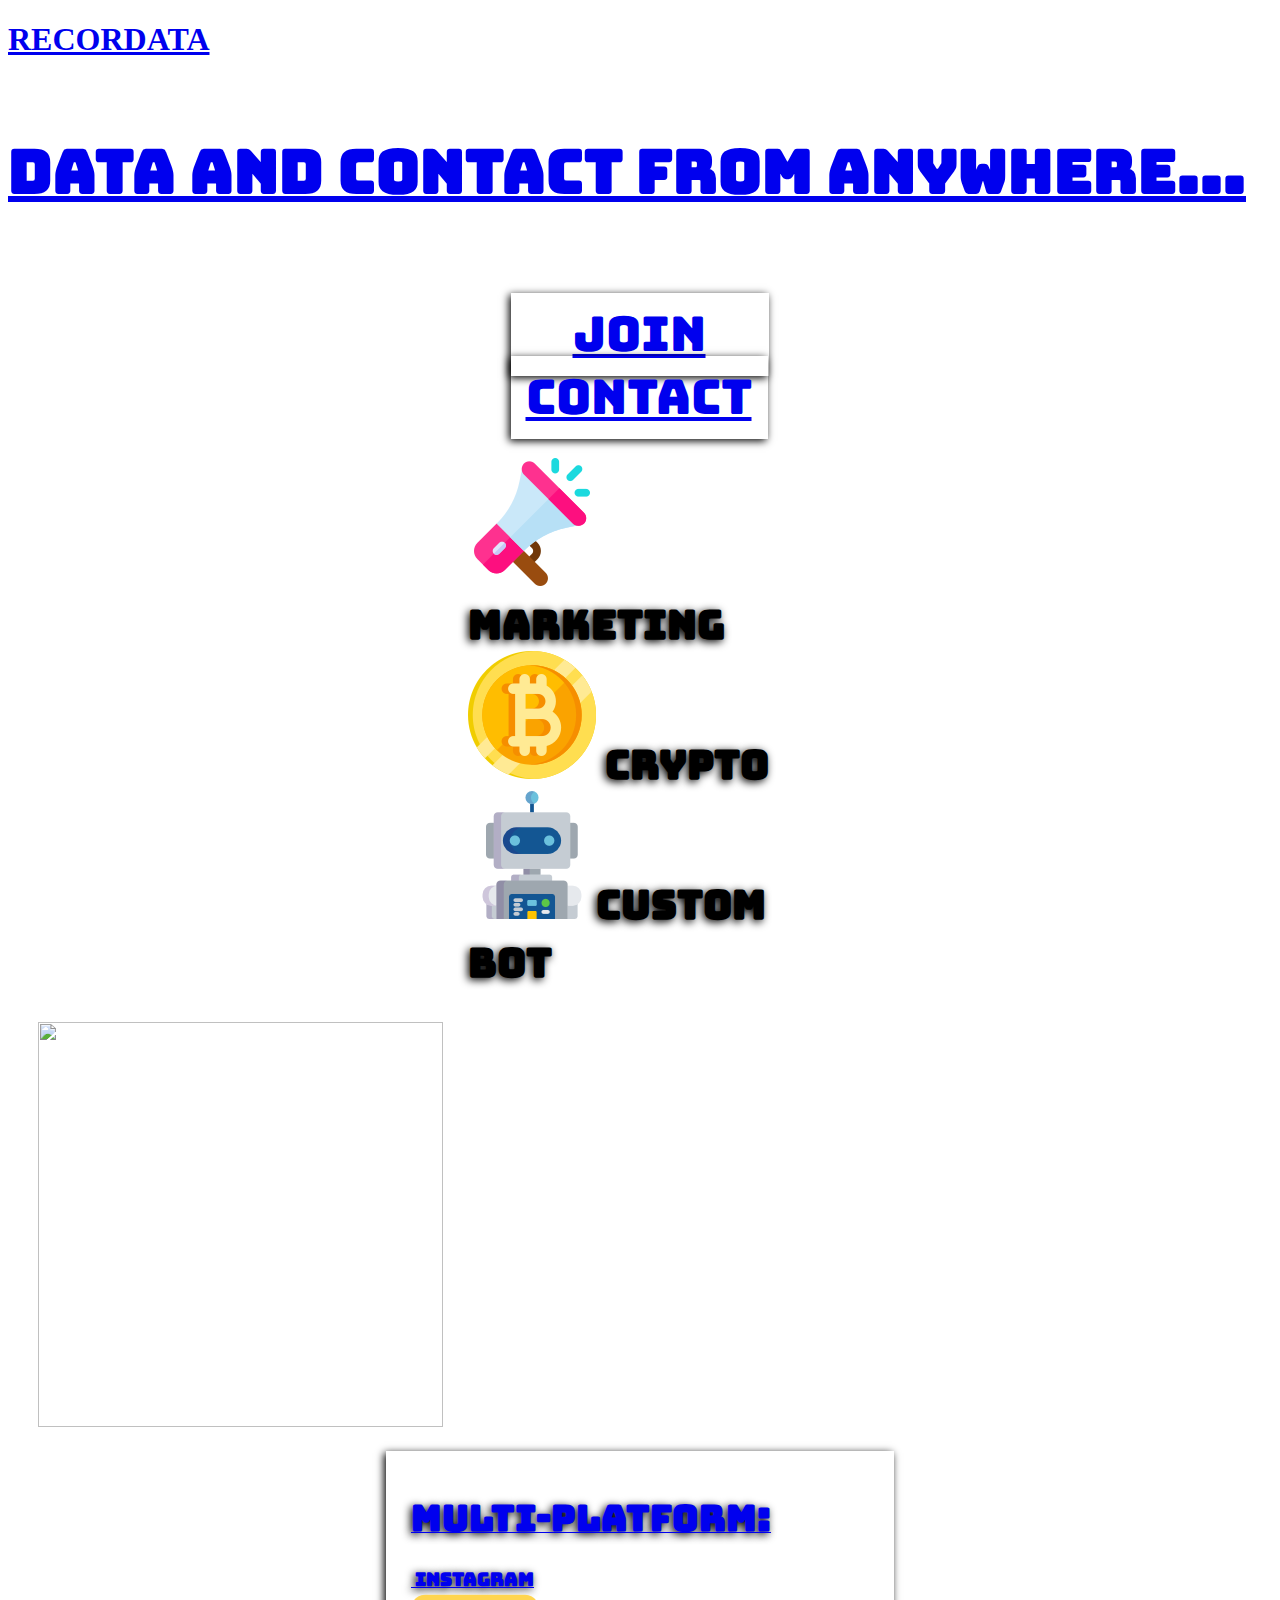
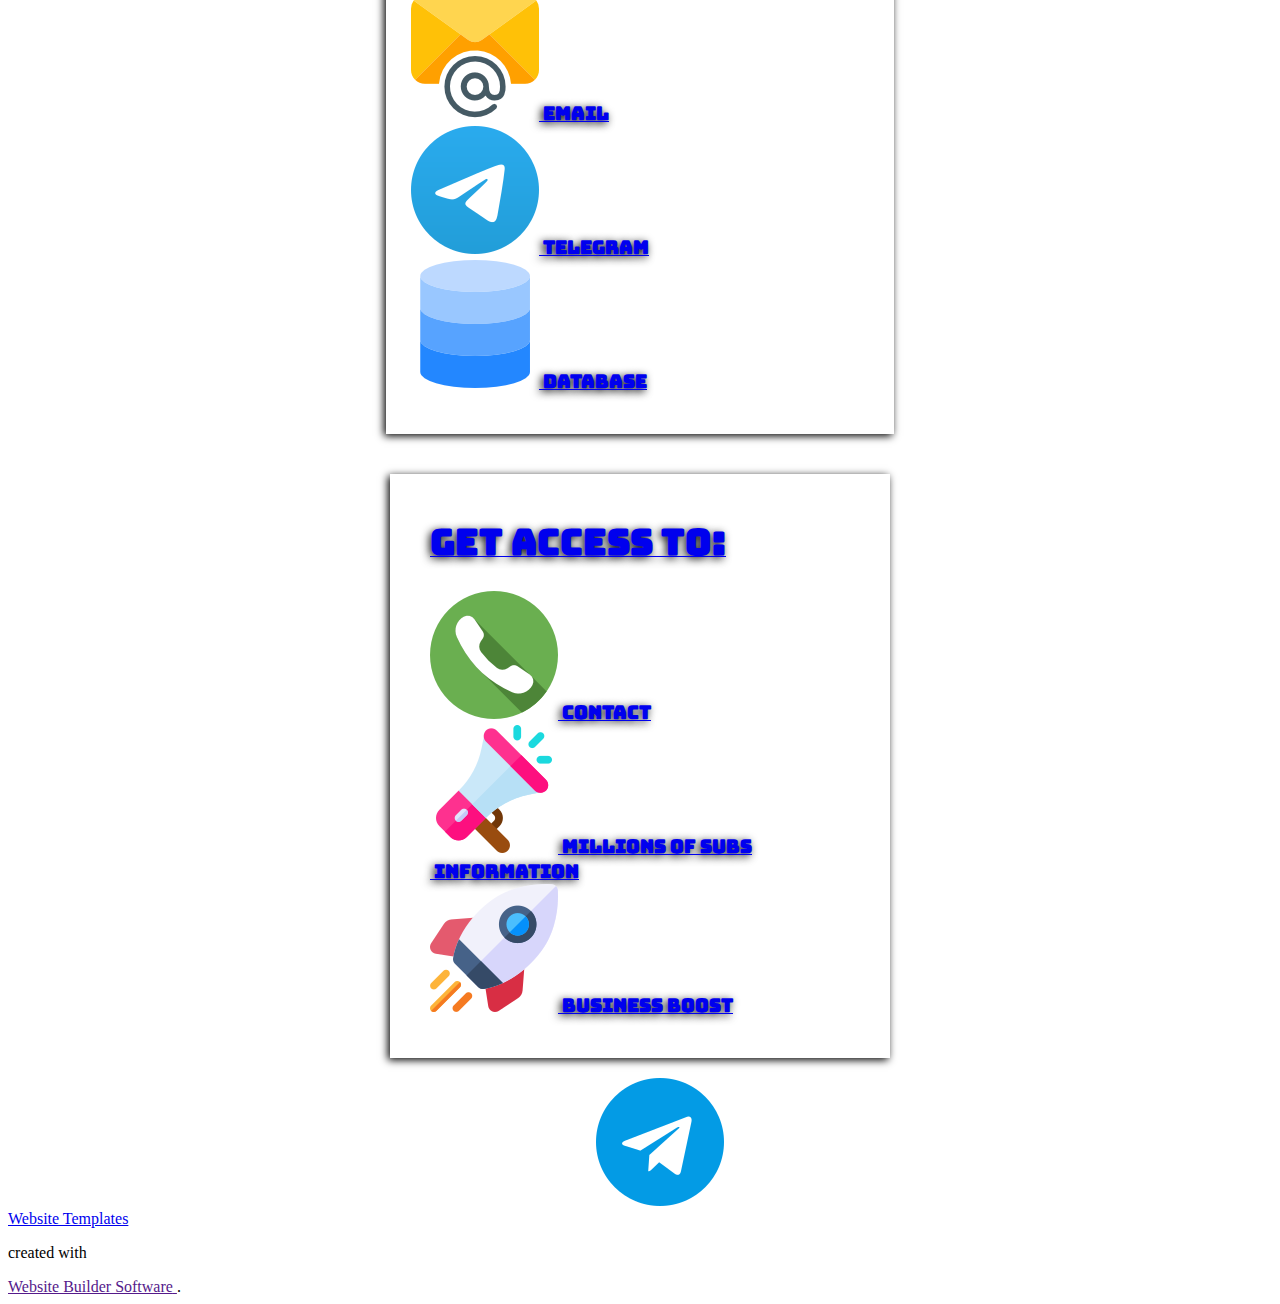
==== index.html @ 2dc0fab7 "Change style." ====
<!DOCTYPE html>
<html style="font-size: 16px;">
  <head>
    <meta name="viewport" content="width=device-width, initial-scale=1.0">
    <meta charset="utf-8">
    <meta name="keywords" content="RECORDATA, GET CONT​​ACT AND DATA FROM ANYWHERE..., INFORMATIONS, MARKETING, CRYPTO, CUSTOM BOTS">
    <meta name="description" content="">
    <meta name="page_type" content="np-template-header-footer-from-plugin">
    <title>RECORDATA</title>
    <link rel="stylesheet" href="nicepage.css" media="screen">
<link rel="stylesheet" href="RECORDATA.css" media="screen">
    <script class="u-script" type="text/javascript" src="jquery-1.9.1.min.js" defer=""></script>
    <script class="u-script" type="text/javascript" src="nicepage.js" defer=""></script>
    <meta name="generator" content="Nicepage 4.6.4, nicepage.com">
    <link id="u-theme-google-font" rel="stylesheet" href="https://fonts.googleapis.com/css?family=Open+Sans:300,300i,400,400i,500,500i,600,600i,700,700i,800,800i|Barlow:100,100i,200,200i,300,300i,400,400i,500,500i,600,600i,700,700i,800,800i,900,900i">
    <link id="u-page-google-font" rel="stylesheet" href="https://fonts.googleapis.com/css?family=Bungee:400|Barlow:100,100i,200,200i,300,300i,400,400i,500,500i,600,600i,700,700i,800,800i,900,900i">
    
    
    
    <script type="application/ld+json">{
		"@context": "http://schema.org",
		"@type": "Organization",
		"name": ""
}</script>
    <meta name="theme-color" content="#29b7dd">
    <meta property="og:title" content="RECORDATA">
    <meta property="og:type" content="website">
  </head>
  <body data-home-page="https://website1516956.nicepage.io/RECORDATA.html?version=03e67ec6-d038-4141-a27f-0fe1a5e801da" data-home-page-title="RECORDATA" class="u-body u-xl-mode"><header class="u-align-center u-clearfix u-header u-palette-3-light-1 u-sticky u-sticky-915a u-header" id="sec-2485"><style class="u-sticky-style" data-style-id="915a">.u-sticky-fixed.u-sticky-915a, .u-body.u-sticky-fixed .u-sticky-915a {
box-shadow: 2px -40px 8px 0 rgba(0,0,0,1) !important
}.u-sticky-fixed.u-sticky-915a:before, .u-body.u-sticky-fixed .u-sticky-915a:before {
borders: bottom !important; border-color: #404040 !important; border-width: 2px !important
}</style><h1 class="u-custom-font u-text u-text-default u-text-1">
        <a class="u-active-none u-border-none u-btn u-button-link u-button-style u-custom-font u-hover-none u-none u-text-body-alt-color u-btn-1" href="index.html">RECORDATA</a>
      </h1></header>
    <section class="u-align-center u-clearfix u-palette-2-base u-section-1" id="sec-3d4b">
      
      
      
      
      
      <div class="u-clearfix u-sheet u-sheet-1">
        <div class="u-clearfix u-expanded-width u-gutter-0 u-layout-wrap u-layout-wrap-1">
          <div class="u-gutter-0 u-layout">
            <div class="u-layout-row">
              <div class="u-align-center u-container-style u-layout-cell u-size-34 u-layout-cell-1">
                <div class="u-container-layout u-valign-top-xs u-container-layout-1">
                  <h1 class="u-custom-font u-text u-text-body-alt-color u-text-1">
                    <a class="u-active-none u-border-none u-btn u-button-link u-button-style u-custom-font u-hover-none u-none u-text-body-alt-color u-btn-1" href="index.html">data and contact from anywhere...<br>
                    </a>
                  </h1>
                  <div class="infinite u-align-center u-container-style u-group u-group-1">
                    <div class="u-container-layout u-valign-middle u-container-layout-2">
                      <a href="https://t.me/recordata" class="u-active-palette-1-dark-1 u-align-center u-btn u-btn-round u-button-style u-custom-font u-hover-feature u-hover-palette-1-dark-1 u-palette-1-light-1 u-radius-20 u-text-body-alt-color u-btn-2" target="_blank">JOIN</a>
                      <a href="https://t.me/len_nash" class="u-active-palette-3-dark-1 u-align-center u-border-none u-btn u-btn-round u-button-style u-custom-font u-hover-feature u-hover-palette-3-dark-1 u-palette-3-light-1 u-radius-20 u-text-body-alt-color u-btn-3" target="_blank">CONTACT</a>
                    </div>
                  </div>
                </div>
              </div>
              <div class="u-container-style u-layout-cell u-size-26 u-layout-cell-2">
                <div class="u-container-layout u-valign-bottom u-container-layout-3">
                  <h2 class="u-align-center u-custom-font u-hover-feature u-text u-text-body-alt-color u-text-2"><span class="u-file-icon u-icon"><img src="images/595990_150.png" alt=""></span> marketing<br><span class="u-file-icon u-icon"><img src="images/1490849_150.png" alt=""></span> crypto<br><span class="u-file-icon u-icon u-icon-3"><img src="images/773330_150.png" alt=""></span>custom bot
                  </h2>
                  <img class="u-align-center u-image u-image-1" src="images/logo-removebg-preview.png" data-image-width="577" data-image-height="433" data-animation-name="customAnimationIn" data-animation-duration="1000">
                </div>
              </div>
            </div>
          </div>
        </div>
      </div>
    </section>
    <section class="u-clearfix u-palette-2-dark-1 u-section-2" id="sec-1a21">
      
      
      
      
      
      
      
      <div class="u-clearfix u-sheet u-sheet-1">
        <div class="u-clearfix u-expanded-width u-gutter-0 u-layout-wrap u-layout-wrap-1">
          <div class="u-layout">
            <div class="u-layout-col">
              <div class="u-size-60">
                <div class="u-layout-row">
                  <div class="u-container-style u-hover-feature u-layout-cell u-shape-rectangle u-size-30 u-layout-cell-1">
                    <div class="u-container-layout u-container-layout-1">
                      <div class="u-align-left u-container-style u-group u-palette-3-light-1 u-preserve-proportions u-radius-30 u-shape-round u-group-1">
                        <div class="u-container-layout u-valign-middle u-container-layout-2">
                          <h3 class="u-custom-font u-text u-text-default u-text-1">
                            <a class="u-active-none u-border-none u-btn u-button-link u-button-style u-hover-none u-none u-text-body-alt-color u-btn-1" href="index.html">
                              <span style="font-size: 2.25rem;">MULTI-PLATFORM:</span>
                              <br>
                              <br><span class="u-file-icon u-icon u-icon-1"><img src="images/2111463.png" alt=""></span>&nbsp;Instagram<br><span class="u-file-icon u-icon u-icon-2"><img src="images/893247.png" alt=""></span>&nbsp;email<br><span class="u-file-icon u-icon u-icon-3"><img src="images/5968804.png" alt=""></span>&nbsp;telegram<br><span class="u-file-icon u-icon u-icon-4"><img src="images/1104982.png" alt=""></span>&nbsp;database<br>
                            </a>
                          </h3>
                        </div>
                      </div>
                    </div>
                  </div>
                  <div class="u-container-style u-hover-feature u-layout-cell u-shape-rectangle u-size-30 u-layout-cell-2">
                    <div class="u-container-layout u-container-layout-3">
                      <div class="u-container-style u-group u-palette-3-light-1 u-radius-30 u-shape-round u-group-2">
                        <div class="u-container-layout u-valign-middle u-container-layout-4">
                          <h3 class="u-align-left u-custom-font u-hover-feature u-text u-text-default u-text-2">
                            <a class="u-active-none u-border-none u-btn u-button-link u-button-style u-hover-none u-none u-text-body-alt-color u-btn-2" href="index.html">
                              <span style="font-size: 2.25rem;">GET access to:</span>
                              <br>
                              <br><span class="u-file-icon u-icon u-icon-5"><img src="images/552489.png" alt=""></span> contact<br><span class="u-file-icon u-icon u-icon-6"><img src="images/595990.png" alt=""></span> millions of subs<br><span class="u-file-icon u-icon u-icon-7"><img src="images/189664.png" alt=""></span> information<br><span class="u-file-icon u-icon u-icon-8"><img src="images/2285537.png" alt=""></span>&nbsp;BUSINESS BOOST<br>
                            </a>
                          </h3>
                        </div>
                      </div>
                    </div>
                  </div>
                </div>
              </div>
            </div>
          </div>
        </div><span class="u-align-center u-file-icon u-hover-feature u-icon u-icon-9" data-href="https://t.me/recordata" data-target="_blank" data-animation-name="customAnimationIn" data-animation-duration="1000"><img src="images/2111646_150.png" alt=""></span>
      </div>
    </section>
    
    
    
    <section class="u-backlink u-clearfix u-grey-80">
      <a class="u-link" href="https://nicepage.com/website-templates" target="_blank">
        <span>Website Templates</span>
      </a>
      <p class="u-text">
        <span>created with</span>
      </p>
      <a class="u-link" href="" target="_blank">
        <span>Website Builder Software</span>
      </a>. 
    </section>
  </body>
</html>
---- RECORDATA.css ----
.u-section-1 {
  background-image: none;
}

.u-section-1 .u-sheet-1 {
  min-height: 100vh;
}

.u-section-1 .u-layout-wrap-1 {
  margin-top: 33px;
  margin-bottom: 0;
}

.u-section-1 .u-layout-cell-1 {
  background-position: 50% 50%;
}

.u-section-1 .u-container-layout-1 {
  padding: 0;
}

.u-section-1 .u-text-1 {
  font-family: Bungee;
  font-size: 3.75rem;
  margin: 74px 0 0;
}

.u-section-1 .u-btn-1 {
  background-image: none;
  font-size: 3.75rem;
  font-family: Bungee;
  padding: 0;
}

.u-section-1 .u-group-1 {
  width: 259px;
  margin: 91px auto 0;
}

.u-section-1 .u-container-layout-2 {
  padding-top: 0;
  padding-bottom: 0;
}

.u-section-1 .u-btn-2 {
  border-style: none;
  transition-duration: 0.5s;
  font-size: 3rem;
  font-family: Bungee;
  align-self: center;
  box-shadow: -2px 2px 8px 0 rgba(0,0,0,1);
  transform: translateX(0px) translateY(0px) scale(1) rotate(0deg);
  margin: 0 auto;
  padding: 9px 63px 11px 62px;
}

.u-section-1 .u-btn-3 {
  border-style: none;
  transition-duration: 0.5s;
  font-size: 3rem;
  font-family: Bungee;
  align-self: center;
  box-shadow: -2px 2px 8px 0 rgba(0,0,0,1);
  transform: translateX(0px) translateY(0px) scale(1) rotate(0deg);
  background-image: none;
  margin: 31px auto 0;
  padding: 9px 16px 11px 15px;
}

.u-section-1 .u-layout-cell-2 {
  min-height: 562px;
}

.u-section-1 .u-container-layout-3 {
  padding: 30px 30px 0;
}

.u-section-1 .u-text-2 {
  font-family: Bungee;
  transition-duration: 0.5s;
  text-shadow: -2px 2px 8px rgba(0,0,0,1);
  font-size: 2.5rem;
  width: 344px;
  transform: translateX(0px) translateY(0px) scale(1) rotate(0deg);
  margin: 0 auto;
}

.u-section-1 .u-icon-3 {
  font-size: 1.3889em;
}

.u-section-1 .u-image-1 {
  width: 405px;
  height: 405px;
  --animation-custom_in-translate_x: -400px;
  --animation-custom_in-translate_y: 0px;
  --animation-custom_in-opacity: 0;
  --animation-custom_in-rotate: 180deg;
  --animation-custom_in-scale: 1;
  margin: 33px auto 0;
}

@media (max-width: 1199px) {
  .u-section-1 .u-layout-wrap-1 {
    position: relative;
  }

  .u-section-1 .u-layout-cell-2 {
    min-height: 463px;
  }

  .u-section-1 .u-text-2 {
    --animation-custom_in-translate_x: 0px;
    --animation-custom_in-translate_y: 0px;
    --animation-custom_in-opacity: 0;
    --animation-custom_in-rotate: 0deg;
    --animation-custom_in-scale: 0.3;
  }

  .u-section-1 .u-image-1 {
    width: 347px;
    height: 347px;
  }
}

@media (max-width: 991px) {
  .u-section-1 .u-layout-cell-2 {
    min-height: 100px;
  }

  .u-section-1 .u-text-2 {
    width: 252px;
  }

  .u-section-1 .u-image-1 {
    width: 252px;
    height: 252px;
  }
}

@media (max-width: 767px) {
  .u-section-1 .u-container-layout-3 {
    padding-left: 10px;
    padding-right: 10px;
  }
}

@media (max-width: 575px) {
  .u-section-1 .u-text-1 {
    font-size: 1.875rem;
    width: auto;
    margin-top: 0;
  }

  .u-section-1 .u-btn-1 {
    font-size: 3rem;
  }

  .u-section-1 .u-text-2 {
    width: auto;
    margin-right: 34px;
    margin-left: 14px;
  }
}

.u-section-1 .u-btn-2,
.u-section-1 .u-btn-2:before {
  transition-property: fill, color, background-color, stroke-width, border-style, border-width, border-top-width, border-left-width, border-right-width, border-bottom-width, custom-border, borders, box-shadow, text-shadow, opacity, border-radius, stroke, border-color, font-size, font-style, font-weight, text-decoration, letter-spacing, transform, background-image, background-size, background-position;
}

.u-section-1 .u-btn-2.u-btn-2.u-btn-2:hover {
  transform: translateX(0px) translateY(-5px) scale(1) !important;
  box-shadow: undefined undefined undefined rgba(var(--undefined-r),var(--undefined-g),var(--undefined-b),0) !important;
  text-shadow: undefined undefined undefined rgba(var(--undefined-r),var(--undefined-g),var(--undefined-b),0) !important;
}

.u-section-1 .u-btn-2.u-btn-2.u-btn-2:hover:before {
  background-color: transparent !important;
}

.u-section-1 .u-btn-2.u-btn-2.u-btn-2.hover {
  transform: translateX(0px) translateY(-5px) scale(1) !important;
  box-shadow: undefined undefined undefined rgba(var(--undefined-r),var(--undefined-g),var(--undefined-b),0) !important;
  text-shadow: undefined undefined undefined rgba(var(--undefined-r),var(--undefined-g),var(--undefined-b),0) !important;
}

.u-section-1 .u-container-layout:hover .u-btn-2 {
  transform: rotate(0deg) scale(1) translateX(0px) translateY(0px) !important;
}

.u-container-layout.hover .u-section-1 .u-btn-2 {
  transform: rotate(0deg) scale(1) translateX(0px) translateY(0px) !important;
}

.u-section-1 .u-btn-3,
.u-section-1 .u-btn-3:before {
  transition-property: fill, color, background-color, stroke-width, border-style, border-width, border-top-width, border-left-width, border-right-width, border-bottom-width, custom-border, borders, box-shadow, text-shadow, opacity, border-radius, stroke, border-color, font-size, font-style, font-weight, text-decoration, letter-spacing, transform, background-image, background-size, background-position;
}

.u-section-1 .u-btn-3.u-btn-3.u-btn-3:hover {
  transform: translateX(0px) translateY(-5px) scale(1) !important;
  box-shadow: undefined undefined undefined rgba(var(--undefined-r),var(--undefined-g),var(--undefined-b),0) !important;
  text-shadow: undefined undefined undefined rgba(var(--undefined-r),var(--undefined-g),var(--undefined-b),0) !important;
}

.u-section-1 .u-btn-3.u-btn-3.u-btn-3:hover:before {
  background-color: transparent !important;
}

.u-section-1 .u-btn-3.u-btn-3.u-btn-3.hover {
  transform: translateX(0px) translateY(-5px) scale(1) !important;
  box-shadow: undefined undefined undefined rgba(var(--undefined-r),var(--undefined-g),var(--undefined-b),0) !important;
  text-shadow: undefined undefined undefined rgba(var(--undefined-r),var(--undefined-g),var(--undefined-b),0) !important;
}

.u-section-1 .u-container-layout:hover .u-btn-3 {
  transform: rotate(0deg) scale(1) translateX(0px) translateY(0px) !important;
}

.u-container-layout.hover .u-section-1 .u-btn-3 {
  transform: rotate(0deg) scale(1) translateX(0px) translateY(0px) !important;
}

.u-section-1 .u-text-2,
.u-section-1 .u-text-2:before {
  transition-property: fill, color, background-color, stroke-width, border-style, border-width, border-top-width, border-left-width, border-right-width, border-bottom-width, custom-border, borders, box-shadow, text-shadow, opacity, border-radius, stroke, border-color, font-size, font-style, font-weight, text-decoration, letter-spacing, transform, background-image, background-size, background-position;
}

.u-section-1 .u-text-2.u-text-2.u-text-2:hover {
  transform: translateX(0px) translateY(-5px) scale(1) !important;
  box-shadow: undefined undefined undefined rgba(var(--undefined-r),var(--undefined-g),var(--undefined-b),0) !important;
  text-shadow: undefined undefined undefined rgba(var(--undefined-r),var(--undefined-g),var(--undefined-b),0) !important;
}

.u-section-1 .u-text-2.u-text-2.u-text-2.hover {
  transform: translateX(0px) translateY(-5px) scale(1) !important;
  box-shadow: undefined undefined undefined rgba(var(--undefined-r),var(--undefined-g),var(--undefined-b),0) !important;
  text-shadow: undefined undefined undefined rgba(var(--undefined-r),var(--undefined-g),var(--undefined-b),0) !important;
}

.u-section-1 .u-container-layout:hover .u-text-2 {
  transform: rotate(0deg) scale(1) translateX(0px) translateY(0px) !important;
}

.u-container-layout.hover .u-section-1 .u-text-2 {
  transform: rotate(0deg) scale(1) translateX(0px) translateY(0px) !important;
}

.u-block-327d-37:not([data-block-selected]):not([data-cell-selected]),
.u-block-327d-37:not([data-block-selected]):not([data-cell-selected]):before {
  transition-property: fill, color, background-color, stroke-width, border-style, border-width, border-top-width, border-left-width, border-right-width, border-bottom-width, custom-border, borders, box-shadow, text-shadow, opacity, border-radius, stroke, border-color, font-size, font-style, font-weight, text-decoration, letter-spacing, transform, background-image, background-size, background-position;
}

.u-block-327d-37:not([data-block-selected]):not([data-cell-selected]).u-block-327d-37:not([data-block-selected]):not([data-cell-selected]).u-block-327d-37:not([data-block-selected]):not([data-cell-selected]):hover {
  transform: translateX(0px) translateY(0px) scale(1.1) rotate(0deg) !important;
  box-shadow: undefined undefined undefined rgba(var(--undefined-r),var(--undefined-g),var(--undefined-b),0) !important;
  text-shadow: undefined undefined undefined rgba(var(--undefined-r),var(--undefined-g),var(--undefined-b),0) !important;
}

.u-block-327d-37.u-block-327d-37.u-block-327d-37.hover {
  transform: translateX(0px) translateY(0px) scale(1.1) rotate(0deg) !important;
  box-shadow: undefined undefined undefined rgba(var(--undefined-r),var(--undefined-g),var(--undefined-b),0) !important;
  text-shadow: undefined undefined undefined rgba(var(--undefined-r),var(--undefined-g),var(--undefined-b),0) !important;
}

.u-container-layout:hover .u-block-327d-37:not([data-block-selected]):not([data-cell-selected]) {
  transform: rotate(0deg) scale(1) translateX(0px) translateY(0px) !important;
}

.u-container-layout.hover .u-block-327d-37 {
  transform: rotate(0deg) scale(1) translateX(0px) translateY(0px) !important;
}

.u-block-327d-42:not([data-block-selected]):not([data-cell-selected]),
.u-block-327d-42:not([data-block-selected]):not([data-cell-selected]):before {
  transition-property: fill, color, background-color, stroke-width, border-style, border-width, border-top-width, border-left-width, border-right-width, border-bottom-width, custom-border, borders, box-shadow, text-shadow, opacity, border-radius, stroke, border-color, font-size, font-style, font-weight, text-decoration, letter-spacing, transform, background-image, background-size, background-position;
}

.u-block-327d-42:not([data-block-selected]):not([data-cell-selected]).u-block-327d-42:not([data-block-selected]):not([data-cell-selected]).u-block-327d-42:not([data-block-selected]):not([data-cell-selected]):hover {
  transform: translateX(0px) translateY(0px) scale(1.1) rotate(0deg) !important;
  box-shadow: undefined undefined undefined rgba(var(--undefined-r),var(--undefined-g),var(--undefined-b),0) !important;
  text-shadow: undefined undefined undefined rgba(var(--undefined-r),var(--undefined-g),var(--undefined-b),0) !important;
}

.u-block-327d-42.u-block-327d-42.u-block-327d-42.hover {
  transform: translateX(0px) translateY(0px) scale(1.1) rotate(0deg) !important;
  box-shadow: undefined undefined undefined rgba(var(--undefined-r),var(--undefined-g),var(--undefined-b),0) !important;
  text-shadow: undefined undefined undefined rgba(var(--undefined-r),var(--undefined-g),var(--undefined-b),0) !important;
}

.u-container-layout:hover .u-block-327d-42:not([data-block-selected]):not([data-cell-selected]) {
  transform: rotate(0deg) scale(1) translateX(0px) translateY(0px) !important;
}

.u-container-layout.hover .u-block-327d-42 {
  transform: rotate(0deg) scale(1) translateX(0px) translateY(0px) !important;
} .u-section-2 {
  background-image: none;
}

.u-section-2 .u-sheet-1 {
  min-height: 100vh;
}

.u-section-2 .u-layout-wrap-1 {
  margin-top: 0;
  margin-bottom: 0;
}

.u-section-2 .u-layout-cell-1 {
  transition-duration: 0.5s;
  transform: translateX(0px) translateY(0px) scale(1) rotate(0deg);
}

.u-section-2 .u-container-layout-1 {
  padding: 20px 13px;
}

.u-section-2 .u-group-1 {
  width: 508px;
  height: auto;
  min-height: 300px;
  box-shadow: -2px 2px 8px 0 rgba(0,0,0,1);
  margin: 0 auto;
}

.u-section-2 .u-container-layout-2 {
  padding: 40px 40px 40px 25px;
}

.u-section-2 .u-text-1 {
  font-family: Bungee;
  text-shadow: -2px 2px 8px rgba(0,0,0,1);
  margin: 3px auto 0 0;
}

.u-section-2 .u-btn-1 {
  background-image: none;
  margin-left: auto;
  margin-right: auto;
  padding: 0;
}

.u-section-2 .u-icon-1 {
  margin-left: auto;
  margin-right: auto;
}

.u-section-2 .u-icon-2 {
  margin-left: auto;
  margin-right: auto;
}

.u-section-2 .u-icon-3 {
  margin-left: auto;
  margin-right: auto;
}

.u-section-2 .u-icon-4 {
  margin-left: auto;
  margin-right: auto;
}

.u-section-2 .u-layout-cell-2 {
  transition-duration: 0.5s;
  transform: translateX(0px) translateY(0px) scale(1) rotate(0deg);
}

.u-section-2 .u-container-layout-3 {
  padding: 20px;
}

.u-section-2 .u-group-2 {
  width: 500px;
  box-shadow: -2px 2px 8px 0 rgba(0,0,0,1);
  height: auto;
  min-height: 300px;
  margin: 0 auto;
}

.u-section-2 .u-container-layout-4 {
  padding: 40px;
}

.u-section-2 .u-text-2 {
  font-family: Bungee;
  transition-duration: 0.5s;
  text-shadow: -2px 2px 8px rgba(26,26,26,1);
  transform: translateX(0px) translateY(0px) scale(1) rotate(0deg);
  margin: 4px auto 0 0;
}

.u-section-2 .u-btn-2 {
  background-image: none;
  margin-left: auto;
  margin-right: auto;
  padding: 0;
}

.u-section-2 .u-icon-5 {
  margin-left: auto;
  margin-right: auto;
}

.u-section-2 .u-icon-6 {
  margin-left: auto;
  margin-right: auto;
}

.u-section-2 .u-icon-7 {
  margin-left: auto;
  margin-right: auto;
}

.u-section-2 .u-icon-8 {
  margin-left: auto;
  margin-right: auto;
}

.u-section-2 .u-icon-9 {
  width: 64px;
  height: 64px;
  --animation-custom_in-translate_x: -400px;
  --animation-custom_in-translate_y: 0px;
  --animation-custom_in-opacity: 0;
  --animation-custom_in-rotate: 180deg;
  --animation-custom_in-scale: 1;
  transition-duration: 0.5s;
  transform: translateX(0px) translateY(0px) scale(1) rotate(0deg);
  margin: 263px auto 60px 588px;
  padding: 0;
}

@media (max-width: 1199px) {
   .u-section-2 {
    min-height: 100vh;
  }

  .u-section-2 .u-group-1 {
    width: 444px;
    height: auto;
  }

  .u-section-2 .u-group-2 {
    width: 430px;
    height: auto;
  }

  .u-section-2 .u-icon-9 {
    margin-left: 488px;
  }
}

@media (max-width: 991px) {
  .u-section-2 .u-group-1 {
    width: 334px;
  }

  .u-section-2 .u-container-layout-2 {
    padding-top: 30px;
    padding-bottom: 30px;
    padding-right: 30px;
  }

  .u-section-2 .u-group-2 {
    width: 320px;
  }

  .u-section-2 .u-container-layout-4 {
    padding: 30px;
  }

  .u-section-2 .u-icon-9 {
    margin-left: 378px;
  }
}

@media (max-width: 767px) {
  .u-section-2 .u-container-layout-1 {
    padding-left: 10px;
    padding-right: 10px;
  }

  .u-section-2 .u-container-layout-2 {
    padding-left: 10px;
    padding-right: 10px;
  }

  .u-section-2 .u-container-layout-3 {
    padding-left: 10px;
    padding-right: 10px;
  }

  .u-section-2 .u-container-layout-4 {
    padding-left: 10px;
    padding-right: 10px;
  }

  .u-section-2 .u-icon-9 {
    margin-left: 288px;
  }
}

@media (max-width: 575px) {
  .u-section-2 .u-group-1 {
    width: 320px;
  }

  .u-section-2 .u-icon-9 {
    margin-left: 188px;
  }
}

.u-section-2 .u-container-layout-3:not([data-block-selected]):not([data-cell-selected]),
.u-section-2 .u-container-layout-3:not([data-block-selected]):not([data-cell-selected]):before {
  transition-property: fill, color, background-color, stroke-width, border-style, border-width, border-top-width, border-left-width, border-right-width, border-bottom-width, custom-border, borders, box-shadow, text-shadow, opacity, border-radius, stroke, border-color, font-size, font-style, font-weight, text-decoration, letter-spacing, transform, background-image, background-size, background-position;
}

.u-section-2 .u-container-layout-3:not([data-block-selected]):not([data-cell-selected]).u-section-2 .u-container-layout-3:not([data-block-selected]):not([data-cell-selected]).u-section-2 .u-container-layout-3:not([data-block-selected]):not([data-cell-selected]):hover {
  transform: translateX(0px) translateY(-5px) scale(1) !important;
  box-shadow: undefined undefined undefined rgba(var(--undefined-r),var(--undefined-g),var(--undefined-b),0) !important;
  text-shadow: undefined undefined undefined rgba(var(--undefined-r),var(--undefined-g),var(--undefined-b),0) !important;
  stroke-width: 0px !important;
}

.u-section-2 .u-container-layout-3:not([data-block-selected]):not([data-cell-selected]) {
  stroke-width: 0 !important;
}

.u-section-2 .u-container-layout-3.u-container-layout-3.u-container-layout-3.hover {
  transform: translateX(0px) translateY(-5px) scale(1) !important;
  box-shadow: undefined undefined undefined rgba(var(--undefined-r),var(--undefined-g),var(--undefined-b),0) !important;
  text-shadow: undefined undefined undefined rgba(var(--undefined-r),var(--undefined-g),var(--undefined-b),0) !important;
  stroke-width: 0px !important;
}

.u-section-2 .u-container-layout-3 {
  stroke-width: 0 !important;
}

.u-section-2 .u-container-layout:hover .u-container-layout-3:not([data-block-selected]):not([data-cell-selected]) {
  transform: rotate(0deg) scale(1) translateX(0px) translateY(0px) !important;
}

.u-container-layout.hover .u-section-2 .u-container-layout-3 {
  transform: rotate(0deg) scale(1) translateX(0px) translateY(0px) !important;
}

.u-block-7a8c-28:not([data-block-selected]):not([data-cell-selected]),
.u-block-7a8c-28:not([data-block-selected]):not([data-cell-selected]):before {
  transition-property: fill, color, background-color, stroke-width, border-style, border-width, border-top-width, border-left-width, border-right-width, border-bottom-width, custom-border, borders, box-shadow, text-shadow, opacity, border-radius, stroke, border-color, font-size, font-style, font-weight, text-decoration, letter-spacing, transform, background-image, background-size, background-position;
}

.u-block-7a8c-28:not([data-block-selected]):not([data-cell-selected]).u-block-7a8c-28:not([data-block-selected]):not([data-cell-selected]).u-block-7a8c-28:not([data-block-selected]):not([data-cell-selected]):hover {
  transform: translateX(0px) translateY(0px) scale(1.1) rotate(0deg) !important;
  box-shadow: undefined undefined undefined rgba(var(--undefined-r),var(--undefined-g),var(--undefined-b),0) !important;
  text-shadow: undefined undefined undefined rgba(var(--undefined-r),var(--undefined-g),var(--undefined-b),0) !important;
}

.u-block-7a8c-28.u-block-7a8c-28.u-block-7a8c-28.hover {
  transform: translateX(0px) translateY(0px) scale(1.1) rotate(0deg) !important;
  box-shadow: undefined undefined undefined rgba(var(--undefined-r),var(--undefined-g),var(--undefined-b),0) !important;
  text-shadow: undefined undefined undefined rgba(var(--undefined-r),var(--undefined-g),var(--undefined-b),0) !important;
}

.u-container-layout:hover .u-block-7a8c-28:not([data-block-selected]):not([data-cell-selected]) {
  transform: rotate(0deg) scale(1) translateX(0px) translateY(0px) !important;
}

.u-container-layout.hover .u-block-7a8c-28 {
  transform: rotate(0deg) scale(1) translateX(0px) translateY(0px) !important;
}

.u-section-2 .u-icon-8:not([data-block-selected]):not([data-cell-selected]),
.u-section-2 .u-icon-8:not([data-block-selected]):not([data-cell-selected]):before {
  transition-property: fill, color, background-color, stroke-width, border-style, border-width, border-top-width, border-left-width, border-right-width, border-bottom-width, custom-border, borders, box-shadow, text-shadow, opacity, border-radius, stroke, border-color, font-size, font-style, font-weight, text-decoration, letter-spacing, transform, background-image, background-size, background-position;
}

.u-section-2 .u-icon-8:not([data-block-selected]):not([data-cell-selected]).u-section-2 .u-icon-8:not([data-block-selected]):not([data-cell-selected]).u-section-2 .u-icon-8:not([data-block-selected]):not([data-cell-selected]):hover {
  transform: translateX(0px) translateY(0px) scale(1.1) rotate(0deg) !important;
  box-shadow: undefined undefined undefined rgba(var(--undefined-r),var(--undefined-g),var(--undefined-b),0) !important;
  text-shadow: undefined undefined undefined rgba(var(--undefined-r),var(--undefined-g),var(--undefined-b),0) !important;
}

.u-section-2 .u-icon-8.u-icon-8.u-icon-8.hover {
  transform: translateX(0px) translateY(0px) scale(1.1) rotate(0deg) !important;
  box-shadow: undefined undefined undefined rgba(var(--undefined-r),var(--undefined-g),var(--undefined-b),0) !important;
  text-shadow: undefined undefined undefined rgba(var(--undefined-r),var(--undefined-g),var(--undefined-b),0) !important;
}

.u-section-2 .u-container-layout:hover .u-icon-8:not([data-block-selected]):not([data-cell-selected]) {
  transform: rotate(0deg) scale(1) translateX(0px) translateY(0px) !important;
}

.u-container-layout.hover .u-section-2 .u-icon-8 {
  transform: rotate(0deg) scale(1) translateX(0px) translateY(0px) !important;
}

.u-section-2 .u-text-2,
.u-section-2 .u-text-2:before {
  transition-property: fill, color, background-color, stroke-width, border-style, border-width, border-top-width, border-left-width, border-right-width, border-bottom-width, custom-border, borders, box-shadow, text-shadow, opacity, border-radius, stroke, border-color, font-size, font-style, font-weight, text-decoration, letter-spacing, transform, background-image, background-size, background-position;
}

.u-section-2 .u-container-layout:hover .u-text-2 {
  transform: rotate(0deg) scale(1) translateX(0px) translateY(0px) !important;
}

.u-container-layout.hover .u-section-2 .u-text-2 {
  transform: rotate(0deg) scale(1) translateX(0px) translateY(0px) !important;
}

.u-section-2 .u-layout-cell-1,
.u-section-2 .u-layout-cell-1:before {
  transition-property: fill, color, background-color, stroke-width, border-style, border-width, border-top-width, border-left-width, border-right-width, border-bottom-width, custom-border, borders, box-shadow, text-shadow, opacity, border-radius, stroke, border-color, font-size, font-style, font-weight, text-decoration, letter-spacing, transform, background-image, background-size, background-position;
}

.u-section-2 .u-layout-cell-1.u-layout-cell-1.u-layout-cell-1:hover {
  transform: translateX(0px) translateY(-5px) scale(1) !important;
  box-shadow: undefined undefined undefined rgba(var(--undefined-r),var(--undefined-g),var(--undefined-b),0) !important;
  text-shadow: undefined undefined undefined rgba(var(--undefined-r),var(--undefined-g),var(--undefined-b),0) !important;
}

.u-section-2 .u-layout-cell-1.u-layout-cell-1.u-layout-cell-1.hover {
  transform: translateX(0px) translateY(-5px) scale(1) !important;
  box-shadow: undefined undefined undefined rgba(var(--undefined-r),var(--undefined-g),var(--undefined-b),0) !important;
  text-shadow: undefined undefined undefined rgba(var(--undefined-r),var(--undefined-g),var(--undefined-b),0) !important;
}

.u-section-2 .u-container-layout:hover .u-layout-cell-1 {
  transform: rotate(0deg) scale(1) translateX(0px) translateY(0px) !important;
}

.u-container-layout.hover .u-section-2 .u-layout-cell-1 {
  transform: rotate(0deg) scale(1) translateX(0px) translateY(0px) !important;
}

.u-section-2 .u-layout-cell-2,
.u-section-2 .u-layout-cell-2:before {
  transition-property: fill, color, background-color, stroke-width, border-style, border-width, border-top-width, border-left-width, border-right-width, border-bottom-width, custom-border, borders, box-shadow, text-shadow, opacity, border-radius, stroke, border-color, font-size, font-style, font-weight, text-decoration, letter-spacing, transform, background-image, background-size, background-position;
}

.u-section-2 .u-container-layout:hover .u-layout-cell-2 {
  transform: rotate(0deg) scale(1) translateX(0px) translateY(0px) !important;
}

.u-container-layout.hover .u-section-2 .u-layout-cell-2 {
  transform: rotate(0deg) scale(1) translateX(0px) translateY(0px) !important;
}

.u-section-2 .u-icon-9,
.u-section-2 .u-icon-9:before {
  transition-property: fill, color, background-color, stroke-width, border-style, border-width, border-top-width, border-left-width, border-right-width, border-bottom-width, custom-border, borders, box-shadow, text-shadow, opacity, border-radius, stroke, border-color, font-size, font-style, font-weight, text-decoration, letter-spacing, transform, background-image, background-size, background-position;
}

.u-section-2 .u-icon-9.u-icon-9.u-icon-9:hover {
  transform: translateX(0px) translateY(0px) scale(1.1) !important;
  box-shadow: undefined undefined undefined rgba(var(--undefined-r),var(--undefined-g),var(--undefined-b),0) !important;
  text-shadow: undefined undefined undefined rgba(var(--undefined-r),var(--undefined-g),var(--undefined-b),0) !important;
  stroke-width: 0px !important;
}

.u-section-2 .u-icon-9 {
  stroke-width: 0 !important;
}

.u-section-2 .u-icon-9.u-icon-9.u-icon-9.hover {
  transform: translateX(0px) translateY(0px) scale(1.1) !important;
  box-shadow: undefined undefined undefined rgba(var(--undefined-r),var(--undefined-g),var(--undefined-b),0) !important;
  text-shadow: undefined undefined undefined rgba(var(--undefined-r),var(--undefined-g),var(--undefined-b),0) !important;
  stroke-width: 0px !important;
}

.u-section-2 .u-icon-9 {
  stroke-width: 0 !important;
}

.u-section-2 .u-container-layout:hover .u-icon-9 {
  transform: rotate(0deg) scale(1) translateX(0px) translateY(0px) !important;
}

.u-container-layout.hover .u-section-2 .u-icon-9 {
  transform: rotate(0deg) scale(1) translateX(0px) translateY(0px) !important;
}
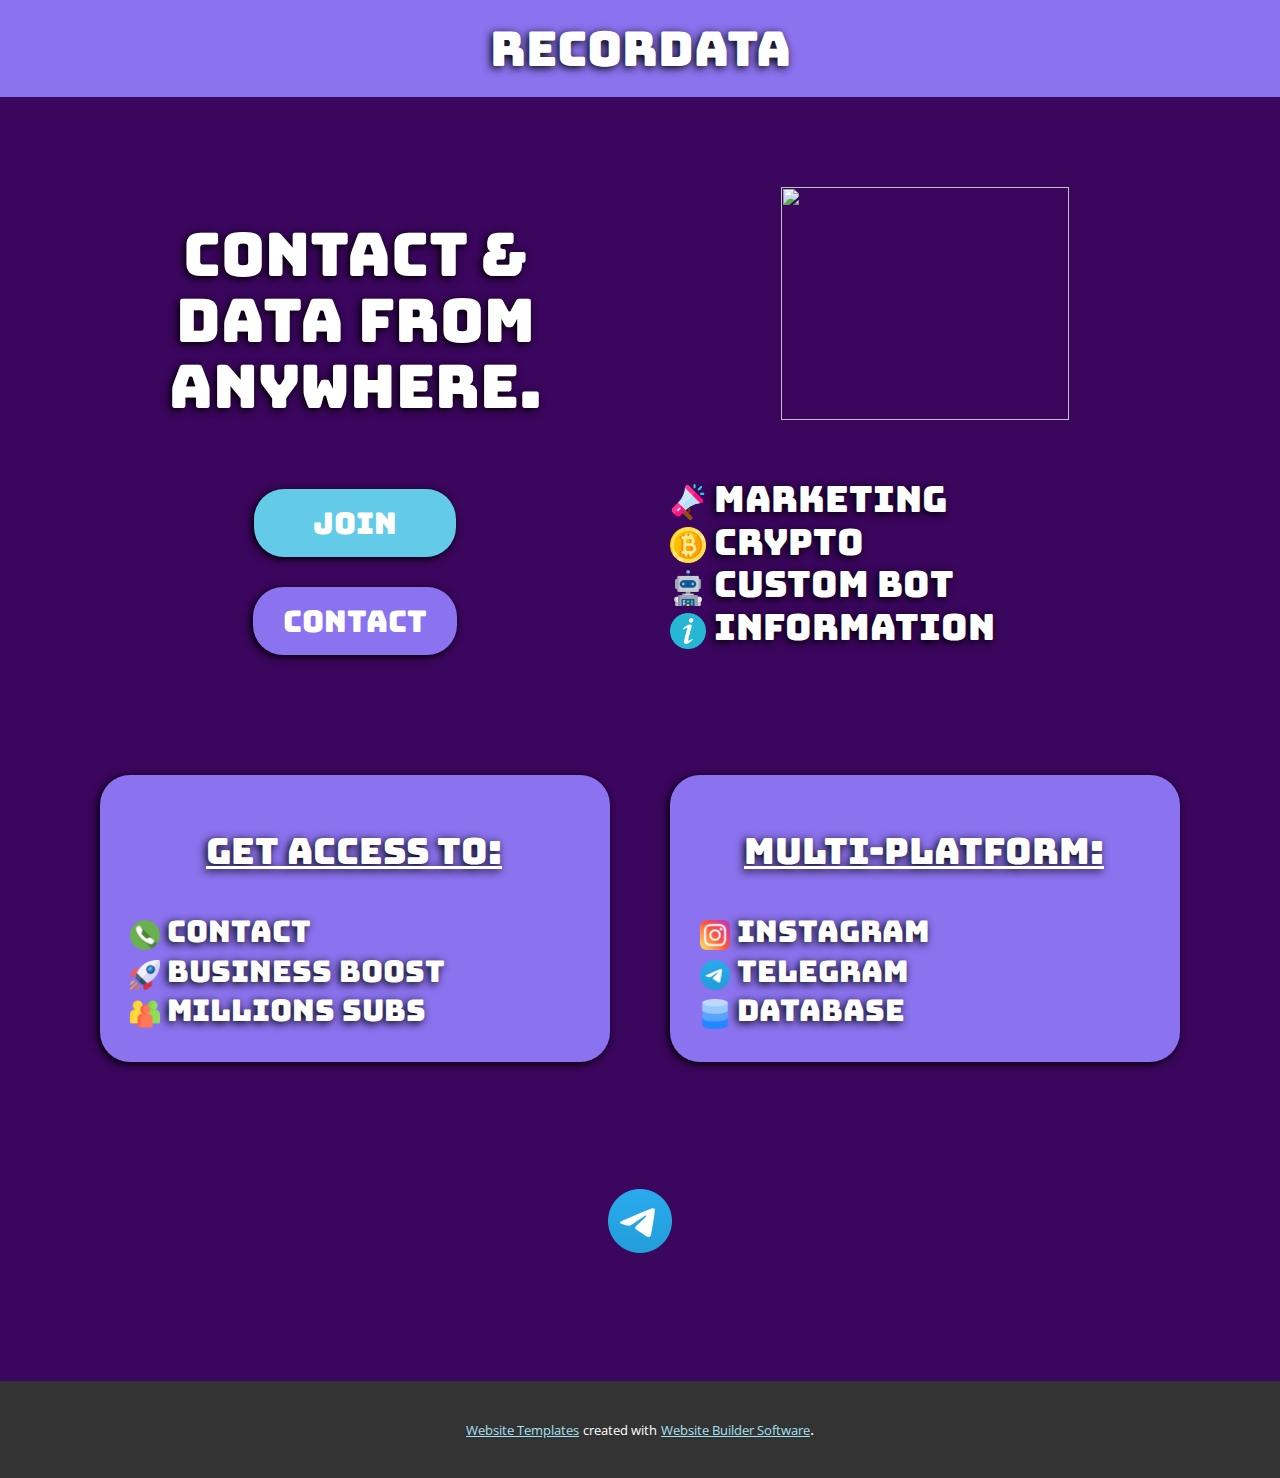
==== commit 44ec837b: "Change style." ====
--- a/index.html
+++ b/index.html
@@ -3,8 +3,8 @@
   <head>
     <meta name="viewport" content="width=device-width, initial-scale=1.0">
     <meta charset="utf-8">
-    <meta name="keywords" content="RECORDATA, GET CONT​​ACT AND DATA FROM ANYWHERE..., INFORMATIONS, MARKETING, CRYPTO, CUSTOM BOTS">
-    <meta name="description" content="">
+    <meta name="keywords" content="marketing data">
+    <meta name="description" content="Get contact and data from anywhere.">
     <meta name="page_type" content="np-template-header-footer-from-plugin">
     <title>RECORDATA</title>
     <link rel="stylesheet" href="nicepage.css" media="screen">
@@ -12,64 +12,120 @@
     <script class="u-script" type="text/javascript" src="jquery-1.9.1.min.js" defer=""></script>
     <script class="u-script" type="text/javascript" src="nicepage.js" defer=""></script>
     <meta name="generator" content="Nicepage 4.6.4, nicepage.com">
+    <link rel="icon" href="images/favicon.ico">
     <link id="u-theme-google-font" rel="stylesheet" href="https://fonts.googleapis.com/css?family=Open+Sans:300,300i,400,400i,500,500i,600,600i,700,700i,800,800i|Barlow:100,100i,200,200i,300,300i,400,400i,500,500i,600,600i,700,700i,800,800i,900,900i">
     <link id="u-page-google-font" rel="stylesheet" href="https://fonts.googleapis.com/css?family=Bungee:400|Barlow:100,100i,200,200i,300,300i,400,400i,500,500i,600,600i,700,700i,800,800i,900,900i">
-    
     
     
     <script type="application/ld+json">{
 		"@context": "http://schema.org",
 		"@type": "Organization",
-		"name": ""
+		"name": "WebSite1516956"
 }</script>
     <meta name="theme-color" content="#29b7dd">
     <meta property="og:title" content="RECORDATA">
+    <meta property="og:description" content="Get contact and data from anywhere.">
     <meta property="og:type" content="website">
   </head>
-  <body data-home-page="https://website1516956.nicepage.io/RECORDATA.html?version=03e67ec6-d038-4141-a27f-0fe1a5e801da" data-home-page-title="RECORDATA" class="u-body u-xl-mode"><header class="u-align-center u-clearfix u-header u-palette-3-light-1 u-sticky u-sticky-915a u-header" id="sec-2485"><style class="u-sticky-style" data-style-id="915a">.u-sticky-fixed.u-sticky-915a, .u-body.u-sticky-fixed .u-sticky-915a {
+  <body data-home-page="https://website1516956.nicepage.io/RECORDATA.html?version=90369219-6221-4134-940f-69989429420b" data-home-page-title="RECORDATA" class="u-body u-xl-mode"><header class="u-align-center u-clearfix u-header u-palette-3-light-1 u-sticky u-sticky-915a u-header" id="sec-2485"><style class="u-sticky-style" data-style-id="915a">.u-sticky-fixed.u-sticky-915a, .u-body.u-sticky-fixed .u-sticky-915a {
 box-shadow: 2px -40px 8px 0 rgba(0,0,0,1) !important
 }.u-sticky-fixed.u-sticky-915a:before, .u-body.u-sticky-fixed .u-sticky-915a:before {
-borders: bottom !important; border-color: #404040 !important; border-width: 2px !important
+borders: top right bottom left !important
 }</style><h1 class="u-custom-font u-text u-text-default u-text-1">
         <a class="u-active-none u-border-none u-btn u-button-link u-button-style u-custom-font u-hover-none u-none u-text-body-alt-color u-btn-1" href="index.html">RECORDATA</a>
       </h1></header>
-    <section class="u-align-center u-clearfix u-palette-2-base u-section-1" id="sec-3d4b">
-      
-      
-      
-      
-      
+    <section class="u-clearfix u-palette-2-dark-1 u-section-1" id="sec-03e0">
       <div class="u-clearfix u-sheet u-sheet-1">
-        <div class="u-clearfix u-expanded-width u-gutter-0 u-layout-wrap u-layout-wrap-1">
-          <div class="u-gutter-0 u-layout">
-            <div class="u-layout-row">
-              <div class="u-align-center u-container-style u-layout-cell u-size-34 u-layout-cell-1">
-                <div class="u-container-layout u-valign-top-xs u-container-layout-1">
-                  <h1 class="u-custom-font u-text u-text-body-alt-color u-text-1">
-                    <a class="u-active-none u-border-none u-btn u-button-link u-button-style u-custom-font u-hover-none u-none u-text-body-alt-color u-btn-1" href="index.html">data and contact from anywhere...<br>
-                    </a>
-                  </h1>
-                  <div class="infinite u-align-center u-container-style u-group u-group-1">
-                    <div class="u-container-layout u-valign-middle u-container-layout-2">
-                      <a href="https://t.me/recordata" class="u-active-palette-1-dark-1 u-align-center u-btn u-btn-round u-button-style u-custom-font u-hover-feature u-hover-palette-1-dark-1 u-palette-1-light-1 u-radius-20 u-text-body-alt-color u-btn-2" target="_blank">JOIN</a>
-                      <a href="https://t.me/len_nash" class="u-active-palette-3-dark-1 u-align-center u-border-none u-btn u-btn-round u-button-style u-custom-font u-hover-feature u-hover-palette-3-dark-1 u-palette-3-light-1 u-radius-20 u-text-body-alt-color u-btn-3" target="_blank">CONTACT</a>
+        <div class="u-clearfix u-expanded-width u-layout-wrap u-layout-wrap-1">
+          <div class="u-layout">
+            <div class="u-layout-col">
+              <div class="u-size-30">
+                <div class="u-layout-row">
+                  <div class="u-container-style u-layout-cell u-size-30 u-layout-cell-1">
+                    <div class="u-container-layout u-container-layout-1">
+                      <h1 class="u-align-center u-custom-font u-hover-feature u-text u-text-default u-text-1"> contact &amp; data from anywhere.</h1>
+                    </div>
+                  </div>
+                  <div class="u-container-style u-layout-cell u-size-30 u-layout-cell-2">
+                    <div class="u-container-layout u-container-layout-2">
+                      <img class="u-align-center u-image u-image-1" src="images/logo-removebg-preview.png" data-image-width="577" data-image-height="433">
                     </div>
                   </div>
                 </div>
               </div>
-              <div class="u-container-style u-layout-cell u-size-26 u-layout-cell-2">
-                <div class="u-container-layout u-valign-bottom u-container-layout-3">
-                  <h2 class="u-align-center u-custom-font u-hover-feature u-text u-text-body-alt-color u-text-2"><span class="u-file-icon u-icon"><img src="images/595990_150.png" alt=""></span> marketing<br><span class="u-file-icon u-icon"><img src="images/1490849_150.png" alt=""></span> crypto<br><span class="u-file-icon u-icon u-icon-3"><img src="images/773330_150.png" alt=""></span>custom bot
-                  </h2>
-                  <img class="u-align-center u-image u-image-1" src="images/logo-removebg-preview.png" data-image-width="577" data-image-height="433" data-animation-name="customAnimationIn" data-animation-duration="1000">
+              <div class="u-size-30">
+                <div class="u-layout-row">
+                  <div class="u-container-style u-layout-cell u-size-30 u-layout-cell-3">
+                    <div class="u-container-layout u-container-layout-3">
+                      <div class="u-align-center u-container-style u-group u-group-1">
+                        <div class="u-container-layout u-valign-middle">
+                          <a href="https://t.me/recordata" class="u-active-palette-1-dark-1 u-border-none u-btn u-btn-round u-button-style u-custom-font u-hover-palette-1-dark-1 u-palette-1-light-1 u-radius-30 u-text-body-alt-color u-btn-1" target="_blank">JOIN</a>
+                          <a href="https://t.me/len_nash" class="u-active-palette-3-dark-1 u-border-none u-btn u-btn-round u-button-style u-custom-font u-hover-palette-3-dark-1 u-palette-3-light-1 u-radius-30 u-btn-2" target="_blank">CONTACT</a>
+                        </div>
+                      </div>
+                    </div>
+                  </div>
+                  <div class="u-container-style u-layout-cell u-size-30 u-layout-cell-4">
+                    <div class="u-container-layout u-valign-top u-container-layout-5">
+                      <h2 class="u-align-left u-custom-font u-hover-feature u-text u-text-default u-text-2"><span class="u-file-icon u-icon"><img src="images/595990_150.png" alt=""></span>&nbsp;marketing<br><span class="u-file-icon u-icon"><img src="images/1490849_150.png" alt=""></span>&nbsp;crypto<br><span class="u-file-icon u-icon"><img src="images/773330_150.png" alt=""></span>&nbsp;custom bot<br><span class="u-file-icon u-icon"><img src="images/189664_150.png" alt=""></span>&nbsp;INFORMATION<br>
+                      </h2>
+                    </div>
+                  </div>
+                </div>
+              </div>
+            </div>
+          </div>
+        </div>
+        <div class="u-clearfix u-expanded-width u-layout-wrap u-layout-wrap-2">
+          <div class="u-layout">
+            <div class="u-layout-col">
+              <div class="u-size-30">
+                <div class="u-layout-row">
+                  <div class="u-container-style u-layout-cell u-size-30 u-layout-cell-5">
+                    <div class="u-container-layout u-valign-top u-container-layout-6">
+                      <div class="u-container-style u-expanded-width u-group u-hover-feature u-palette-3-light-1 u-radius-30 u-shape-round u-group-2">
+                        <div class="u-container-layout u-valign-bottom u-container-layout-7">
+                          <div class="u-container-style u-group u-hover-feature u-group-3">
+                            <div class="u-container-layout">
+                              <h3 class="u-align-center u-custom-font u-text u-text-default u-text-3">get access to:<br>
+                              </h3>
+                              <h4 class="u-align-left u-custom-font u-text u-text-default u-text-4"><span class="u-file-icon u-icon"><img src="images/552489_150.png" alt=""></span>&nbsp;contact<br><span class="u-file-icon u-icon"><img src="images/2285537_150.png" alt=""></span>&nbsp;business boost<br><span class="u-file-icon u-icon"><img src="images/878719_150.png" alt=""></span>&nbsp;millions subs<br>
+                              </h4>
+                            </div>
+                          </div>
+                        </div>
+                      </div>
+                    </div>
+                  </div>
+                  <div class="u-container-style u-layout-cell u-size-30 u-layout-cell-6">
+                    <div class="u-container-layout u-valign-top u-container-layout-9">
+                      <div class="u-align-center u-container-style u-expanded-width u-group u-hover-feature u-palette-3-light-1 u-radius-30 u-shape-round u-group-4">
+                        <div class="u-container-layout u-valign-bottom u-container-layout-10">
+                          <div class="u-container-style u-group u-hover-feature u-group-5">
+                            <div class="u-container-layout">
+                              <h3 class="u-align-center u-custom-font u-text u-text-default u-text-5">MULTI-platform:</h3>
+                              <h4 class="u-align-left u-custom-font u-text u-text-default u-text-6"><span class="u-file-icon u-icon"><img src="images/2111463_150.png" alt=""></span>&nbsp;instagram<br><span class="u-file-icon u-icon"><img src="images/5968804_150.png" alt=""></span>&nbsp;telegram<br><span class="u-file-icon u-icon"><img src="images/1104982_150.png" alt=""></span>&nbsp;database<br>
+                              </h4>
+                            </div>
+                          </div>
+                        </div>
+                      </div>
+                    </div>
+                  </div>
+                </div>
+              </div>
+              <div class="u-size-30">
+                <div class="u-layout-col">
+                  <div class="u-container-style u-layout-cell u-size-60 u-layout-cell-7">
+                    <div class="u-container-layout u-container-layout-12"><span class="u-file-icon u-hover-feature u-icon u-icon-11" data-animation-name="customAnimationIn" data-animation-duration="2000" data-href="https://t.me/recordata" data-target="_blank"><img src="images/5968804_150.png" alt=""></span>
+                    </div>
+                  </div>
                 </div>
               </div>
             </div>
           </div>
         </div>
       </div>
-    </section>
-    <section class="u-clearfix u-palette-2-dark-1 u-section-2" id="sec-1a21">
       
       
       
@@ -77,48 +133,6 @@
       
       
       
-      <div class="u-clearfix u-sheet u-sheet-1">
-        <div class="u-clearfix u-expanded-width u-gutter-0 u-layout-wrap u-layout-wrap-1">
-          <div class="u-layout">
-            <div class="u-layout-col">
-              <div class="u-size-60">
-                <div class="u-layout-row">
-                  <div class="u-container-style u-hover-feature u-layout-cell u-shape-rectangle u-size-30 u-layout-cell-1">
-                    <div class="u-container-layout u-container-layout-1">
-                      <div class="u-align-left u-container-style u-group u-palette-3-light-1 u-preserve-proportions u-radius-30 u-shape-round u-group-1">
-                        <div class="u-container-layout u-valign-middle u-container-layout-2">
-                          <h3 class="u-custom-font u-text u-text-default u-text-1">
-                            <a class="u-active-none u-border-none u-btn u-button-link u-button-style u-hover-none u-none u-text-body-alt-color u-btn-1" href="index.html">
-                              <span style="font-size: 2.25rem;">MULTI-PLATFORM:</span>
-                              <br>
-                              <br><span class="u-file-icon u-icon u-icon-1"><img src="images/2111463.png" alt=""></span>&nbsp;Instagram<br><span class="u-file-icon u-icon u-icon-2"><img src="images/893247.png" alt=""></span>&nbsp;email<br><span class="u-file-icon u-icon u-icon-3"><img src="images/5968804.png" alt=""></span>&nbsp;telegram<br><span class="u-file-icon u-icon u-icon-4"><img src="images/1104982.png" alt=""></span>&nbsp;database<br>
-                            </a>
-                          </h3>
-                        </div>
-                      </div>
-                    </div>
-                  </div>
-                  <div class="u-container-style u-hover-feature u-layout-cell u-shape-rectangle u-size-30 u-layout-cell-2">
-                    <div class="u-container-layout u-container-layout-3">
-                      <div class="u-container-style u-group u-palette-3-light-1 u-radius-30 u-shape-round u-group-2">
-                        <div class="u-container-layout u-valign-middle u-container-layout-4">
-                          <h3 class="u-align-left u-custom-font u-hover-feature u-text u-text-default u-text-2">
-                            <a class="u-active-none u-border-none u-btn u-button-link u-button-style u-hover-none u-none u-text-body-alt-color u-btn-2" href="index.html">
-                              <span style="font-size: 2.25rem;">GET access to:</span>
-                              <br>
-                              <br><span class="u-file-icon u-icon u-icon-5"><img src="images/552489.png" alt=""></span> contact<br><span class="u-file-icon u-icon u-icon-6"><img src="images/595990.png" alt=""></span> millions of subs<br><span class="u-file-icon u-icon u-icon-7"><img src="images/189664.png" alt=""></span> information<br><span class="u-file-icon u-icon u-icon-8"><img src="images/2285537.png" alt=""></span>&nbsp;BUSINESS BOOST<br>
-                            </a>
-                          </h3>
-                        </div>
-                      </div>
-                    </div>
-                  </div>
-                </div>
-              </div>
-            </div>
-          </div>
-        </div><span class="u-align-center u-file-icon u-hover-feature u-icon u-icon-9" data-href="https://t.me/recordata" data-target="_blank" data-animation-name="customAnimationIn" data-animation-duration="1000"><img src="images/2111646_150.png" alt=""></span>
-      </div>
     </section>
     
     
--- a/nicepage.css
+++ b/nicepage.css
@@ -0,0 +1,36937 @@
+/*begin-commonstyles library*//*!
+ * froala_editor v4.0.6 (https://www.froala.com/wysiwyg-editor)
+ * License https://froala.com/wysiwyg-editor/terms/
+ * Copyright 2014-2021 Froala Labs
+ */
+
+.fr-clearfix::after {
+  clear: both;
+  display: block;
+  content: "";
+  height: 0; }
+
+.fr-hide-by-clipping {
+  position: absolute;
+  width: 1px;
+  height: 1px;
+  padding: 0;
+  margin: -1px;
+  overflow: hidden;
+  clip: rect(0, 0, 0, 0);
+  border: 0; }
+
+.fr-view img.fr-rounded, .fr-view .fr-img-caption.fr-rounded img {
+  border-radius: 10px;
+  -moz-border-radius: 10px;
+  -webkit-border-radius: 10px;
+  -moz-background-clip: padding;
+  -webkit-background-clip: padding-box;
+  background-clip: padding-box; }
+
+.fr-view img.fr-shadow, .fr-view .fr-img-caption.fr-shadow img {
+  -webkit-box-shadow: 10px 10px 5px 0px #cccccc;
+  -moz-box-shadow: 10px 10px 5px 0px #cccccc;
+  box-shadow: 10px 10px 5px 0px #cccccc; }
+
+.fr-view img.fr-bordered, .fr-view .fr-img-caption.fr-bordered img {
+  border: solid 5px #CCC; }
+
+.fr-view img.fr-bordered {
+  -webkit-box-sizing: content-box;
+  -moz-box-sizing: content-box;
+  box-sizing: content-box; }
+
+.fr-view .fr-img-caption.fr-bordered img {
+  -webkit-box-sizing: border-box;
+  -moz-box-sizing: border-box;
+  box-sizing: border-box; }
+
+.fr-view {
+  word-wrap: break-word; }
+  .fr-view span[style~="color:"] a {
+    color: inherit; }
+  .fr-view strong {
+    font-weight: 700; }
+  .fr-view table[border='0'] td:not([class]), .fr-view table[border='0'] th:not([class]), .fr-view table[border='0'] td[class=""], .fr-view table[border='0'] th[class=""] {
+    border-width: 0px; }
+  .fr-view table {
+    border: none;
+    border-collapse: collapse;
+    empty-cells: show;
+    max-width: 100%; }
+    .fr-view table td {
+      min-width: 5px; }
+    .fr-view table.fr-dashed-borders td, .fr-view table.fr-dashed-borders th {
+      border-style: dashed; }
+    .fr-view table.fr-alternate-rows tbody tr:nth-child(2n) {
+      background: whitesmoke; }
+    .fr-view table td, .fr-view table th {
+      border: 1px solid #DDD; }
+      .fr-view table td:empty, .fr-view table th:empty {
+        height: 20px; }
+      .fr-view table td.fr-highlighted, .fr-view table th.fr-highlighted {
+        border: 1px double red; }
+      .fr-view table td.fr-thick, .fr-view table th.fr-thick {
+        border-width: 2px; }
+    .fr-view table th {
+      background: #ececec; }
+  .fr-view hr {
+    clear: both;
+    user-select: none;
+    -o-user-select: none;
+    -moz-user-select: none;
+    -khtml-user-select: none;
+    -webkit-user-select: none;
+    -ms-user-select: none;
+    break-after: always;
+    page-break-after: always; }
+  .fr-view .fr-file {
+    position: relative; }
+    .fr-view .fr-file::after {
+      position: relative;
+      content: "\1F4CE";
+      font-weight: normal; }
+  .fr-view pre {
+    white-space: pre-wrap;
+    word-wrap: break-word;
+    overflow: visible; }
+/*  .fr-view[dir="rtl"] blockquote {
+    border-left: none;
+    border-right: solid 2px #5E35B1;
+    margin-right: 0;
+    padding-right: 5px;
+    padding-left: 0; }
+    .fr-view[dir="rtl"] blockquote blockquote {
+      border-color: #00BCD4; }
+      .fr-view[dir="rtl"] blockquote blockquote blockquote {
+        border-color: #43A047; }
+  .fr-view blockquote {
+    border-left: solid 2px #5E35B1;
+    margin-left: 0;
+    padding-left: 5px;
+    color: #5E35B1; }
+    .fr-view blockquote blockquote {
+      border-color: #00BCD4;
+      color: #00BCD4; }
+      .fr-view blockquote blockquote blockquote {
+        border-color: #43A047;
+        color: #43A047; } */
+  .fr-view span.fr-emoticon {
+    font-weight: normal;
+    font-family: "Apple Color Emoji","Segoe UI Emoji","NotoColorEmoji","Segoe UI Symbol","Android Emoji","EmojiSymbols";
+    display: inline;
+    line-height: 0; }
+    .fr-view span.fr-emoticon.fr-emoticon-img {
+      background-repeat: no-repeat !important;
+      font-size: inherit;
+      height: 1em;
+      width: 1em;
+      min-height: 20px;
+      min-width: 20px;
+      display: inline-block;
+      margin: -.1em .1em .1em;
+      line-height: 1;
+      vertical-align: middle; }
+  .fr-view .fr-text-gray {
+    color: #AAA !important; }
+  .fr-view .fr-text-bordered {
+    border-top: solid 1px #222;
+    border-bottom: solid 1px #222;
+    padding: 10px 0; }
+  .fr-view .fr-text-spaced {
+    letter-spacing: 1px; }
+  .fr-view .fr-text-uppercase {
+    text-transform: uppercase; }
+  .fr-view .fr-class-highlighted {
+    background-color: #ffff00; }
+  .fr-view .fr-class-code {
+    border-color: #cccccc;
+    border-radius: 2px;
+    -moz-border-radius: 2px;
+    -webkit-border-radius: 2px;
+    -moz-background-clip: padding;
+    -webkit-background-clip: padding-box;
+    background-clip: padding-box;
+    background: #f5f5f5;
+    padding: 10px;
+    font-family: "Courier New", Courier, monospace; }
+  .fr-view .fr-class-transparency {
+    opacity: 0.5; }
+  .fr-view img {
+    position: relative;
+    max-width: 100%; }
+    .fr-view img.fr-dib {
+      margin: 10px auto;
+      display: block;
+      float: none;
+      vertical-align: top; }
+      .fr-view img.fr-dib.fr-fil {
+        margin-left: 0;
+        text-align: left; }
+      .fr-view img.fr-dib.fr-fir {
+        margin-right: 0;
+        text-align: right; }
+    .fr-view img.fr-dii {
+      display: inline-block;
+      float: none;
+      vertical-align: bottom;
+      margin-left: 5px;
+      margin-right: 5px;
+      max-width: calc(100% - (2 * 5px)); }
+      .fr-view img.fr-dii.fr-fil {
+        float: left;
+        margin: 10px 15px 10px 0;
+        max-width: calc(100% - 5px); }
+      .fr-view img.fr-dii.fr-fir {
+        float: right;
+        margin: 10px 0 10px 15px;
+        max-width: calc(100% - 5px); }
+  .fr-view span.fr-img-caption {
+    position: relative;
+    max-width: 100%; }
+    .fr-view span.fr-img-caption.fr-dib {
+      margin: 5px auto;
+      display: block;
+      float: none;
+      vertical-align: top; }
+      .fr-view span.fr-img-caption.fr-dib.fr-fil {
+        margin-left: 0;
+        text-align: left; }
+      .fr-view span.fr-img-caption.fr-dib.fr-fir {
+        margin-right: 0;
+        text-align: right; }
+    .fr-view span.fr-img-caption.fr-dii {
+      display: inline-block;
+      float: none;
+      vertical-align: bottom;
+      margin-left: 5px;
+      margin-right: 5px;
+      max-width: calc(100% - (2 * 5px)); }
+      .fr-view span.fr-img-caption.fr-dii.fr-fil {
+        float: left;
+        margin: 5px 5px 5px 0;
+        max-width: calc(100% - 5px); }
+      .fr-view span.fr-img-caption.fr-dii.fr-fir {
+        float: right;
+        margin: 5px 0 5px 5px;
+        max-width: calc(100% - 5px); }
+  .fr-view .fr-video {
+    text-align: center;
+    position: relative; }
+    .fr-view .fr-video.fr-rv {
+      padding-bottom: 56.25%;
+      padding-top: 30px;
+      height: 0;
+      overflow: hidden; }
+      .fr-view .fr-video.fr-rv > iframe, .fr-view .fr-video.fr-rv object, .fr-view .fr-video.fr-rv embed {
+        position: absolute !important;
+        top: 0;
+        left: 0;
+        width: 100%;
+        height: 100%; }
+    .fr-view .fr-video > * {
+      -webkit-box-sizing: content-box;
+      -moz-box-sizing: content-box;
+      box-sizing: content-box;
+      max-width: 100%;
+      border: none; }
+    .fr-view .fr-video.fr-dvb {
+      display: block;
+      clear: both; }
+      .fr-view .fr-video.fr-dvb.fr-fvl {
+        text-align: left; }
+      .fr-view .fr-video.fr-dvb.fr-fvr {
+        text-align: right; }
+    .fr-view .fr-video.fr-dvi {
+      display: inline-block; }
+      .fr-view .fr-video.fr-dvi.fr-fvl {
+        float: left; }
+      .fr-view .fr-video.fr-dvi.fr-fvr {
+        float: right; }
+  .fr-view a.fr-strong {
+    font-weight: 700; }
+  .fr-view a.fr-green {
+    color: green; }
+  .fr-view .fr-img-caption {
+    text-align: center; }
+    .fr-view .fr-img-caption .fr-img-wrap {
+      padding: 0;
+      margin: auto;
+      text-align: center;
+      width: 100%; }
+      .fr-view .fr-img-caption .fr-img-wrap a {
+        display: block; }
+      .fr-view .fr-img-caption .fr-img-wrap img {
+        display: block;
+        margin: auto;
+        width: 100%; }
+      .fr-view .fr-img-caption .fr-img-wrap > span {
+        margin: auto;
+        display: block;
+        padding: 5px 5px 10px;
+        font-size: 14px;
+        font-weight: initial;
+        -webkit-box-sizing: border-box;
+        -moz-box-sizing: border-box;
+        box-sizing: border-box;
+        -webkit-opacity: 0.9;
+        -moz-opacity: 0.9;
+        opacity: 0.9;
+        -ms-filter: "progid:DXImageTransform.Microsoft.Alpha(Opacity=0)";
+        width: 100%;
+        text-align: center; }
+  .fr-view button.fr-rounded, .fr-view input.fr-rounded, .fr-view textarea.fr-rounded {
+    border-radius: 10px;
+    -moz-border-radius: 10px;
+    -webkit-border-radius: 10px;
+    -moz-background-clip: padding;
+    -webkit-background-clip: padding-box;
+    background-clip: padding-box; }
+  .fr-view button.fr-large, .fr-view input.fr-large, .fr-view textarea.fr-large {
+    font-size: 24px; }
+
+/**
+ * Image style.
+ */
+a.fr-view.fr-strong {
+  font-weight: 700; }
+a.fr-view.fr-green {
+  color: green; }
+
+/**
+ * Link style.
+ */
+img.fr-view {
+  position: relative;
+  max-width: 100%; }
+  img.fr-view.fr-dib {
+    margin: 5px auto;
+    display: block;
+    float: none;
+    vertical-align: top; }
+    img.fr-view.fr-dib.fr-fil {
+      margin-left: 0;
+      text-align: left; }
+    img.fr-view.fr-dib.fr-fir {
+      margin-right: 0;
+      text-align: right; }
+  img.fr-view.fr-dii {
+    display: inline-block;
+    float: none;
+    vertical-align: bottom;
+    margin-left: 5px;
+    margin-right: 5px;
+    max-width: calc(100% - (2 * 5px)); }
+    img.fr-view.fr-dii.fr-fil {
+      float: left;
+      margin: 5px 5px 5px 0;
+      max-width: calc(100% - 5px); }
+    img.fr-view.fr-dii.fr-fir {
+      float: right;
+      margin: 5px 0 5px 5px;
+      max-width: calc(100% - 5px); }
+
+span.fr-img-caption.fr-view {
+  position: relative;
+  max-width: 100%; }
+  span.fr-img-caption.fr-view.fr-dib {
+    margin: 5px auto;
+    display: block;
+    float: none;
+    vertical-align: top; }
+    span.fr-img-caption.fr-view.fr-dib.fr-fil {
+      margin-left: 0;
+      text-align: left; }
+    span.fr-img-caption.fr-view.fr-dib.fr-fir {
+      margin-right: 0;
+      text-align: right; }
+  span.fr-img-caption.fr-view.fr-dii {
+    display: inline-block;
+    float: none;
+    vertical-align: bottom;
+    margin-left: 5px;
+    margin-right: 5px;
+    max-width: calc(100% - (2 * 5px)); }
+    span.fr-img-caption.fr-view.fr-dii.fr-fil {
+      float: left;
+      margin: 5px 5px 5px 0;
+      max-width: calc(100% - 5px); }
+    span.fr-img-caption.fr-view.fr-dii.fr-fir {
+      float: right;
+      margin: 5px 0 5px 5px;
+      max-width: calc(100% - 5px); }
+/*end-commonstyles library*/@charset "UTF-8";
+/*! normalize.css v4.1.1 | MIT License | github.com/necolas/normalize.css */
+html {
+  font-family: sans-serif;
+  -ms-text-size-adjust: 100%;
+  -webkit-text-size-adjust: 100%;
+}
+body {
+  margin: 0;
+}
+article,
+aside,
+details,
+figcaption,
+figure,
+footer,
+header,
+main,
+menu,
+nav,
+section,
+summary {
+  display: block;
+}
+audio,
+canvas,
+progress,
+video {
+  display: inline-block;
+}
+audio:not([controls]) {
+  display: none;
+  height: 0;
+}
+progress {
+  vertical-align: baseline;
+}
+template,
+[hidden] {
+  display: none;
+}
+a {
+  background-color: transparent;
+  -webkit-text-decoration-skip: objects;
+}
+a:active,
+a:hover {
+  outline-width: 0;
+}
+abbr[title] {
+  border-bottom: none;
+  text-decoration: underline;
+}
+b,
+strong {
+  font-weight: inherit;
+  font-weight: bold;
+}
+dfn {
+  font-style: italic;
+}
+h1 {
+  font-size: 2em;
+  margin: 0.67em 0;
+}
+mark {
+  background-color: #ff0;
+  color: #000;
+}
+small {
+  font-size: 80%;
+}
+sub,
+sup {
+  font-size: 75%;
+  line-height: 0;
+  position: relative;
+  vertical-align: baseline;
+}
+sub {
+  bottom: -0.25em;
+}
+sup {
+  top: -0.5em;
+}
+img {
+  border-style: none;
+}
+svg:not(:root) {
+  overflow: hidden;
+}
+code,
+kbd,
+pre,
+samp {
+  font-family: monospace,monospace;
+  font-size: 1em;
+}
+hr {
+  box-sizing: content-box;
+  height: 0;
+  overflow: visible;
+}
+button,
+input,
+optgroup,
+select,
+textarea {
+  color: inherit;
+  font: inherit;
+  margin: 0;
+}
+optgroup {
+  font-weight: 700;
+}
+button,
+input {
+  overflow: visible;
+}
+button,
+select {
+  text-transform: none;
+}
+button,
+html [type="button"],
+[type="reset"],
+[type="submit"] {
+  -webkit-appearance: button;
+}
+button::-moz-focus-inner,
+[type="button"]::-moz-focus-inner,
+[type="reset"]::-moz-focus-inner,
+[type="submit"]::-moz-focus-inner {
+  border-style: none;
+  padding: 0;
+}
+button:-moz-focusring,
+[type="button"]:-moz-focusring,
+[type="reset"]:-moz-focusring,
+[type="submit"]:-moz-focusring {
+  outline: 1px dotted ButtonText;
+}
+fieldset {
+  border: 1px solid silver;
+  margin: 0 2px;
+  padding: 0.35em 0.625em 0.75em;
+}
+legend {
+  box-sizing: border-box;
+  color: inherit;
+  display: table;
+  max-width: 100%;
+  padding: 0;
+  white-space: normal;
+}
+textarea {
+  overflow: auto;
+}
+[type="checkbox"],
+[type="radio"] {
+  box-sizing: border-box;
+  padding: 0;
+}
+[type="number"]::-webkit-inner-spin-button,
+[type="number"]::-webkit-outer-spin-button {
+  height: auto;
+}
+[type="search"] {
+  -webkit-appearance: textfield;
+  outline-offset: -2px;
+}
+[type="search"]::-webkit-search-cancel-button,
+[type="search"]::-webkit-search-decoration {
+  -webkit-appearance: none;
+}
+::-webkit-input-placeholder {
+  color: inherit;
+  opacity: 0.54;
+}
+::-webkit-file-upload-button {
+  -webkit-appearance: button;
+  font: inherit;
+}
+ul,
+ol {
+  padding-left: 20px;
+}
+/* Fade effect */
+/* Over effect */
+/* Slide effect */
+/* Over and Slide effect */
+/* Flip Left effect */
+/* Flip Right effect */
+/* Flip Top effect */
+/* Flip Bottom effect */
+/* Wobble Left effect */
+/* Wobble Right effect */
+/* Wobble top effect */
+/* Wobble bottom effect */
+/* Zoom and Rotate Effects */
+/* Utility */
+.u-over-slide {
+  position: absolute;
+  left: 0;
+  top: 0;
+  width: 100%;
+  height: 100%;
+}
+.u-background-effect {
+  overflow: hidden;
+}
+.u-background-effect ~ .u-container-layout {
+  cursor: pointer;
+}
+/* Fade effect */
+.u-effect-fade .u-over-slide {
+  opacity: 0;
+  transition: all 500ms ease;
+}
+.u-effect-fade:hover .u-over-slide,
+.u-effect-fade.u-effect-active .u-over-slide {
+  opacity: 1;
+}
+/* Over effect */
+.u-effect-over-left .u-over-slide {
+  transform: translate(-100%, 0);
+  transition: all 500ms ease;
+}
+.u-effect-over-left:hover .u-over-slide,
+.u-effect-over-left.u-effect-active .u-over-slide {
+  transform: translate(0, 0);
+}
+.u-effect-over-right .u-over-slide {
+  transform: translate(100%, 0);
+  transition: all 500ms ease;
+}
+.u-effect-over-right:hover .u-over-slide,
+.u-effect-over-right.u-effect-active .u-over-slide {
+  transform: translate(0, 0);
+}
+.u-effect-over-top .u-over-slide {
+  transform: translate(0, -100%);
+  transition: all 500ms ease;
+}
+.u-effect-over-top:hover .u-over-slide,
+.u-effect-over-top.u-effect-active .u-over-slide {
+  transform: translate(0, 0);
+}
+.u-effect-over-bottom .u-over-slide {
+  transform: translate(0, 100%);
+  transition: all 500ms ease;
+}
+.u-effect-over-bottom:hover .u-over-slide,
+.u-effect-over-bottom.u-effect-active .u-over-slide {
+  transform: translate(0, 0);
+}
+.u-effect-over-topleft .u-over-slide {
+  transform: translate(-100%, -100%);
+  transition: all 500ms ease;
+}
+.u-effect-over-topleft:hover .u-over-slide,
+.u-effect-over-topleft.u-effect-active .u-over-slide {
+  transform: translate(0, 0);
+}
+.u-effect-over-topright .u-over-slide {
+  transform: translate(100%, -100%);
+  transition: all 500ms ease;
+}
+.u-effect-over-topright:hover .u-over-slide,
+.u-effect-over-topright.u-effect-active .u-over-slide {
+  transform: translate(0, 0);
+}
+.u-effect-over-bottomleft .u-over-slide {
+  transform: translate(-100%, 100%);
+  transition: all 500ms ease;
+}
+.u-effect-over-bottomleft:hover .u-over-slide,
+.u-effect-over-bottomleft.u-effect-active .u-over-slide {
+  transform: translate(0, 0);
+}
+.u-effect-over-bottomright .u-over-slide {
+  transform: translate(100%, 100%);
+  transition: all 500ms ease;
+}
+.u-effect-over-bottomright:hover .u-over-slide,
+.u-effect-over-bottomright.u-effect-active .u-over-slide {
+  transform: translate(0, 0);
+}
+/* Slide effect */
+.u-effect-slide-left .u-over-slide {
+  transform: translate(-100%, 0);
+  transition: all 500ms ease;
+}
+.u-effect-slide-left:hover .u-over-slide,
+.u-effect-slide-left.u-effect-active .u-over-slide {
+  transform: translate(0, 0);
+}
+.u-effect-slide-left .u-back-slide {
+  transition: all 500ms ease;
+}
+.u-effect-slide-left:hover .u-back-slide,
+.u-effect-slide-left.u-effect-active .u-back-slide {
+  transform: translate(100%, 0);
+}
+.u-effect-slide-right .u-over-slide {
+  transform: translate(100%, 0);
+  transition: all 500ms ease;
+}
+.u-effect-slide-right:hover .u-over-slide,
+.u-effect-slide-right.u-effect-active .u-over-slide {
+  transform: translate(0, 0);
+}
+.u-effect-slide-right .u-back-slide {
+  transition: all 500ms ease;
+}
+.u-effect-slide-right:hover .u-back-slide,
+.u-effect-slide-right.u-effect-active .u-back-slide {
+  transform: translate(-100%, 0);
+}
+.u-effect-slide-top .u-over-slide {
+  transform: translate(0, -100%);
+  transition: all 500ms ease;
+}
+.u-effect-slide-top:hover .u-over-slide,
+.u-effect-slide-top.u-effect-active .u-over-slide {
+  transform: translate(0, 0);
+}
+.u-effect-slide-top .u-back-slide {
+  transition: all 500ms ease;
+}
+.u-effect-slide-top:hover .u-back-slide,
+.u-effect-slide-top.u-effect-active .u-back-slide {
+  transform: translate(0, 100%);
+}
+.u-effect-slide-bottom .u-over-slide {
+  transform: translate(0, 100%);
+  transition: all 500ms ease;
+}
+.u-effect-slide-bottom:hover .u-over-slide,
+.u-effect-slide-bottom.u-effect-active .u-over-slide {
+  transform: translate(0, 0);
+}
+.u-effect-slide-bottom .u-back-slide {
+  transition: all 500ms ease;
+}
+.u-effect-slide-bottom:hover .u-back-slide,
+.u-effect-slide-bottom.u-effect-active .u-back-slide {
+  transform: translate(0, -100%);
+}
+.u-effect-slide-topleft .u-over-slide {
+  transform: translate(-100%, -100%);
+  transition: all 500ms ease;
+}
+.u-effect-slide-topleft:hover .u-over-slide,
+.u-effect-slide-topleft.u-effect-active .u-over-slide {
+  transform: translate(0, 0);
+}
+.u-effect-slide-topleft .u-back-slide {
+  transition: all 500ms ease;
+}
+.u-effect-slide-topleft:hover .u-back-slide,
+.u-effect-slide-topleft.u-effect-active .u-back-slide {
+  transform: translate(100%, 100%);
+}
+.u-effect-slide-topright .u-over-slide {
+  transform: translate(100%, -100%);
+  transition: all 500ms ease;
+}
+.u-effect-slide-topright:hover .u-over-slide,
+.u-effect-slide-topright.u-effect-active .u-over-slide {
+  transform: translate(0, 0);
+}
+.u-effect-slide-topright .u-back-slide {
+  transition: all 500ms ease;
+}
+.u-effect-slide-topright:hover .u-back-slide,
+.u-effect-slide-topright.u-effect-active .u-back-slide {
+  transform: translate(-100%, 100%);
+}
+.u-effect-slide-bottomleft .u-over-slide {
+  transform: translate(-100%, 100%);
+  transition: all 500ms ease;
+}
+.u-effect-slide-bottomleft:hover .u-over-slide,
+.u-effect-slide-bottomleft.u-effect-active .u-over-slide {
+  transform: translate(0, 0);
+}
+.u-effect-slide-bottomleft .u-back-slide {
+  transition: all 500ms ease;
+}
+.u-effect-slide-bottomleft:hover .u-back-slide,
+.u-effect-slide-bottomleft.u-effect-active .u-back-slide {
+  transform: translate(100%, -100%);
+}
+.u-effect-slide-bottomright .u-over-slide {
+  transform: translate(100%, 100%);
+  transition: all 500ms ease;
+}
+.u-effect-slide-bottomright:hover .u-over-slide,
+.u-effect-slide-bottomright.u-effect-active .u-over-slide {
+  transform: translate(0, 0);
+}
+.u-effect-slide-bottomright .u-back-slide {
+  transition: all 500ms ease;
+}
+.u-effect-slide-bottomright:hover .u-back-slide,
+.u-effect-slide-bottomright.u-effect-active .u-back-slide {
+  transform: translate(-100%, -100%);
+}
+/* Flip */
+.u-effect-flip-left,
+.u-effect-flip-left .u-slidesWrapper {
+  perspective: 300px;
+}
+.u-effect-flip-left .u-over-slide {
+  opacity: 0;
+  transform: rotateY(180deg);
+  transform-origin: center left;
+  transition: transform 500ms ease, transform-origin 500ms ease, opacity 0ms ease 500ms;
+}
+.u-effect-flip-left:hover .u-over-slide,
+.u-effect-flip-left.u-effect-active .u-over-slide {
+  opacity: 1;
+  transform: rotateY(0deg);
+  transition: transform 500ms ease, transform-origin 500ms ease;
+}
+.u-effect-flip-right,
+.u-effect-flip-right .u-slidesWrapper {
+  perspective: 300px;
+}
+.u-effect-flip-right .u-over-slide {
+  opacity: 0;
+  transform: rotateY(-180deg);
+  transform-origin: center right;
+  transition: transform 500ms ease, transform-origin 500ms ease, opacity 0ms ease 500ms;
+}
+.u-effect-flip-right:hover .u-over-slide,
+.u-effect-flip-right.u-effect-active .u-over-slide {
+  opacity: 1;
+  transform: rotateY(0deg);
+  transition: transform 500ms ease, transform-origin 500ms ease;
+}
+.u-effect-flip-top,
+.u-effect-flip-top .u-slidesWrapper {
+  perspective: 300px;
+}
+.u-effect-flip-top .u-over-slide {
+  opacity: 0;
+  transform: rotateX(-180deg);
+  transform-origin: center top;
+  transition: transform 500ms ease, transform-origin 500ms ease, opacity 0ms ease 500ms;
+}
+.u-effect-flip-top:hover .u-over-slide,
+.u-effect-flip-top.u-effect-active .u-over-slide {
+  opacity: 1;
+  transform: rotateX(0deg);
+  transition: transform 500ms ease, transform-origin 500ms ease;
+}
+.u-effect-flip-bottom,
+.u-effect-flip-bottom .u-slidesWrapper {
+  perspective: 300px;
+}
+.u-effect-flip-bottom .u-over-slide {
+  opacity: 0;
+  transform: rotateX(180deg);
+  transform-origin: center bottom;
+  transition: transform 500ms ease, transform-origin 500ms ease, opacity 0ms ease 500ms;
+}
+.u-effect-flip-bottom:hover .u-over-slide,
+.u-effect-flip-bottom.u-effect-active .u-over-slide {
+  opacity: 1;
+  transform: rotateX(0deg);
+  transition: transform 500ms ease, transform-origin 500ms ease;
+}
+/* Wooble */
+.u-effect-wobble-left,
+.u-effect-wobble-left .u-slidesWrapper {
+  perspective: 300px;
+}
+.u-effect-wobble-left .u-over-slide {
+  opacity: 0;
+  transform: rotateY(130deg);
+  transform-origin: center left;
+  transition: transform 500ms ease, transform-origin 500ms ease, opacity 0ms ease 500ms;
+}
+.u-effect-wobble-left:hover .u-over-slide,
+.u-effect-wobble-left.u-effect-active .u-over-slide {
+  opacity: 1;
+  transform: rotateY(0deg);
+  transform-origin: center right;
+  transition: transform 500ms ease, transform-origin 500ms ease;
+}
+.u-effect-wobble-right,
+.u-effect-wobble-right .u-slidesWrapper {
+  perspective: 300px;
+}
+.u-effect-wobble-right .u-over-slide {
+  opacity: 0;
+  transform: rotateY(-130deg);
+  transform-origin: center right;
+  transition: transform 500ms ease, transform-origin 500ms ease, opacity 0ms ease 500ms;
+}
+.u-effect-wobble-right:hover .u-over-slide,
+.u-effect-wobble-right.u-effect-active .u-over-slide {
+  opacity: 1;
+  transform: rotateY(0deg);
+  transform-origin: center left;
+  transition: transform 500ms ease, transform-origin 500ms ease;
+}
+.u-effect-wobble-top,
+.u-effect-wobble-top .u-slidesWrapper {
+  perspective: 300px;
+}
+.u-effect-wobble-top .u-over-slide {
+  opacity: 0;
+  transform: rotateX(-130deg);
+  transform-origin: center top;
+  transition: transform 500ms ease, transform-origin 500ms ease, opacity 0ms ease 500ms;
+}
+.u-effect-wobble-top:hover .u-over-slide,
+.u-effect-wobble-top.u-effect-active .u-over-slide {
+  opacity: 1;
+  transform: rotateX(0deg);
+  transform-origin: center bottom;
+  transition: transform 500ms ease, transform-origin 500ms ease;
+}
+.u-effect-wobble-bottom,
+.u-effect-wobble-bottom .u-slidesWrapper {
+  perspective: 300px;
+}
+.u-effect-wobble-bottom .u-over-slide {
+  opacity: 0;
+  transform: rotateX(130deg);
+  transform-origin: center bottom;
+  transition: transform 500ms ease, transform-origin 500ms ease, opacity 0ms ease 500ms;
+}
+.u-effect-wobble-bottom:hover .u-over-slide,
+.u-effect-wobble-bottom.u-effect-active .u-over-slide {
+  opacity: 1;
+  transform: rotateX(0deg);
+  transform-origin: center top;
+  transition: transform 500ms ease, transform-origin 500ms ease;
+}
+/* Zoom */
+.u-effect-zoom .u-over-slide {
+  transition: transform 500ms ease;
+  transform: scale(0, 0);
+}
+.u-effect-zoom:hover .u-over-slide,
+.u-effect-zoom.u-effect-active .u-over-slide {
+  transform: scale(1, 1);
+}
+.u-effect-hover-zoom .u-back-slide,
+.u-effect-hover-zoom .u-background-effect-image {
+  transition: transform 500ms ease;
+  transform: scale(1);
+}
+.u-effect-hover-zoom:hover .u-back-slide,
+.u-effect-hover-zoom:hover .u-background-effect-image,
+.u-effect-hover-zoom.u-effect-active .u-back-slide,
+.u-effect-hover-zoom.u-effect-active .u-background-effect-image {
+  transform: scale(var(--effect-scale));
+}
+.u-effect-hover-zoomOut .u-back-slide,
+.u-effect-hover-zoomOut .u-background-effect-image {
+  transition: transform 500ms ease;
+  transform: scale(var(--effect-scale));
+}
+.u-effect-hover-zoomOut:hover .u-back-slide,
+.u-effect-hover-zoomOut:hover .u-background-effect-image,
+.u-effect-hover-zoomOut.u-effect-active .u-back-slide,
+.u-effect-hover-zoomOut.u-effect-active .u-background-effect-image {
+  transform: scale(1);
+}
+.u-effect-hover-liftUp > .u-background-effect {
+  overflow: visible;
+}
+.u-effect-hover-liftUp .u-back-slide,
+.u-effect-hover-liftUp .u-background-effect-image {
+  transition: transform 500ms ease;
+  transform: scale(1);
+}
+.u-effect-hover-liftUp:hover .u-back-slide,
+.u-effect-hover-liftUp.u-effect-active .u-back-slide,
+.u-effect-hover-liftUp:hover .u-background-effect-image,
+.u-effect-hover-liftUp.u-effect-active .u-background-effect-image {
+  transform: scale(var(--effect-scale));
+  z-index: 1;
+}
+.u-effect-hover-liftUp:hover > .u-container-layout {
+  z-index: 2;
+}
+.u-effect-zoom-rotate .u-over-slide {
+  transition: transform 500ms ease;
+  transform: rotate(0deg) scale(0, 0);
+}
+.u-effect-zoom-rotate:hover .u-over-slide,
+.u-effect-zoom-rotate.u-effect-active .u-over-slide {
+  transform: rotate(360deg) scale(1, 1);
+}
+.u-effect-zoom-rotateX .u-over-slide {
+  transition: transform 500ms ease;
+  transform: rotateX(0deg) scale(0, 0);
+}
+.u-effect-zoom-rotateX:hover .u-over-slide,
+.u-effect-zoom-rotateX.u-effect-active .u-over-slide {
+  transform: rotateX(360deg) scale(1, 1);
+}
+.u-effect-zoom-rotateY .u-over-slide {
+  transition: transform 500ms ease;
+  transform: rotateY(0deg) scale(0, 0);
+}
+.u-effect-zoom-rotateY:hover .u-over-slide,
+.u-effect-zoom-rotateY.u-effect-active .u-over-slide {
+  transform: rotateY(360deg) scale(1, 1);
+}
+.u-effect-hover-slide .u-back-image,
+.u-effect-hover-slide .u-background-effect-image {
+  transition-duration: 500ms;
+  transition-timing-function: ease;
+  transition-property: left, right, top, bottom;
+}
+.u-effect-hover-slide .u-effect-hover-slide-direction-right {
+  left: auto;
+}
+.u-effect-hover-slide .u-effect-hover-slide-direction-up {
+  top: auto;
+}
+.u-effect-hover-slide:hover .u-back-image.u-effect-hover-slide-direction-left,
+.u-effect-hover-slide:hover .u-background-effect-image.u-effect-hover-slide-direction-left,
+.u-effect-hover-slide.u-effect-active .u-back-image.u-effect-hover-slide-direction-left,
+.u-effect-hover-slide.u-effect-active .u-background-effect-image.u-effect-hover-slide-direction-left {
+  left: 0 !important;
+}
+.u-effect-hover-slide:hover .u-back-image.u-effect-hover-slide-direction-right,
+.u-effect-hover-slide:hover .u-background-effect-image.u-effect-hover-slide-direction-right,
+.u-effect-hover-slide.u-effect-active .u-back-image.u-effect-hover-slide-direction-right,
+.u-effect-hover-slide.u-effect-active .u-background-effect-image.u-effect-hover-slide-direction-right {
+  right: 0 !important;
+}
+.u-effect-hover-slide:hover .u-back-image.u-effect-hover-slide-direction-up,
+.u-effect-hover-slide:hover .u-background-effect-image.u-effect-hover-slide-direction-up,
+.u-effect-hover-slide.u-effect-active .u-back-image.u-effect-hover-slide-direction-up,
+.u-effect-hover-slide.u-effect-active .u-background-effect-image.u-effect-hover-slide-direction-up {
+  bottom: 0 !important;
+}
+.u-effect-hover-slide:hover .u-back-image.u-effect-hover-slide-direction-down,
+.u-effect-hover-slide:hover .u-background-effect-image.u-effect-hover-slide-direction-down,
+.u-effect-hover-slide.u-effect-active .u-back-image.u-effect-hover-slide-direction-down,
+.u-effect-hover-slide.u-effect-active .u-background-effect-image.u-effect-hover-slide-direction-down {
+  top: 0 !important;
+}
+.u-btn {
+  /*display: inline-block;*/
+  display: table;
+  /*TODO maye need another solution for negative marin*/
+  cursor: pointer;
+  color: inherit;
+  font-size: inherit;
+  font-family: inherit;
+  line-height: inherit;
+  letter-spacing: inherit;
+  text-transform: inherit;
+  font-style: inherit;
+  font-weight: inherit;
+  text-decoration: none;
+  border: 0 none transparent;
+  outline-width: 0;
+  background-color: transparent;
+  margin: 0;
+  -webkit-text-decoration-skip: objects;
+  font-style: initial;
+  white-space: nowrap;
+  -webkit-user-select: none;
+      -ms-user-select: none;
+          user-select: none;
+  vertical-align: middle;
+  text-align: center;
+  padding: 10px 30px;
+  border-radius: 0;
+  align-self: flex-start;
+}
+.u-btn:focus,
+.u-btn:active:focus,
+.u-btn.active:focus {
+  outline: thin dotted;
+  outline: 5px auto -webkit-focus-ring-color;
+  outline-offset: -2px;
+}
+.u-btn:hover,
+.u-btn:focus {
+  text-decoration: none;
+}
+.u-btn:active,
+.u-btn.active {
+  outline: 0;
+  background-image: none;
+}
+.u-btn.disabled,
+.u-btn[disabled] {
+  opacity: 0.6;
+}
+.u-btn-circle {
+  border-radius: 50%;
+}
+.u-btn-rectangle {
+  border-radius: 0 !important;
+}
+.u-text a,
+.u-post-content a,
+.u-tab-item a,
+.u-nav-item a {
+  font-size: inherit;
+  font-family: inherit;
+  line-height: inherit;
+  letter-spacing: inherit;
+  text-transform: inherit;
+}
+.u-text:not(ul):not(ol):not(p):not(.u-post-content):not(.u-block-content):not(.u-product-desc):not(.u-cart-block-content):not(.u-checkout-block-content) a {
+  color: inherit;
+}
+.u-text:not(ul):not(ol):not(p):not(.u-post-content):not(.u-block-content):not(.u-product-desc):not(.u-cart-block-content):not(.u-checkout-block-content) a,
+.u-text:not(ul):not(ol):not(p):not(.u-post-content):not(.u-block-content):not(.u-product-desc):not(.u-cart-block-content):not(.u-checkout-block-content) a:hover {
+  text-decoration: none;
+}
+.u-link,
+a {
+  border-top-width: 0;
+  border-left-width: 0;
+  border-right-width: 0;
+}
+.u-link {
+  display: table;
+  border-style: solid;
+  border-bottom-width: 0;
+  white-space: nowrap;
+  align-self: flex-start;
+}
+.u-link,
+.u-link:hover,
+.u-link:focus {
+  text-decoration: none;
+}
+.u-link:focus,
+.u-link:active:focus,
+.u-link.active:focus {
+  outline: thin dotted;
+  outline: 5px auto -webkit-focus-ring-color;
+  outline-offset: -2px;
+}
+.u-underline,
+.u-underline:hover {
+  text-decoration: underline;
+  border-bottom-width: 0;
+}
+.u-no-underline,
+.u-no-underline:hover {
+  text-decoration: none;
+  border-bottom-width: 0;
+}
+.u-block-content > :first-child,
+.u-product-desc > :first-child,
+.u-product-tab-pane > :first-child,
+.u-post-content > :first-child {
+  margin-top: 0;
+}
+.u-block-content > :last-child,
+.u-product-desc > :last-child,
+.u-product-tab-pane > :last-child,
+.u-post-content > :last-child {
+  margin-bottom: 0;
+}
+.u-block-content p,
+.u-product-desc p,
+.u-product-tab-pane p,
+.u-post-content p {
+  text-decoration: inherit !important;
+  color: inherit !important;
+  font-style: inherit !important;
+  font-size: inherit !important;
+  font-weight: inherit !important;
+  font-family: inherit !important;
+  line-height: inherit !important;
+  letter-spacing: inherit !important;
+  text-transform: inherit !important;
+}
+.u-logo {
+  color: inherit;
+  font-size: inherit;
+  font-family: inherit;
+  line-height: inherit;
+  letter-spacing: inherit;
+  text-transform: inherit;
+  font-style: inherit;
+  font-weight: inherit;
+  text-decoration: none;
+  border: 0 none transparent;
+  outline-width: 0;
+  background-color: transparent;
+  margin: 0;
+  -webkit-text-decoration-skip: objects;
+}
+.u-image.u-logo {
+  display: table;
+  white-space: nowrap;
+}
+.u-image.u-logo img {
+  display: block;
+}
+.u-form-horizontal {
+  display: flex;
+  flex-flow: row;
+  align-items: center;
+  flex-grow: 1;
+}
+.u-input {
+  display: block;
+  width: 100%;
+  padding: 10px 12px;
+  background-image: none;
+  background-clip: padding-box;
+  border: none;
+  border-radius: 3px;
+  transition: border-color ease-in-out 0.15s, box-shadow ease-in-out 0.15s;
+  background-color: transparent;
+  color: inherit;
+  height: auto;
+}
+.u-form-horizontal .u-form-group:not(.u-label-top) label,
+.u-form-horizontal .u-form-group:not(.u-label-top) input,
+.u-form-horizontal .u-form-select-wrapper,
+.u-form-horizontal .u-form-radio-button-wrapper {
+  display: flex;
+  align-items: center;
+  justify-content: center;
+  margin-bottom: 0;
+  flex-grow: 1;
+}
+.u-form-vertical {
+  display: flex;
+  flex-wrap: wrap;
+  align-items: flex-end;
+}
+.u-form-vertical.u-form-spacing-50 {
+  margin-left: -50px;
+  width: calc(100% +  50px);
+}
+.u-form-vertical.u-form-spacing-50 .u-form-group {
+  margin-bottom: 50px;
+  padding-left: 50px;
+}
+.u-form-vertical.u-form-spacing-49 {
+  margin-left: -49px;
+  width: calc(100% +  49px);
+}
+.u-form-vertical.u-form-spacing-49 .u-form-group {
+  margin-bottom: 49px;
+  padding-left: 49px;
+}
+.u-form-vertical.u-form-spacing-48 {
+  margin-left: -48px;
+  width: calc(100% +  48px);
+}
+.u-form-vertical.u-form-spacing-48 .u-form-group {
+  margin-bottom: 48px;
+  padding-left: 48px;
+}
+.u-form-vertical.u-form-spacing-47 {
+  margin-left: -47px;
+  width: calc(100% +  47px);
+}
+.u-form-vertical.u-form-spacing-47 .u-form-group {
+  margin-bottom: 47px;
+  padding-left: 47px;
+}
+.u-form-vertical.u-form-spacing-46 {
+  margin-left: -46px;
+  width: calc(100% +  46px);
+}
+.u-form-vertical.u-form-spacing-46 .u-form-group {
+  margin-bottom: 46px;
+  padding-left: 46px;
+}
+.u-form-vertical.u-form-spacing-45 {
+  margin-left: -45px;
+  width: calc(100% +  45px);
+}
+.u-form-vertical.u-form-spacing-45 .u-form-group {
+  margin-bottom: 45px;
+  padding-left: 45px;
+}
+.u-form-vertical.u-form-spacing-44 {
+  margin-left: -44px;
+  width: calc(100% +  44px);
+}
+.u-form-vertical.u-form-spacing-44 .u-form-group {
+  margin-bottom: 44px;
+  padding-left: 44px;
+}
+.u-form-vertical.u-form-spacing-43 {
+  margin-left: -43px;
+  width: calc(100% +  43px);
+}
+.u-form-vertical.u-form-spacing-43 .u-form-group {
+  margin-bottom: 43px;
+  padding-left: 43px;
+}
+.u-form-vertical.u-form-spacing-42 {
+  margin-left: -42px;
+  width: calc(100% +  42px);
+}
+.u-form-vertical.u-form-spacing-42 .u-form-group {
+  margin-bottom: 42px;
+  padding-left: 42px;
+}
+.u-form-vertical.u-form-spacing-41 {
+  margin-left: -41px;
+  width: calc(100% +  41px);
+}
+.u-form-vertical.u-form-spacing-41 .u-form-group {
+  margin-bottom: 41px;
+  padding-left: 41px;
+}
+.u-form-vertical.u-form-spacing-40 {
+  margin-left: -40px;
+  width: calc(100% +  40px);
+}
+.u-form-vertical.u-form-spacing-40 .u-form-group {
+  margin-bottom: 40px;
+  padding-left: 40px;
+}
+.u-form-vertical.u-form-spacing-39 {
+  margin-left: -39px;
+  width: calc(100% +  39px);
+}
+.u-form-vertical.u-form-spacing-39 .u-form-group {
+  margin-bottom: 39px;
+  padding-left: 39px;
+}
+.u-form-vertical.u-form-spacing-38 {
+  margin-left: -38px;
+  width: calc(100% +  38px);
+}
+.u-form-vertical.u-form-spacing-38 .u-form-group {
+  margin-bottom: 38px;
+  padding-left: 38px;
+}
+.u-form-vertical.u-form-spacing-37 {
+  margin-left: -37px;
+  width: calc(100% +  37px);
+}
+.u-form-vertical.u-form-spacing-37 .u-form-group {
+  margin-bottom: 37px;
+  padding-left: 37px;
+}
+.u-form-vertical.u-form-spacing-36 {
+  margin-left: -36px;
+  width: calc(100% +  36px);
+}
+.u-form-vertical.u-form-spacing-36 .u-form-group {
+  margin-bottom: 36px;
+  padding-left: 36px;
+}
+.u-form-vertical.u-form-spacing-35 {
+  margin-left: -35px;
+  width: calc(100% +  35px);
+}
+.u-form-vertical.u-form-spacing-35 .u-form-group {
+  margin-bottom: 35px;
+  padding-left: 35px;
+}
+.u-form-vertical.u-form-spacing-34 {
+  margin-left: -34px;
+  width: calc(100% +  34px);
+}
+.u-form-vertical.u-form-spacing-34 .u-form-group {
+  margin-bottom: 34px;
+  padding-left: 34px;
+}
+.u-form-vertical.u-form-spacing-33 {
+  margin-left: -33px;
+  width: calc(100% +  33px);
+}
+.u-form-vertical.u-form-spacing-33 .u-form-group {
+  margin-bottom: 33px;
+  padding-left: 33px;
+}
+.u-form-vertical.u-form-spacing-32 {
+  margin-left: -32px;
+  width: calc(100% +  32px);
+}
+.u-form-vertical.u-form-spacing-32 .u-form-group {
+  margin-bottom: 32px;
+  padding-left: 32px;
+}
+.u-form-vertical.u-form-spacing-31 {
+  margin-left: -31px;
+  width: calc(100% +  31px);
+}
+.u-form-vertical.u-form-spacing-31 .u-form-group {
+  margin-bottom: 31px;
+  padding-left: 31px;
+}
+.u-form-vertical.u-form-spacing-30 {
+  margin-left: -30px;
+  width: calc(100% +  30px);
+}
+.u-form-vertical.u-form-spacing-30 .u-form-group {
+  margin-bottom: 30px;
+  padding-left: 30px;
+}
+.u-form-vertical.u-form-spacing-29 {
+  margin-left: -29px;
+  width: calc(100% +  29px);
+}
+.u-form-vertical.u-form-spacing-29 .u-form-group {
+  margin-bottom: 29px;
+  padding-left: 29px;
+}
+.u-form-vertical.u-form-spacing-28 {
+  margin-left: -28px;
+  width: calc(100% +  28px);
+}
+.u-form-vertical.u-form-spacing-28 .u-form-group {
+  margin-bottom: 28px;
+  padding-left: 28px;
+}
+.u-form-vertical.u-form-spacing-27 {
+  margin-left: -27px;
+  width: calc(100% +  27px);
+}
+.u-form-vertical.u-form-spacing-27 .u-form-group {
+  margin-bottom: 27px;
+  padding-left: 27px;
+}
+.u-form-vertical.u-form-spacing-26 {
+  margin-left: -26px;
+  width: calc(100% +  26px);
+}
+.u-form-vertical.u-form-spacing-26 .u-form-group {
+  margin-bottom: 26px;
+  padding-left: 26px;
+}
+.u-form-vertical.u-form-spacing-25 {
+  margin-left: -25px;
+  width: calc(100% +  25px);
+}
+.u-form-vertical.u-form-spacing-25 .u-form-group {
+  margin-bottom: 25px;
+  padding-left: 25px;
+}
+.u-form-vertical.u-form-spacing-24 {
+  margin-left: -24px;
+  width: calc(100% +  24px);
+}
+.u-form-vertical.u-form-spacing-24 .u-form-group {
+  margin-bottom: 24px;
+  padding-left: 24px;
+}
+.u-form-vertical.u-form-spacing-23 {
+  margin-left: -23px;
+  width: calc(100% +  23px);
+}
+.u-form-vertical.u-form-spacing-23 .u-form-group {
+  margin-bottom: 23px;
+  padding-left: 23px;
+}
+.u-form-vertical.u-form-spacing-22 {
+  margin-left: -22px;
+  width: calc(100% +  22px);
+}
+.u-form-vertical.u-form-spacing-22 .u-form-group {
+  margin-bottom: 22px;
+  padding-left: 22px;
+}
+.u-form-vertical.u-form-spacing-21 {
+  margin-left: -21px;
+  width: calc(100% +  21px);
+}
+.u-form-vertical.u-form-spacing-21 .u-form-group {
+  margin-bottom: 21px;
+  padding-left: 21px;
+}
+.u-form-vertical.u-form-spacing-20 {
+  margin-left: -20px;
+  width: calc(100% +  20px);
+}
+.u-form-vertical.u-form-spacing-20 .u-form-group {
+  margin-bottom: 20px;
+  padding-left: 20px;
+}
+.u-form-vertical.u-form-spacing-19 {
+  margin-left: -19px;
+  width: calc(100% +  19px);
+}
+.u-form-vertical.u-form-spacing-19 .u-form-group {
+  margin-bottom: 19px;
+  padding-left: 19px;
+}
+.u-form-vertical.u-form-spacing-18 {
+  margin-left: -18px;
+  width: calc(100% +  18px);
+}
+.u-form-vertical.u-form-spacing-18 .u-form-group {
+  margin-bottom: 18px;
+  padding-left: 18px;
+}
+.u-form-vertical.u-form-spacing-17 {
+  margin-left: -17px;
+  width: calc(100% +  17px);
+}
+.u-form-vertical.u-form-spacing-17 .u-form-group {
+  margin-bottom: 17px;
+  padding-left: 17px;
+}
+.u-form-vertical.u-form-spacing-16 {
+  margin-left: -16px;
+  width: calc(100% +  16px);
+}
+.u-form-vertical.u-form-spacing-16 .u-form-group {
+  margin-bottom: 16px;
+  padding-left: 16px;
+}
+.u-form-vertical.u-form-spacing-15 {
+  margin-left: -15px;
+  width: calc(100% +  15px);
+}
+.u-form-vertical.u-form-spacing-15 .u-form-group {
+  margin-bottom: 15px;
+  padding-left: 15px;
+}
+.u-form-vertical.u-form-spacing-14 {
+  margin-left: -14px;
+  width: calc(100% +  14px);
+}
+.u-form-vertical.u-form-spacing-14 .u-form-group {
+  margin-bottom: 14px;
+  padding-left: 14px;
+}
+.u-form-vertical.u-form-spacing-13 {
+  margin-left: -13px;
+  width: calc(100% +  13px);
+}
+.u-form-vertical.u-form-spacing-13 .u-form-group {
+  margin-bottom: 13px;
+  padding-left: 13px;
+}
+.u-form-vertical.u-form-spacing-12 {
+  margin-left: -12px;
+  width: calc(100% +  12px);
+}
+.u-form-vertical.u-form-spacing-12 .u-form-group {
+  margin-bottom: 12px;
+  padding-left: 12px;
+}
+.u-form-vertical.u-form-spacing-11 {
+  margin-left: -11px;
+  width: calc(100% +  11px);
+}
+.u-form-vertical.u-form-spacing-11 .u-form-group {
+  margin-bottom: 11px;
+  padding-left: 11px;
+}
+.u-form-vertical.u-form-spacing-10 {
+  margin-left: -10px;
+  width: calc(100% +  10px);
+}
+.u-form-vertical.u-form-spacing-10 .u-form-group {
+  margin-bottom: 10px;
+  padding-left: 10px;
+}
+.u-form-vertical.u-form-spacing-9 {
+  margin-left: -9px;
+  width: calc(100% +  9px);
+}
+.u-form-vertical.u-form-spacing-9 .u-form-group {
+  margin-bottom: 9px;
+  padding-left: 9px;
+}
+.u-form-vertical.u-form-spacing-8 {
+  margin-left: -8px;
+  width: calc(100% +  8px);
+}
+.u-form-vertical.u-form-spacing-8 .u-form-group {
+  margin-bottom: 8px;
+  padding-left: 8px;
+}
+.u-form-vertical.u-form-spacing-7 {
+  margin-left: -7px;
+  width: calc(100% +  7px);
+}
+.u-form-vertical.u-form-spacing-7 .u-form-group {
+  margin-bottom: 7px;
+  padding-left: 7px;
+}
+.u-form-vertical.u-form-spacing-6 {
+  margin-left: -6px;
+  width: calc(100% +  6px);
+}
+.u-form-vertical.u-form-spacing-6 .u-form-group {
+  margin-bottom: 6px;
+  padding-left: 6px;
+}
+.u-form-vertical.u-form-spacing-5 {
+  margin-left: -5px;
+  width: calc(100% +  5px);
+}
+.u-form-vertical.u-form-spacing-5 .u-form-group {
+  margin-bottom: 5px;
+  padding-left: 5px;
+}
+.u-form-vertical.u-form-spacing-4 {
+  margin-left: -4px;
+  width: calc(100% +  4px);
+}
+.u-form-vertical.u-form-spacing-4 .u-form-group {
+  margin-bottom: 4px;
+  padding-left: 4px;
+}
+.u-form-vertical.u-form-spacing-3 {
+  margin-left: -3px;
+  width: calc(100% +  3px);
+}
+.u-form-vertical.u-form-spacing-3 .u-form-group {
+  margin-bottom: 3px;
+  padding-left: 3px;
+}
+.u-form-vertical.u-form-spacing-2 {
+  margin-left: -2px;
+  width: calc(100% +  2px);
+}
+.u-form-vertical.u-form-spacing-2 .u-form-group {
+  margin-bottom: 2px;
+  padding-left: 2px;
+}
+.u-form-vertical.u-form-spacing-1 {
+  margin-left: -1px;
+  width: calc(100% +  1px);
+}
+.u-form-vertical.u-form-spacing-1 .u-form-group {
+  margin-bottom: 1px;
+  padding-left: 1px;
+}
+.u-form-vertical.u-form-spacing-0 {
+  margin-left: 0px;
+  width: calc(100% +  0px);
+}
+.u-form-vertical.u-form-spacing-0 .u-form-group {
+  margin-bottom: 0px;
+  padding-left: 0px;
+}
+.u-form-vertical .u-form-group {
+  width: 100%;
+}
+.u-form-vertical .u-label-left {
+  display: flex;
+}
+.u-form-vertical .u-label-left label {
+  flex: none;
+  width: 100px;
+}
+.u-form-vertical .u-label-left label + input,
+.u-form-vertical .u-label-left label + textarea {
+  flex-grow: 1;
+}
+.u-form-vertical .u-form-submit.u-label-left label {
+  pointer-events: none;
+}
+.u-form-vertical .u-form-submit.u-label-left .u-btn-submit {
+  pointer-events: auto;
+}
+.u-form-vertical .u-form-partition-factor-10 {
+  width: 10%;
+}
+.u-form-vertical .u-form-partition-factor-9 {
+  width: 11.11111111%;
+}
+.u-form-vertical .u-form-partition-factor-8 {
+  width: 12.5%;
+}
+.u-form-vertical .u-form-partition-factor-7 {
+  width: 14.28571429%;
+}
+.u-form-vertical .u-form-partition-factor-6 {
+  width: 16.66666667%;
+}
+.u-form-vertical .u-form-partition-factor-5 {
+  width: 20%;
+}
+.u-form-vertical .u-form-partition-factor-4 {
+  width: 25%;
+}
+.u-form-vertical .u-form-partition-factor-3 {
+  width: 33.33333333%;
+}
+.u-form-vertical .u-form-partition-factor-2 {
+  width: 50%;
+}
+.u-form-vertical .u-form-partition-factor-1 {
+  width: 100%;
+}
+@media (max-width: 575px) {
+  .u-form-vertical .u-form-group {
+    width: 100%;
+  }
+}
+.u-form-horizontal .u-form-group:not(.u-label-top) {
+  display: flex;
+  flex: 0 0 auto;
+  flex-flow: row nowrap;
+  align-items: center;
+  margin-bottom: 0;
+  flex-grow: 1;
+}
+.u-form-horizontal .u-form-submit {
+  display: flex;
+  flex-grow: 0 !important;
+}
+.u-form-horizontal .u-form-group.u-label-top.u-form-submit {
+  align-self: flex-end;
+}
+.u-form-horizontal .u-form-group:not(.u-label-top) label {
+  display: flex;
+  flex-grow: 0;
+  margin-right: 10px;
+}
+.u-form-horizontal .u-form-group:not(.u-label-top) .u-input {
+  display: flex;
+  width: 0;
+  vertical-align: middle;
+  flex-grow: 1;
+  flex-shrink: 1;
+  min-width: 0px;
+}
+.u-label-none label {
+  display: none !important;
+}
+.u-form-horizontal .input-group {
+  width: auto;
+}
+.u-form-control-hidden {
+  display: none !important;
+}
+.u-form-horizontal .u-btn-submit,
+.u-form-vertical .u-btn-submit {
+  margin-top: 1px;
+  margin-bottom: 1px;
+  position: relative;
+}
+.u-form-horizontal .u-form-group:not(.u-label-top) {
+  flex-shrink: 1;
+  min-width: 0;
+}
+/* ********  spacing ******** */
+.u-form-horizontal.u-form-spacing-50 .u-form-group {
+  margin-right: 50px;
+}
+.u-form-horizontal.u-form-spacing-49 .u-form-group {
+  margin-right: 49px;
+}
+.u-form-horizontal.u-form-spacing-48 .u-form-group {
+  margin-right: 48px;
+}
+.u-form-horizontal.u-form-spacing-47 .u-form-group {
+  margin-right: 47px;
+}
+.u-form-horizontal.u-form-spacing-46 .u-form-group {
+  margin-right: 46px;
+}
+.u-form-horizontal.u-form-spacing-45 .u-form-group {
+  margin-right: 45px;
+}
+.u-form-horizontal.u-form-spacing-44 .u-form-group {
+  margin-right: 44px;
+}
+.u-form-horizontal.u-form-spacing-43 .u-form-group {
+  margin-right: 43px;
+}
+.u-form-horizontal.u-form-spacing-42 .u-form-group {
+  margin-right: 42px;
+}
+.u-form-horizontal.u-form-spacing-41 .u-form-group {
+  margin-right: 41px;
+}
+.u-form-horizontal.u-form-spacing-40 .u-form-group {
+  margin-right: 40px;
+}
+.u-form-horizontal.u-form-spacing-39 .u-form-group {
+  margin-right: 39px;
+}
+.u-form-horizontal.u-form-spacing-38 .u-form-group {
+  margin-right: 38px;
+}
+.u-form-horizontal.u-form-spacing-37 .u-form-group {
+  margin-right: 37px;
+}
+.u-form-horizontal.u-form-spacing-36 .u-form-group {
+  margin-right: 36px;
+}
+.u-form-horizontal.u-form-spacing-35 .u-form-group {
+  margin-right: 35px;
+}
+.u-form-horizontal.u-form-spacing-34 .u-form-group {
+  margin-right: 34px;
+}
+.u-form-horizontal.u-form-spacing-33 .u-form-group {
+  margin-right: 33px;
+}
+.u-form-horizontal.u-form-spacing-32 .u-form-group {
+  margin-right: 32px;
+}
+.u-form-horizontal.u-form-spacing-31 .u-form-group {
+  margin-right: 31px;
+}
+.u-form-horizontal.u-form-spacing-30 .u-form-group {
+  margin-right: 30px;
+}
+.u-form-horizontal.u-form-spacing-29 .u-form-group {
+  margin-right: 29px;
+}
+.u-form-horizontal.u-form-spacing-28 .u-form-group {
+  margin-right: 28px;
+}
+.u-form-horizontal.u-form-spacing-27 .u-form-group {
+  margin-right: 27px;
+}
+.u-form-horizontal.u-form-spacing-26 .u-form-group {
+  margin-right: 26px;
+}
+.u-form-horizontal.u-form-spacing-25 .u-form-group {
+  margin-right: 25px;
+}
+.u-form-horizontal.u-form-spacing-24 .u-form-group {
+  margin-right: 24px;
+}
+.u-form-horizontal.u-form-spacing-23 .u-form-group {
+  margin-right: 23px;
+}
+.u-form-horizontal.u-form-spacing-22 .u-form-group {
+  margin-right: 22px;
+}
+.u-form-horizontal.u-form-spacing-21 .u-form-group {
+  margin-right: 21px;
+}
+.u-form-horizontal.u-form-spacing-20 .u-form-group {
+  margin-right: 20px;
+}
+.u-form-horizontal.u-form-spacing-19 .u-form-group {
+  margin-right: 19px;
+}
+.u-form-horizontal.u-form-spacing-18 .u-form-group {
+  margin-right: 18px;
+}
+.u-form-horizontal.u-form-spacing-17 .u-form-group {
+  margin-right: 17px;
+}
+.u-form-horizontal.u-form-spacing-16 .u-form-group {
+  margin-right: 16px;
+}
+.u-form-horizontal.u-form-spacing-15 .u-form-group {
+  margin-right: 15px;
+}
+.u-form-horizontal.u-form-spacing-14 .u-form-group {
+  margin-right: 14px;
+}
+.u-form-horizontal.u-form-spacing-13 .u-form-group {
+  margin-right: 13px;
+}
+.u-form-horizontal.u-form-spacing-12 .u-form-group {
+  margin-right: 12px;
+}
+.u-form-horizontal.u-form-spacing-11 .u-form-group {
+  margin-right: 11px;
+}
+.u-form-horizontal.u-form-spacing-10 .u-form-group {
+  margin-right: 10px;
+}
+.u-form-horizontal.u-form-spacing-9 .u-form-group {
+  margin-right: 9px;
+}
+.u-form-horizontal.u-form-spacing-8 .u-form-group {
+  margin-right: 8px;
+}
+.u-form-horizontal.u-form-spacing-7 .u-form-group {
+  margin-right: 7px;
+}
+.u-form-horizontal.u-form-spacing-6 .u-form-group {
+  margin-right: 6px;
+}
+.u-form-horizontal.u-form-spacing-5 .u-form-group {
+  margin-right: 5px;
+}
+.u-form-horizontal.u-form-spacing-4 .u-form-group {
+  margin-right: 4px;
+}
+.u-form-horizontal.u-form-spacing-3 .u-form-group {
+  margin-right: 3px;
+}
+.u-form-horizontal.u-form-spacing-2 .u-form-group {
+  margin-right: 2px;
+}
+.u-form-horizontal.u-form-spacing-1 .u-form-group {
+  margin-right: 1px;
+}
+.u-form-horizontal.u-form-spacing-0 .u-form-group {
+  margin-right: 0px;
+}
+/* ********  end of spacing ******** */
+.u-form-horizontal .u-form-group.u-form-submit {
+  margin-right: 0;
+}
+.u-form div.u-form-send-error,
+.u-form div.u-form-send-success {
+  display: none;
+  position: absolute;
+  bottom: 0px;
+  left: 0px;
+  width: 100%;
+  text-align: center;
+  color: #fff;
+  padding: 20px 0px 20px 0px;
+  border: none;
+}
+.u-form .u-form-group.u-form-checkbox,
+.u-form .u-form-group.u-form-agree {
+  display: flex;
+}
+.u-form .u-form-group.u-form-checkbox input[type="checkbox"],
+.u-form .u-form-group.u-form-agree input[type="checkbox"] {
+  float: left;
+  flex-shrink: 0;
+}
+.u-form .u-form-group.u-form-checkbox label.u-label,
+.u-form .u-form-group.u-form-agree label.u-label {
+  margin-left: 5px;
+}
+.u-form .u-form-group.u-form-checkbox label.u-label a,
+.u-form .u-form-group.u-form-agree label.u-label a {
+  margin-top: 0;
+  margin-bottom: 0;
+}
+.u-form .u-form-horizontal .u-form-group.u-form-checkbox,
+.u-form .u-form-horizontal .u-form-group.u-form-agree {
+  align-items: center;
+}
+.u-form .u-form-horizontal input[type="checkbox"] {
+  width: 13px;
+  max-width: 13px;
+  margin-bottom: 3px;
+  min-width: 13px;
+}
+.u-form .u-form-vertical .u-form-group.u-form-checkbox,
+.u-form .u-form-vertical .u-form-group.u-form-agree {
+  align-items: baseline;
+}
+.u-form-send-message {
+  z-index: 1;
+}
+.u-form-send-error {
+  background: #F95D51;
+}
+.u-form-send-success {
+  background: #62C584;
+}
+.u-form {
+  position: relative;
+  font-size: 1rem;
+  height: auto !important;
+}
+.u-form-group {
+  text-align: start;
+}
+.u-btn-submit {
+  display: inline-block;
+}
+.u-label {
+  font-weight: normal;
+}
+.u-form ::placeholder {
+  opacity: 0.5;
+}
+.u-form :-ms-input-placeholder {
+  opacity: 1;
+}
+.u-form-horizontal .u-form-submit {
+  margin-right: 0 !important;
+}
+.u-form-vertical .u-form-submit {
+  margin-bottom: 0 !important;
+}
+@media (max-width: 767px) {
+  .u-form-horizontal {
+    flex-direction: column;
+    align-items: stretch;
+    margin: -0.5rem !important;
+  }
+  .u-form-horizontal .u-form-group {
+    border: 0.5rem solid transparent !important;
+    margin-right: 0 !important;
+  }
+  .u-form-horizontal label {
+    display: none;
+  }
+  .u-form-horizontal .u-btn-submit {
+    flex-grow: 1;
+  }
+}
+.u-input-round {
+  border-radius: 4px;
+}
+.u-input-rectangle {
+  border-radius: 0;
+}
+.u-form-select-wrapper {
+  position: relative;
+}
+.u-form-select-wrapper select {
+  -webkit-appearance: none;
+     -moz-appearance: none;
+          appearance: none;
+}
+.u-form-select-wrapper .u-caret {
+  position: absolute;
+  top: 50%;
+  transform: translateY(-50%);
+  right: 10px;
+  pointer-events: none;
+}
+.u-form-select-wrapper select[size] ~ .u-caret {
+  display: none;
+}
+.u-btn-submit-container {
+  width: 100%;
+  pointer-events: none;
+}
+*,
+*:before,
+*:after {
+  box-sizing: border-box;
+}
+html {
+  height: 100%;
+  overflow-y: auto;
+  overflow-x: hidden;
+}
+body {
+  height: auto;
+  min-height: 100%;
+}
+body,
+aside,
+.u-sidebar-block,
+section,
+header,
+footer {
+  position: relative;
+}
+section > *,
+header > *,
+footer > *,
+.u-sheet > *,
+.u-section-row > * {
+  position: relative;
+}
+base {
+  display: none;
+}
+a {
+  color: #259bca;
+  text-decoration: none;
+}
+a:hover {
+  color: #0676a4;
+}
+a:focus {
+  outline: thin dotted;
+  outline: 5px auto -webkit-focus-ring-color;
+  outline-offset: -2px;
+}
+.u-clearfix:after,
+.u-clearfix:before {
+  content: '';
+  display: table;
+}
+.u-clearfix:after {
+  clear: both;
+}
+.u-textlink,
+.u-textlink:hover,
+.u-textlink:focus,
+.u-textlink:active {
+  color: inherit;
+}
+:not(.u-effect-fade) > .u-opacity-100,
+.u-opacity-100:before,
+.u-opacity-100 > .u-container-layout:before {
+  opacity: 1;
+}
+:not(.u-effect-fade) > .u-opacity-95,
+.u-opacity-95:before,
+.u-opacity-95 > .u-container-layout:before {
+  opacity: 0.95;
+}
+:not(.u-effect-fade) > .u-opacity-90,
+.u-opacity-90:before,
+.u-opacity-90 > .u-container-layout:before {
+  opacity: 0.9;
+}
+:not(.u-effect-fade) > .u-opacity-85,
+.u-opacity-85:before,
+.u-opacity-85 > .u-container-layout:before {
+  opacity: 0.85;
+}
+:not(.u-effect-fade) > .u-opacity-80,
+.u-opacity-80:before,
+.u-opacity-80 > .u-container-layout:before {
+  opacity: 0.8;
+}
+:not(.u-effect-fade) > .u-opacity-75,
+.u-opacity-75:before,
+.u-opacity-75 > .u-container-layout:before {
+  opacity: 0.75;
+}
+:not(.u-effect-fade) > .u-opacity-70,
+.u-opacity-70:before,
+.u-opacity-70 > .u-container-layout:before {
+  opacity: 0.7;
+}
+:not(.u-effect-fade) > .u-opacity-65,
+.u-opacity-65:before,
+.u-opacity-65 > .u-container-layout:before {
+  opacity: 0.65;
+}
+:not(.u-effect-fade) > .u-opacity-60,
+.u-opacity-60:before,
+.u-opacity-60 > .u-container-layout:before {
+  opacity: 0.6;
+}
+:not(.u-effect-fade) > .u-opacity-55,
+.u-opacity-55:before,
+.u-opacity-55 > .u-container-layout:before {
+  opacity: 0.55;
+}
+:not(.u-effect-fade) > .u-opacity-50,
+.u-opacity-50:before,
+.u-opacity-50 > .u-container-layout:before {
+  opacity: 0.5;
+}
+:not(.u-effect-fade) > .u-opacity-45,
+.u-opacity-45:before,
+.u-opacity-45 > .u-container-layout:before {
+  opacity: 0.45;
+}
+:not(.u-effect-fade) > .u-opacity-40,
+.u-opacity-40:before,
+.u-opacity-40 > .u-container-layout:before {
+  opacity: 0.4;
+}
+:not(.u-effect-fade) > .u-opacity-35,
+.u-opacity-35:before,
+.u-opacity-35 > .u-container-layout:before {
+  opacity: 0.35;
+}
+:not(.u-effect-fade) > .u-opacity-30,
+.u-opacity-30:before,
+.u-opacity-30 > .u-container-layout:before {
+  opacity: 0.3;
+}
+:not(.u-effect-fade) > .u-opacity-25,
+.u-opacity-25:before,
+.u-opacity-25 > .u-container-layout:before {
+  opacity: 0.25;
+}
+:not(.u-effect-fade) > .u-opacity-20,
+.u-opacity-20:before,
+.u-opacity-20 > .u-container-layout:before {
+  opacity: 0.2;
+}
+:not(.u-effect-fade) > .u-opacity-15,
+.u-opacity-15:before,
+.u-opacity-15 > .u-container-layout:before {
+  opacity: 0.15;
+}
+:not(.u-effect-fade) > .u-opacity-10,
+.u-opacity-10:before,
+.u-opacity-10 > .u-container-layout:before {
+  opacity: 0.1;
+}
+:not(.u-effect-fade) > .u-opacity-5,
+.u-opacity-5:before,
+.u-opacity-5 > .u-container-layout:before {
+  opacity: 0.05;
+}
+:not(.u-effect-fade) > .u-opacity-0,
+.u-opacity-0:before,
+.u-opacity-0 > .u-container-layout:before {
+  opacity: 0;
+}
+.u-spacing-100.u-countdown-item .u-countdown-counter,
+.u-text.u-spacing-100 li {
+  margin-bottom: 100px;
+}
+.u-text.u-indent-100,
+.u-text.u-indent-100 ul,
+.u-text.u-indent-100 ol {
+  padding-left: 120px;
+}
+.u-form-vertical .u-label-left .u-spacing-100.u-label {
+  margin-right: 100px;
+}
+.u-spacing-100.u-countdown-counter > div + div,
+.u-spacing-100.u-price-wrapper > div + div,
+.u-spacing-100 .u-social-url + .u-social-url {
+  margin-left: 100px;
+}
+.u-spacing-100.u-countdown-wrapper > div:not(.u-hidden) + div {
+  margin-left: 50px;
+}
+.u-spacing-100.u-icon,
+.u-spacing-100.u-search-icon,
+.u-spacing-100.u-gallery-nav,
+.u-spacing-100.u-carousel-control {
+  padding: 100px;
+}
+blockquote.u-text.u-indent-100 {
+  padding-left: 100px;
+}
+.u-spacing-99.u-countdown-item .u-countdown-counter,
+.u-text.u-spacing-99 li {
+  margin-bottom: 99px;
+}
+.u-text.u-indent-99,
+.u-text.u-indent-99 ul,
+.u-text.u-indent-99 ol {
+  padding-left: 119px;
+}
+.u-form-vertical .u-label-left .u-spacing-99.u-label {
+  margin-right: 99px;
+}
+.u-spacing-99.u-countdown-counter > div + div,
+.u-spacing-99.u-price-wrapper > div + div,
+.u-spacing-99 .u-social-url + .u-social-url {
+  margin-left: 99px;
+}
+.u-spacing-99.u-countdown-wrapper > div:not(.u-hidden) + div {
+  margin-left: 49.5px;
+}
+.u-spacing-99.u-icon,
+.u-spacing-99.u-search-icon,
+.u-spacing-99.u-gallery-nav,
+.u-spacing-99.u-carousel-control {
+  padding: 99px;
+}
+blockquote.u-text.u-indent-99 {
+  padding-left: 99px;
+}
+.u-spacing-98.u-countdown-item .u-countdown-counter,
+.u-text.u-spacing-98 li {
+  margin-bottom: 98px;
+}
+.u-text.u-indent-98,
+.u-text.u-indent-98 ul,
+.u-text.u-indent-98 ol {
+  padding-left: 118px;
+}
+.u-form-vertical .u-label-left .u-spacing-98.u-label {
+  margin-right: 98px;
+}
+.u-spacing-98.u-countdown-counter > div + div,
+.u-spacing-98.u-price-wrapper > div + div,
+.u-spacing-98 .u-social-url + .u-social-url {
+  margin-left: 98px;
+}
+.u-spacing-98.u-countdown-wrapper > div:not(.u-hidden) + div {
+  margin-left: 49px;
+}
+.u-spacing-98.u-icon,
+.u-spacing-98.u-search-icon,
+.u-spacing-98.u-gallery-nav,
+.u-spacing-98.u-carousel-control {
+  padding: 98px;
+}
+blockquote.u-text.u-indent-98 {
+  padding-left: 98px;
+}
+.u-spacing-97.u-countdown-item .u-countdown-counter,
+.u-text.u-spacing-97 li {
+  margin-bottom: 97px;
+}
+.u-text.u-indent-97,
+.u-text.u-indent-97 ul,
+.u-text.u-indent-97 ol {
+  padding-left: 117px;
+}
+.u-form-vertical .u-label-left .u-spacing-97.u-label {
+  margin-right: 97px;
+}
+.u-spacing-97.u-countdown-counter > div + div,
+.u-spacing-97.u-price-wrapper > div + div,
+.u-spacing-97 .u-social-url + .u-social-url {
+  margin-left: 97px;
+}
+.u-spacing-97.u-countdown-wrapper > div:not(.u-hidden) + div {
+  margin-left: 48.5px;
+}
+.u-spacing-97.u-icon,
+.u-spacing-97.u-search-icon,
+.u-spacing-97.u-gallery-nav,
+.u-spacing-97.u-carousel-control {
+  padding: 97px;
+}
+blockquote.u-text.u-indent-97 {
+  padding-left: 97px;
+}
+.u-spacing-96.u-countdown-item .u-countdown-counter,
+.u-text.u-spacing-96 li {
+  margin-bottom: 96px;
+}
+.u-text.u-indent-96,
+.u-text.u-indent-96 ul,
+.u-text.u-indent-96 ol {
+  padding-left: 116px;
+}
+.u-form-vertical .u-label-left .u-spacing-96.u-label {
+  margin-right: 96px;
+}
+.u-spacing-96.u-countdown-counter > div + div,
+.u-spacing-96.u-price-wrapper > div + div,
+.u-spacing-96 .u-social-url + .u-social-url {
+  margin-left: 96px;
+}
+.u-spacing-96.u-countdown-wrapper > div:not(.u-hidden) + div {
+  margin-left: 48px;
+}
+.u-spacing-96.u-icon,
+.u-spacing-96.u-search-icon,
+.u-spacing-96.u-gallery-nav,
+.u-spacing-96.u-carousel-control {
+  padding: 96px;
+}
+blockquote.u-text.u-indent-96 {
+  padding-left: 96px;
+}
+.u-spacing-95.u-countdown-item .u-countdown-counter,
+.u-text.u-spacing-95 li {
+  margin-bottom: 95px;
+}
+.u-text.u-indent-95,
+.u-text.u-indent-95 ul,
+.u-text.u-indent-95 ol {
+  padding-left: 115px;
+}
+.u-form-vertical .u-label-left .u-spacing-95.u-label {
+  margin-right: 95px;
+}
+.u-spacing-95.u-countdown-counter > div + div,
+.u-spacing-95.u-price-wrapper > div + div,
+.u-spacing-95 .u-social-url + .u-social-url {
+  margin-left: 95px;
+}
+.u-spacing-95.u-countdown-wrapper > div:not(.u-hidden) + div {
+  margin-left: 47.5px;
+}
+.u-spacing-95.u-icon,
+.u-spacing-95.u-search-icon,
+.u-spacing-95.u-gallery-nav,
+.u-spacing-95.u-carousel-control {
+  padding: 95px;
+}
+blockquote.u-text.u-indent-95 {
+  padding-left: 95px;
+}
+.u-spacing-94.u-countdown-item .u-countdown-counter,
+.u-text.u-spacing-94 li {
+  margin-bottom: 94px;
+}
+.u-text.u-indent-94,
+.u-text.u-indent-94 ul,
+.u-text.u-indent-94 ol {
+  padding-left: 114px;
+}
+.u-form-vertical .u-label-left .u-spacing-94.u-label {
+  margin-right: 94px;
+}
+.u-spacing-94.u-countdown-counter > div + div,
+.u-spacing-94.u-price-wrapper > div + div,
+.u-spacing-94 .u-social-url + .u-social-url {
+  margin-left: 94px;
+}
+.u-spacing-94.u-countdown-wrapper > div:not(.u-hidden) + div {
+  margin-left: 47px;
+}
+.u-spacing-94.u-icon,
+.u-spacing-94.u-search-icon,
+.u-spacing-94.u-gallery-nav,
+.u-spacing-94.u-carousel-control {
+  padding: 94px;
+}
+blockquote.u-text.u-indent-94 {
+  padding-left: 94px;
+}
+.u-spacing-93.u-countdown-item .u-countdown-counter,
+.u-text.u-spacing-93 li {
+  margin-bottom: 93px;
+}
+.u-text.u-indent-93,
+.u-text.u-indent-93 ul,
+.u-text.u-indent-93 ol {
+  padding-left: 113px;
+}
+.u-form-vertical .u-label-left .u-spacing-93.u-label {
+  margin-right: 93px;
+}
+.u-spacing-93.u-countdown-counter > div + div,
+.u-spacing-93.u-price-wrapper > div + div,
+.u-spacing-93 .u-social-url + .u-social-url {
+  margin-left: 93px;
+}
+.u-spacing-93.u-countdown-wrapper > div:not(.u-hidden) + div {
+  margin-left: 46.5px;
+}
+.u-spacing-93.u-icon,
+.u-spacing-93.u-search-icon,
+.u-spacing-93.u-gallery-nav,
+.u-spacing-93.u-carousel-control {
+  padding: 93px;
+}
+blockquote.u-text.u-indent-93 {
+  padding-left: 93px;
+}
+.u-spacing-92.u-countdown-item .u-countdown-counter,
+.u-text.u-spacing-92 li {
+  margin-bottom: 92px;
+}
+.u-text.u-indent-92,
+.u-text.u-indent-92 ul,
+.u-text.u-indent-92 ol {
+  padding-left: 112px;
+}
+.u-form-vertical .u-label-left .u-spacing-92.u-label {
+  margin-right: 92px;
+}
+.u-spacing-92.u-countdown-counter > div + div,
+.u-spacing-92.u-price-wrapper > div + div,
+.u-spacing-92 .u-social-url + .u-social-url {
+  margin-left: 92px;
+}
+.u-spacing-92.u-countdown-wrapper > div:not(.u-hidden) + div {
+  margin-left: 46px;
+}
+.u-spacing-92.u-icon,
+.u-spacing-92.u-search-icon,
+.u-spacing-92.u-gallery-nav,
+.u-spacing-92.u-carousel-control {
+  padding: 92px;
+}
+blockquote.u-text.u-indent-92 {
+  padding-left: 92px;
+}
+.u-spacing-91.u-countdown-item .u-countdown-counter,
+.u-text.u-spacing-91 li {
+  margin-bottom: 91px;
+}
+.u-text.u-indent-91,
+.u-text.u-indent-91 ul,
+.u-text.u-indent-91 ol {
+  padding-left: 111px;
+}
+.u-form-vertical .u-label-left .u-spacing-91.u-label {
+  margin-right: 91px;
+}
+.u-spacing-91.u-countdown-counter > div + div,
+.u-spacing-91.u-price-wrapper > div + div,
+.u-spacing-91 .u-social-url + .u-social-url {
+  margin-left: 91px;
+}
+.u-spacing-91.u-countdown-wrapper > div:not(.u-hidden) + div {
+  margin-left: 45.5px;
+}
+.u-spacing-91.u-icon,
+.u-spacing-91.u-search-icon,
+.u-spacing-91.u-gallery-nav,
+.u-spacing-91.u-carousel-control {
+  padding: 91px;
+}
+blockquote.u-text.u-indent-91 {
+  padding-left: 91px;
+}
+.u-spacing-90.u-countdown-item .u-countdown-counter,
+.u-text.u-spacing-90 li {
+  margin-bottom: 90px;
+}
+.u-text.u-indent-90,
+.u-text.u-indent-90 ul,
+.u-text.u-indent-90 ol {
+  padding-left: 110px;
+}
+.u-form-vertical .u-label-left .u-spacing-90.u-label {
+  margin-right: 90px;
+}
+.u-spacing-90.u-countdown-counter > div + div,
+.u-spacing-90.u-price-wrapper > div + div,
+.u-spacing-90 .u-social-url + .u-social-url {
+  margin-left: 90px;
+}
+.u-spacing-90.u-countdown-wrapper > div:not(.u-hidden) + div {
+  margin-left: 45px;
+}
+.u-spacing-90.u-icon,
+.u-spacing-90.u-search-icon,
+.u-spacing-90.u-gallery-nav,
+.u-spacing-90.u-carousel-control {
+  padding: 90px;
+}
+blockquote.u-text.u-indent-90 {
+  padding-left: 90px;
+}
+.u-spacing-89.u-countdown-item .u-countdown-counter,
+.u-text.u-spacing-89 li {
+  margin-bottom: 89px;
+}
+.u-text.u-indent-89,
+.u-text.u-indent-89 ul,
+.u-text.u-indent-89 ol {
+  padding-left: 109px;
+}
+.u-form-vertical .u-label-left .u-spacing-89.u-label {
+  margin-right: 89px;
+}
+.u-spacing-89.u-countdown-counter > div + div,
+.u-spacing-89.u-price-wrapper > div + div,
+.u-spacing-89 .u-social-url + .u-social-url {
+  margin-left: 89px;
+}
+.u-spacing-89.u-countdown-wrapper > div:not(.u-hidden) + div {
+  margin-left: 44.5px;
+}
+.u-spacing-89.u-icon,
+.u-spacing-89.u-search-icon,
+.u-spacing-89.u-gallery-nav,
+.u-spacing-89.u-carousel-control {
+  padding: 89px;
+}
+blockquote.u-text.u-indent-89 {
+  padding-left: 89px;
+}
+.u-spacing-88.u-countdown-item .u-countdown-counter,
+.u-text.u-spacing-88 li {
+  margin-bottom: 88px;
+}
+.u-text.u-indent-88,
+.u-text.u-indent-88 ul,
+.u-text.u-indent-88 ol {
+  padding-left: 108px;
+}
+.u-form-vertical .u-label-left .u-spacing-88.u-label {
+  margin-right: 88px;
+}
+.u-spacing-88.u-countdown-counter > div + div,
+.u-spacing-88.u-price-wrapper > div + div,
+.u-spacing-88 .u-social-url + .u-social-url {
+  margin-left: 88px;
+}
+.u-spacing-88.u-countdown-wrapper > div:not(.u-hidden) + div {
+  margin-left: 44px;
+}
+.u-spacing-88.u-icon,
+.u-spacing-88.u-search-icon,
+.u-spacing-88.u-gallery-nav,
+.u-spacing-88.u-carousel-control {
+  padding: 88px;
+}
+blockquote.u-text.u-indent-88 {
+  padding-left: 88px;
+}
+.u-spacing-87.u-countdown-item .u-countdown-counter,
+.u-text.u-spacing-87 li {
+  margin-bottom: 87px;
+}
+.u-text.u-indent-87,
+.u-text.u-indent-87 ul,
+.u-text.u-indent-87 ol {
+  padding-left: 107px;
+}
+.u-form-vertical .u-label-left .u-spacing-87.u-label {
+  margin-right: 87px;
+}
+.u-spacing-87.u-countdown-counter > div + div,
+.u-spacing-87.u-price-wrapper > div + div,
+.u-spacing-87 .u-social-url + .u-social-url {
+  margin-left: 87px;
+}
+.u-spacing-87.u-countdown-wrapper > div:not(.u-hidden) + div {
+  margin-left: 43.5px;
+}
+.u-spacing-87.u-icon,
+.u-spacing-87.u-search-icon,
+.u-spacing-87.u-gallery-nav,
+.u-spacing-87.u-carousel-control {
+  padding: 87px;
+}
+blockquote.u-text.u-indent-87 {
+  padding-left: 87px;
+}
+.u-spacing-86.u-countdown-item .u-countdown-counter,
+.u-text.u-spacing-86 li {
+  margin-bottom: 86px;
+}
+.u-text.u-indent-86,
+.u-text.u-indent-86 ul,
+.u-text.u-indent-86 ol {
+  padding-left: 106px;
+}
+.u-form-vertical .u-label-left .u-spacing-86.u-label {
+  margin-right: 86px;
+}
+.u-spacing-86.u-countdown-counter > div + div,
+.u-spacing-86.u-price-wrapper > div + div,
+.u-spacing-86 .u-social-url + .u-social-url {
+  margin-left: 86px;
+}
+.u-spacing-86.u-countdown-wrapper > div:not(.u-hidden) + div {
+  margin-left: 43px;
+}
+.u-spacing-86.u-icon,
+.u-spacing-86.u-search-icon,
+.u-spacing-86.u-gallery-nav,
+.u-spacing-86.u-carousel-control {
+  padding: 86px;
+}
+blockquote.u-text.u-indent-86 {
+  padding-left: 86px;
+}
+.u-spacing-85.u-countdown-item .u-countdown-counter,
+.u-text.u-spacing-85 li {
+  margin-bottom: 85px;
+}
+.u-text.u-indent-85,
+.u-text.u-indent-85 ul,
+.u-text.u-indent-85 ol {
+  padding-left: 105px;
+}
+.u-form-vertical .u-label-left .u-spacing-85.u-label {
+  margin-right: 85px;
+}
+.u-spacing-85.u-countdown-counter > div + div,
+.u-spacing-85.u-price-wrapper > div + div,
+.u-spacing-85 .u-social-url + .u-social-url {
+  margin-left: 85px;
+}
+.u-spacing-85.u-countdown-wrapper > div:not(.u-hidden) + div {
+  margin-left: 42.5px;
+}
+.u-spacing-85.u-icon,
+.u-spacing-85.u-search-icon,
+.u-spacing-85.u-gallery-nav,
+.u-spacing-85.u-carousel-control {
+  padding: 85px;
+}
+blockquote.u-text.u-indent-85 {
+  padding-left: 85px;
+}
+.u-spacing-84.u-countdown-item .u-countdown-counter,
+.u-text.u-spacing-84 li {
+  margin-bottom: 84px;
+}
+.u-text.u-indent-84,
+.u-text.u-indent-84 ul,
+.u-text.u-indent-84 ol {
+  padding-left: 104px;
+}
+.u-form-vertical .u-label-left .u-spacing-84.u-label {
+  margin-right: 84px;
+}
+.u-spacing-84.u-countdown-counter > div + div,
+.u-spacing-84.u-price-wrapper > div + div,
+.u-spacing-84 .u-social-url + .u-social-url {
+  margin-left: 84px;
+}
+.u-spacing-84.u-countdown-wrapper > div:not(.u-hidden) + div {
+  margin-left: 42px;
+}
+.u-spacing-84.u-icon,
+.u-spacing-84.u-search-icon,
+.u-spacing-84.u-gallery-nav,
+.u-spacing-84.u-carousel-control {
+  padding: 84px;
+}
+blockquote.u-text.u-indent-84 {
+  padding-left: 84px;
+}
+.u-spacing-83.u-countdown-item .u-countdown-counter,
+.u-text.u-spacing-83 li {
+  margin-bottom: 83px;
+}
+.u-text.u-indent-83,
+.u-text.u-indent-83 ul,
+.u-text.u-indent-83 ol {
+  padding-left: 103px;
+}
+.u-form-vertical .u-label-left .u-spacing-83.u-label {
+  margin-right: 83px;
+}
+.u-spacing-83.u-countdown-counter > div + div,
+.u-spacing-83.u-price-wrapper > div + div,
+.u-spacing-83 .u-social-url + .u-social-url {
+  margin-left: 83px;
+}
+.u-spacing-83.u-countdown-wrapper > div:not(.u-hidden) + div {
+  margin-left: 41.5px;
+}
+.u-spacing-83.u-icon,
+.u-spacing-83.u-search-icon,
+.u-spacing-83.u-gallery-nav,
+.u-spacing-83.u-carousel-control {
+  padding: 83px;
+}
+blockquote.u-text.u-indent-83 {
+  padding-left: 83px;
+}
+.u-spacing-82.u-countdown-item .u-countdown-counter,
+.u-text.u-spacing-82 li {
+  margin-bottom: 82px;
+}
+.u-text.u-indent-82,
+.u-text.u-indent-82 ul,
+.u-text.u-indent-82 ol {
+  padding-left: 102px;
+}
+.u-form-vertical .u-label-left .u-spacing-82.u-label {
+  margin-right: 82px;
+}
+.u-spacing-82.u-countdown-counter > div + div,
+.u-spacing-82.u-price-wrapper > div + div,
+.u-spacing-82 .u-social-url + .u-social-url {
+  margin-left: 82px;
+}
+.u-spacing-82.u-countdown-wrapper > div:not(.u-hidden) + div {
+  margin-left: 41px;
+}
+.u-spacing-82.u-icon,
+.u-spacing-82.u-search-icon,
+.u-spacing-82.u-gallery-nav,
+.u-spacing-82.u-carousel-control {
+  padding: 82px;
+}
+blockquote.u-text.u-indent-82 {
+  padding-left: 82px;
+}
+.u-spacing-81.u-countdown-item .u-countdown-counter,
+.u-text.u-spacing-81 li {
+  margin-bottom: 81px;
+}
+.u-text.u-indent-81,
+.u-text.u-indent-81 ul,
+.u-text.u-indent-81 ol {
+  padding-left: 101px;
+}
+.u-form-vertical .u-label-left .u-spacing-81.u-label {
+  margin-right: 81px;
+}
+.u-spacing-81.u-countdown-counter > div + div,
+.u-spacing-81.u-price-wrapper > div + div,
+.u-spacing-81 .u-social-url + .u-social-url {
+  margin-left: 81px;
+}
+.u-spacing-81.u-countdown-wrapper > div:not(.u-hidden) + div {
+  margin-left: 40.5px;
+}
+.u-spacing-81.u-icon,
+.u-spacing-81.u-search-icon,
+.u-spacing-81.u-gallery-nav,
+.u-spacing-81.u-carousel-control {
+  padding: 81px;
+}
+blockquote.u-text.u-indent-81 {
+  padding-left: 81px;
+}
+.u-spacing-80.u-countdown-item .u-countdown-counter,
+.u-text.u-spacing-80 li {
+  margin-bottom: 80px;
+}
+.u-text.u-indent-80,
+.u-text.u-indent-80 ul,
+.u-text.u-indent-80 ol {
+  padding-left: 100px;
+}
+.u-form-vertical .u-label-left .u-spacing-80.u-label {
+  margin-right: 80px;
+}
+.u-spacing-80.u-countdown-counter > div + div,
+.u-spacing-80.u-price-wrapper > div + div,
+.u-spacing-80 .u-social-url + .u-social-url {
+  margin-left: 80px;
+}
+.u-spacing-80.u-countdown-wrapper > div:not(.u-hidden) + div {
+  margin-left: 40px;
+}
+.u-spacing-80.u-icon,
+.u-spacing-80.u-search-icon,
+.u-spacing-80.u-gallery-nav,
+.u-spacing-80.u-carousel-control {
+  padding: 80px;
+}
+blockquote.u-text.u-indent-80 {
+  padding-left: 80px;
+}
+.u-spacing-79.u-countdown-item .u-countdown-counter,
+.u-text.u-spacing-79 li {
+  margin-bottom: 79px;
+}
+.u-text.u-indent-79,
+.u-text.u-indent-79 ul,
+.u-text.u-indent-79 ol {
+  padding-left: 99px;
+}
+.u-form-vertical .u-label-left .u-spacing-79.u-label {
+  margin-right: 79px;
+}
+.u-spacing-79.u-countdown-counter > div + div,
+.u-spacing-79.u-price-wrapper > div + div,
+.u-spacing-79 .u-social-url + .u-social-url {
+  margin-left: 79px;
+}
+.u-spacing-79.u-countdown-wrapper > div:not(.u-hidden) + div {
+  margin-left: 39.5px;
+}
+.u-spacing-79.u-icon,
+.u-spacing-79.u-search-icon,
+.u-spacing-79.u-gallery-nav,
+.u-spacing-79.u-carousel-control {
+  padding: 79px;
+}
+blockquote.u-text.u-indent-79 {
+  padding-left: 79px;
+}
+.u-spacing-78.u-countdown-item .u-countdown-counter,
+.u-text.u-spacing-78 li {
+  margin-bottom: 78px;
+}
+.u-text.u-indent-78,
+.u-text.u-indent-78 ul,
+.u-text.u-indent-78 ol {
+  padding-left: 98px;
+}
+.u-form-vertical .u-label-left .u-spacing-78.u-label {
+  margin-right: 78px;
+}
+.u-spacing-78.u-countdown-counter > div + div,
+.u-spacing-78.u-price-wrapper > div + div,
+.u-spacing-78 .u-social-url + .u-social-url {
+  margin-left: 78px;
+}
+.u-spacing-78.u-countdown-wrapper > div:not(.u-hidden) + div {
+  margin-left: 39px;
+}
+.u-spacing-78.u-icon,
+.u-spacing-78.u-search-icon,
+.u-spacing-78.u-gallery-nav,
+.u-spacing-78.u-carousel-control {
+  padding: 78px;
+}
+blockquote.u-text.u-indent-78 {
+  padding-left: 78px;
+}
+.u-spacing-77.u-countdown-item .u-countdown-counter,
+.u-text.u-spacing-77 li {
+  margin-bottom: 77px;
+}
+.u-text.u-indent-77,
+.u-text.u-indent-77 ul,
+.u-text.u-indent-77 ol {
+  padding-left: 97px;
+}
+.u-form-vertical .u-label-left .u-spacing-77.u-label {
+  margin-right: 77px;
+}
+.u-spacing-77.u-countdown-counter > div + div,
+.u-spacing-77.u-price-wrapper > div + div,
+.u-spacing-77 .u-social-url + .u-social-url {
+  margin-left: 77px;
+}
+.u-spacing-77.u-countdown-wrapper > div:not(.u-hidden) + div {
+  margin-left: 38.5px;
+}
+.u-spacing-77.u-icon,
+.u-spacing-77.u-search-icon,
+.u-spacing-77.u-gallery-nav,
+.u-spacing-77.u-carousel-control {
+  padding: 77px;
+}
+blockquote.u-text.u-indent-77 {
+  padding-left: 77px;
+}
+.u-spacing-76.u-countdown-item .u-countdown-counter,
+.u-text.u-spacing-76 li {
+  margin-bottom: 76px;
+}
+.u-text.u-indent-76,
+.u-text.u-indent-76 ul,
+.u-text.u-indent-76 ol {
+  padding-left: 96px;
+}
+.u-form-vertical .u-label-left .u-spacing-76.u-label {
+  margin-right: 76px;
+}
+.u-spacing-76.u-countdown-counter > div + div,
+.u-spacing-76.u-price-wrapper > div + div,
+.u-spacing-76 .u-social-url + .u-social-url {
+  margin-left: 76px;
+}
+.u-spacing-76.u-countdown-wrapper > div:not(.u-hidden) + div {
+  margin-left: 38px;
+}
+.u-spacing-76.u-icon,
+.u-spacing-76.u-search-icon,
+.u-spacing-76.u-gallery-nav,
+.u-spacing-76.u-carousel-control {
+  padding: 76px;
+}
+blockquote.u-text.u-indent-76 {
+  padding-left: 76px;
+}
+.u-spacing-75.u-countdown-item .u-countdown-counter,
+.u-text.u-spacing-75 li {
+  margin-bottom: 75px;
+}
+.u-text.u-indent-75,
+.u-text.u-indent-75 ul,
+.u-text.u-indent-75 ol {
+  padding-left: 95px;
+}
+.u-form-vertical .u-label-left .u-spacing-75.u-label {
+  margin-right: 75px;
+}
+.u-spacing-75.u-countdown-counter > div + div,
+.u-spacing-75.u-price-wrapper > div + div,
+.u-spacing-75 .u-social-url + .u-social-url {
+  margin-left: 75px;
+}
+.u-spacing-75.u-countdown-wrapper > div:not(.u-hidden) + div {
+  margin-left: 37.5px;
+}
+.u-spacing-75.u-icon,
+.u-spacing-75.u-search-icon,
+.u-spacing-75.u-gallery-nav,
+.u-spacing-75.u-carousel-control {
+  padding: 75px;
+}
+blockquote.u-text.u-indent-75 {
+  padding-left: 75px;
+}
+.u-spacing-74.u-countdown-item .u-countdown-counter,
+.u-text.u-spacing-74 li {
+  margin-bottom: 74px;
+}
+.u-text.u-indent-74,
+.u-text.u-indent-74 ul,
+.u-text.u-indent-74 ol {
+  padding-left: 94px;
+}
+.u-form-vertical .u-label-left .u-spacing-74.u-label {
+  margin-right: 74px;
+}
+.u-spacing-74.u-countdown-counter > div + div,
+.u-spacing-74.u-price-wrapper > div + div,
+.u-spacing-74 .u-social-url + .u-social-url {
+  margin-left: 74px;
+}
+.u-spacing-74.u-countdown-wrapper > div:not(.u-hidden) + div {
+  margin-left: 37px;
+}
+.u-spacing-74.u-icon,
+.u-spacing-74.u-search-icon,
+.u-spacing-74.u-gallery-nav,
+.u-spacing-74.u-carousel-control {
+  padding: 74px;
+}
+blockquote.u-text.u-indent-74 {
+  padding-left: 74px;
+}
+.u-spacing-73.u-countdown-item .u-countdown-counter,
+.u-text.u-spacing-73 li {
+  margin-bottom: 73px;
+}
+.u-text.u-indent-73,
+.u-text.u-indent-73 ul,
+.u-text.u-indent-73 ol {
+  padding-left: 93px;
+}
+.u-form-vertical .u-label-left .u-spacing-73.u-label {
+  margin-right: 73px;
+}
+.u-spacing-73.u-countdown-counter > div + div,
+.u-spacing-73.u-price-wrapper > div + div,
+.u-spacing-73 .u-social-url + .u-social-url {
+  margin-left: 73px;
+}
+.u-spacing-73.u-countdown-wrapper > div:not(.u-hidden) + div {
+  margin-left: 36.5px;
+}
+.u-spacing-73.u-icon,
+.u-spacing-73.u-search-icon,
+.u-spacing-73.u-gallery-nav,
+.u-spacing-73.u-carousel-control {
+  padding: 73px;
+}
+blockquote.u-text.u-indent-73 {
+  padding-left: 73px;
+}
+.u-spacing-72.u-countdown-item .u-countdown-counter,
+.u-text.u-spacing-72 li {
+  margin-bottom: 72px;
+}
+.u-text.u-indent-72,
+.u-text.u-indent-72 ul,
+.u-text.u-indent-72 ol {
+  padding-left: 92px;
+}
+.u-form-vertical .u-label-left .u-spacing-72.u-label {
+  margin-right: 72px;
+}
+.u-spacing-72.u-countdown-counter > div + div,
+.u-spacing-72.u-price-wrapper > div + div,
+.u-spacing-72 .u-social-url + .u-social-url {
+  margin-left: 72px;
+}
+.u-spacing-72.u-countdown-wrapper > div:not(.u-hidden) + div {
+  margin-left: 36px;
+}
+.u-spacing-72.u-icon,
+.u-spacing-72.u-search-icon,
+.u-spacing-72.u-gallery-nav,
+.u-spacing-72.u-carousel-control {
+  padding: 72px;
+}
+blockquote.u-text.u-indent-72 {
+  padding-left: 72px;
+}
+.u-spacing-71.u-countdown-item .u-countdown-counter,
+.u-text.u-spacing-71 li {
+  margin-bottom: 71px;
+}
+.u-text.u-indent-71,
+.u-text.u-indent-71 ul,
+.u-text.u-indent-71 ol {
+  padding-left: 91px;
+}
+.u-form-vertical .u-label-left .u-spacing-71.u-label {
+  margin-right: 71px;
+}
+.u-spacing-71.u-countdown-counter > div + div,
+.u-spacing-71.u-price-wrapper > div + div,
+.u-spacing-71 .u-social-url + .u-social-url {
+  margin-left: 71px;
+}
+.u-spacing-71.u-countdown-wrapper > div:not(.u-hidden) + div {
+  margin-left: 35.5px;
+}
+.u-spacing-71.u-icon,
+.u-spacing-71.u-search-icon,
+.u-spacing-71.u-gallery-nav,
+.u-spacing-71.u-carousel-control {
+  padding: 71px;
+}
+blockquote.u-text.u-indent-71 {
+  padding-left: 71px;
+}
+.u-spacing-70.u-countdown-item .u-countdown-counter,
+.u-text.u-spacing-70 li {
+  margin-bottom: 70px;
+}
+.u-text.u-indent-70,
+.u-text.u-indent-70 ul,
+.u-text.u-indent-70 ol {
+  padding-left: 90px;
+}
+.u-form-vertical .u-label-left .u-spacing-70.u-label {
+  margin-right: 70px;
+}
+.u-spacing-70.u-countdown-counter > div + div,
+.u-spacing-70.u-price-wrapper > div + div,
+.u-spacing-70 .u-social-url + .u-social-url {
+  margin-left: 70px;
+}
+.u-spacing-70.u-countdown-wrapper > div:not(.u-hidden) + div {
+  margin-left: 35px;
+}
+.u-spacing-70.u-icon,
+.u-spacing-70.u-search-icon,
+.u-spacing-70.u-gallery-nav,
+.u-spacing-70.u-carousel-control {
+  padding: 70px;
+}
+blockquote.u-text.u-indent-70 {
+  padding-left: 70px;
+}
+.u-spacing-69.u-countdown-item .u-countdown-counter,
+.u-text.u-spacing-69 li {
+  margin-bottom: 69px;
+}
+.u-text.u-indent-69,
+.u-text.u-indent-69 ul,
+.u-text.u-indent-69 ol {
+  padding-left: 89px;
+}
+.u-form-vertical .u-label-left .u-spacing-69.u-label {
+  margin-right: 69px;
+}
+.u-spacing-69.u-countdown-counter > div + div,
+.u-spacing-69.u-price-wrapper > div + div,
+.u-spacing-69 .u-social-url + .u-social-url {
+  margin-left: 69px;
+}
+.u-spacing-69.u-countdown-wrapper > div:not(.u-hidden) + div {
+  margin-left: 34.5px;
+}
+.u-spacing-69.u-icon,
+.u-spacing-69.u-search-icon,
+.u-spacing-69.u-gallery-nav,
+.u-spacing-69.u-carousel-control {
+  padding: 69px;
+}
+blockquote.u-text.u-indent-69 {
+  padding-left: 69px;
+}
+.u-spacing-68.u-countdown-item .u-countdown-counter,
+.u-text.u-spacing-68 li {
+  margin-bottom: 68px;
+}
+.u-text.u-indent-68,
+.u-text.u-indent-68 ul,
+.u-text.u-indent-68 ol {
+  padding-left: 88px;
+}
+.u-form-vertical .u-label-left .u-spacing-68.u-label {
+  margin-right: 68px;
+}
+.u-spacing-68.u-countdown-counter > div + div,
+.u-spacing-68.u-price-wrapper > div + div,
+.u-spacing-68 .u-social-url + .u-social-url {
+  margin-left: 68px;
+}
+.u-spacing-68.u-countdown-wrapper > div:not(.u-hidden) + div {
+  margin-left: 34px;
+}
+.u-spacing-68.u-icon,
+.u-spacing-68.u-search-icon,
+.u-spacing-68.u-gallery-nav,
+.u-spacing-68.u-carousel-control {
+  padding: 68px;
+}
+blockquote.u-text.u-indent-68 {
+  padding-left: 68px;
+}
+.u-spacing-67.u-countdown-item .u-countdown-counter,
+.u-text.u-spacing-67 li {
+  margin-bottom: 67px;
+}
+.u-text.u-indent-67,
+.u-text.u-indent-67 ul,
+.u-text.u-indent-67 ol {
+  padding-left: 87px;
+}
+.u-form-vertical .u-label-left .u-spacing-67.u-label {
+  margin-right: 67px;
+}
+.u-spacing-67.u-countdown-counter > div + div,
+.u-spacing-67.u-price-wrapper > div + div,
+.u-spacing-67 .u-social-url + .u-social-url {
+  margin-left: 67px;
+}
+.u-spacing-67.u-countdown-wrapper > div:not(.u-hidden) + div {
+  margin-left: 33.5px;
+}
+.u-spacing-67.u-icon,
+.u-spacing-67.u-search-icon,
+.u-spacing-67.u-gallery-nav,
+.u-spacing-67.u-carousel-control {
+  padding: 67px;
+}
+blockquote.u-text.u-indent-67 {
+  padding-left: 67px;
+}
+.u-spacing-66.u-countdown-item .u-countdown-counter,
+.u-text.u-spacing-66 li {
+  margin-bottom: 66px;
+}
+.u-text.u-indent-66,
+.u-text.u-indent-66 ul,
+.u-text.u-indent-66 ol {
+  padding-left: 86px;
+}
+.u-form-vertical .u-label-left .u-spacing-66.u-label {
+  margin-right: 66px;
+}
+.u-spacing-66.u-countdown-counter > div + div,
+.u-spacing-66.u-price-wrapper > div + div,
+.u-spacing-66 .u-social-url + .u-social-url {
+  margin-left: 66px;
+}
+.u-spacing-66.u-countdown-wrapper > div:not(.u-hidden) + div {
+  margin-left: 33px;
+}
+.u-spacing-66.u-icon,
+.u-spacing-66.u-search-icon,
+.u-spacing-66.u-gallery-nav,
+.u-spacing-66.u-carousel-control {
+  padding: 66px;
+}
+blockquote.u-text.u-indent-66 {
+  padding-left: 66px;
+}
+.u-spacing-65.u-countdown-item .u-countdown-counter,
+.u-text.u-spacing-65 li {
+  margin-bottom: 65px;
+}
+.u-text.u-indent-65,
+.u-text.u-indent-65 ul,
+.u-text.u-indent-65 ol {
+  padding-left: 85px;
+}
+.u-form-vertical .u-label-left .u-spacing-65.u-label {
+  margin-right: 65px;
+}
+.u-spacing-65.u-countdown-counter > div + div,
+.u-spacing-65.u-price-wrapper > div + div,
+.u-spacing-65 .u-social-url + .u-social-url {
+  margin-left: 65px;
+}
+.u-spacing-65.u-countdown-wrapper > div:not(.u-hidden) + div {
+  margin-left: 32.5px;
+}
+.u-spacing-65.u-icon,
+.u-spacing-65.u-search-icon,
+.u-spacing-65.u-gallery-nav,
+.u-spacing-65.u-carousel-control {
+  padding: 65px;
+}
+blockquote.u-text.u-indent-65 {
+  padding-left: 65px;
+}
+.u-spacing-64.u-countdown-item .u-countdown-counter,
+.u-text.u-spacing-64 li {
+  margin-bottom: 64px;
+}
+.u-text.u-indent-64,
+.u-text.u-indent-64 ul,
+.u-text.u-indent-64 ol {
+  padding-left: 84px;
+}
+.u-form-vertical .u-label-left .u-spacing-64.u-label {
+  margin-right: 64px;
+}
+.u-spacing-64.u-countdown-counter > div + div,
+.u-spacing-64.u-price-wrapper > div + div,
+.u-spacing-64 .u-social-url + .u-social-url {
+  margin-left: 64px;
+}
+.u-spacing-64.u-countdown-wrapper > div:not(.u-hidden) + div {
+  margin-left: 32px;
+}
+.u-spacing-64.u-icon,
+.u-spacing-64.u-search-icon,
+.u-spacing-64.u-gallery-nav,
+.u-spacing-64.u-carousel-control {
+  padding: 64px;
+}
+blockquote.u-text.u-indent-64 {
+  padding-left: 64px;
+}
+.u-spacing-63.u-countdown-item .u-countdown-counter,
+.u-text.u-spacing-63 li {
+  margin-bottom: 63px;
+}
+.u-text.u-indent-63,
+.u-text.u-indent-63 ul,
+.u-text.u-indent-63 ol {
+  padding-left: 83px;
+}
+.u-form-vertical .u-label-left .u-spacing-63.u-label {
+  margin-right: 63px;
+}
+.u-spacing-63.u-countdown-counter > div + div,
+.u-spacing-63.u-price-wrapper > div + div,
+.u-spacing-63 .u-social-url + .u-social-url {
+  margin-left: 63px;
+}
+.u-spacing-63.u-countdown-wrapper > div:not(.u-hidden) + div {
+  margin-left: 31.5px;
+}
+.u-spacing-63.u-icon,
+.u-spacing-63.u-search-icon,
+.u-spacing-63.u-gallery-nav,
+.u-spacing-63.u-carousel-control {
+  padding: 63px;
+}
+blockquote.u-text.u-indent-63 {
+  padding-left: 63px;
+}
+.u-spacing-62.u-countdown-item .u-countdown-counter,
+.u-text.u-spacing-62 li {
+  margin-bottom: 62px;
+}
+.u-text.u-indent-62,
+.u-text.u-indent-62 ul,
+.u-text.u-indent-62 ol {
+  padding-left: 82px;
+}
+.u-form-vertical .u-label-left .u-spacing-62.u-label {
+  margin-right: 62px;
+}
+.u-spacing-62.u-countdown-counter > div + div,
+.u-spacing-62.u-price-wrapper > div + div,
+.u-spacing-62 .u-social-url + .u-social-url {
+  margin-left: 62px;
+}
+.u-spacing-62.u-countdown-wrapper > div:not(.u-hidden) + div {
+  margin-left: 31px;
+}
+.u-spacing-62.u-icon,
+.u-spacing-62.u-search-icon,
+.u-spacing-62.u-gallery-nav,
+.u-spacing-62.u-carousel-control {
+  padding: 62px;
+}
+blockquote.u-text.u-indent-62 {
+  padding-left: 62px;
+}
+.u-spacing-61.u-countdown-item .u-countdown-counter,
+.u-text.u-spacing-61 li {
+  margin-bottom: 61px;
+}
+.u-text.u-indent-61,
+.u-text.u-indent-61 ul,
+.u-text.u-indent-61 ol {
+  padding-left: 81px;
+}
+.u-form-vertical .u-label-left .u-spacing-61.u-label {
+  margin-right: 61px;
+}
+.u-spacing-61.u-countdown-counter > div + div,
+.u-spacing-61.u-price-wrapper > div + div,
+.u-spacing-61 .u-social-url + .u-social-url {
+  margin-left: 61px;
+}
+.u-spacing-61.u-countdown-wrapper > div:not(.u-hidden) + div {
+  margin-left: 30.5px;
+}
+.u-spacing-61.u-icon,
+.u-spacing-61.u-search-icon,
+.u-spacing-61.u-gallery-nav,
+.u-spacing-61.u-carousel-control {
+  padding: 61px;
+}
+blockquote.u-text.u-indent-61 {
+  padding-left: 61px;
+}
+.u-spacing-60.u-countdown-item .u-countdown-counter,
+.u-text.u-spacing-60 li {
+  margin-bottom: 60px;
+}
+.u-text.u-indent-60,
+.u-text.u-indent-60 ul,
+.u-text.u-indent-60 ol {
+  padding-left: 80px;
+}
+.u-form-vertical .u-label-left .u-spacing-60.u-label {
+  margin-right: 60px;
+}
+.u-spacing-60.u-countdown-counter > div + div,
+.u-spacing-60.u-price-wrapper > div + div,
+.u-spacing-60 .u-social-url + .u-social-url {
+  margin-left: 60px;
+}
+.u-spacing-60.u-countdown-wrapper > div:not(.u-hidden) + div {
+  margin-left: 30px;
+}
+.u-spacing-60.u-icon,
+.u-spacing-60.u-search-icon,
+.u-spacing-60.u-gallery-nav,
+.u-spacing-60.u-carousel-control {
+  padding: 60px;
+}
+blockquote.u-text.u-indent-60 {
+  padding-left: 60px;
+}
+.u-spacing-59.u-countdown-item .u-countdown-counter,
+.u-text.u-spacing-59 li {
+  margin-bottom: 59px;
+}
+.u-text.u-indent-59,
+.u-text.u-indent-59 ul,
+.u-text.u-indent-59 ol {
+  padding-left: 79px;
+}
+.u-form-vertical .u-label-left .u-spacing-59.u-label {
+  margin-right: 59px;
+}
+.u-spacing-59.u-countdown-counter > div + div,
+.u-spacing-59.u-price-wrapper > div + div,
+.u-spacing-59 .u-social-url + .u-social-url {
+  margin-left: 59px;
+}
+.u-spacing-59.u-countdown-wrapper > div:not(.u-hidden) + div {
+  margin-left: 29.5px;
+}
+.u-spacing-59.u-icon,
+.u-spacing-59.u-search-icon,
+.u-spacing-59.u-gallery-nav,
+.u-spacing-59.u-carousel-control {
+  padding: 59px;
+}
+blockquote.u-text.u-indent-59 {
+  padding-left: 59px;
+}
+.u-spacing-58.u-countdown-item .u-countdown-counter,
+.u-text.u-spacing-58 li {
+  margin-bottom: 58px;
+}
+.u-text.u-indent-58,
+.u-text.u-indent-58 ul,
+.u-text.u-indent-58 ol {
+  padding-left: 78px;
+}
+.u-form-vertical .u-label-left .u-spacing-58.u-label {
+  margin-right: 58px;
+}
+.u-spacing-58.u-countdown-counter > div + div,
+.u-spacing-58.u-price-wrapper > div + div,
+.u-spacing-58 .u-social-url + .u-social-url {
+  margin-left: 58px;
+}
+.u-spacing-58.u-countdown-wrapper > div:not(.u-hidden) + div {
+  margin-left: 29px;
+}
+.u-spacing-58.u-icon,
+.u-spacing-58.u-search-icon,
+.u-spacing-58.u-gallery-nav,
+.u-spacing-58.u-carousel-control {
+  padding: 58px;
+}
+blockquote.u-text.u-indent-58 {
+  padding-left: 58px;
+}
+.u-spacing-57.u-countdown-item .u-countdown-counter,
+.u-text.u-spacing-57 li {
+  margin-bottom: 57px;
+}
+.u-text.u-indent-57,
+.u-text.u-indent-57 ul,
+.u-text.u-indent-57 ol {
+  padding-left: 77px;
+}
+.u-form-vertical .u-label-left .u-spacing-57.u-label {
+  margin-right: 57px;
+}
+.u-spacing-57.u-countdown-counter > div + div,
+.u-spacing-57.u-price-wrapper > div + div,
+.u-spacing-57 .u-social-url + .u-social-url {
+  margin-left: 57px;
+}
+.u-spacing-57.u-countdown-wrapper > div:not(.u-hidden) + div {
+  margin-left: 28.5px;
+}
+.u-spacing-57.u-icon,
+.u-spacing-57.u-search-icon,
+.u-spacing-57.u-gallery-nav,
+.u-spacing-57.u-carousel-control {
+  padding: 57px;
+}
+blockquote.u-text.u-indent-57 {
+  padding-left: 57px;
+}
+.u-spacing-56.u-countdown-item .u-countdown-counter,
+.u-text.u-spacing-56 li {
+  margin-bottom: 56px;
+}
+.u-text.u-indent-56,
+.u-text.u-indent-56 ul,
+.u-text.u-indent-56 ol {
+  padding-left: 76px;
+}
+.u-form-vertical .u-label-left .u-spacing-56.u-label {
+  margin-right: 56px;
+}
+.u-spacing-56.u-countdown-counter > div + div,
+.u-spacing-56.u-price-wrapper > div + div,
+.u-spacing-56 .u-social-url + .u-social-url {
+  margin-left: 56px;
+}
+.u-spacing-56.u-countdown-wrapper > div:not(.u-hidden) + div {
+  margin-left: 28px;
+}
+.u-spacing-56.u-icon,
+.u-spacing-56.u-search-icon,
+.u-spacing-56.u-gallery-nav,
+.u-spacing-56.u-carousel-control {
+  padding: 56px;
+}
+blockquote.u-text.u-indent-56 {
+  padding-left: 56px;
+}
+.u-spacing-55.u-countdown-item .u-countdown-counter,
+.u-text.u-spacing-55 li {
+  margin-bottom: 55px;
+}
+.u-text.u-indent-55,
+.u-text.u-indent-55 ul,
+.u-text.u-indent-55 ol {
+  padding-left: 75px;
+}
+.u-form-vertical .u-label-left .u-spacing-55.u-label {
+  margin-right: 55px;
+}
+.u-spacing-55.u-countdown-counter > div + div,
+.u-spacing-55.u-price-wrapper > div + div,
+.u-spacing-55 .u-social-url + .u-social-url {
+  margin-left: 55px;
+}
+.u-spacing-55.u-countdown-wrapper > div:not(.u-hidden) + div {
+  margin-left: 27.5px;
+}
+.u-spacing-55.u-icon,
+.u-spacing-55.u-search-icon,
+.u-spacing-55.u-gallery-nav,
+.u-spacing-55.u-carousel-control {
+  padding: 55px;
+}
+blockquote.u-text.u-indent-55 {
+  padding-left: 55px;
+}
+.u-spacing-54.u-countdown-item .u-countdown-counter,
+.u-text.u-spacing-54 li {
+  margin-bottom: 54px;
+}
+.u-text.u-indent-54,
+.u-text.u-indent-54 ul,
+.u-text.u-indent-54 ol {
+  padding-left: 74px;
+}
+.u-form-vertical .u-label-left .u-spacing-54.u-label {
+  margin-right: 54px;
+}
+.u-spacing-54.u-countdown-counter > div + div,
+.u-spacing-54.u-price-wrapper > div + div,
+.u-spacing-54 .u-social-url + .u-social-url {
+  margin-left: 54px;
+}
+.u-spacing-54.u-countdown-wrapper > div:not(.u-hidden) + div {
+  margin-left: 27px;
+}
+.u-spacing-54.u-icon,
+.u-spacing-54.u-search-icon,
+.u-spacing-54.u-gallery-nav,
+.u-spacing-54.u-carousel-control {
+  padding: 54px;
+}
+blockquote.u-text.u-indent-54 {
+  padding-left: 54px;
+}
+.u-spacing-53.u-countdown-item .u-countdown-counter,
+.u-text.u-spacing-53 li {
+  margin-bottom: 53px;
+}
+.u-text.u-indent-53,
+.u-text.u-indent-53 ul,
+.u-text.u-indent-53 ol {
+  padding-left: 73px;
+}
+.u-form-vertical .u-label-left .u-spacing-53.u-label {
+  margin-right: 53px;
+}
+.u-spacing-53.u-countdown-counter > div + div,
+.u-spacing-53.u-price-wrapper > div + div,
+.u-spacing-53 .u-social-url + .u-social-url {
+  margin-left: 53px;
+}
+.u-spacing-53.u-countdown-wrapper > div:not(.u-hidden) + div {
+  margin-left: 26.5px;
+}
+.u-spacing-53.u-icon,
+.u-spacing-53.u-search-icon,
+.u-spacing-53.u-gallery-nav,
+.u-spacing-53.u-carousel-control {
+  padding: 53px;
+}
+blockquote.u-text.u-indent-53 {
+  padding-left: 53px;
+}
+.u-spacing-52.u-countdown-item .u-countdown-counter,
+.u-text.u-spacing-52 li {
+  margin-bottom: 52px;
+}
+.u-text.u-indent-52,
+.u-text.u-indent-52 ul,
+.u-text.u-indent-52 ol {
+  padding-left: 72px;
+}
+.u-form-vertical .u-label-left .u-spacing-52.u-label {
+  margin-right: 52px;
+}
+.u-spacing-52.u-countdown-counter > div + div,
+.u-spacing-52.u-price-wrapper > div + div,
+.u-spacing-52 .u-social-url + .u-social-url {
+  margin-left: 52px;
+}
+.u-spacing-52.u-countdown-wrapper > div:not(.u-hidden) + div {
+  margin-left: 26px;
+}
+.u-spacing-52.u-icon,
+.u-spacing-52.u-search-icon,
+.u-spacing-52.u-gallery-nav,
+.u-spacing-52.u-carousel-control {
+  padding: 52px;
+}
+blockquote.u-text.u-indent-52 {
+  padding-left: 52px;
+}
+.u-spacing-51.u-countdown-item .u-countdown-counter,
+.u-text.u-spacing-51 li {
+  margin-bottom: 51px;
+}
+.u-text.u-indent-51,
+.u-text.u-indent-51 ul,
+.u-text.u-indent-51 ol {
+  padding-left: 71px;
+}
+.u-form-vertical .u-label-left .u-spacing-51.u-label {
+  margin-right: 51px;
+}
+.u-spacing-51.u-countdown-counter > div + div,
+.u-spacing-51.u-price-wrapper > div + div,
+.u-spacing-51 .u-social-url + .u-social-url {
+  margin-left: 51px;
+}
+.u-spacing-51.u-countdown-wrapper > div:not(.u-hidden) + div {
+  margin-left: 25.5px;
+}
+.u-spacing-51.u-icon,
+.u-spacing-51.u-search-icon,
+.u-spacing-51.u-gallery-nav,
+.u-spacing-51.u-carousel-control {
+  padding: 51px;
+}
+blockquote.u-text.u-indent-51 {
+  padding-left: 51px;
+}
+.u-spacing-50.u-countdown-item .u-countdown-counter,
+.u-text.u-spacing-50 li {
+  margin-bottom: 50px;
+}
+.u-text.u-indent-50,
+.u-text.u-indent-50 ul,
+.u-text.u-indent-50 ol {
+  padding-left: 70px;
+}
+.u-form-vertical .u-label-left .u-spacing-50.u-label {
+  margin-right: 50px;
+}
+.u-spacing-50.u-countdown-counter > div + div,
+.u-spacing-50.u-price-wrapper > div + div,
+.u-spacing-50 .u-social-url + .u-social-url {
+  margin-left: 50px;
+}
+.u-spacing-50.u-countdown-wrapper > div:not(.u-hidden) + div {
+  margin-left: 25px;
+}
+.u-spacing-50.u-icon,
+.u-spacing-50.u-search-icon,
+.u-spacing-50.u-gallery-nav,
+.u-spacing-50.u-carousel-control {
+  padding: 50px;
+}
+blockquote.u-text.u-indent-50 {
+  padding-left: 50px;
+}
+.u-spacing-49.u-countdown-item .u-countdown-counter,
+.u-text.u-spacing-49 li {
+  margin-bottom: 49px;
+}
+.u-text.u-indent-49,
+.u-text.u-indent-49 ul,
+.u-text.u-indent-49 ol {
+  padding-left: 69px;
+}
+.u-form-vertical .u-label-left .u-spacing-49.u-label {
+  margin-right: 49px;
+}
+.u-spacing-49.u-countdown-counter > div + div,
+.u-spacing-49.u-price-wrapper > div + div,
+.u-spacing-49 .u-social-url + .u-social-url {
+  margin-left: 49px;
+}
+.u-spacing-49.u-countdown-wrapper > div:not(.u-hidden) + div {
+  margin-left: 24.5px;
+}
+.u-spacing-49.u-icon,
+.u-spacing-49.u-search-icon,
+.u-spacing-49.u-gallery-nav,
+.u-spacing-49.u-carousel-control {
+  padding: 49px;
+}
+blockquote.u-text.u-indent-49 {
+  padding-left: 49px;
+}
+.u-spacing-48.u-countdown-item .u-countdown-counter,
+.u-text.u-spacing-48 li {
+  margin-bottom: 48px;
+}
+.u-text.u-indent-48,
+.u-text.u-indent-48 ul,
+.u-text.u-indent-48 ol {
+  padding-left: 68px;
+}
+.u-form-vertical .u-label-left .u-spacing-48.u-label {
+  margin-right: 48px;
+}
+.u-spacing-48.u-countdown-counter > div + div,
+.u-spacing-48.u-price-wrapper > div + div,
+.u-spacing-48 .u-social-url + .u-social-url {
+  margin-left: 48px;
+}
+.u-spacing-48.u-countdown-wrapper > div:not(.u-hidden) + div {
+  margin-left: 24px;
+}
+.u-spacing-48.u-icon,
+.u-spacing-48.u-search-icon,
+.u-spacing-48.u-gallery-nav,
+.u-spacing-48.u-carousel-control {
+  padding: 48px;
+}
+blockquote.u-text.u-indent-48 {
+  padding-left: 48px;
+}
+.u-spacing-47.u-countdown-item .u-countdown-counter,
+.u-text.u-spacing-47 li {
+  margin-bottom: 47px;
+}
+.u-text.u-indent-47,
+.u-text.u-indent-47 ul,
+.u-text.u-indent-47 ol {
+  padding-left: 67px;
+}
+.u-form-vertical .u-label-left .u-spacing-47.u-label {
+  margin-right: 47px;
+}
+.u-spacing-47.u-countdown-counter > div + div,
+.u-spacing-47.u-price-wrapper > div + div,
+.u-spacing-47 .u-social-url + .u-social-url {
+  margin-left: 47px;
+}
+.u-spacing-47.u-countdown-wrapper > div:not(.u-hidden) + div {
+  margin-left: 23.5px;
+}
+.u-spacing-47.u-icon,
+.u-spacing-47.u-search-icon,
+.u-spacing-47.u-gallery-nav,
+.u-spacing-47.u-carousel-control {
+  padding: 47px;
+}
+blockquote.u-text.u-indent-47 {
+  padding-left: 47px;
+}
+.u-spacing-46.u-countdown-item .u-countdown-counter,
+.u-text.u-spacing-46 li {
+  margin-bottom: 46px;
+}
+.u-text.u-indent-46,
+.u-text.u-indent-46 ul,
+.u-text.u-indent-46 ol {
+  padding-left: 66px;
+}
+.u-form-vertical .u-label-left .u-spacing-46.u-label {
+  margin-right: 46px;
+}
+.u-spacing-46.u-countdown-counter > div + div,
+.u-spacing-46.u-price-wrapper > div + div,
+.u-spacing-46 .u-social-url + .u-social-url {
+  margin-left: 46px;
+}
+.u-spacing-46.u-countdown-wrapper > div:not(.u-hidden) + div {
+  margin-left: 23px;
+}
+.u-spacing-46.u-icon,
+.u-spacing-46.u-search-icon,
+.u-spacing-46.u-gallery-nav,
+.u-spacing-46.u-carousel-control {
+  padding: 46px;
+}
+blockquote.u-text.u-indent-46 {
+  padding-left: 46px;
+}
+.u-spacing-45.u-countdown-item .u-countdown-counter,
+.u-text.u-spacing-45 li {
+  margin-bottom: 45px;
+}
+.u-text.u-indent-45,
+.u-text.u-indent-45 ul,
+.u-text.u-indent-45 ol {
+  padding-left: 65px;
+}
+.u-form-vertical .u-label-left .u-spacing-45.u-label {
+  margin-right: 45px;
+}
+.u-spacing-45.u-countdown-counter > div + div,
+.u-spacing-45.u-price-wrapper > div + div,
+.u-spacing-45 .u-social-url + .u-social-url {
+  margin-left: 45px;
+}
+.u-spacing-45.u-countdown-wrapper > div:not(.u-hidden) + div {
+  margin-left: 22.5px;
+}
+.u-spacing-45.u-icon,
+.u-spacing-45.u-search-icon,
+.u-spacing-45.u-gallery-nav,
+.u-spacing-45.u-carousel-control {
+  padding: 45px;
+}
+blockquote.u-text.u-indent-45 {
+  padding-left: 45px;
+}
+.u-spacing-44.u-countdown-item .u-countdown-counter,
+.u-text.u-spacing-44 li {
+  margin-bottom: 44px;
+}
+.u-text.u-indent-44,
+.u-text.u-indent-44 ul,
+.u-text.u-indent-44 ol {
+  padding-left: 64px;
+}
+.u-form-vertical .u-label-left .u-spacing-44.u-label {
+  margin-right: 44px;
+}
+.u-spacing-44.u-countdown-counter > div + div,
+.u-spacing-44.u-price-wrapper > div + div,
+.u-spacing-44 .u-social-url + .u-social-url {
+  margin-left: 44px;
+}
+.u-spacing-44.u-countdown-wrapper > div:not(.u-hidden) + div {
+  margin-left: 22px;
+}
+.u-spacing-44.u-icon,
+.u-spacing-44.u-search-icon,
+.u-spacing-44.u-gallery-nav,
+.u-spacing-44.u-carousel-control {
+  padding: 44px;
+}
+blockquote.u-text.u-indent-44 {
+  padding-left: 44px;
+}
+.u-spacing-43.u-countdown-item .u-countdown-counter,
+.u-text.u-spacing-43 li {
+  margin-bottom: 43px;
+}
+.u-text.u-indent-43,
+.u-text.u-indent-43 ul,
+.u-text.u-indent-43 ol {
+  padding-left: 63px;
+}
+.u-form-vertical .u-label-left .u-spacing-43.u-label {
+  margin-right: 43px;
+}
+.u-spacing-43.u-countdown-counter > div + div,
+.u-spacing-43.u-price-wrapper > div + div,
+.u-spacing-43 .u-social-url + .u-social-url {
+  margin-left: 43px;
+}
+.u-spacing-43.u-countdown-wrapper > div:not(.u-hidden) + div {
+  margin-left: 21.5px;
+}
+.u-spacing-43.u-icon,
+.u-spacing-43.u-search-icon,
+.u-spacing-43.u-gallery-nav,
+.u-spacing-43.u-carousel-control {
+  padding: 43px;
+}
+blockquote.u-text.u-indent-43 {
+  padding-left: 43px;
+}
+.u-spacing-42.u-countdown-item .u-countdown-counter,
+.u-text.u-spacing-42 li {
+  margin-bottom: 42px;
+}
+.u-text.u-indent-42,
+.u-text.u-indent-42 ul,
+.u-text.u-indent-42 ol {
+  padding-left: 62px;
+}
+.u-form-vertical .u-label-left .u-spacing-42.u-label {
+  margin-right: 42px;
+}
+.u-spacing-42.u-countdown-counter > div + div,
+.u-spacing-42.u-price-wrapper > div + div,
+.u-spacing-42 .u-social-url + .u-social-url {
+  margin-left: 42px;
+}
+.u-spacing-42.u-countdown-wrapper > div:not(.u-hidden) + div {
+  margin-left: 21px;
+}
+.u-spacing-42.u-icon,
+.u-spacing-42.u-search-icon,
+.u-spacing-42.u-gallery-nav,
+.u-spacing-42.u-carousel-control {
+  padding: 42px;
+}
+blockquote.u-text.u-indent-42 {
+  padding-left: 42px;
+}
+.u-spacing-41.u-countdown-item .u-countdown-counter,
+.u-text.u-spacing-41 li {
+  margin-bottom: 41px;
+}
+.u-text.u-indent-41,
+.u-text.u-indent-41 ul,
+.u-text.u-indent-41 ol {
+  padding-left: 61px;
+}
+.u-form-vertical .u-label-left .u-spacing-41.u-label {
+  margin-right: 41px;
+}
+.u-spacing-41.u-countdown-counter > div + div,
+.u-spacing-41.u-price-wrapper > div + div,
+.u-spacing-41 .u-social-url + .u-social-url {
+  margin-left: 41px;
+}
+.u-spacing-41.u-countdown-wrapper > div:not(.u-hidden) + div {
+  margin-left: 20.5px;
+}
+.u-spacing-41.u-icon,
+.u-spacing-41.u-search-icon,
+.u-spacing-41.u-gallery-nav,
+.u-spacing-41.u-carousel-control {
+  padding: 41px;
+}
+blockquote.u-text.u-indent-41 {
+  padding-left: 41px;
+}
+.u-spacing-40.u-countdown-item .u-countdown-counter,
+.u-text.u-spacing-40 li {
+  margin-bottom: 40px;
+}
+.u-text.u-indent-40,
+.u-text.u-indent-40 ul,
+.u-text.u-indent-40 ol {
+  padding-left: 60px;
+}
+.u-form-vertical .u-label-left .u-spacing-40.u-label {
+  margin-right: 40px;
+}
+.u-spacing-40.u-countdown-counter > div + div,
+.u-spacing-40.u-price-wrapper > div + div,
+.u-spacing-40 .u-social-url + .u-social-url {
+  margin-left: 40px;
+}
+.u-spacing-40.u-countdown-wrapper > div:not(.u-hidden) + div {
+  margin-left: 20px;
+}
+.u-spacing-40.u-icon,
+.u-spacing-40.u-search-icon,
+.u-spacing-40.u-gallery-nav,
+.u-spacing-40.u-carousel-control {
+  padding: 40px;
+}
+blockquote.u-text.u-indent-40 {
+  padding-left: 40px;
+}
+.u-spacing-39.u-countdown-item .u-countdown-counter,
+.u-text.u-spacing-39 li {
+  margin-bottom: 39px;
+}
+.u-text.u-indent-39,
+.u-text.u-indent-39 ul,
+.u-text.u-indent-39 ol {
+  padding-left: 59px;
+}
+.u-form-vertical .u-label-left .u-spacing-39.u-label {
+  margin-right: 39px;
+}
+.u-spacing-39.u-countdown-counter > div + div,
+.u-spacing-39.u-price-wrapper > div + div,
+.u-spacing-39 .u-social-url + .u-social-url {
+  margin-left: 39px;
+}
+.u-spacing-39.u-countdown-wrapper > div:not(.u-hidden) + div {
+  margin-left: 19.5px;
+}
+.u-spacing-39.u-icon,
+.u-spacing-39.u-search-icon,
+.u-spacing-39.u-gallery-nav,
+.u-spacing-39.u-carousel-control {
+  padding: 39px;
+}
+blockquote.u-text.u-indent-39 {
+  padding-left: 39px;
+}
+.u-spacing-38.u-countdown-item .u-countdown-counter,
+.u-text.u-spacing-38 li {
+  margin-bottom: 38px;
+}
+.u-text.u-indent-38,
+.u-text.u-indent-38 ul,
+.u-text.u-indent-38 ol {
+  padding-left: 58px;
+}
+.u-form-vertical .u-label-left .u-spacing-38.u-label {
+  margin-right: 38px;
+}
+.u-spacing-38.u-countdown-counter > div + div,
+.u-spacing-38.u-price-wrapper > div + div,
+.u-spacing-38 .u-social-url + .u-social-url {
+  margin-left: 38px;
+}
+.u-spacing-38.u-countdown-wrapper > div:not(.u-hidden) + div {
+  margin-left: 19px;
+}
+.u-spacing-38.u-icon,
+.u-spacing-38.u-search-icon,
+.u-spacing-38.u-gallery-nav,
+.u-spacing-38.u-carousel-control {
+  padding: 38px;
+}
+blockquote.u-text.u-indent-38 {
+  padding-left: 38px;
+}
+.u-spacing-37.u-countdown-item .u-countdown-counter,
+.u-text.u-spacing-37 li {
+  margin-bottom: 37px;
+}
+.u-text.u-indent-37,
+.u-text.u-indent-37 ul,
+.u-text.u-indent-37 ol {
+  padding-left: 57px;
+}
+.u-form-vertical .u-label-left .u-spacing-37.u-label {
+  margin-right: 37px;
+}
+.u-spacing-37.u-countdown-counter > div + div,
+.u-spacing-37.u-price-wrapper > div + div,
+.u-spacing-37 .u-social-url + .u-social-url {
+  margin-left: 37px;
+}
+.u-spacing-37.u-countdown-wrapper > div:not(.u-hidden) + div {
+  margin-left: 18.5px;
+}
+.u-spacing-37.u-icon,
+.u-spacing-37.u-search-icon,
+.u-spacing-37.u-gallery-nav,
+.u-spacing-37.u-carousel-control {
+  padding: 37px;
+}
+blockquote.u-text.u-indent-37 {
+  padding-left: 37px;
+}
+.u-spacing-36.u-countdown-item .u-countdown-counter,
+.u-text.u-spacing-36 li {
+  margin-bottom: 36px;
+}
+.u-text.u-indent-36,
+.u-text.u-indent-36 ul,
+.u-text.u-indent-36 ol {
+  padding-left: 56px;
+}
+.u-form-vertical .u-label-left .u-spacing-36.u-label {
+  margin-right: 36px;
+}
+.u-spacing-36.u-countdown-counter > div + div,
+.u-spacing-36.u-price-wrapper > div + div,
+.u-spacing-36 .u-social-url + .u-social-url {
+  margin-left: 36px;
+}
+.u-spacing-36.u-countdown-wrapper > div:not(.u-hidden) + div {
+  margin-left: 18px;
+}
+.u-spacing-36.u-icon,
+.u-spacing-36.u-search-icon,
+.u-spacing-36.u-gallery-nav,
+.u-spacing-36.u-carousel-control {
+  padding: 36px;
+}
+blockquote.u-text.u-indent-36 {
+  padding-left: 36px;
+}
+.u-spacing-35.u-countdown-item .u-countdown-counter,
+.u-text.u-spacing-35 li {
+  margin-bottom: 35px;
+}
+.u-text.u-indent-35,
+.u-text.u-indent-35 ul,
+.u-text.u-indent-35 ol {
+  padding-left: 55px;
+}
+.u-form-vertical .u-label-left .u-spacing-35.u-label {
+  margin-right: 35px;
+}
+.u-spacing-35.u-countdown-counter > div + div,
+.u-spacing-35.u-price-wrapper > div + div,
+.u-spacing-35 .u-social-url + .u-social-url {
+  margin-left: 35px;
+}
+.u-spacing-35.u-countdown-wrapper > div:not(.u-hidden) + div {
+  margin-left: 17.5px;
+}
+.u-spacing-35.u-icon,
+.u-spacing-35.u-search-icon,
+.u-spacing-35.u-gallery-nav,
+.u-spacing-35.u-carousel-control {
+  padding: 35px;
+}
+blockquote.u-text.u-indent-35 {
+  padding-left: 35px;
+}
+.u-spacing-34.u-countdown-item .u-countdown-counter,
+.u-text.u-spacing-34 li {
+  margin-bottom: 34px;
+}
+.u-text.u-indent-34,
+.u-text.u-indent-34 ul,
+.u-text.u-indent-34 ol {
+  padding-left: 54px;
+}
+.u-form-vertical .u-label-left .u-spacing-34.u-label {
+  margin-right: 34px;
+}
+.u-spacing-34.u-countdown-counter > div + div,
+.u-spacing-34.u-price-wrapper > div + div,
+.u-spacing-34 .u-social-url + .u-social-url {
+  margin-left: 34px;
+}
+.u-spacing-34.u-countdown-wrapper > div:not(.u-hidden) + div {
+  margin-left: 17px;
+}
+.u-spacing-34.u-icon,
+.u-spacing-34.u-search-icon,
+.u-spacing-34.u-gallery-nav,
+.u-spacing-34.u-carousel-control {
+  padding: 34px;
+}
+blockquote.u-text.u-indent-34 {
+  padding-left: 34px;
+}
+.u-spacing-33.u-countdown-item .u-countdown-counter,
+.u-text.u-spacing-33 li {
+  margin-bottom: 33px;
+}
+.u-text.u-indent-33,
+.u-text.u-indent-33 ul,
+.u-text.u-indent-33 ol {
+  padding-left: 53px;
+}
+.u-form-vertical .u-label-left .u-spacing-33.u-label {
+  margin-right: 33px;
+}
+.u-spacing-33.u-countdown-counter > div + div,
+.u-spacing-33.u-price-wrapper > div + div,
+.u-spacing-33 .u-social-url + .u-social-url {
+  margin-left: 33px;
+}
+.u-spacing-33.u-countdown-wrapper > div:not(.u-hidden) + div {
+  margin-left: 16.5px;
+}
+.u-spacing-33.u-icon,
+.u-spacing-33.u-search-icon,
+.u-spacing-33.u-gallery-nav,
+.u-spacing-33.u-carousel-control {
+  padding: 33px;
+}
+blockquote.u-text.u-indent-33 {
+  padding-left: 33px;
+}
+.u-spacing-32.u-countdown-item .u-countdown-counter,
+.u-text.u-spacing-32 li {
+  margin-bottom: 32px;
+}
+.u-text.u-indent-32,
+.u-text.u-indent-32 ul,
+.u-text.u-indent-32 ol {
+  padding-left: 52px;
+}
+.u-form-vertical .u-label-left .u-spacing-32.u-label {
+  margin-right: 32px;
+}
+.u-spacing-32.u-countdown-counter > div + div,
+.u-spacing-32.u-price-wrapper > div + div,
+.u-spacing-32 .u-social-url + .u-social-url {
+  margin-left: 32px;
+}
+.u-spacing-32.u-countdown-wrapper > div:not(.u-hidden) + div {
+  margin-left: 16px;
+}
+.u-spacing-32.u-icon,
+.u-spacing-32.u-search-icon,
+.u-spacing-32.u-gallery-nav,
+.u-spacing-32.u-carousel-control {
+  padding: 32px;
+}
+blockquote.u-text.u-indent-32 {
+  padding-left: 32px;
+}
+.u-spacing-31.u-countdown-item .u-countdown-counter,
+.u-text.u-spacing-31 li {
+  margin-bottom: 31px;
+}
+.u-text.u-indent-31,
+.u-text.u-indent-31 ul,
+.u-text.u-indent-31 ol {
+  padding-left: 51px;
+}
+.u-form-vertical .u-label-left .u-spacing-31.u-label {
+  margin-right: 31px;
+}
+.u-spacing-31.u-countdown-counter > div + div,
+.u-spacing-31.u-price-wrapper > div + div,
+.u-spacing-31 .u-social-url + .u-social-url {
+  margin-left: 31px;
+}
+.u-spacing-31.u-countdown-wrapper > div:not(.u-hidden) + div {
+  margin-left: 15.5px;
+}
+.u-spacing-31.u-icon,
+.u-spacing-31.u-search-icon,
+.u-spacing-31.u-gallery-nav,
+.u-spacing-31.u-carousel-control {
+  padding: 31px;
+}
+blockquote.u-text.u-indent-31 {
+  padding-left: 31px;
+}
+.u-spacing-30.u-countdown-item .u-countdown-counter,
+.u-text.u-spacing-30 li {
+  margin-bottom: 30px;
+}
+.u-text.u-indent-30,
+.u-text.u-indent-30 ul,
+.u-text.u-indent-30 ol {
+  padding-left: 50px;
+}
+.u-form-vertical .u-label-left .u-spacing-30.u-label {
+  margin-right: 30px;
+}
+.u-spacing-30.u-countdown-counter > div + div,
+.u-spacing-30.u-price-wrapper > div + div,
+.u-spacing-30 .u-social-url + .u-social-url {
+  margin-left: 30px;
+}
+.u-spacing-30.u-countdown-wrapper > div:not(.u-hidden) + div {
+  margin-left: 15px;
+}
+.u-spacing-30.u-icon,
+.u-spacing-30.u-search-icon,
+.u-spacing-30.u-gallery-nav,
+.u-spacing-30.u-carousel-control {
+  padding: 30px;
+}
+blockquote.u-text.u-indent-30 {
+  padding-left: 30px;
+}
+.u-spacing-29.u-countdown-item .u-countdown-counter,
+.u-text.u-spacing-29 li {
+  margin-bottom: 29px;
+}
+.u-text.u-indent-29,
+.u-text.u-indent-29 ul,
+.u-text.u-indent-29 ol {
+  padding-left: 49px;
+}
+.u-form-vertical .u-label-left .u-spacing-29.u-label {
+  margin-right: 29px;
+}
+.u-spacing-29.u-countdown-counter > div + div,
+.u-spacing-29.u-price-wrapper > div + div,
+.u-spacing-29 .u-social-url + .u-social-url {
+  margin-left: 29px;
+}
+.u-spacing-29.u-countdown-wrapper > div:not(.u-hidden) + div {
+  margin-left: 14.5px;
+}
+.u-spacing-29.u-icon,
+.u-spacing-29.u-search-icon,
+.u-spacing-29.u-gallery-nav,
+.u-spacing-29.u-carousel-control {
+  padding: 29px;
+}
+blockquote.u-text.u-indent-29 {
+  padding-left: 29px;
+}
+.u-spacing-28.u-countdown-item .u-countdown-counter,
+.u-text.u-spacing-28 li {
+  margin-bottom: 28px;
+}
+.u-text.u-indent-28,
+.u-text.u-indent-28 ul,
+.u-text.u-indent-28 ol {
+  padding-left: 48px;
+}
+.u-form-vertical .u-label-left .u-spacing-28.u-label {
+  margin-right: 28px;
+}
+.u-spacing-28.u-countdown-counter > div + div,
+.u-spacing-28.u-price-wrapper > div + div,
+.u-spacing-28 .u-social-url + .u-social-url {
+  margin-left: 28px;
+}
+.u-spacing-28.u-countdown-wrapper > div:not(.u-hidden) + div {
+  margin-left: 14px;
+}
+.u-spacing-28.u-icon,
+.u-spacing-28.u-search-icon,
+.u-spacing-28.u-gallery-nav,
+.u-spacing-28.u-carousel-control {
+  padding: 28px;
+}
+blockquote.u-text.u-indent-28 {
+  padding-left: 28px;
+}
+.u-spacing-27.u-countdown-item .u-countdown-counter,
+.u-text.u-spacing-27 li {
+  margin-bottom: 27px;
+}
+.u-text.u-indent-27,
+.u-text.u-indent-27 ul,
+.u-text.u-indent-27 ol {
+  padding-left: 47px;
+}
+.u-form-vertical .u-label-left .u-spacing-27.u-label {
+  margin-right: 27px;
+}
+.u-spacing-27.u-countdown-counter > div + div,
+.u-spacing-27.u-price-wrapper > div + div,
+.u-spacing-27 .u-social-url + .u-social-url {
+  margin-left: 27px;
+}
+.u-spacing-27.u-countdown-wrapper > div:not(.u-hidden) + div {
+  margin-left: 13.5px;
+}
+.u-spacing-27.u-icon,
+.u-spacing-27.u-search-icon,
+.u-spacing-27.u-gallery-nav,
+.u-spacing-27.u-carousel-control {
+  padding: 27px;
+}
+blockquote.u-text.u-indent-27 {
+  padding-left: 27px;
+}
+.u-spacing-26.u-countdown-item .u-countdown-counter,
+.u-text.u-spacing-26 li {
+  margin-bottom: 26px;
+}
+.u-text.u-indent-26,
+.u-text.u-indent-26 ul,
+.u-text.u-indent-26 ol {
+  padding-left: 46px;
+}
+.u-form-vertical .u-label-left .u-spacing-26.u-label {
+  margin-right: 26px;
+}
+.u-spacing-26.u-countdown-counter > div + div,
+.u-spacing-26.u-price-wrapper > div + div,
+.u-spacing-26 .u-social-url + .u-social-url {
+  margin-left: 26px;
+}
+.u-spacing-26.u-countdown-wrapper > div:not(.u-hidden) + div {
+  margin-left: 13px;
+}
+.u-spacing-26.u-icon,
+.u-spacing-26.u-search-icon,
+.u-spacing-26.u-gallery-nav,
+.u-spacing-26.u-carousel-control {
+  padding: 26px;
+}
+blockquote.u-text.u-indent-26 {
+  padding-left: 26px;
+}
+.u-spacing-25.u-countdown-item .u-countdown-counter,
+.u-text.u-spacing-25 li {
+  margin-bottom: 25px;
+}
+.u-text.u-indent-25,
+.u-text.u-indent-25 ul,
+.u-text.u-indent-25 ol {
+  padding-left: 45px;
+}
+.u-form-vertical .u-label-left .u-spacing-25.u-label {
+  margin-right: 25px;
+}
+.u-spacing-25.u-countdown-counter > div + div,
+.u-spacing-25.u-price-wrapper > div + div,
+.u-spacing-25 .u-social-url + .u-social-url {
+  margin-left: 25px;
+}
+.u-spacing-25.u-countdown-wrapper > div:not(.u-hidden) + div {
+  margin-left: 12.5px;
+}
+.u-spacing-25.u-icon,
+.u-spacing-25.u-search-icon,
+.u-spacing-25.u-gallery-nav,
+.u-spacing-25.u-carousel-control {
+  padding: 25px;
+}
+blockquote.u-text.u-indent-25 {
+  padding-left: 25px;
+}
+.u-spacing-24.u-countdown-item .u-countdown-counter,
+.u-text.u-spacing-24 li {
+  margin-bottom: 24px;
+}
+.u-text.u-indent-24,
+.u-text.u-indent-24 ul,
+.u-text.u-indent-24 ol {
+  padding-left: 44px;
+}
+.u-form-vertical .u-label-left .u-spacing-24.u-label {
+  margin-right: 24px;
+}
+.u-spacing-24.u-countdown-counter > div + div,
+.u-spacing-24.u-price-wrapper > div + div,
+.u-spacing-24 .u-social-url + .u-social-url {
+  margin-left: 24px;
+}
+.u-spacing-24.u-countdown-wrapper > div:not(.u-hidden) + div {
+  margin-left: 12px;
+}
+.u-spacing-24.u-icon,
+.u-spacing-24.u-search-icon,
+.u-spacing-24.u-gallery-nav,
+.u-spacing-24.u-carousel-control {
+  padding: 24px;
+}
+blockquote.u-text.u-indent-24 {
+  padding-left: 24px;
+}
+.u-spacing-23.u-countdown-item .u-countdown-counter,
+.u-text.u-spacing-23 li {
+  margin-bottom: 23px;
+}
+.u-text.u-indent-23,
+.u-text.u-indent-23 ul,
+.u-text.u-indent-23 ol {
+  padding-left: 43px;
+}
+.u-form-vertical .u-label-left .u-spacing-23.u-label {
+  margin-right: 23px;
+}
+.u-spacing-23.u-countdown-counter > div + div,
+.u-spacing-23.u-price-wrapper > div + div,
+.u-spacing-23 .u-social-url + .u-social-url {
+  margin-left: 23px;
+}
+.u-spacing-23.u-countdown-wrapper > div:not(.u-hidden) + div {
+  margin-left: 11.5px;
+}
+.u-spacing-23.u-icon,
+.u-spacing-23.u-search-icon,
+.u-spacing-23.u-gallery-nav,
+.u-spacing-23.u-carousel-control {
+  padding: 23px;
+}
+blockquote.u-text.u-indent-23 {
+  padding-left: 23px;
+}
+.u-spacing-22.u-countdown-item .u-countdown-counter,
+.u-text.u-spacing-22 li {
+  margin-bottom: 22px;
+}
+.u-text.u-indent-22,
+.u-text.u-indent-22 ul,
+.u-text.u-indent-22 ol {
+  padding-left: 42px;
+}
+.u-form-vertical .u-label-left .u-spacing-22.u-label {
+  margin-right: 22px;
+}
+.u-spacing-22.u-countdown-counter > div + div,
+.u-spacing-22.u-price-wrapper > div + div,
+.u-spacing-22 .u-social-url + .u-social-url {
+  margin-left: 22px;
+}
+.u-spacing-22.u-countdown-wrapper > div:not(.u-hidden) + div {
+  margin-left: 11px;
+}
+.u-spacing-22.u-icon,
+.u-spacing-22.u-search-icon,
+.u-spacing-22.u-gallery-nav,
+.u-spacing-22.u-carousel-control {
+  padding: 22px;
+}
+blockquote.u-text.u-indent-22 {
+  padding-left: 22px;
+}
+.u-spacing-21.u-countdown-item .u-countdown-counter,
+.u-text.u-spacing-21 li {
+  margin-bottom: 21px;
+}
+.u-text.u-indent-21,
+.u-text.u-indent-21 ul,
+.u-text.u-indent-21 ol {
+  padding-left: 41px;
+}
+.u-form-vertical .u-label-left .u-spacing-21.u-label {
+  margin-right: 21px;
+}
+.u-spacing-21.u-countdown-counter > div + div,
+.u-spacing-21.u-price-wrapper > div + div,
+.u-spacing-21 .u-social-url + .u-social-url {
+  margin-left: 21px;
+}
+.u-spacing-21.u-countdown-wrapper > div:not(.u-hidden) + div {
+  margin-left: 10.5px;
+}
+.u-spacing-21.u-icon,
+.u-spacing-21.u-search-icon,
+.u-spacing-21.u-gallery-nav,
+.u-spacing-21.u-carousel-control {
+  padding: 21px;
+}
+blockquote.u-text.u-indent-21 {
+  padding-left: 21px;
+}
+.u-spacing-20.u-countdown-item .u-countdown-counter,
+.u-text.u-spacing-20 li {
+  margin-bottom: 20px;
+}
+.u-text.u-indent-20,
+.u-text.u-indent-20 ul,
+.u-text.u-indent-20 ol {
+  padding-left: 40px;
+}
+.u-form-vertical .u-label-left .u-spacing-20.u-label {
+  margin-right: 20px;
+}
+.u-spacing-20.u-countdown-counter > div + div,
+.u-spacing-20.u-price-wrapper > div + div,
+.u-spacing-20 .u-social-url + .u-social-url {
+  margin-left: 20px;
+}
+.u-spacing-20.u-countdown-wrapper > div:not(.u-hidden) + div {
+  margin-left: 10px;
+}
+.u-spacing-20.u-icon,
+.u-spacing-20.u-search-icon,
+.u-spacing-20.u-gallery-nav,
+.u-spacing-20.u-carousel-control {
+  padding: 20px;
+}
+blockquote.u-text.u-indent-20 {
+  padding-left: 20px;
+}
+.u-spacing-19.u-countdown-item .u-countdown-counter,
+.u-text.u-spacing-19 li {
+  margin-bottom: 19px;
+}
+.u-text.u-indent-19,
+.u-text.u-indent-19 ul,
+.u-text.u-indent-19 ol {
+  padding-left: 39px;
+}
+.u-form-vertical .u-label-left .u-spacing-19.u-label {
+  margin-right: 19px;
+}
+.u-spacing-19.u-countdown-counter > div + div,
+.u-spacing-19.u-price-wrapper > div + div,
+.u-spacing-19 .u-social-url + .u-social-url {
+  margin-left: 19px;
+}
+.u-spacing-19.u-countdown-wrapper > div:not(.u-hidden) + div {
+  margin-left: 9.5px;
+}
+.u-spacing-19.u-icon,
+.u-spacing-19.u-search-icon,
+.u-spacing-19.u-gallery-nav,
+.u-spacing-19.u-carousel-control {
+  padding: 19px;
+}
+blockquote.u-text.u-indent-19 {
+  padding-left: 19px;
+}
+.u-spacing-18.u-countdown-item .u-countdown-counter,
+.u-text.u-spacing-18 li {
+  margin-bottom: 18px;
+}
+.u-text.u-indent-18,
+.u-text.u-indent-18 ul,
+.u-text.u-indent-18 ol {
+  padding-left: 38px;
+}
+.u-form-vertical .u-label-left .u-spacing-18.u-label {
+  margin-right: 18px;
+}
+.u-spacing-18.u-countdown-counter > div + div,
+.u-spacing-18.u-price-wrapper > div + div,
+.u-spacing-18 .u-social-url + .u-social-url {
+  margin-left: 18px;
+}
+.u-spacing-18.u-countdown-wrapper > div:not(.u-hidden) + div {
+  margin-left: 9px;
+}
+.u-spacing-18.u-icon,
+.u-spacing-18.u-search-icon,
+.u-spacing-18.u-gallery-nav,
+.u-spacing-18.u-carousel-control {
+  padding: 18px;
+}
+blockquote.u-text.u-indent-18 {
+  padding-left: 18px;
+}
+.u-spacing-17.u-countdown-item .u-countdown-counter,
+.u-text.u-spacing-17 li {
+  margin-bottom: 17px;
+}
+.u-text.u-indent-17,
+.u-text.u-indent-17 ul,
+.u-text.u-indent-17 ol {
+  padding-left: 37px;
+}
+.u-form-vertical .u-label-left .u-spacing-17.u-label {
+  margin-right: 17px;
+}
+.u-spacing-17.u-countdown-counter > div + div,
+.u-spacing-17.u-price-wrapper > div + div,
+.u-spacing-17 .u-social-url + .u-social-url {
+  margin-left: 17px;
+}
+.u-spacing-17.u-countdown-wrapper > div:not(.u-hidden) + div {
+  margin-left: 8.5px;
+}
+.u-spacing-17.u-icon,
+.u-spacing-17.u-search-icon,
+.u-spacing-17.u-gallery-nav,
+.u-spacing-17.u-carousel-control {
+  padding: 17px;
+}
+blockquote.u-text.u-indent-17 {
+  padding-left: 17px;
+}
+.u-spacing-16.u-countdown-item .u-countdown-counter,
+.u-text.u-spacing-16 li {
+  margin-bottom: 16px;
+}
+.u-text.u-indent-16,
+.u-text.u-indent-16 ul,
+.u-text.u-indent-16 ol {
+  padding-left: 36px;
+}
+.u-form-vertical .u-label-left .u-spacing-16.u-label {
+  margin-right: 16px;
+}
+.u-spacing-16.u-countdown-counter > div + div,
+.u-spacing-16.u-price-wrapper > div + div,
+.u-spacing-16 .u-social-url + .u-social-url {
+  margin-left: 16px;
+}
+.u-spacing-16.u-countdown-wrapper > div:not(.u-hidden) + div {
+  margin-left: 8px;
+}
+.u-spacing-16.u-icon,
+.u-spacing-16.u-search-icon,
+.u-spacing-16.u-gallery-nav,
+.u-spacing-16.u-carousel-control {
+  padding: 16px;
+}
+blockquote.u-text.u-indent-16 {
+  padding-left: 16px;
+}
+.u-spacing-15.u-countdown-item .u-countdown-counter,
+.u-text.u-spacing-15 li {
+  margin-bottom: 15px;
+}
+.u-text.u-indent-15,
+.u-text.u-indent-15 ul,
+.u-text.u-indent-15 ol {
+  padding-left: 35px;
+}
+.u-form-vertical .u-label-left .u-spacing-15.u-label {
+  margin-right: 15px;
+}
+.u-spacing-15.u-countdown-counter > div + div,
+.u-spacing-15.u-price-wrapper > div + div,
+.u-spacing-15 .u-social-url + .u-social-url {
+  margin-left: 15px;
+}
+.u-spacing-15.u-countdown-wrapper > div:not(.u-hidden) + div {
+  margin-left: 7.5px;
+}
+.u-spacing-15.u-icon,
+.u-spacing-15.u-search-icon,
+.u-spacing-15.u-gallery-nav,
+.u-spacing-15.u-carousel-control {
+  padding: 15px;
+}
+blockquote.u-text.u-indent-15 {
+  padding-left: 15px;
+}
+.u-spacing-14.u-countdown-item .u-countdown-counter,
+.u-text.u-spacing-14 li {
+  margin-bottom: 14px;
+}
+.u-text.u-indent-14,
+.u-text.u-indent-14 ul,
+.u-text.u-indent-14 ol {
+  padding-left: 34px;
+}
+.u-form-vertical .u-label-left .u-spacing-14.u-label {
+  margin-right: 14px;
+}
+.u-spacing-14.u-countdown-counter > div + div,
+.u-spacing-14.u-price-wrapper > div + div,
+.u-spacing-14 .u-social-url + .u-social-url {
+  margin-left: 14px;
+}
+.u-spacing-14.u-countdown-wrapper > div:not(.u-hidden) + div {
+  margin-left: 7px;
+}
+.u-spacing-14.u-icon,
+.u-spacing-14.u-search-icon,
+.u-spacing-14.u-gallery-nav,
+.u-spacing-14.u-carousel-control {
+  padding: 14px;
+}
+blockquote.u-text.u-indent-14 {
+  padding-left: 14px;
+}
+.u-spacing-13.u-countdown-item .u-countdown-counter,
+.u-text.u-spacing-13 li {
+  margin-bottom: 13px;
+}
+.u-text.u-indent-13,
+.u-text.u-indent-13 ul,
+.u-text.u-indent-13 ol {
+  padding-left: 33px;
+}
+.u-form-vertical .u-label-left .u-spacing-13.u-label {
+  margin-right: 13px;
+}
+.u-spacing-13.u-countdown-counter > div + div,
+.u-spacing-13.u-price-wrapper > div + div,
+.u-spacing-13 .u-social-url + .u-social-url {
+  margin-left: 13px;
+}
+.u-spacing-13.u-countdown-wrapper > div:not(.u-hidden) + div {
+  margin-left: 6.5px;
+}
+.u-spacing-13.u-icon,
+.u-spacing-13.u-search-icon,
+.u-spacing-13.u-gallery-nav,
+.u-spacing-13.u-carousel-control {
+  padding: 13px;
+}
+blockquote.u-text.u-indent-13 {
+  padding-left: 13px;
+}
+.u-spacing-12.u-countdown-item .u-countdown-counter,
+.u-text.u-spacing-12 li {
+  margin-bottom: 12px;
+}
+.u-text.u-indent-12,
+.u-text.u-indent-12 ul,
+.u-text.u-indent-12 ol {
+  padding-left: 32px;
+}
+.u-form-vertical .u-label-left .u-spacing-12.u-label {
+  margin-right: 12px;
+}
+.u-spacing-12.u-countdown-counter > div + div,
+.u-spacing-12.u-price-wrapper > div + div,
+.u-spacing-12 .u-social-url + .u-social-url {
+  margin-left: 12px;
+}
+.u-spacing-12.u-countdown-wrapper > div:not(.u-hidden) + div {
+  margin-left: 6px;
+}
+.u-spacing-12.u-icon,
+.u-spacing-12.u-search-icon,
+.u-spacing-12.u-gallery-nav,
+.u-spacing-12.u-carousel-control {
+  padding: 12px;
+}
+blockquote.u-text.u-indent-12 {
+  padding-left: 12px;
+}
+.u-spacing-11.u-countdown-item .u-countdown-counter,
+.u-text.u-spacing-11 li {
+  margin-bottom: 11px;
+}
+.u-text.u-indent-11,
+.u-text.u-indent-11 ul,
+.u-text.u-indent-11 ol {
+  padding-left: 31px;
+}
+.u-form-vertical .u-label-left .u-spacing-11.u-label {
+  margin-right: 11px;
+}
+.u-spacing-11.u-countdown-counter > div + div,
+.u-spacing-11.u-price-wrapper > div + div,
+.u-spacing-11 .u-social-url + .u-social-url {
+  margin-left: 11px;
+}
+.u-spacing-11.u-countdown-wrapper > div:not(.u-hidden) + div {
+  margin-left: 5.5px;
+}
+.u-spacing-11.u-icon,
+.u-spacing-11.u-search-icon,
+.u-spacing-11.u-gallery-nav,
+.u-spacing-11.u-carousel-control {
+  padding: 11px;
+}
+blockquote.u-text.u-indent-11 {
+  padding-left: 11px;
+}
+.u-spacing-10.u-countdown-item .u-countdown-counter,
+.u-text.u-spacing-10 li {
+  margin-bottom: 10px;
+}
+.u-text.u-indent-10,
+.u-text.u-indent-10 ul,
+.u-text.u-indent-10 ol {
+  padding-left: 30px;
+}
+.u-form-vertical .u-label-left .u-spacing-10.u-label {
+  margin-right: 10px;
+}
+.u-spacing-10.u-countdown-counter > div + div,
+.u-spacing-10.u-price-wrapper > div + div,
+.u-spacing-10 .u-social-url + .u-social-url {
+  margin-left: 10px;
+}
+.u-spacing-10.u-countdown-wrapper > div:not(.u-hidden) + div {
+  margin-left: 5px;
+}
+.u-spacing-10.u-icon,
+.u-spacing-10.u-search-icon,
+.u-spacing-10.u-gallery-nav,
+.u-spacing-10.u-carousel-control {
+  padding: 10px;
+}
+blockquote.u-text.u-indent-10 {
+  padding-left: 10px;
+}
+.u-spacing-9.u-countdown-item .u-countdown-counter,
+.u-text.u-spacing-9 li {
+  margin-bottom: 9px;
+}
+.u-text.u-indent-9,
+.u-text.u-indent-9 ul,
+.u-text.u-indent-9 ol {
+  padding-left: 29px;
+}
+.u-form-vertical .u-label-left .u-spacing-9.u-label {
+  margin-right: 9px;
+}
+.u-spacing-9.u-countdown-counter > div + div,
+.u-spacing-9.u-price-wrapper > div + div,
+.u-spacing-9 .u-social-url + .u-social-url {
+  margin-left: 9px;
+}
+.u-spacing-9.u-countdown-wrapper > div:not(.u-hidden) + div {
+  margin-left: 4.5px;
+}
+.u-spacing-9.u-icon,
+.u-spacing-9.u-search-icon,
+.u-spacing-9.u-gallery-nav,
+.u-spacing-9.u-carousel-control {
+  padding: 9px;
+}
+blockquote.u-text.u-indent-9 {
+  padding-left: 9px;
+}
+.u-spacing-8.u-countdown-item .u-countdown-counter,
+.u-text.u-spacing-8 li {
+  margin-bottom: 8px;
+}
+.u-text.u-indent-8,
+.u-text.u-indent-8 ul,
+.u-text.u-indent-8 ol {
+  padding-left: 28px;
+}
+.u-form-vertical .u-label-left .u-spacing-8.u-label {
+  margin-right: 8px;
+}
+.u-spacing-8.u-countdown-counter > div + div,
+.u-spacing-8.u-price-wrapper > div + div,
+.u-spacing-8 .u-social-url + .u-social-url {
+  margin-left: 8px;
+}
+.u-spacing-8.u-countdown-wrapper > div:not(.u-hidden) + div {
+  margin-left: 4px;
+}
+.u-spacing-8.u-icon,
+.u-spacing-8.u-search-icon,
+.u-spacing-8.u-gallery-nav,
+.u-spacing-8.u-carousel-control {
+  padding: 8px;
+}
+blockquote.u-text.u-indent-8 {
+  padding-left: 8px;
+}
+.u-spacing-7.u-countdown-item .u-countdown-counter,
+.u-text.u-spacing-7 li {
+  margin-bottom: 7px;
+}
+.u-text.u-indent-7,
+.u-text.u-indent-7 ul,
+.u-text.u-indent-7 ol {
+  padding-left: 27px;
+}
+.u-form-vertical .u-label-left .u-spacing-7.u-label {
+  margin-right: 7px;
+}
+.u-spacing-7.u-countdown-counter > div + div,
+.u-spacing-7.u-price-wrapper > div + div,
+.u-spacing-7 .u-social-url + .u-social-url {
+  margin-left: 7px;
+}
+.u-spacing-7.u-countdown-wrapper > div:not(.u-hidden) + div {
+  margin-left: 3.5px;
+}
+.u-spacing-7.u-icon,
+.u-spacing-7.u-search-icon,
+.u-spacing-7.u-gallery-nav,
+.u-spacing-7.u-carousel-control {
+  padding: 7px;
+}
+blockquote.u-text.u-indent-7 {
+  padding-left: 7px;
+}
+.u-spacing-6.u-countdown-item .u-countdown-counter,
+.u-text.u-spacing-6 li {
+  margin-bottom: 6px;
+}
+.u-text.u-indent-6,
+.u-text.u-indent-6 ul,
+.u-text.u-indent-6 ol {
+  padding-left: 26px;
+}
+.u-form-vertical .u-label-left .u-spacing-6.u-label {
+  margin-right: 6px;
+}
+.u-spacing-6.u-countdown-counter > div + div,
+.u-spacing-6.u-price-wrapper > div + div,
+.u-spacing-6 .u-social-url + .u-social-url {
+  margin-left: 6px;
+}
+.u-spacing-6.u-countdown-wrapper > div:not(.u-hidden) + div {
+  margin-left: 3px;
+}
+.u-spacing-6.u-icon,
+.u-spacing-6.u-search-icon,
+.u-spacing-6.u-gallery-nav,
+.u-spacing-6.u-carousel-control {
+  padding: 6px;
+}
+blockquote.u-text.u-indent-6 {
+  padding-left: 6px;
+}
+.u-spacing-5.u-countdown-item .u-countdown-counter,
+.u-text.u-spacing-5 li {
+  margin-bottom: 5px;
+}
+.u-text.u-indent-5,
+.u-text.u-indent-5 ul,
+.u-text.u-indent-5 ol {
+  padding-left: 25px;
+}
+.u-form-vertical .u-label-left .u-spacing-5.u-label {
+  margin-right: 5px;
+}
+.u-spacing-5.u-countdown-counter > div + div,
+.u-spacing-5.u-price-wrapper > div + div,
+.u-spacing-5 .u-social-url + .u-social-url {
+  margin-left: 5px;
+}
+.u-spacing-5.u-countdown-wrapper > div:not(.u-hidden) + div {
+  margin-left: 2.5px;
+}
+.u-spacing-5.u-icon,
+.u-spacing-5.u-search-icon,
+.u-spacing-5.u-gallery-nav,
+.u-spacing-5.u-carousel-control {
+  padding: 5px;
+}
+blockquote.u-text.u-indent-5 {
+  padding-left: 5px;
+}
+.u-spacing-4.u-countdown-item .u-countdown-counter,
+.u-text.u-spacing-4 li {
+  margin-bottom: 4px;
+}
+.u-text.u-indent-4,
+.u-text.u-indent-4 ul,
+.u-text.u-indent-4 ol {
+  padding-left: 24px;
+}
+.u-form-vertical .u-label-left .u-spacing-4.u-label {
+  margin-right: 4px;
+}
+.u-spacing-4.u-countdown-counter > div + div,
+.u-spacing-4.u-price-wrapper > div + div,
+.u-spacing-4 .u-social-url + .u-social-url {
+  margin-left: 4px;
+}
+.u-spacing-4.u-countdown-wrapper > div:not(.u-hidden) + div {
+  margin-left: 2px;
+}
+.u-spacing-4.u-icon,
+.u-spacing-4.u-search-icon,
+.u-spacing-4.u-gallery-nav,
+.u-spacing-4.u-carousel-control {
+  padding: 4px;
+}
+blockquote.u-text.u-indent-4 {
+  padding-left: 4px;
+}
+.u-spacing-3.u-countdown-item .u-countdown-counter,
+.u-text.u-spacing-3 li {
+  margin-bottom: 3px;
+}
+.u-text.u-indent-3,
+.u-text.u-indent-3 ul,
+.u-text.u-indent-3 ol {
+  padding-left: 23px;
+}
+.u-form-vertical .u-label-left .u-spacing-3.u-label {
+  margin-right: 3px;
+}
+.u-spacing-3.u-countdown-counter > div + div,
+.u-spacing-3.u-price-wrapper > div + div,
+.u-spacing-3 .u-social-url + .u-social-url {
+  margin-left: 3px;
+}
+.u-spacing-3.u-countdown-wrapper > div:not(.u-hidden) + div {
+  margin-left: 1.5px;
+}
+.u-spacing-3.u-icon,
+.u-spacing-3.u-search-icon,
+.u-spacing-3.u-gallery-nav,
+.u-spacing-3.u-carousel-control {
+  padding: 3px;
+}
+blockquote.u-text.u-indent-3 {
+  padding-left: 3px;
+}
+.u-spacing-2.u-countdown-item .u-countdown-counter,
+.u-text.u-spacing-2 li {
+  margin-bottom: 2px;
+}
+.u-text.u-indent-2,
+.u-text.u-indent-2 ul,
+.u-text.u-indent-2 ol {
+  padding-left: 22px;
+}
+.u-form-vertical .u-label-left .u-spacing-2.u-label {
+  margin-right: 2px;
+}
+.u-spacing-2.u-countdown-counter > div + div,
+.u-spacing-2.u-price-wrapper > div + div,
+.u-spacing-2 .u-social-url + .u-social-url {
+  margin-left: 2px;
+}
+.u-spacing-2.u-countdown-wrapper > div:not(.u-hidden) + div {
+  margin-left: 1px;
+}
+.u-spacing-2.u-icon,
+.u-spacing-2.u-search-icon,
+.u-spacing-2.u-gallery-nav,
+.u-spacing-2.u-carousel-control {
+  padding: 2px;
+}
+blockquote.u-text.u-indent-2 {
+  padding-left: 2px;
+}
+.u-spacing-1.u-countdown-item .u-countdown-counter,
+.u-text.u-spacing-1 li {
+  margin-bottom: 1px;
+}
+.u-text.u-indent-1,
+.u-text.u-indent-1 ul,
+.u-text.u-indent-1 ol {
+  padding-left: 21px;
+}
+.u-form-vertical .u-label-left .u-spacing-1.u-label {
+  margin-right: 1px;
+}
+.u-spacing-1.u-countdown-counter > div + div,
+.u-spacing-1.u-price-wrapper > div + div,
+.u-spacing-1 .u-social-url + .u-social-url {
+  margin-left: 1px;
+}
+.u-spacing-1.u-countdown-wrapper > div:not(.u-hidden) + div {
+  margin-left: 0.5px;
+}
+.u-spacing-1.u-icon,
+.u-spacing-1.u-search-icon,
+.u-spacing-1.u-gallery-nav,
+.u-spacing-1.u-carousel-control {
+  padding: 1px;
+}
+blockquote.u-text.u-indent-1 {
+  padding-left: 1px;
+}
+.u-spacing-0.u-countdown-item .u-countdown-counter,
+.u-text.u-spacing-0 li {
+  margin-bottom: 0px;
+}
+.u-text.u-indent-0,
+.u-text.u-indent-0 ul,
+.u-text.u-indent-0 ol {
+  padding-left: 20px;
+}
+.u-form-vertical .u-label-left .u-spacing-0.u-label {
+  margin-right: 0px;
+}
+.u-spacing-0.u-countdown-counter > div + div,
+.u-spacing-0.u-price-wrapper > div + div,
+.u-spacing-0 .u-social-url + .u-social-url {
+  margin-left: 0px;
+}
+.u-spacing-0.u-countdown-wrapper > div:not(.u-hidden) + div {
+  margin-left: 0px;
+}
+.u-spacing-0.u-icon,
+.u-spacing-0.u-search-icon,
+.u-spacing-0.u-gallery-nav,
+.u-spacing-0.u-carousel-control {
+  padding: 0px;
+}
+blockquote.u-text.u-indent-0 {
+  padding-left: 0px;
+}
+ul.u-text li:last-child {
+  margin-bottom: 0;
+}
+.u-vertical-spacing.u-spacing-100 > li:not(:last-child) {
+  margin-right: 0 !important;
+  margin-bottom: 100px;
+}
+.u-vertical-spacing.u-spacing-99 > li:not(:last-child) {
+  margin-right: 0 !important;
+  margin-bottom: 99px;
+}
+.u-vertical-spacing.u-spacing-98 > li:not(:last-child) {
+  margin-right: 0 !important;
+  margin-bottom: 98px;
+}
+.u-vertical-spacing.u-spacing-97 > li:not(:last-child) {
+  margin-right: 0 !important;
+  margin-bottom: 97px;
+}
+.u-vertical-spacing.u-spacing-96 > li:not(:last-child) {
+  margin-right: 0 !important;
+  margin-bottom: 96px;
+}
+.u-vertical-spacing.u-spacing-95 > li:not(:last-child) {
+  margin-right: 0 !important;
+  margin-bottom: 95px;
+}
+.u-vertical-spacing.u-spacing-94 > li:not(:last-child) {
+  margin-right: 0 !important;
+  margin-bottom: 94px;
+}
+.u-vertical-spacing.u-spacing-93 > li:not(:last-child) {
+  margin-right: 0 !important;
+  margin-bottom: 93px;
+}
+.u-vertical-spacing.u-spacing-92 > li:not(:last-child) {
+  margin-right: 0 !important;
+  margin-bottom: 92px;
+}
+.u-vertical-spacing.u-spacing-91 > li:not(:last-child) {
+  margin-right: 0 !important;
+  margin-bottom: 91px;
+}
+.u-vertical-spacing.u-spacing-90 > li:not(:last-child) {
+  margin-right: 0 !important;
+  margin-bottom: 90px;
+}
+.u-vertical-spacing.u-spacing-89 > li:not(:last-child) {
+  margin-right: 0 !important;
+  margin-bottom: 89px;
+}
+.u-vertical-spacing.u-spacing-88 > li:not(:last-child) {
+  margin-right: 0 !important;
+  margin-bottom: 88px;
+}
+.u-vertical-spacing.u-spacing-87 > li:not(:last-child) {
+  margin-right: 0 !important;
+  margin-bottom: 87px;
+}
+.u-vertical-spacing.u-spacing-86 > li:not(:last-child) {
+  margin-right: 0 !important;
+  margin-bottom: 86px;
+}
+.u-vertical-spacing.u-spacing-85 > li:not(:last-child) {
+  margin-right: 0 !important;
+  margin-bottom: 85px;
+}
+.u-vertical-spacing.u-spacing-84 > li:not(:last-child) {
+  margin-right: 0 !important;
+  margin-bottom: 84px;
+}
+.u-vertical-spacing.u-spacing-83 > li:not(:last-child) {
+  margin-right: 0 !important;
+  margin-bottom: 83px;
+}
+.u-vertical-spacing.u-spacing-82 > li:not(:last-child) {
+  margin-right: 0 !important;
+  margin-bottom: 82px;
+}
+.u-vertical-spacing.u-spacing-81 > li:not(:last-child) {
+  margin-right: 0 !important;
+  margin-bottom: 81px;
+}
+.u-vertical-spacing.u-spacing-80 > li:not(:last-child) {
+  margin-right: 0 !important;
+  margin-bottom: 80px;
+}
+.u-vertical-spacing.u-spacing-79 > li:not(:last-child) {
+  margin-right: 0 !important;
+  margin-bottom: 79px;
+}
+.u-vertical-spacing.u-spacing-78 > li:not(:last-child) {
+  margin-right: 0 !important;
+  margin-bottom: 78px;
+}
+.u-vertical-spacing.u-spacing-77 > li:not(:last-child) {
+  margin-right: 0 !important;
+  margin-bottom: 77px;
+}
+.u-vertical-spacing.u-spacing-76 > li:not(:last-child) {
+  margin-right: 0 !important;
+  margin-bottom: 76px;
+}
+.u-vertical-spacing.u-spacing-75 > li:not(:last-child) {
+  margin-right: 0 !important;
+  margin-bottom: 75px;
+}
+.u-vertical-spacing.u-spacing-74 > li:not(:last-child) {
+  margin-right: 0 !important;
+  margin-bottom: 74px;
+}
+.u-vertical-spacing.u-spacing-73 > li:not(:last-child) {
+  margin-right: 0 !important;
+  margin-bottom: 73px;
+}
+.u-vertical-spacing.u-spacing-72 > li:not(:last-child) {
+  margin-right: 0 !important;
+  margin-bottom: 72px;
+}
+.u-vertical-spacing.u-spacing-71 > li:not(:last-child) {
+  margin-right: 0 !important;
+  margin-bottom: 71px;
+}
+.u-vertical-spacing.u-spacing-70 > li:not(:last-child) {
+  margin-right: 0 !important;
+  margin-bottom: 70px;
+}
+.u-vertical-spacing.u-spacing-69 > li:not(:last-child) {
+  margin-right: 0 !important;
+  margin-bottom: 69px;
+}
+.u-vertical-spacing.u-spacing-68 > li:not(:last-child) {
+  margin-right: 0 !important;
+  margin-bottom: 68px;
+}
+.u-vertical-spacing.u-spacing-67 > li:not(:last-child) {
+  margin-right: 0 !important;
+  margin-bottom: 67px;
+}
+.u-vertical-spacing.u-spacing-66 > li:not(:last-child) {
+  margin-right: 0 !important;
+  margin-bottom: 66px;
+}
+.u-vertical-spacing.u-spacing-65 > li:not(:last-child) {
+  margin-right: 0 !important;
+  margin-bottom: 65px;
+}
+.u-vertical-spacing.u-spacing-64 > li:not(:last-child) {
+  margin-right: 0 !important;
+  margin-bottom: 64px;
+}
+.u-vertical-spacing.u-spacing-63 > li:not(:last-child) {
+  margin-right: 0 !important;
+  margin-bottom: 63px;
+}
+.u-vertical-spacing.u-spacing-62 > li:not(:last-child) {
+  margin-right: 0 !important;
+  margin-bottom: 62px;
+}
+.u-vertical-spacing.u-spacing-61 > li:not(:last-child) {
+  margin-right: 0 !important;
+  margin-bottom: 61px;
+}
+.u-vertical-spacing.u-spacing-60 > li:not(:last-child) {
+  margin-right: 0 !important;
+  margin-bottom: 60px;
+}
+.u-vertical-spacing.u-spacing-59 > li:not(:last-child) {
+  margin-right: 0 !important;
+  margin-bottom: 59px;
+}
+.u-vertical-spacing.u-spacing-58 > li:not(:last-child) {
+  margin-right: 0 !important;
+  margin-bottom: 58px;
+}
+.u-vertical-spacing.u-spacing-57 > li:not(:last-child) {
+  margin-right: 0 !important;
+  margin-bottom: 57px;
+}
+.u-vertical-spacing.u-spacing-56 > li:not(:last-child) {
+  margin-right: 0 !important;
+  margin-bottom: 56px;
+}
+.u-vertical-spacing.u-spacing-55 > li:not(:last-child) {
+  margin-right: 0 !important;
+  margin-bottom: 55px;
+}
+.u-vertical-spacing.u-spacing-54 > li:not(:last-child) {
+  margin-right: 0 !important;
+  margin-bottom: 54px;
+}
+.u-vertical-spacing.u-spacing-53 > li:not(:last-child) {
+  margin-right: 0 !important;
+  margin-bottom: 53px;
+}
+.u-vertical-spacing.u-spacing-52 > li:not(:last-child) {
+  margin-right: 0 !important;
+  margin-bottom: 52px;
+}
+.u-vertical-spacing.u-spacing-51 > li:not(:last-child) {
+  margin-right: 0 !important;
+  margin-bottom: 51px;
+}
+.u-vertical-spacing.u-spacing-50 > li:not(:last-child) {
+  margin-right: 0 !important;
+  margin-bottom: 50px;
+}
+.u-vertical-spacing.u-spacing-49 > li:not(:last-child) {
+  margin-right: 0 !important;
+  margin-bottom: 49px;
+}
+.u-vertical-spacing.u-spacing-48 > li:not(:last-child) {
+  margin-right: 0 !important;
+  margin-bottom: 48px;
+}
+.u-vertical-spacing.u-spacing-47 > li:not(:last-child) {
+  margin-right: 0 !important;
+  margin-bottom: 47px;
+}
+.u-vertical-spacing.u-spacing-46 > li:not(:last-child) {
+  margin-right: 0 !important;
+  margin-bottom: 46px;
+}
+.u-vertical-spacing.u-spacing-45 > li:not(:last-child) {
+  margin-right: 0 !important;
+  margin-bottom: 45px;
+}
+.u-vertical-spacing.u-spacing-44 > li:not(:last-child) {
+  margin-right: 0 !important;
+  margin-bottom: 44px;
+}
+.u-vertical-spacing.u-spacing-43 > li:not(:last-child) {
+  margin-right: 0 !important;
+  margin-bottom: 43px;
+}
+.u-vertical-spacing.u-spacing-42 > li:not(:last-child) {
+  margin-right: 0 !important;
+  margin-bottom: 42px;
+}
+.u-vertical-spacing.u-spacing-41 > li:not(:last-child) {
+  margin-right: 0 !important;
+  margin-bottom: 41px;
+}
+.u-vertical-spacing.u-spacing-40 > li:not(:last-child) {
+  margin-right: 0 !important;
+  margin-bottom: 40px;
+}
+.u-vertical-spacing.u-spacing-39 > li:not(:last-child) {
+  margin-right: 0 !important;
+  margin-bottom: 39px;
+}
+.u-vertical-spacing.u-spacing-38 > li:not(:last-child) {
+  margin-right: 0 !important;
+  margin-bottom: 38px;
+}
+.u-vertical-spacing.u-spacing-37 > li:not(:last-child) {
+  margin-right: 0 !important;
+  margin-bottom: 37px;
+}
+.u-vertical-spacing.u-spacing-36 > li:not(:last-child) {
+  margin-right: 0 !important;
+  margin-bottom: 36px;
+}
+.u-vertical-spacing.u-spacing-35 > li:not(:last-child) {
+  margin-right: 0 !important;
+  margin-bottom: 35px;
+}
+.u-vertical-spacing.u-spacing-34 > li:not(:last-child) {
+  margin-right: 0 !important;
+  margin-bottom: 34px;
+}
+.u-vertical-spacing.u-spacing-33 > li:not(:last-child) {
+  margin-right: 0 !important;
+  margin-bottom: 33px;
+}
+.u-vertical-spacing.u-spacing-32 > li:not(:last-child) {
+  margin-right: 0 !important;
+  margin-bottom: 32px;
+}
+.u-vertical-spacing.u-spacing-31 > li:not(:last-child) {
+  margin-right: 0 !important;
+  margin-bottom: 31px;
+}
+.u-vertical-spacing.u-spacing-30 > li:not(:last-child) {
+  margin-right: 0 !important;
+  margin-bottom: 30px;
+}
+.u-vertical-spacing.u-spacing-29 > li:not(:last-child) {
+  margin-right: 0 !important;
+  margin-bottom: 29px;
+}
+.u-vertical-spacing.u-spacing-28 > li:not(:last-child) {
+  margin-right: 0 !important;
+  margin-bottom: 28px;
+}
+.u-vertical-spacing.u-spacing-27 > li:not(:last-child) {
+  margin-right: 0 !important;
+  margin-bottom: 27px;
+}
+.u-vertical-spacing.u-spacing-26 > li:not(:last-child) {
+  margin-right: 0 !important;
+  margin-bottom: 26px;
+}
+.u-vertical-spacing.u-spacing-25 > li:not(:last-child) {
+  margin-right: 0 !important;
+  margin-bottom: 25px;
+}
+.u-vertical-spacing.u-spacing-24 > li:not(:last-child) {
+  margin-right: 0 !important;
+  margin-bottom: 24px;
+}
+.u-vertical-spacing.u-spacing-23 > li:not(:last-child) {
+  margin-right: 0 !important;
+  margin-bottom: 23px;
+}
+.u-vertical-spacing.u-spacing-22 > li:not(:last-child) {
+  margin-right: 0 !important;
+  margin-bottom: 22px;
+}
+.u-vertical-spacing.u-spacing-21 > li:not(:last-child) {
+  margin-right: 0 !important;
+  margin-bottom: 21px;
+}
+.u-vertical-spacing.u-spacing-20 > li:not(:last-child) {
+  margin-right: 0 !important;
+  margin-bottom: 20px;
+}
+.u-vertical-spacing.u-spacing-19 > li:not(:last-child) {
+  margin-right: 0 !important;
+  margin-bottom: 19px;
+}
+.u-vertical-spacing.u-spacing-18 > li:not(:last-child) {
+  margin-right: 0 !important;
+  margin-bottom: 18px;
+}
+.u-vertical-spacing.u-spacing-17 > li:not(:last-child) {
+  margin-right: 0 !important;
+  margin-bottom: 17px;
+}
+.u-vertical-spacing.u-spacing-16 > li:not(:last-child) {
+  margin-right: 0 !important;
+  margin-bottom: 16px;
+}
+.u-vertical-spacing.u-spacing-15 > li:not(:last-child) {
+  margin-right: 0 !important;
+  margin-bottom: 15px;
+}
+.u-vertical-spacing.u-spacing-14 > li:not(:last-child) {
+  margin-right: 0 !important;
+  margin-bottom: 14px;
+}
+.u-vertical-spacing.u-spacing-13 > li:not(:last-child) {
+  margin-right: 0 !important;
+  margin-bottom: 13px;
+}
+.u-vertical-spacing.u-spacing-12 > li:not(:last-child) {
+  margin-right: 0 !important;
+  margin-bottom: 12px;
+}
+.u-vertical-spacing.u-spacing-11 > li:not(:last-child) {
+  margin-right: 0 !important;
+  margin-bottom: 11px;
+}
+.u-vertical-spacing.u-spacing-10 > li:not(:last-child) {
+  margin-right: 0 !important;
+  margin-bottom: 10px;
+}
+.u-vertical-spacing.u-spacing-9 > li:not(:last-child) {
+  margin-right: 0 !important;
+  margin-bottom: 9px;
+}
+.u-vertical-spacing.u-spacing-8 > li:not(:last-child) {
+  margin-right: 0 !important;
+  margin-bottom: 8px;
+}
+.u-vertical-spacing.u-spacing-7 > li:not(:last-child) {
+  margin-right: 0 !important;
+  margin-bottom: 7px;
+}
+.u-vertical-spacing.u-spacing-6 > li:not(:last-child) {
+  margin-right: 0 !important;
+  margin-bottom: 6px;
+}
+.u-vertical-spacing.u-spacing-5 > li:not(:last-child) {
+  margin-right: 0 !important;
+  margin-bottom: 5px;
+}
+.u-vertical-spacing.u-spacing-4 > li:not(:last-child) {
+  margin-right: 0 !important;
+  margin-bottom: 4px;
+}
+.u-vertical-spacing.u-spacing-3 > li:not(:last-child) {
+  margin-right: 0 !important;
+  margin-bottom: 3px;
+}
+.u-vertical-spacing.u-spacing-2 > li:not(:last-child) {
+  margin-right: 0 !important;
+  margin-bottom: 2px;
+}
+.u-vertical-spacing.u-spacing-1 > li:not(:last-child) {
+  margin-right: 0 !important;
+  margin-bottom: 1px;
+}
+.u-vertical-spacing.u-spacing-0 > li:not(:last-child) {
+  margin-right: 0 !important;
+  margin-bottom: 0px;
+}
+.u-backlink {
+  position: relative;
+  text-align: center;
+  padding: 1em;
+}
+.u-backlink a:first-letter {
+  text-transform: capitalize;
+}
+.u-backlink a,
+.u-backlink p {
+  display: inline-block;
+}
+.u-backlink span {
+  font-size: 0.8rem;
+}
+.u-backlink .u-link {
+  text-decoration: underline;
+}
+.u-backlink span,
+.u-backlink .u-link:hover {
+  text-decoration: none;
+}
+.u-hidden {
+  display: none !important;
+}
+@media (min-width: 1400px) {
+  .u-hidden-xxl {
+    display: none !important;
+  }
+}
+@media (min-width: 1200px) {
+  .u-xl-mode .u-hidden-xl {
+    display: none !important;
+  }
+}
+@media (min-width: 1200px) and (max-width: 1399px) {
+  .u-xxl-mode .u-hidden-xl {
+    display: none !important;
+  }
+}
+@media (min-width: 992px) and (max-width: 1199px) {
+  .u-hidden-lg {
+    display: none !important;
+  }
+}
+@media (min-width: 768px) and (max-width: 991px) {
+  .u-hidden-md {
+    display: none !important;
+  }
+}
+@media (min-width: 576px) and (max-width: 767px) {
+  .u-hidden-sm {
+    display: none !important;
+  }
+}
+@media (max-width: 575px) {
+  .u-hidden-xs {
+    display: none !important;
+  }
+}
+.u-invisible {
+  visibility: hidden;
+}
+.u-border-none {
+  border-width: 0 !important;
+}
+.u-button-style[class*="u-border-"].u-border-no-top,
+[class*="u-border-"].u-border-no-top {
+  border-top-width: 0;
+  border-top-style: none;
+}
+.u-button-style[class*="u-border-"].u-border-no-right,
+[class*="u-border-"].u-border-no-right {
+  border-right-width: 0;
+  border-right-style: none;
+}
+.u-button-style[class*="u-border-"].u-border-no-bottom,
+[class*="u-border-"].u-border-no-bottom {
+  border-bottom-width: 0;
+  border-bottom-style: none;
+}
+.u-button-style[class*="u-border-"].u-border-no-left,
+[class*="u-border-"].u-border-no-left {
+  border-left-width: 0;
+  border-left-style: none;
+}
+.u-border-color-none {
+  background-color: transparent;
+}
+.u-text.u-indent-none {
+  padding-left: 0 !important;
+}
+.u-text-default {
+  display: table;
+  align-self: flex-start;
+}
+.u-text-default:empty {
+  display: block;
+  width: 15px;
+}
+@media (min-width: 1400px) {
+  .u-text-default-xxl {
+    display: table;
+    align-self: flex-start;
+  }
+  .u-text-default-xxl:empty {
+    display: block;
+    width: 15px;
+  }
+}
+@media (min-width: 1200px) {
+  .u-xl-mode .u-text-default-xl {
+    display: table;
+    align-self: flex-start;
+  }
+  .u-xl-mode .u-text-default-xl:empty {
+    display: block;
+    width: 15px;
+  }
+}
+@media (min-width: 1200px) and (max-width: 1399px) {
+  .u-xxl-mode .u-text-default-xl {
+    display: table;
+    align-self: flex-start;
+  }
+  .u-xxl-mode .u-text-default-xl:empty {
+    display: block;
+    width: 15px;
+  }
+}
+@media (min-width: 992px) and (max-width: 1199px) {
+  .u-text-default-lg {
+    display: table;
+    align-self: flex-start;
+  }
+  .u-text-default-lg:empty {
+    display: block;
+    width: 15px;
+  }
+}
+@media (min-width: 768px) and (max-width: 991px) {
+  .u-text-default-md {
+    display: table;
+    align-self: flex-start;
+  }
+  .u-text-default-md:empty {
+    display: block;
+    width: 15px;
+  }
+}
+@media (min-width: 576px) and (max-width: 767px) {
+  .u-text-default-sm {
+    display: table;
+    align-self: flex-start;
+  }
+  .u-text-default-sm:empty {
+    display: block;
+    width: 15px;
+  }
+}
+@media (max-width: 575px) {
+  .u-text-default-xs {
+    display: table;
+    align-self: flex-start;
+  }
+  .u-text-default-xs:empty {
+    display: block;
+    width: 15px;
+  }
+}
+.u-image,
+.u-background-effect-image,
+.u-video-poster {
+  object-fit: cover;
+  display: block;
+  vertical-align: middle;
+  background-size: cover;
+  background-position: 50% 50%;
+  background-repeat: no-repeat;
+}
+img.u-image,
+.u-video-poster {
+  overflow: hidden;
+}
+.u-back-image.u-image-contain,
+.u-image.u-image-contain {
+  object-fit: contain;
+  background-size: contain;
+}
+.u-back-image.u-image-tiles,
+.u-image.u-image-tiles {
+  background-size: initial;
+  background-repeat: repeat;
+  background-position: top left !important;
+}
+section.u-image:not(.u-hover-box),
+.u-sheet.u-image:not(.u-hover-box),
+.u-group.u-image:not(.u-hover-box),
+.u-layout-cell.u-image:not(.u-hover-box) {
+  overflow: visible;
+}
+.u-text .u-image {
+  display: inline-block;
+}
+.u-post-content .u-image {
+  margin-bottom: 0.5rem;
+}
+.u-image-circle.u-image {
+  border-radius: 50% !important;
+}
+.u-image-square {
+  border-radius: 0;
+}
+[data-post-link],
+[data-href] {
+  cursor: pointer;
+}
+.u-sheet {
+  position: relative;
+  margin: 0 auto;
+}
+.u-xl-mode .u-sheet {
+  width: var(--theme-sheet-width-xl);
+}
+.u-xxl-mode .u-sheet {
+  width: var(--theme-sheet-width-xxl);
+}
+@media (min-width: 1400px) {
+  .u-sheet {
+    width: var(--theme-sheet-width-xxl) !important;
+  }
+}
+@media (min-width: 1200px) {
+  .u-xl-mode .u-sheet {
+    width: var(--theme-sheet-width-xl) !important;
+  }
+}
+@media (min-width: 1200px) and (max-width: 1399px) {
+  .u-xxl-mode .u-sheet {
+    width: var(--theme-sheet-width-xl) !important;
+  }
+}
+@media (min-width: 992px) and (max-width: 1199px) {
+  .u-sheet {
+    width: var(--theme-sheet-width-lg) !important;
+  }
+}
+@media (min-width: 768px) and (max-width: 991px) {
+  .u-sheet {
+    width: var(--theme-sheet-width-md) !important;
+  }
+}
+@media (min-width: 576px) and (max-width: 767px) {
+  .u-sheet {
+    width: var(--theme-sheet-width-sm) !important;
+  }
+}
+@media (max-width: 575px) {
+  .u-sheet {
+    width: var(--theme-sheet-width-xs) !important;
+  }
+}
+.u-sheet .u-sheet {
+  width: 100% !important;
+}
+.u-container-layout {
+  position: relative;
+  flex: 1;
+  max-width: 100%;
+  transition-duration: inherit;
+}
+.u-inner-container-layout,
+.u-container-layout > * {
+  position: relative;
+}
+.u-expanded {
+  position: absolute !important;
+  left: 0;
+  top: 0;
+  width: 100%;
+  height: 100%;
+}
+.u-expanded-width {
+  width: 100% !important;
+  margin-left: 0 !important;
+  margin-right: 0 !important;
+}
+@media (min-width: 1400px) {
+  .u-expanded-width-xxl {
+    width: 100% !important;
+    margin-left: 0 !important;
+    margin-right: 0 !important;
+  }
+}
+@media (min-width: 1200px) {
+  .u-xl-mode .u-expanded-width-xl {
+    width: 100% !important;
+    margin-left: 0 !important;
+    margin-right: 0 !important;
+  }
+}
+@media (min-width: 1200px) and (max-width: 1399px) {
+  .u-xxl-mode .u-expanded-width-xl {
+    width: 100% !important;
+    margin-left: 0 !important;
+    margin-right: 0 !important;
+  }
+}
+@media (min-width: 992px) and (max-width: 1199px) {
+  .u-expanded-width-lg {
+    width: 100% !important;
+    margin-left: 0 !important;
+    margin-right: 0 !important;
+  }
+}
+@media (min-width: 768px) and (max-width: 991px) {
+  .u-expanded-width-md {
+    width: 100% !important;
+    margin-left: 0 !important;
+    margin-right: 0 !important;
+  }
+}
+@media (min-width: 576px) and (max-width: 767px) {
+  .u-expanded-width-sm {
+    width: 100% !important;
+    margin-left: 0 !important;
+    margin-right: 0 !important;
+  }
+}
+@media (max-width: 575px) {
+  .u-expanded-width-xs {
+    width: 100% !important;
+    margin-left: 0 !important;
+    margin-right: 0 !important;
+  }
+}
+.u-preserve-proportions.u-expanded-width > * {
+  position: absolute !important;
+}
+.u-preserve-proportions.u-expanded-width-xl > * {
+  position: absolute !important;
+}
+.u-preserve-proportions.u-expanded-width-lg > * {
+  position: absolute !important;
+}
+.u-preserve-proportions.u-expanded-width-md > * {
+  position: absolute !important;
+}
+.u-preserve-proportions.u-expanded-width-sm > * {
+  position: absolute !important;
+}
+.u-preserve-proportions.u-expanded-width-xs > * {
+  position: absolute !important;
+}
+.u-preserve-proportions.u-expanded-width > .u-preserve-proportions-child {
+  position: relative !important;
+}
+.u-preserve-proportions.u-expanded-width-xl > .u-preserve-proportions-child {
+  position: relative !important;
+}
+.u-preserve-proportions.u-expanded-width-lg > .u-preserve-proportions-child {
+  position: relative !important;
+}
+.u-preserve-proportions.u-expanded-width-md > .u-preserve-proportions-child {
+  position: relative !important;
+}
+.u-preserve-proportions.u-expanded-width-sm > .u-preserve-proportions-child {
+  position: relative !important;
+}
+.u-preserve-proportions.u-expanded-width-xs > .u-preserve-proportions-child {
+  position: relative !important;
+}
+.u-expanded-height {
+  position: absolute !important;
+  height: 100% !important;
+  top: 0 !important;
+}
+@media (min-width: 1400px) {
+  .u-expanded-height-xxl {
+    position: absolute !important;
+    height: 100% !important;
+    top: 0 !important;
+  }
+}
+@media (min-width: 1200px) {
+  .u-xl-mode .u-expanded-height-xl {
+    position: absolute !important;
+    height: 100% !important;
+    top: 0 !important;
+  }
+}
+@media (min-width: 1200px) and (max-width: 1399px) {
+  .u-xxl-mode .u-expanded-height-xl {
+    position: absolute !important;
+    height: 100% !important;
+    top: 0 !important;
+  }
+}
+@media (min-width: 992px) and (max-width: 1199px) {
+  .u-expanded-height-lg {
+    position: absolute !important;
+    height: 100% !important;
+    top: 0 !important;
+  }
+}
+@media (min-width: 768px) and (max-width: 991px) {
+  .u-expanded-height-md {
+    position: absolute !important;
+    height: 100% !important;
+    top: 0 !important;
+  }
+}
+@media (min-width: 576px) and (max-width: 767px) {
+  .u-expanded-height-sm {
+    position: absolute !important;
+    height: 100% !important;
+    top: 0 !important;
+  }
+}
+@media (max-width: 575px) {
+  .u-expanded-height-xs {
+    position: absolute !important;
+    height: 100% !important;
+    top: 0 !important;
+  }
+}
+.u-valign-middle,
+.u-valign-top,
+.u-valign-bottom {
+  display: flex;
+  flex-direction: column;
+}
+@media (min-width: 1400px) {
+  .u-valign-middle-xxl,
+  .u-valign-top-xxl,
+  .u-valign-bottom-xxl {
+    display: flex;
+    flex-direction: column;
+  }
+}
+@media (min-width: 1200px) {
+  .u-xl-mode .u-valign-middle-xl,
+  .u-xl-mode .u-valign-top-xl,
+  .u-xl-mode .u-valign-bottom-xl {
+    display: flex;
+    flex-direction: column;
+  }
+}
+@media (min-width: 1200px) and (max-width: 1399px) {
+  .u-xxl-mode .u-valign-middle-xl,
+  .u-xxl-mode .u-valign-top-xl,
+  .u-xxl-mode .u-valign-bottom-xl {
+    display: flex;
+    flex-direction: column;
+  }
+}
+@media (min-width: 992px) and (max-width: 1199px) {
+  .u-valign-middle-lg,
+  .u-valign-top-lg,
+  .u-valign-bottom-lg {
+    display: flex;
+    flex-direction: column;
+  }
+}
+@media (min-width: 768px) and (max-width: 991px) {
+  .u-valign-middle-md,
+  .u-valign-top-md,
+  .u-valign-bottom-md {
+    display: flex;
+    flex-direction: column;
+  }
+}
+@media (min-width: 576px) and (max-width: 767px) {
+  .u-valign-middle-sm,
+  .u-valign-top-sm,
+  .u-valign-bottom-sm {
+    display: flex;
+    flex-direction: column;
+  }
+}
+@media (max-width: 575px) {
+  .u-valign-middle-xs,
+  .u-valign-top-xs,
+  .u-valign-bottom-xs {
+    display: flex;
+    flex-direction: column;
+  }
+}
+.u-valign-middle > *,
+.u-valign-top > *,
+.u-valign-bottom > * {
+  flex-shrink: 0;
+}
+.u-valign-middle {
+  justify-content: center;
+}
+@media (min-width: 1400px) {
+  .u-valign-middle-xxl {
+    justify-content: center;
+  }
+}
+@media (min-width: 1200px) {
+  .u-xl-mode .u-valign-middle-xl {
+    justify-content: center;
+  }
+}
+@media (min-width: 1200px) and (max-width: 1399px) {
+  .u-xxl-mode .u-valign-middle-xl {
+    justify-content: center;
+  }
+}
+@media (min-width: 992px) and (max-width: 1199px) {
+  .u-valign-middle-lg {
+    justify-content: center;
+  }
+}
+@media (min-width: 768px) and (max-width: 991px) {
+  .u-valign-middle-md {
+    justify-content: center;
+  }
+}
+@media (min-width: 576px) and (max-width: 767px) {
+  .u-valign-middle-sm {
+    justify-content: center;
+  }
+}
+@media (max-width: 575px) {
+  .u-valign-middle-xs {
+    justify-content: center;
+  }
+}
+.u-valign-top {
+  justify-content: flex-start;
+}
+@media (min-width: 1400px) {
+  .u-valign-top-xxl {
+    justify-content: flex-start;
+  }
+}
+@media (min-width: 1200px) {
+  .u-xl-mode .u-valign-top-xl {
+    justify-content: flex-start;
+  }
+}
+@media (min-width: 1200px) and (max-width: 1399px) {
+  .u-xxl-mode .u-valign-top-xl {
+    justify-content: flex-start;
+  }
+}
+@media (min-width: 992px) and (max-width: 1199px) {
+  .u-valign-top-lg {
+    justify-content: flex-start;
+  }
+}
+@media (min-width: 768px) and (max-width: 991px) {
+  .u-valign-top-md {
+    justify-content: flex-start;
+  }
+}
+@media (min-width: 576px) and (max-width: 767px) {
+  .u-valign-top-sm {
+    justify-content: flex-start;
+  }
+}
+@media (max-width: 575px) {
+  .u-valign-top-xs {
+    justify-content: flex-start;
+  }
+}
+.u-valign-bottom {
+  justify-content: flex-end;
+}
+@media (min-width: 1400px) {
+  .u-valign-bottom-xxl {
+    justify-content: flex-end;
+  }
+}
+@media (min-width: 1200px) {
+  .u-xl-mode .u-valign-bottom-xl {
+    justify-content: flex-end;
+  }
+}
+@media (min-width: 1200px) and (max-width: 1399px) {
+  .u-xxl-mode .u-valign-bottom-xl {
+    justify-content: flex-end;
+  }
+}
+@media (min-width: 992px) and (max-width: 1199px) {
+  .u-valign-bottom-lg {
+    justify-content: flex-end;
+  }
+}
+@media (min-width: 768px) and (max-width: 991px) {
+  .u-valign-bottom-md {
+    justify-content: flex-end;
+  }
+}
+@media (min-width: 576px) and (max-width: 767px) {
+  .u-valign-bottom-sm {
+    justify-content: flex-end;
+  }
+}
+@media (max-width: 575px) {
+  .u-valign-bottom-xs {
+    justify-content: flex-end;
+  }
+}
+@media (max-width: 767px) {
+  :not(.u-sheet) > [class*="u-gutter-"]:not(.u-gutter-0).u-expanded-width {
+    overflow: hidden;
+  }
+}
+@media (min-width: 576px) and (max-width: 767px) {
+  .u-layout-wrap:not(.u-layout-custom-sm) .u-layout-row > * {
+    min-width: 100%;
+  }
+  .u-layout-wrap:not(.u-layout-custom-sm) .u-layout {
+    margin-left: 0 !important;
+    margin-right: 0 !important;
+  }
+  .u-layout-wrap:not(.u-layout-custom-sm) .u-layout .u-layout-cell {
+    border-left: 0 !important;
+    border-right: 0 !important;
+  }
+  .u-absolute-hcenter,
+  .u-absolute-hcenter-sm {
+    max-width: 100%;
+  }
+}
+@media (max-width: 575px) {
+  .u-layout-wrap:not(.u-layout-custom-xs) .u-layout-row > * {
+    min-width: 100%;
+  }
+  .u-layout-wrap:not(.u-layout-custom-xs) .u-layout {
+    margin-left: 0 !important;
+    margin-right: 0 !important;
+  }
+  .u-layout-wrap:not(.u-layout-custom-xs) .u-layout .u-layout-cell {
+    border-left: 0 !important;
+    border-right: 0 !important;
+  }
+  .u-absolute-hcenter,
+  .u-absolute-hcenter-xs {
+    max-width: 100%;
+  }
+}
+.u-layout-row > .u-size-60 {
+  flex: 0 0 100%;
+  max-width: 100%;
+  min-width: 100%;
+}
+.u-layout-col > .u-size-60 {
+  flex: 60 0 100%;
+}
+.u-layout-row > .u-size-59 {
+  flex: 0 0 98.33333333%;
+  max-width: 98.33333333%;
+  min-width: 98.33333333%;
+}
+.u-layout-col > .u-size-59 {
+  flex: 59 0 98.33333333%;
+}
+.u-layout-row > .u-size-58 {
+  flex: 0 0 96.66666667%;
+  max-width: 96.66666667%;
+  min-width: 96.66666667%;
+}
+.u-layout-col > .u-size-58 {
+  flex: 58 0 96.66666667%;
+}
+.u-layout-row > .u-size-57 {
+  flex: 0 0 95%;
+  max-width: 95%;
+  min-width: 95%;
+}
+.u-layout-col > .u-size-57 {
+  flex: 57 0 95%;
+}
+.u-layout-row > .u-size-56 {
+  flex: 0 0 93.33333333%;
+  max-width: 93.33333333%;
+  min-width: 93.33333333%;
+}
+.u-layout-col > .u-size-56 {
+  flex: 56 0 93.33333333%;
+}
+.u-layout-row > .u-size-55 {
+  flex: 0 0 91.66666667%;
+  max-width: 91.66666667%;
+  min-width: 91.66666667%;
+}
+.u-layout-col > .u-size-55 {
+  flex: 55 0 91.66666667%;
+}
+.u-layout-row > .u-size-54 {
+  flex: 0 0 90%;
+  max-width: 90%;
+  min-width: 90%;
+}
+.u-layout-col > .u-size-54 {
+  flex: 54 0 90%;
+}
+.u-layout-row > .u-size-53 {
+  flex: 0 0 88.33333333%;
+  max-width: 88.33333333%;
+  min-width: 88.33333333%;
+}
+.u-layout-col > .u-size-53 {
+  flex: 53 0 88.33333333%;
+}
+.u-layout-row > .u-size-52 {
+  flex: 0 0 86.66666667%;
+  max-width: 86.66666667%;
+  min-width: 86.66666667%;
+}
+.u-layout-col > .u-size-52 {
+  flex: 52 0 86.66666667%;
+}
+.u-layout-row > .u-size-51 {
+  flex: 0 0 85%;
+  max-width: 85%;
+  min-width: 85%;
+}
+.u-layout-col > .u-size-51 {
+  flex: 51 0 85%;
+}
+.u-layout-row > .u-size-50 {
+  flex: 0 0 83.33333333%;
+  max-width: 83.33333333%;
+  min-width: 83.33333333%;
+}
+.u-layout-col > .u-size-50 {
+  flex: 50 0 83.33333333%;
+}
+.u-layout-row > .u-size-49 {
+  flex: 0 0 81.66666667%;
+  max-width: 81.66666667%;
+  min-width: 81.66666667%;
+}
+.u-layout-col > .u-size-49 {
+  flex: 49 0 81.66666667%;
+}
+.u-layout-row > .u-size-48 {
+  flex: 0 0 80%;
+  max-width: 80%;
+  min-width: 80%;
+}
+.u-layout-col > .u-size-48 {
+  flex: 48 0 80%;
+}
+.u-layout-row > .u-size-47 {
+  flex: 0 0 78.33333333%;
+  max-width: 78.33333333%;
+  min-width: 78.33333333%;
+}
+.u-layout-col > .u-size-47 {
+  flex: 47 0 78.33333333%;
+}
+.u-layout-row > .u-size-46 {
+  flex: 0 0 76.66666667%;
+  max-width: 76.66666667%;
+  min-width: 76.66666667%;
+}
+.u-layout-col > .u-size-46 {
+  flex: 46 0 76.66666667%;
+}
+.u-layout-row > .u-size-45 {
+  flex: 0 0 75%;
+  max-width: 75%;
+  min-width: 75%;
+}
+.u-layout-col > .u-size-45 {
+  flex: 45 0 75%;
+}
+.u-layout-row > .u-size-44 {
+  flex: 0 0 73.33333333%;
+  max-width: 73.33333333%;
+  min-width: 73.33333333%;
+}
+.u-layout-col > .u-size-44 {
+  flex: 44 0 73.33333333%;
+}
+.u-layout-row > .u-size-43 {
+  flex: 0 0 71.66666667%;
+  max-width: 71.66666667%;
+  min-width: 71.66666667%;
+}
+.u-layout-col > .u-size-43 {
+  flex: 43 0 71.66666667%;
+}
+.u-layout-row > .u-size-42 {
+  flex: 0 0 70%;
+  max-width: 70%;
+  min-width: 70%;
+}
+.u-layout-col > .u-size-42 {
+  flex: 42 0 70%;
+}
+.u-layout-row > .u-size-41 {
+  flex: 0 0 68.33333333%;
+  max-width: 68.33333333%;
+  min-width: 68.33333333%;
+}
+.u-layout-col > .u-size-41 {
+  flex: 41 0 68.33333333%;
+}
+.u-layout-row > .u-size-40 {
+  flex: 0 0 66.66666667%;
+  max-width: 66.66666667%;
+  min-width: 66.66666667%;
+}
+.u-layout-col > .u-size-40 {
+  flex: 40 0 66.66666667%;
+}
+.u-layout-row > .u-size-39 {
+  flex: 0 0 65%;
+  max-width: 65%;
+  min-width: 65%;
+}
+.u-layout-col > .u-size-39 {
+  flex: 39 0 65%;
+}
+.u-layout-row > .u-size-38 {
+  flex: 0 0 63.33333333%;
+  max-width: 63.33333333%;
+  min-width: 63.33333333%;
+}
+.u-layout-col > .u-size-38 {
+  flex: 38 0 63.33333333%;
+}
+.u-layout-row > .u-size-37 {
+  flex: 0 0 61.66666667%;
+  max-width: 61.66666667%;
+  min-width: 61.66666667%;
+}
+.u-layout-col > .u-size-37 {
+  flex: 37 0 61.66666667%;
+}
+.u-layout-row > .u-size-36 {
+  flex: 0 0 60%;
+  max-width: 60%;
+  min-width: 60%;
+}
+.u-layout-col > .u-size-36 {
+  flex: 36 0 60%;
+}
+.u-layout-row > .u-size-35 {
+  flex: 0 0 58.33333333%;
+  max-width: 58.33333333%;
+  min-width: 58.33333333%;
+}
+.u-layout-col > .u-size-35 {
+  flex: 35 0 58.33333333%;
+}
+.u-layout-row > .u-size-34 {
+  flex: 0 0 56.66666667%;
+  max-width: 56.66666667%;
+  min-width: 56.66666667%;
+}
+.u-layout-col > .u-size-34 {
+  flex: 34 0 56.66666667%;
+}
+.u-layout-row > .u-size-33 {
+  flex: 0 0 55%;
+  max-width: 55%;
+  min-width: 55%;
+}
+.u-layout-col > .u-size-33 {
+  flex: 33 0 55%;
+}
+.u-layout-row > .u-size-32 {
+  flex: 0 0 53.33333333%;
+  max-width: 53.33333333%;
+  min-width: 53.33333333%;
+}
+.u-layout-col > .u-size-32 {
+  flex: 32 0 53.33333333%;
+}
+.u-layout-row > .u-size-31 {
+  flex: 0 0 51.66666667%;
+  max-width: 51.66666667%;
+  min-width: 51.66666667%;
+}
+.u-layout-col > .u-size-31 {
+  flex: 31 0 51.66666667%;
+}
+.u-layout-row > .u-size-30 {
+  flex: 0 0 50%;
+  max-width: 50%;
+  min-width: 50%;
+}
+.u-layout-col > .u-size-30 {
+  flex: 30 0 50%;
+}
+.u-layout-row > .u-size-29 {
+  flex: 0 0 48.33333333%;
+  max-width: 48.33333333%;
+  min-width: 48.33333333%;
+}
+.u-layout-col > .u-size-29 {
+  flex: 29 0 48.33333333%;
+}
+.u-layout-row > .u-size-28 {
+  flex: 0 0 46.66666667%;
+  max-width: 46.66666667%;
+  min-width: 46.66666667%;
+}
+.u-layout-col > .u-size-28 {
+  flex: 28 0 46.66666667%;
+}
+.u-layout-row > .u-size-27 {
+  flex: 0 0 45%;
+  max-width: 45%;
+  min-width: 45%;
+}
+.u-layout-col > .u-size-27 {
+  flex: 27 0 45%;
+}
+.u-layout-row > .u-size-26 {
+  flex: 0 0 43.33333333%;
+  max-width: 43.33333333%;
+  min-width: 43.33333333%;
+}
+.u-layout-col > .u-size-26 {
+  flex: 26 0 43.33333333%;
+}
+.u-layout-row > .u-size-25 {
+  flex: 0 0 41.66666667%;
+  max-width: 41.66666667%;
+  min-width: 41.66666667%;
+}
+.u-layout-col > .u-size-25 {
+  flex: 25 0 41.66666667%;
+}
+.u-layout-row > .u-size-24 {
+  flex: 0 0 40%;
+  max-width: 40%;
+  min-width: 40%;
+}
+.u-layout-col > .u-size-24 {
+  flex: 24 0 40%;
+}
+.u-layout-row > .u-size-23 {
+  flex: 0 0 38.33333333%;
+  max-width: 38.33333333%;
+  min-width: 38.33333333%;
+}
+.u-layout-col > .u-size-23 {
+  flex: 23 0 38.33333333%;
+}
+.u-layout-row > .u-size-22 {
+  flex: 0 0 36.66666667%;
+  max-width: 36.66666667%;
+  min-width: 36.66666667%;
+}
+.u-layout-col > .u-size-22 {
+  flex: 22 0 36.66666667%;
+}
+.u-layout-row > .u-size-21 {
+  flex: 0 0 35%;
+  max-width: 35%;
+  min-width: 35%;
+}
+.u-layout-col > .u-size-21 {
+  flex: 21 0 35%;
+}
+.u-layout-row > .u-size-20 {
+  flex: 0 0 33.33333333%;
+  max-width: 33.33333333%;
+  min-width: 33.33333333%;
+}
+.u-layout-col > .u-size-20 {
+  flex: 20 0 33.33333333%;
+}
+.u-layout-row > .u-size-19 {
+  flex: 0 0 31.66666667%;
+  max-width: 31.66666667%;
+  min-width: 31.66666667%;
+}
+.u-layout-col > .u-size-19 {
+  flex: 19 0 31.66666667%;
+}
+.u-layout-row > .u-size-18 {
+  flex: 0 0 30%;
+  max-width: 30%;
+  min-width: 30%;
+}
+.u-layout-col > .u-size-18 {
+  flex: 18 0 30%;
+}
+.u-layout-row > .u-size-17 {
+  flex: 0 0 28.33333333%;
+  max-width: 28.33333333%;
+  min-width: 28.33333333%;
+}
+.u-layout-col > .u-size-17 {
+  flex: 17 0 28.33333333%;
+}
+.u-layout-row > .u-size-16 {
+  flex: 0 0 26.66666667%;
+  max-width: 26.66666667%;
+  min-width: 26.66666667%;
+}
+.u-layout-col > .u-size-16 {
+  flex: 16 0 26.66666667%;
+}
+.u-layout-row > .u-size-15 {
+  flex: 0 0 25%;
+  max-width: 25%;
+  min-width: 25%;
+}
+.u-layout-col > .u-size-15 {
+  flex: 15 0 25%;
+}
+.u-layout-row > .u-size-14 {
+  flex: 0 0 23.33333333%;
+  max-width: 23.33333333%;
+  min-width: 23.33333333%;
+}
+.u-layout-col > .u-size-14 {
+  flex: 14 0 23.33333333%;
+}
+.u-layout-row > .u-size-13 {
+  flex: 0 0 21.66666667%;
+  max-width: 21.66666667%;
+  min-width: 21.66666667%;
+}
+.u-layout-col > .u-size-13 {
+  flex: 13 0 21.66666667%;
+}
+.u-layout-row > .u-size-12 {
+  flex: 0 0 20%;
+  max-width: 20%;
+  min-width: 20%;
+}
+.u-layout-col > .u-size-12 {
+  flex: 12 0 20%;
+}
+.u-layout-row > .u-size-11 {
+  flex: 0 0 18.33333333%;
+  max-width: 18.33333333%;
+  min-width: 18.33333333%;
+}
+.u-layout-col > .u-size-11 {
+  flex: 11 0 18.33333333%;
+}
+.u-layout-row > .u-size-10 {
+  flex: 0 0 16.66666667%;
+  max-width: 16.66666667%;
+  min-width: 16.66666667%;
+}
+.u-layout-col > .u-size-10 {
+  flex: 10 0 16.66666667%;
+}
+.u-layout-row > .u-size-9 {
+  flex: 0 0 15%;
+  max-width: 15%;
+  min-width: 15%;
+}
+.u-layout-col > .u-size-9 {
+  flex: 9 0 15%;
+}
+.u-layout-row > .u-size-8 {
+  flex: 0 0 13.33333333%;
+  max-width: 13.33333333%;
+  min-width: 13.33333333%;
+}
+.u-layout-col > .u-size-8 {
+  flex: 8 0 13.33333333%;
+}
+.u-layout-row > .u-size-7 {
+  flex: 0 0 11.66666667%;
+  max-width: 11.66666667%;
+  min-width: 11.66666667%;
+}
+.u-layout-col > .u-size-7 {
+  flex: 7 0 11.66666667%;
+}
+.u-layout-row > .u-size-6 {
+  flex: 0 0 10%;
+  max-width: 10%;
+  min-width: 10%;
+}
+.u-layout-col > .u-size-6 {
+  flex: 6 0 10%;
+}
+.u-layout-row > .u-size-5 {
+  flex: 0 0 8.33333333%;
+  max-width: 8.33333333%;
+  min-width: 8.33333333%;
+}
+.u-layout-col > .u-size-5 {
+  flex: 5 0 8.33333333%;
+}
+.u-layout-row > .u-size-4 {
+  flex: 0 0 6.66666667%;
+  max-width: 6.66666667%;
+  min-width: 6.66666667%;
+}
+.u-layout-col > .u-size-4 {
+  flex: 4 0 6.66666667%;
+}
+.u-layout-row > .u-size-3 {
+  flex: 0 0 5%;
+  max-width: 5%;
+  min-width: 5%;
+}
+.u-layout-col > .u-size-3 {
+  flex: 3 0 5%;
+}
+.u-layout-row > .u-size-2 {
+  flex: 0 0 3.33333333%;
+  max-width: 3.33333333%;
+  min-width: 3.33333333%;
+}
+.u-layout-col > .u-size-2 {
+  flex: 2 0 3.33333333%;
+}
+.u-layout-row > .u-size-1 {
+  flex: 0 0 1.66666667%;
+  max-width: 1.66666667%;
+  min-width: 1.66666667%;
+}
+.u-layout-col > .u-size-1 {
+  flex: 1 0 1.66666667%;
+}
+.u-layout-row > .u-size-0 {
+  flex: 0 0 0%;
+  max-width: 0%;
+  min-width: 0%;
+}
+.u-layout-col > .u-size-0 {
+  flex: 0 0 0%;
+}
+@media (min-width: 1400px) {
+  .u-layout-row > .u-size-60-xl {
+    flex: 0 0 100%;
+    max-width: 100%;
+    min-width: 100%;
+  }
+  .u-layout-col > .u-size-60-xl {
+    flex: 60 0 100%;
+  }
+  .u-layout-row > .u-size-59-xl {
+    flex: 0 0 98.33333333%;
+    max-width: 98.33333333%;
+    min-width: 98.33333333%;
+  }
+  .u-layout-col > .u-size-59-xl {
+    flex: 59 0 98.33333333%;
+  }
+  .u-layout-row > .u-size-58-xl {
+    flex: 0 0 96.66666667%;
+    max-width: 96.66666667%;
+    min-width: 96.66666667%;
+  }
+  .u-layout-col > .u-size-58-xl {
+    flex: 58 0 96.66666667%;
+  }
+  .u-layout-row > .u-size-57-xl {
+    flex: 0 0 95%;
+    max-width: 95%;
+    min-width: 95%;
+  }
+  .u-layout-col > .u-size-57-xl {
+    flex: 57 0 95%;
+  }
+  .u-layout-row > .u-size-56-xl {
+    flex: 0 0 93.33333333%;
+    max-width: 93.33333333%;
+    min-width: 93.33333333%;
+  }
+  .u-layout-col > .u-size-56-xl {
+    flex: 56 0 93.33333333%;
+  }
+  .u-layout-row > .u-size-55-xl {
+    flex: 0 0 91.66666667%;
+    max-width: 91.66666667%;
+    min-width: 91.66666667%;
+  }
+  .u-layout-col > .u-size-55-xl {
+    flex: 55 0 91.66666667%;
+  }
+  .u-layout-row > .u-size-54-xl {
+    flex: 0 0 90%;
+    max-width: 90%;
+    min-width: 90%;
+  }
+  .u-layout-col > .u-size-54-xl {
+    flex: 54 0 90%;
+  }
+  .u-layout-row > .u-size-53-xl {
+    flex: 0 0 88.33333333%;
+    max-width: 88.33333333%;
+    min-width: 88.33333333%;
+  }
+  .u-layout-col > .u-size-53-xl {
+    flex: 53 0 88.33333333%;
+  }
+  .u-layout-row > .u-size-52-xl {
+    flex: 0 0 86.66666667%;
+    max-width: 86.66666667%;
+    min-width: 86.66666667%;
+  }
+  .u-layout-col > .u-size-52-xl {
+    flex: 52 0 86.66666667%;
+  }
+  .u-layout-row > .u-size-51-xl {
+    flex: 0 0 85%;
+    max-width: 85%;
+    min-width: 85%;
+  }
+  .u-layout-col > .u-size-51-xl {
+    flex: 51 0 85%;
+  }
+  .u-layout-row > .u-size-50-xl {
+    flex: 0 0 83.33333333%;
+    max-width: 83.33333333%;
+    min-width: 83.33333333%;
+  }
+  .u-layout-col > .u-size-50-xl {
+    flex: 50 0 83.33333333%;
+  }
+  .u-layout-row > .u-size-49-xl {
+    flex: 0 0 81.66666667%;
+    max-width: 81.66666667%;
+    min-width: 81.66666667%;
+  }
+  .u-layout-col > .u-size-49-xl {
+    flex: 49 0 81.66666667%;
+  }
+  .u-layout-row > .u-size-48-xl {
+    flex: 0 0 80%;
+    max-width: 80%;
+    min-width: 80%;
+  }
+  .u-layout-col > .u-size-48-xl {
+    flex: 48 0 80%;
+  }
+  .u-layout-row > .u-size-47-xl {
+    flex: 0 0 78.33333333%;
+    max-width: 78.33333333%;
+    min-width: 78.33333333%;
+  }
+  .u-layout-col > .u-size-47-xl {
+    flex: 47 0 78.33333333%;
+  }
+  .u-layout-row > .u-size-46-xl {
+    flex: 0 0 76.66666667%;
+    max-width: 76.66666667%;
+    min-width: 76.66666667%;
+  }
+  .u-layout-col > .u-size-46-xl {
+    flex: 46 0 76.66666667%;
+  }
+  .u-layout-row > .u-size-45-xl {
+    flex: 0 0 75%;
+    max-width: 75%;
+    min-width: 75%;
+  }
+  .u-layout-col > .u-size-45-xl {
+    flex: 45 0 75%;
+  }
+  .u-layout-row > .u-size-44-xl {
+    flex: 0 0 73.33333333%;
+    max-width: 73.33333333%;
+    min-width: 73.33333333%;
+  }
+  .u-layout-col > .u-size-44-xl {
+    flex: 44 0 73.33333333%;
+  }
+  .u-layout-row > .u-size-43-xl {
+    flex: 0 0 71.66666667%;
+    max-width: 71.66666667%;
+    min-width: 71.66666667%;
+  }
+  .u-layout-col > .u-size-43-xl {
+    flex: 43 0 71.66666667%;
+  }
+  .u-layout-row > .u-size-42-xl {
+    flex: 0 0 70%;
+    max-width: 70%;
+    min-width: 70%;
+  }
+  .u-layout-col > .u-size-42-xl {
+    flex: 42 0 70%;
+  }
+  .u-layout-row > .u-size-41-xl {
+    flex: 0 0 68.33333333%;
+    max-width: 68.33333333%;
+    min-width: 68.33333333%;
+  }
+  .u-layout-col > .u-size-41-xl {
+    flex: 41 0 68.33333333%;
+  }
+  .u-layout-row > .u-size-40-xl {
+    flex: 0 0 66.66666667%;
+    max-width: 66.66666667%;
+    min-width: 66.66666667%;
+  }
+  .u-layout-col > .u-size-40-xl {
+    flex: 40 0 66.66666667%;
+  }
+  .u-layout-row > .u-size-39-xl {
+    flex: 0 0 65%;
+    max-width: 65%;
+    min-width: 65%;
+  }
+  .u-layout-col > .u-size-39-xl {
+    flex: 39 0 65%;
+  }
+  .u-layout-row > .u-size-38-xl {
+    flex: 0 0 63.33333333%;
+    max-width: 63.33333333%;
+    min-width: 63.33333333%;
+  }
+  .u-layout-col > .u-size-38-xl {
+    flex: 38 0 63.33333333%;
+  }
+  .u-layout-row > .u-size-37-xl {
+    flex: 0 0 61.66666667%;
+    max-width: 61.66666667%;
+    min-width: 61.66666667%;
+  }
+  .u-layout-col > .u-size-37-xl {
+    flex: 37 0 61.66666667%;
+  }
+  .u-layout-row > .u-size-36-xl {
+    flex: 0 0 60%;
+    max-width: 60%;
+    min-width: 60%;
+  }
+  .u-layout-col > .u-size-36-xl {
+    flex: 36 0 60%;
+  }
+  .u-layout-row > .u-size-35-xl {
+    flex: 0 0 58.33333333%;
+    max-width: 58.33333333%;
+    min-width: 58.33333333%;
+  }
+  .u-layout-col > .u-size-35-xl {
+    flex: 35 0 58.33333333%;
+  }
+  .u-layout-row > .u-size-34-xl {
+    flex: 0 0 56.66666667%;
+    max-width: 56.66666667%;
+    min-width: 56.66666667%;
+  }
+  .u-layout-col > .u-size-34-xl {
+    flex: 34 0 56.66666667%;
+  }
+  .u-layout-row > .u-size-33-xl {
+    flex: 0 0 55%;
+    max-width: 55%;
+    min-width: 55%;
+  }
+  .u-layout-col > .u-size-33-xl {
+    flex: 33 0 55%;
+  }
+  .u-layout-row > .u-size-32-xl {
+    flex: 0 0 53.33333333%;
+    max-width: 53.33333333%;
+    min-width: 53.33333333%;
+  }
+  .u-layout-col > .u-size-32-xl {
+    flex: 32 0 53.33333333%;
+  }
+  .u-layout-row > .u-size-31-xl {
+    flex: 0 0 51.66666667%;
+    max-width: 51.66666667%;
+    min-width: 51.66666667%;
+  }
+  .u-layout-col > .u-size-31-xl {
+    flex: 31 0 51.66666667%;
+  }
+  .u-layout-row > .u-size-30-xl {
+    flex: 0 0 50%;
+    max-width: 50%;
+    min-width: 50%;
+  }
+  .u-layout-col > .u-size-30-xl {
+    flex: 30 0 50%;
+  }
+  .u-layout-row > .u-size-29-xl {
+    flex: 0 0 48.33333333%;
+    max-width: 48.33333333%;
+    min-width: 48.33333333%;
+  }
+  .u-layout-col > .u-size-29-xl {
+    flex: 29 0 48.33333333%;
+  }
+  .u-layout-row > .u-size-28-xl {
+    flex: 0 0 46.66666667%;
+    max-width: 46.66666667%;
+    min-width: 46.66666667%;
+  }
+  .u-layout-col > .u-size-28-xl {
+    flex: 28 0 46.66666667%;
+  }
+  .u-layout-row > .u-size-27-xl {
+    flex: 0 0 45%;
+    max-width: 45%;
+    min-width: 45%;
+  }
+  .u-layout-col > .u-size-27-xl {
+    flex: 27 0 45%;
+  }
+  .u-layout-row > .u-size-26-xl {
+    flex: 0 0 43.33333333%;
+    max-width: 43.33333333%;
+    min-width: 43.33333333%;
+  }
+  .u-layout-col > .u-size-26-xl {
+    flex: 26 0 43.33333333%;
+  }
+  .u-layout-row > .u-size-25-xl {
+    flex: 0 0 41.66666667%;
+    max-width: 41.66666667%;
+    min-width: 41.66666667%;
+  }
+  .u-layout-col > .u-size-25-xl {
+    flex: 25 0 41.66666667%;
+  }
+  .u-layout-row > .u-size-24-xl {
+    flex: 0 0 40%;
+    max-width: 40%;
+    min-width: 40%;
+  }
+  .u-layout-col > .u-size-24-xl {
+    flex: 24 0 40%;
+  }
+  .u-layout-row > .u-size-23-xl {
+    flex: 0 0 38.33333333%;
+    max-width: 38.33333333%;
+    min-width: 38.33333333%;
+  }
+  .u-layout-col > .u-size-23-xl {
+    flex: 23 0 38.33333333%;
+  }
+  .u-layout-row > .u-size-22-xl {
+    flex: 0 0 36.66666667%;
+    max-width: 36.66666667%;
+    min-width: 36.66666667%;
+  }
+  .u-layout-col > .u-size-22-xl {
+    flex: 22 0 36.66666667%;
+  }
+  .u-layout-row > .u-size-21-xl {
+    flex: 0 0 35%;
+    max-width: 35%;
+    min-width: 35%;
+  }
+  .u-layout-col > .u-size-21-xl {
+    flex: 21 0 35%;
+  }
+  .u-layout-row > .u-size-20-xl {
+    flex: 0 0 33.33333333%;
+    max-width: 33.33333333%;
+    min-width: 33.33333333%;
+  }
+  .u-layout-col > .u-size-20-xl {
+    flex: 20 0 33.33333333%;
+  }
+  .u-layout-row > .u-size-19-xl {
+    flex: 0 0 31.66666667%;
+    max-width: 31.66666667%;
+    min-width: 31.66666667%;
+  }
+  .u-layout-col > .u-size-19-xl {
+    flex: 19 0 31.66666667%;
+  }
+  .u-layout-row > .u-size-18-xl {
+    flex: 0 0 30%;
+    max-width: 30%;
+    min-width: 30%;
+  }
+  .u-layout-col > .u-size-18-xl {
+    flex: 18 0 30%;
+  }
+  .u-layout-row > .u-size-17-xl {
+    flex: 0 0 28.33333333%;
+    max-width: 28.33333333%;
+    min-width: 28.33333333%;
+  }
+  .u-layout-col > .u-size-17-xl {
+    flex: 17 0 28.33333333%;
+  }
+  .u-layout-row > .u-size-16-xl {
+    flex: 0 0 26.66666667%;
+    max-width: 26.66666667%;
+    min-width: 26.66666667%;
+  }
+  .u-layout-col > .u-size-16-xl {
+    flex: 16 0 26.66666667%;
+  }
+  .u-layout-row > .u-size-15-xl {
+    flex: 0 0 25%;
+    max-width: 25%;
+    min-width: 25%;
+  }
+  .u-layout-col > .u-size-15-xl {
+    flex: 15 0 25%;
+  }
+  .u-layout-row > .u-size-14-xl {
+    flex: 0 0 23.33333333%;
+    max-width: 23.33333333%;
+    min-width: 23.33333333%;
+  }
+  .u-layout-col > .u-size-14-xl {
+    flex: 14 0 23.33333333%;
+  }
+  .u-layout-row > .u-size-13-xl {
+    flex: 0 0 21.66666667%;
+    max-width: 21.66666667%;
+    min-width: 21.66666667%;
+  }
+  .u-layout-col > .u-size-13-xl {
+    flex: 13 0 21.66666667%;
+  }
+  .u-layout-row > .u-size-12-xl {
+    flex: 0 0 20%;
+    max-width: 20%;
+    min-width: 20%;
+  }
+  .u-layout-col > .u-size-12-xl {
+    flex: 12 0 20%;
+  }
+  .u-layout-row > .u-size-11-xl {
+    flex: 0 0 18.33333333%;
+    max-width: 18.33333333%;
+    min-width: 18.33333333%;
+  }
+  .u-layout-col > .u-size-11-xl {
+    flex: 11 0 18.33333333%;
+  }
+  .u-layout-row > .u-size-10-xl {
+    flex: 0 0 16.66666667%;
+    max-width: 16.66666667%;
+    min-width: 16.66666667%;
+  }
+  .u-layout-col > .u-size-10-xl {
+    flex: 10 0 16.66666667%;
+  }
+  .u-layout-row > .u-size-9-xl {
+    flex: 0 0 15%;
+    max-width: 15%;
+    min-width: 15%;
+  }
+  .u-layout-col > .u-size-9-xl {
+    flex: 9 0 15%;
+  }
+  .u-layout-row > .u-size-8-xl {
+    flex: 0 0 13.33333333%;
+    max-width: 13.33333333%;
+    min-width: 13.33333333%;
+  }
+  .u-layout-col > .u-size-8-xl {
+    flex: 8 0 13.33333333%;
+  }
+  .u-layout-row > .u-size-7-xl {
+    flex: 0 0 11.66666667%;
+    max-width: 11.66666667%;
+    min-width: 11.66666667%;
+  }
+  .u-layout-col > .u-size-7-xl {
+    flex: 7 0 11.66666667%;
+  }
+  .u-layout-row > .u-size-6-xl {
+    flex: 0 0 10%;
+    max-width: 10%;
+    min-width: 10%;
+  }
+  .u-layout-col > .u-size-6-xl {
+    flex: 6 0 10%;
+  }
+  .u-layout-row > .u-size-5-xl {
+    flex: 0 0 8.33333333%;
+    max-width: 8.33333333%;
+    min-width: 8.33333333%;
+  }
+  .u-layout-col > .u-size-5-xl {
+    flex: 5 0 8.33333333%;
+  }
+  .u-layout-row > .u-size-4-xl {
+    flex: 0 0 6.66666667%;
+    max-width: 6.66666667%;
+    min-width: 6.66666667%;
+  }
+  .u-layout-col > .u-size-4-xl {
+    flex: 4 0 6.66666667%;
+  }
+  .u-layout-row > .u-size-3-xl {
+    flex: 0 0 5%;
+    max-width: 5%;
+    min-width: 5%;
+  }
+  .u-layout-col > .u-size-3-xl {
+    flex: 3 0 5%;
+  }
+  .u-layout-row > .u-size-2-xl {
+    flex: 0 0 3.33333333%;
+    max-width: 3.33333333%;
+    min-width: 3.33333333%;
+  }
+  .u-layout-col > .u-size-2-xl {
+    flex: 2 0 3.33333333%;
+  }
+  .u-layout-row > .u-size-1-xl {
+    flex: 0 0 1.66666667%;
+    max-width: 1.66666667%;
+    min-width: 1.66666667%;
+  }
+  .u-layout-col > .u-size-1-xl {
+    flex: 1 0 1.66666667%;
+  }
+  .u-layout-row > .u-size-0-xl {
+    flex: 0 0 0%;
+    max-width: 0%;
+    min-width: 0%;
+  }
+  .u-layout-col > .u-size-0-xl {
+    flex: 0 0 0%;
+  }
+}
+@media (min-width: 1200px) {
+  .u-xl-mode  .u-layout-row > .u-size-60-xl {
+    flex: 0 0 100%;
+    max-width: 100%;
+    min-width: 100%;
+  }
+  .u-xl-mode  .u-layout-col > .u-size-60-xl {
+    flex: 60 0 100%;
+  }
+  .u-xl-mode  .u-layout-row > .u-size-59-xl {
+    flex: 0 0 98.33333333%;
+    max-width: 98.33333333%;
+    min-width: 98.33333333%;
+  }
+  .u-xl-mode  .u-layout-col > .u-size-59-xl {
+    flex: 59 0 98.33333333%;
+  }
+  .u-xl-mode  .u-layout-row > .u-size-58-xl {
+    flex: 0 0 96.66666667%;
+    max-width: 96.66666667%;
+    min-width: 96.66666667%;
+  }
+  .u-xl-mode  .u-layout-col > .u-size-58-xl {
+    flex: 58 0 96.66666667%;
+  }
+  .u-xl-mode  .u-layout-row > .u-size-57-xl {
+    flex: 0 0 95%;
+    max-width: 95%;
+    min-width: 95%;
+  }
+  .u-xl-mode  .u-layout-col > .u-size-57-xl {
+    flex: 57 0 95%;
+  }
+  .u-xl-mode  .u-layout-row > .u-size-56-xl {
+    flex: 0 0 93.33333333%;
+    max-width: 93.33333333%;
+    min-width: 93.33333333%;
+  }
+  .u-xl-mode  .u-layout-col > .u-size-56-xl {
+    flex: 56 0 93.33333333%;
+  }
+  .u-xl-mode  .u-layout-row > .u-size-55-xl {
+    flex: 0 0 91.66666667%;
+    max-width: 91.66666667%;
+    min-width: 91.66666667%;
+  }
+  .u-xl-mode  .u-layout-col > .u-size-55-xl {
+    flex: 55 0 91.66666667%;
+  }
+  .u-xl-mode  .u-layout-row > .u-size-54-xl {
+    flex: 0 0 90%;
+    max-width: 90%;
+    min-width: 90%;
+  }
+  .u-xl-mode  .u-layout-col > .u-size-54-xl {
+    flex: 54 0 90%;
+  }
+  .u-xl-mode  .u-layout-row > .u-size-53-xl {
+    flex: 0 0 88.33333333%;
+    max-width: 88.33333333%;
+    min-width: 88.33333333%;
+  }
+  .u-xl-mode  .u-layout-col > .u-size-53-xl {
+    flex: 53 0 88.33333333%;
+  }
+  .u-xl-mode  .u-layout-row > .u-size-52-xl {
+    flex: 0 0 86.66666667%;
+    max-width: 86.66666667%;
+    min-width: 86.66666667%;
+  }
+  .u-xl-mode  .u-layout-col > .u-size-52-xl {
+    flex: 52 0 86.66666667%;
+  }
+  .u-xl-mode  .u-layout-row > .u-size-51-xl {
+    flex: 0 0 85%;
+    max-width: 85%;
+    min-width: 85%;
+  }
+  .u-xl-mode  .u-layout-col > .u-size-51-xl {
+    flex: 51 0 85%;
+  }
+  .u-xl-mode  .u-layout-row > .u-size-50-xl {
+    flex: 0 0 83.33333333%;
+    max-width: 83.33333333%;
+    min-width: 83.33333333%;
+  }
+  .u-xl-mode  .u-layout-col > .u-size-50-xl {
+    flex: 50 0 83.33333333%;
+  }
+  .u-xl-mode  .u-layout-row > .u-size-49-xl {
+    flex: 0 0 81.66666667%;
+    max-width: 81.66666667%;
+    min-width: 81.66666667%;
+  }
+  .u-xl-mode  .u-layout-col > .u-size-49-xl {
+    flex: 49 0 81.66666667%;
+  }
+  .u-xl-mode  .u-layout-row > .u-size-48-xl {
+    flex: 0 0 80%;
+    max-width: 80%;
+    min-width: 80%;
+  }
+  .u-xl-mode  .u-layout-col > .u-size-48-xl {
+    flex: 48 0 80%;
+  }
+  .u-xl-mode  .u-layout-row > .u-size-47-xl {
+    flex: 0 0 78.33333333%;
+    max-width: 78.33333333%;
+    min-width: 78.33333333%;
+  }
+  .u-xl-mode  .u-layout-col > .u-size-47-xl {
+    flex: 47 0 78.33333333%;
+  }
+  .u-xl-mode  .u-layout-row > .u-size-46-xl {
+    flex: 0 0 76.66666667%;
+    max-width: 76.66666667%;
+    min-width: 76.66666667%;
+  }
+  .u-xl-mode  .u-layout-col > .u-size-46-xl {
+    flex: 46 0 76.66666667%;
+  }
+  .u-xl-mode  .u-layout-row > .u-size-45-xl {
+    flex: 0 0 75%;
+    max-width: 75%;
+    min-width: 75%;
+  }
+  .u-xl-mode  .u-layout-col > .u-size-45-xl {
+    flex: 45 0 75%;
+  }
+  .u-xl-mode  .u-layout-row > .u-size-44-xl {
+    flex: 0 0 73.33333333%;
+    max-width: 73.33333333%;
+    min-width: 73.33333333%;
+  }
+  .u-xl-mode  .u-layout-col > .u-size-44-xl {
+    flex: 44 0 73.33333333%;
+  }
+  .u-xl-mode  .u-layout-row > .u-size-43-xl {
+    flex: 0 0 71.66666667%;
+    max-width: 71.66666667%;
+    min-width: 71.66666667%;
+  }
+  .u-xl-mode  .u-layout-col > .u-size-43-xl {
+    flex: 43 0 71.66666667%;
+  }
+  .u-xl-mode  .u-layout-row > .u-size-42-xl {
+    flex: 0 0 70%;
+    max-width: 70%;
+    min-width: 70%;
+  }
+  .u-xl-mode  .u-layout-col > .u-size-42-xl {
+    flex: 42 0 70%;
+  }
+  .u-xl-mode  .u-layout-row > .u-size-41-xl {
+    flex: 0 0 68.33333333%;
+    max-width: 68.33333333%;
+    min-width: 68.33333333%;
+  }
+  .u-xl-mode  .u-layout-col > .u-size-41-xl {
+    flex: 41 0 68.33333333%;
+  }
+  .u-xl-mode  .u-layout-row > .u-size-40-xl {
+    flex: 0 0 66.66666667%;
+    max-width: 66.66666667%;
+    min-width: 66.66666667%;
+  }
+  .u-xl-mode  .u-layout-col > .u-size-40-xl {
+    flex: 40 0 66.66666667%;
+  }
+  .u-xl-mode  .u-layout-row > .u-size-39-xl {
+    flex: 0 0 65%;
+    max-width: 65%;
+    min-width: 65%;
+  }
+  .u-xl-mode  .u-layout-col > .u-size-39-xl {
+    flex: 39 0 65%;
+  }
+  .u-xl-mode  .u-layout-row > .u-size-38-xl {
+    flex: 0 0 63.33333333%;
+    max-width: 63.33333333%;
+    min-width: 63.33333333%;
+  }
+  .u-xl-mode  .u-layout-col > .u-size-38-xl {
+    flex: 38 0 63.33333333%;
+  }
+  .u-xl-mode  .u-layout-row > .u-size-37-xl {
+    flex: 0 0 61.66666667%;
+    max-width: 61.66666667%;
+    min-width: 61.66666667%;
+  }
+  .u-xl-mode  .u-layout-col > .u-size-37-xl {
+    flex: 37 0 61.66666667%;
+  }
+  .u-xl-mode  .u-layout-row > .u-size-36-xl {
+    flex: 0 0 60%;
+    max-width: 60%;
+    min-width: 60%;
+  }
+  .u-xl-mode  .u-layout-col > .u-size-36-xl {
+    flex: 36 0 60%;
+  }
+  .u-xl-mode  .u-layout-row > .u-size-35-xl {
+    flex: 0 0 58.33333333%;
+    max-width: 58.33333333%;
+    min-width: 58.33333333%;
+  }
+  .u-xl-mode  .u-layout-col > .u-size-35-xl {
+    flex: 35 0 58.33333333%;
+  }
+  .u-xl-mode  .u-layout-row > .u-size-34-xl {
+    flex: 0 0 56.66666667%;
+    max-width: 56.66666667%;
+    min-width: 56.66666667%;
+  }
+  .u-xl-mode  .u-layout-col > .u-size-34-xl {
+    flex: 34 0 56.66666667%;
+  }
+  .u-xl-mode  .u-layout-row > .u-size-33-xl {
+    flex: 0 0 55%;
+    max-width: 55%;
+    min-width: 55%;
+  }
+  .u-xl-mode  .u-layout-col > .u-size-33-xl {
+    flex: 33 0 55%;
+  }
+  .u-xl-mode  .u-layout-row > .u-size-32-xl {
+    flex: 0 0 53.33333333%;
+    max-width: 53.33333333%;
+    min-width: 53.33333333%;
+  }
+  .u-xl-mode  .u-layout-col > .u-size-32-xl {
+    flex: 32 0 53.33333333%;
+  }
+  .u-xl-mode  .u-layout-row > .u-size-31-xl {
+    flex: 0 0 51.66666667%;
+    max-width: 51.66666667%;
+    min-width: 51.66666667%;
+  }
+  .u-xl-mode  .u-layout-col > .u-size-31-xl {
+    flex: 31 0 51.66666667%;
+  }
+  .u-xl-mode  .u-layout-row > .u-size-30-xl {
+    flex: 0 0 50%;
+    max-width: 50%;
+    min-width: 50%;
+  }
+  .u-xl-mode  .u-layout-col > .u-size-30-xl {
+    flex: 30 0 50%;
+  }
+  .u-xl-mode  .u-layout-row > .u-size-29-xl {
+    flex: 0 0 48.33333333%;
+    max-width: 48.33333333%;
+    min-width: 48.33333333%;
+  }
+  .u-xl-mode  .u-layout-col > .u-size-29-xl {
+    flex: 29 0 48.33333333%;
+  }
+  .u-xl-mode  .u-layout-row > .u-size-28-xl {
+    flex: 0 0 46.66666667%;
+    max-width: 46.66666667%;
+    min-width: 46.66666667%;
+  }
+  .u-xl-mode  .u-layout-col > .u-size-28-xl {
+    flex: 28 0 46.66666667%;
+  }
+  .u-xl-mode  .u-layout-row > .u-size-27-xl {
+    flex: 0 0 45%;
+    max-width: 45%;
+    min-width: 45%;
+  }
+  .u-xl-mode  .u-layout-col > .u-size-27-xl {
+    flex: 27 0 45%;
+  }
+  .u-xl-mode  .u-layout-row > .u-size-26-xl {
+    flex: 0 0 43.33333333%;
+    max-width: 43.33333333%;
+    min-width: 43.33333333%;
+  }
+  .u-xl-mode  .u-layout-col > .u-size-26-xl {
+    flex: 26 0 43.33333333%;
+  }
+  .u-xl-mode  .u-layout-row > .u-size-25-xl {
+    flex: 0 0 41.66666667%;
+    max-width: 41.66666667%;
+    min-width: 41.66666667%;
+  }
+  .u-xl-mode  .u-layout-col > .u-size-25-xl {
+    flex: 25 0 41.66666667%;
+  }
+  .u-xl-mode  .u-layout-row > .u-size-24-xl {
+    flex: 0 0 40%;
+    max-width: 40%;
+    min-width: 40%;
+  }
+  .u-xl-mode  .u-layout-col > .u-size-24-xl {
+    flex: 24 0 40%;
+  }
+  .u-xl-mode  .u-layout-row > .u-size-23-xl {
+    flex: 0 0 38.33333333%;
+    max-width: 38.33333333%;
+    min-width: 38.33333333%;
+  }
+  .u-xl-mode  .u-layout-col > .u-size-23-xl {
+    flex: 23 0 38.33333333%;
+  }
+  .u-xl-mode  .u-layout-row > .u-size-22-xl {
+    flex: 0 0 36.66666667%;
+    max-width: 36.66666667%;
+    min-width: 36.66666667%;
+  }
+  .u-xl-mode  .u-layout-col > .u-size-22-xl {
+    flex: 22 0 36.66666667%;
+  }
+  .u-xl-mode  .u-layout-row > .u-size-21-xl {
+    flex: 0 0 35%;
+    max-width: 35%;
+    min-width: 35%;
+  }
+  .u-xl-mode  .u-layout-col > .u-size-21-xl {
+    flex: 21 0 35%;
+  }
+  .u-xl-mode  .u-layout-row > .u-size-20-xl {
+    flex: 0 0 33.33333333%;
+    max-width: 33.33333333%;
+    min-width: 33.33333333%;
+  }
+  .u-xl-mode  .u-layout-col > .u-size-20-xl {
+    flex: 20 0 33.33333333%;
+  }
+  .u-xl-mode  .u-layout-row > .u-size-19-xl {
+    flex: 0 0 31.66666667%;
+    max-width: 31.66666667%;
+    min-width: 31.66666667%;
+  }
+  .u-xl-mode  .u-layout-col > .u-size-19-xl {
+    flex: 19 0 31.66666667%;
+  }
+  .u-xl-mode  .u-layout-row > .u-size-18-xl {
+    flex: 0 0 30%;
+    max-width: 30%;
+    min-width: 30%;
+  }
+  .u-xl-mode  .u-layout-col > .u-size-18-xl {
+    flex: 18 0 30%;
+  }
+  .u-xl-mode  .u-layout-row > .u-size-17-xl {
+    flex: 0 0 28.33333333%;
+    max-width: 28.33333333%;
+    min-width: 28.33333333%;
+  }
+  .u-xl-mode  .u-layout-col > .u-size-17-xl {
+    flex: 17 0 28.33333333%;
+  }
+  .u-xl-mode  .u-layout-row > .u-size-16-xl {
+    flex: 0 0 26.66666667%;
+    max-width: 26.66666667%;
+    min-width: 26.66666667%;
+  }
+  .u-xl-mode  .u-layout-col > .u-size-16-xl {
+    flex: 16 0 26.66666667%;
+  }
+  .u-xl-mode  .u-layout-row > .u-size-15-xl {
+    flex: 0 0 25%;
+    max-width: 25%;
+    min-width: 25%;
+  }
+  .u-xl-mode  .u-layout-col > .u-size-15-xl {
+    flex: 15 0 25%;
+  }
+  .u-xl-mode  .u-layout-row > .u-size-14-xl {
+    flex: 0 0 23.33333333%;
+    max-width: 23.33333333%;
+    min-width: 23.33333333%;
+  }
+  .u-xl-mode  .u-layout-col > .u-size-14-xl {
+    flex: 14 0 23.33333333%;
+  }
+  .u-xl-mode  .u-layout-row > .u-size-13-xl {
+    flex: 0 0 21.66666667%;
+    max-width: 21.66666667%;
+    min-width: 21.66666667%;
+  }
+  .u-xl-mode  .u-layout-col > .u-size-13-xl {
+    flex: 13 0 21.66666667%;
+  }
+  .u-xl-mode  .u-layout-row > .u-size-12-xl {
+    flex: 0 0 20%;
+    max-width: 20%;
+    min-width: 20%;
+  }
+  .u-xl-mode  .u-layout-col > .u-size-12-xl {
+    flex: 12 0 20%;
+  }
+  .u-xl-mode  .u-layout-row > .u-size-11-xl {
+    flex: 0 0 18.33333333%;
+    max-width: 18.33333333%;
+    min-width: 18.33333333%;
+  }
+  .u-xl-mode  .u-layout-col > .u-size-11-xl {
+    flex: 11 0 18.33333333%;
+  }
+  .u-xl-mode  .u-layout-row > .u-size-10-xl {
+    flex: 0 0 16.66666667%;
+    max-width: 16.66666667%;
+    min-width: 16.66666667%;
+  }
+  .u-xl-mode  .u-layout-col > .u-size-10-xl {
+    flex: 10 0 16.66666667%;
+  }
+  .u-xl-mode  .u-layout-row > .u-size-9-xl {
+    flex: 0 0 15%;
+    max-width: 15%;
+    min-width: 15%;
+  }
+  .u-xl-mode  .u-layout-col > .u-size-9-xl {
+    flex: 9 0 15%;
+  }
+  .u-xl-mode  .u-layout-row > .u-size-8-xl {
+    flex: 0 0 13.33333333%;
+    max-width: 13.33333333%;
+    min-width: 13.33333333%;
+  }
+  .u-xl-mode  .u-layout-col > .u-size-8-xl {
+    flex: 8 0 13.33333333%;
+  }
+  .u-xl-mode  .u-layout-row > .u-size-7-xl {
+    flex: 0 0 11.66666667%;
+    max-width: 11.66666667%;
+    min-width: 11.66666667%;
+  }
+  .u-xl-mode  .u-layout-col > .u-size-7-xl {
+    flex: 7 0 11.66666667%;
+  }
+  .u-xl-mode  .u-layout-row > .u-size-6-xl {
+    flex: 0 0 10%;
+    max-width: 10%;
+    min-width: 10%;
+  }
+  .u-xl-mode  .u-layout-col > .u-size-6-xl {
+    flex: 6 0 10%;
+  }
+  .u-xl-mode  .u-layout-row > .u-size-5-xl {
+    flex: 0 0 8.33333333%;
+    max-width: 8.33333333%;
+    min-width: 8.33333333%;
+  }
+  .u-xl-mode  .u-layout-col > .u-size-5-xl {
+    flex: 5 0 8.33333333%;
+  }
+  .u-xl-mode  .u-layout-row > .u-size-4-xl {
+    flex: 0 0 6.66666667%;
+    max-width: 6.66666667%;
+    min-width: 6.66666667%;
+  }
+  .u-xl-mode  .u-layout-col > .u-size-4-xl {
+    flex: 4 0 6.66666667%;
+  }
+  .u-xl-mode  .u-layout-row > .u-size-3-xl {
+    flex: 0 0 5%;
+    max-width: 5%;
+    min-width: 5%;
+  }
+  .u-xl-mode  .u-layout-col > .u-size-3-xl {
+    flex: 3 0 5%;
+  }
+  .u-xl-mode  .u-layout-row > .u-size-2-xl {
+    flex: 0 0 3.33333333%;
+    max-width: 3.33333333%;
+    min-width: 3.33333333%;
+  }
+  .u-xl-mode  .u-layout-col > .u-size-2-xl {
+    flex: 2 0 3.33333333%;
+  }
+  .u-xl-mode  .u-layout-row > .u-size-1-xl {
+    flex: 0 0 1.66666667%;
+    max-width: 1.66666667%;
+    min-width: 1.66666667%;
+  }
+  .u-xl-mode  .u-layout-col > .u-size-1-xl {
+    flex: 1 0 1.66666667%;
+  }
+  .u-xl-mode  .u-layout-row > .u-size-0-xl {
+    flex: 0 0 0%;
+    max-width: 0%;
+    min-width: 0%;
+  }
+  .u-xl-mode  .u-layout-col > .u-size-0-xl {
+    flex: 0 0 0%;
+  }
+}
+@media (min-width: 1200px) and (max-width: 1399px) {
+  .u-xxl-mode  .u-layout-row > .u-size-60-xl {
+    flex: 0 0 100%;
+    max-width: 100%;
+    min-width: 100%;
+  }
+  .u-xxl-mode  .u-layout-col > .u-size-60-xl {
+    flex: 60 0 100%;
+  }
+  .u-xxl-mode  .u-layout-row > .u-size-59-xl {
+    flex: 0 0 98.33333333%;
+    max-width: 98.33333333%;
+    min-width: 98.33333333%;
+  }
+  .u-xxl-mode  .u-layout-col > .u-size-59-xl {
+    flex: 59 0 98.33333333%;
+  }
+  .u-xxl-mode  .u-layout-row > .u-size-58-xl {
+    flex: 0 0 96.66666667%;
+    max-width: 96.66666667%;
+    min-width: 96.66666667%;
+  }
+  .u-xxl-mode  .u-layout-col > .u-size-58-xl {
+    flex: 58 0 96.66666667%;
+  }
+  .u-xxl-mode  .u-layout-row > .u-size-57-xl {
+    flex: 0 0 95%;
+    max-width: 95%;
+    min-width: 95%;
+  }
+  .u-xxl-mode  .u-layout-col > .u-size-57-xl {
+    flex: 57 0 95%;
+  }
+  .u-xxl-mode  .u-layout-row > .u-size-56-xl {
+    flex: 0 0 93.33333333%;
+    max-width: 93.33333333%;
+    min-width: 93.33333333%;
+  }
+  .u-xxl-mode  .u-layout-col > .u-size-56-xl {
+    flex: 56 0 93.33333333%;
+  }
+  .u-xxl-mode  .u-layout-row > .u-size-55-xl {
+    flex: 0 0 91.66666667%;
+    max-width: 91.66666667%;
+    min-width: 91.66666667%;
+  }
+  .u-xxl-mode  .u-layout-col > .u-size-55-xl {
+    flex: 55 0 91.66666667%;
+  }
+  .u-xxl-mode  .u-layout-row > .u-size-54-xl {
+    flex: 0 0 90%;
+    max-width: 90%;
+    min-width: 90%;
+  }
+  .u-xxl-mode  .u-layout-col > .u-size-54-xl {
+    flex: 54 0 90%;
+  }
+  .u-xxl-mode  .u-layout-row > .u-size-53-xl {
+    flex: 0 0 88.33333333%;
+    max-width: 88.33333333%;
+    min-width: 88.33333333%;
+  }
+  .u-xxl-mode  .u-layout-col > .u-size-53-xl {
+    flex: 53 0 88.33333333%;
+  }
+  .u-xxl-mode  .u-layout-row > .u-size-52-xl {
+    flex: 0 0 86.66666667%;
+    max-width: 86.66666667%;
+    min-width: 86.66666667%;
+  }
+  .u-xxl-mode  .u-layout-col > .u-size-52-xl {
+    flex: 52 0 86.66666667%;
+  }
+  .u-xxl-mode  .u-layout-row > .u-size-51-xl {
+    flex: 0 0 85%;
+    max-width: 85%;
+    min-width: 85%;
+  }
+  .u-xxl-mode  .u-layout-col > .u-size-51-xl {
+    flex: 51 0 85%;
+  }
+  .u-xxl-mode  .u-layout-row > .u-size-50-xl {
+    flex: 0 0 83.33333333%;
+    max-width: 83.33333333%;
+    min-width: 83.33333333%;
+  }
+  .u-xxl-mode  .u-layout-col > .u-size-50-xl {
+    flex: 50 0 83.33333333%;
+  }
+  .u-xxl-mode  .u-layout-row > .u-size-49-xl {
+    flex: 0 0 81.66666667%;
+    max-width: 81.66666667%;
+    min-width: 81.66666667%;
+  }
+  .u-xxl-mode  .u-layout-col > .u-size-49-xl {
+    flex: 49 0 81.66666667%;
+  }
+  .u-xxl-mode  .u-layout-row > .u-size-48-xl {
+    flex: 0 0 80%;
+    max-width: 80%;
+    min-width: 80%;
+  }
+  .u-xxl-mode  .u-layout-col > .u-size-48-xl {
+    flex: 48 0 80%;
+  }
+  .u-xxl-mode  .u-layout-row > .u-size-47-xl {
+    flex: 0 0 78.33333333%;
+    max-width: 78.33333333%;
+    min-width: 78.33333333%;
+  }
+  .u-xxl-mode  .u-layout-col > .u-size-47-xl {
+    flex: 47 0 78.33333333%;
+  }
+  .u-xxl-mode  .u-layout-row > .u-size-46-xl {
+    flex: 0 0 76.66666667%;
+    max-width: 76.66666667%;
+    min-width: 76.66666667%;
+  }
+  .u-xxl-mode  .u-layout-col > .u-size-46-xl {
+    flex: 46 0 76.66666667%;
+  }
+  .u-xxl-mode  .u-layout-row > .u-size-45-xl {
+    flex: 0 0 75%;
+    max-width: 75%;
+    min-width: 75%;
+  }
+  .u-xxl-mode  .u-layout-col > .u-size-45-xl {
+    flex: 45 0 75%;
+  }
+  .u-xxl-mode  .u-layout-row > .u-size-44-xl {
+    flex: 0 0 73.33333333%;
+    max-width: 73.33333333%;
+    min-width: 73.33333333%;
+  }
+  .u-xxl-mode  .u-layout-col > .u-size-44-xl {
+    flex: 44 0 73.33333333%;
+  }
+  .u-xxl-mode  .u-layout-row > .u-size-43-xl {
+    flex: 0 0 71.66666667%;
+    max-width: 71.66666667%;
+    min-width: 71.66666667%;
+  }
+  .u-xxl-mode  .u-layout-col > .u-size-43-xl {
+    flex: 43 0 71.66666667%;
+  }
+  .u-xxl-mode  .u-layout-row > .u-size-42-xl {
+    flex: 0 0 70%;
+    max-width: 70%;
+    min-width: 70%;
+  }
+  .u-xxl-mode  .u-layout-col > .u-size-42-xl {
+    flex: 42 0 70%;
+  }
+  .u-xxl-mode  .u-layout-row > .u-size-41-xl {
+    flex: 0 0 68.33333333%;
+    max-width: 68.33333333%;
+    min-width: 68.33333333%;
+  }
+  .u-xxl-mode  .u-layout-col > .u-size-41-xl {
+    flex: 41 0 68.33333333%;
+  }
+  .u-xxl-mode  .u-layout-row > .u-size-40-xl {
+    flex: 0 0 66.66666667%;
+    max-width: 66.66666667%;
+    min-width: 66.66666667%;
+  }
+  .u-xxl-mode  .u-layout-col > .u-size-40-xl {
+    flex: 40 0 66.66666667%;
+  }
+  .u-xxl-mode  .u-layout-row > .u-size-39-xl {
+    flex: 0 0 65%;
+    max-width: 65%;
+    min-width: 65%;
+  }
+  .u-xxl-mode  .u-layout-col > .u-size-39-xl {
+    flex: 39 0 65%;
+  }
+  .u-xxl-mode  .u-layout-row > .u-size-38-xl {
+    flex: 0 0 63.33333333%;
+    max-width: 63.33333333%;
+    min-width: 63.33333333%;
+  }
+  .u-xxl-mode  .u-layout-col > .u-size-38-xl {
+    flex: 38 0 63.33333333%;
+  }
+  .u-xxl-mode  .u-layout-row > .u-size-37-xl {
+    flex: 0 0 61.66666667%;
+    max-width: 61.66666667%;
+    min-width: 61.66666667%;
+  }
+  .u-xxl-mode  .u-layout-col > .u-size-37-xl {
+    flex: 37 0 61.66666667%;
+  }
+  .u-xxl-mode  .u-layout-row > .u-size-36-xl {
+    flex: 0 0 60%;
+    max-width: 60%;
+    min-width: 60%;
+  }
+  .u-xxl-mode  .u-layout-col > .u-size-36-xl {
+    flex: 36 0 60%;
+  }
+  .u-xxl-mode  .u-layout-row > .u-size-35-xl {
+    flex: 0 0 58.33333333%;
+    max-width: 58.33333333%;
+    min-width: 58.33333333%;
+  }
+  .u-xxl-mode  .u-layout-col > .u-size-35-xl {
+    flex: 35 0 58.33333333%;
+  }
+  .u-xxl-mode  .u-layout-row > .u-size-34-xl {
+    flex: 0 0 56.66666667%;
+    max-width: 56.66666667%;
+    min-width: 56.66666667%;
+  }
+  .u-xxl-mode  .u-layout-col > .u-size-34-xl {
+    flex: 34 0 56.66666667%;
+  }
+  .u-xxl-mode  .u-layout-row > .u-size-33-xl {
+    flex: 0 0 55%;
+    max-width: 55%;
+    min-width: 55%;
+  }
+  .u-xxl-mode  .u-layout-col > .u-size-33-xl {
+    flex: 33 0 55%;
+  }
+  .u-xxl-mode  .u-layout-row > .u-size-32-xl {
+    flex: 0 0 53.33333333%;
+    max-width: 53.33333333%;
+    min-width: 53.33333333%;
+  }
+  .u-xxl-mode  .u-layout-col > .u-size-32-xl {
+    flex: 32 0 53.33333333%;
+  }
+  .u-xxl-mode  .u-layout-row > .u-size-31-xl {
+    flex: 0 0 51.66666667%;
+    max-width: 51.66666667%;
+    min-width: 51.66666667%;
+  }
+  .u-xxl-mode  .u-layout-col > .u-size-31-xl {
+    flex: 31 0 51.66666667%;
+  }
+  .u-xxl-mode  .u-layout-row > .u-size-30-xl {
+    flex: 0 0 50%;
+    max-width: 50%;
+    min-width: 50%;
+  }
+  .u-xxl-mode  .u-layout-col > .u-size-30-xl {
+    flex: 30 0 50%;
+  }
+  .u-xxl-mode  .u-layout-row > .u-size-29-xl {
+    flex: 0 0 48.33333333%;
+    max-width: 48.33333333%;
+    min-width: 48.33333333%;
+  }
+  .u-xxl-mode  .u-layout-col > .u-size-29-xl {
+    flex: 29 0 48.33333333%;
+  }
+  .u-xxl-mode  .u-layout-row > .u-size-28-xl {
+    flex: 0 0 46.66666667%;
+    max-width: 46.66666667%;
+    min-width: 46.66666667%;
+  }
+  .u-xxl-mode  .u-layout-col > .u-size-28-xl {
+    flex: 28 0 46.66666667%;
+  }
+  .u-xxl-mode  .u-layout-row > .u-size-27-xl {
+    flex: 0 0 45%;
+    max-width: 45%;
+    min-width: 45%;
+  }
+  .u-xxl-mode  .u-layout-col > .u-size-27-xl {
+    flex: 27 0 45%;
+  }
+  .u-xxl-mode  .u-layout-row > .u-size-26-xl {
+    flex: 0 0 43.33333333%;
+    max-width: 43.33333333%;
+    min-width: 43.33333333%;
+  }
+  .u-xxl-mode  .u-layout-col > .u-size-26-xl {
+    flex: 26 0 43.33333333%;
+  }
+  .u-xxl-mode  .u-layout-row > .u-size-25-xl {
+    flex: 0 0 41.66666667%;
+    max-width: 41.66666667%;
+    min-width: 41.66666667%;
+  }
+  .u-xxl-mode  .u-layout-col > .u-size-25-xl {
+    flex: 25 0 41.66666667%;
+  }
+  .u-xxl-mode  .u-layout-row > .u-size-24-xl {
+    flex: 0 0 40%;
+    max-width: 40%;
+    min-width: 40%;
+  }
+  .u-xxl-mode  .u-layout-col > .u-size-24-xl {
+    flex: 24 0 40%;
+  }
+  .u-xxl-mode  .u-layout-row > .u-size-23-xl {
+    flex: 0 0 38.33333333%;
+    max-width: 38.33333333%;
+    min-width: 38.33333333%;
+  }
+  .u-xxl-mode  .u-layout-col > .u-size-23-xl {
+    flex: 23 0 38.33333333%;
+  }
+  .u-xxl-mode  .u-layout-row > .u-size-22-xl {
+    flex: 0 0 36.66666667%;
+    max-width: 36.66666667%;
+    min-width: 36.66666667%;
+  }
+  .u-xxl-mode  .u-layout-col > .u-size-22-xl {
+    flex: 22 0 36.66666667%;
+  }
+  .u-xxl-mode  .u-layout-row > .u-size-21-xl {
+    flex: 0 0 35%;
+    max-width: 35%;
+    min-width: 35%;
+  }
+  .u-xxl-mode  .u-layout-col > .u-size-21-xl {
+    flex: 21 0 35%;
+  }
+  .u-xxl-mode  .u-layout-row > .u-size-20-xl {
+    flex: 0 0 33.33333333%;
+    max-width: 33.33333333%;
+    min-width: 33.33333333%;
+  }
+  .u-xxl-mode  .u-layout-col > .u-size-20-xl {
+    flex: 20 0 33.33333333%;
+  }
+  .u-xxl-mode  .u-layout-row > .u-size-19-xl {
+    flex: 0 0 31.66666667%;
+    max-width: 31.66666667%;
+    min-width: 31.66666667%;
+  }
+  .u-xxl-mode  .u-layout-col > .u-size-19-xl {
+    flex: 19 0 31.66666667%;
+  }
+  .u-xxl-mode  .u-layout-row > .u-size-18-xl {
+    flex: 0 0 30%;
+    max-width: 30%;
+    min-width: 30%;
+  }
+  .u-xxl-mode  .u-layout-col > .u-size-18-xl {
+    flex: 18 0 30%;
+  }
+  .u-xxl-mode  .u-layout-row > .u-size-17-xl {
+    flex: 0 0 28.33333333%;
+    max-width: 28.33333333%;
+    min-width: 28.33333333%;
+  }
+  .u-xxl-mode  .u-layout-col > .u-size-17-xl {
+    flex: 17 0 28.33333333%;
+  }
+  .u-xxl-mode  .u-layout-row > .u-size-16-xl {
+    flex: 0 0 26.66666667%;
+    max-width: 26.66666667%;
+    min-width: 26.66666667%;
+  }
+  .u-xxl-mode  .u-layout-col > .u-size-16-xl {
+    flex: 16 0 26.66666667%;
+  }
+  .u-xxl-mode  .u-layout-row > .u-size-15-xl {
+    flex: 0 0 25%;
+    max-width: 25%;
+    min-width: 25%;
+  }
+  .u-xxl-mode  .u-layout-col > .u-size-15-xl {
+    flex: 15 0 25%;
+  }
+  .u-xxl-mode  .u-layout-row > .u-size-14-xl {
+    flex: 0 0 23.33333333%;
+    max-width: 23.33333333%;
+    min-width: 23.33333333%;
+  }
+  .u-xxl-mode  .u-layout-col > .u-size-14-xl {
+    flex: 14 0 23.33333333%;
+  }
+  .u-xxl-mode  .u-layout-row > .u-size-13-xl {
+    flex: 0 0 21.66666667%;
+    max-width: 21.66666667%;
+    min-width: 21.66666667%;
+  }
+  .u-xxl-mode  .u-layout-col > .u-size-13-xl {
+    flex: 13 0 21.66666667%;
+  }
+  .u-xxl-mode  .u-layout-row > .u-size-12-xl {
+    flex: 0 0 20%;
+    max-width: 20%;
+    min-width: 20%;
+  }
+  .u-xxl-mode  .u-layout-col > .u-size-12-xl {
+    flex: 12 0 20%;
+  }
+  .u-xxl-mode  .u-layout-row > .u-size-11-xl {
+    flex: 0 0 18.33333333%;
+    max-width: 18.33333333%;
+    min-width: 18.33333333%;
+  }
+  .u-xxl-mode  .u-layout-col > .u-size-11-xl {
+    flex: 11 0 18.33333333%;
+  }
+  .u-xxl-mode  .u-layout-row > .u-size-10-xl {
+    flex: 0 0 16.66666667%;
+    max-width: 16.66666667%;
+    min-width: 16.66666667%;
+  }
+  .u-xxl-mode  .u-layout-col > .u-size-10-xl {
+    flex: 10 0 16.66666667%;
+  }
+  .u-xxl-mode  .u-layout-row > .u-size-9-xl {
+    flex: 0 0 15%;
+    max-width: 15%;
+    min-width: 15%;
+  }
+  .u-xxl-mode  .u-layout-col > .u-size-9-xl {
+    flex: 9 0 15%;
+  }
+  .u-xxl-mode  .u-layout-row > .u-size-8-xl {
+    flex: 0 0 13.33333333%;
+    max-width: 13.33333333%;
+    min-width: 13.33333333%;
+  }
+  .u-xxl-mode  .u-layout-col > .u-size-8-xl {
+    flex: 8 0 13.33333333%;
+  }
+  .u-xxl-mode  .u-layout-row > .u-size-7-xl {
+    flex: 0 0 11.66666667%;
+    max-width: 11.66666667%;
+    min-width: 11.66666667%;
+  }
+  .u-xxl-mode  .u-layout-col > .u-size-7-xl {
+    flex: 7 0 11.66666667%;
+  }
+  .u-xxl-mode  .u-layout-row > .u-size-6-xl {
+    flex: 0 0 10%;
+    max-width: 10%;
+    min-width: 10%;
+  }
+  .u-xxl-mode  .u-layout-col > .u-size-6-xl {
+    flex: 6 0 10%;
+  }
+  .u-xxl-mode  .u-layout-row > .u-size-5-xl {
+    flex: 0 0 8.33333333%;
+    max-width: 8.33333333%;
+    min-width: 8.33333333%;
+  }
+  .u-xxl-mode  .u-layout-col > .u-size-5-xl {
+    flex: 5 0 8.33333333%;
+  }
+  .u-xxl-mode  .u-layout-row > .u-size-4-xl {
+    flex: 0 0 6.66666667%;
+    max-width: 6.66666667%;
+    min-width: 6.66666667%;
+  }
+  .u-xxl-mode  .u-layout-col > .u-size-4-xl {
+    flex: 4 0 6.66666667%;
+  }
+  .u-xxl-mode  .u-layout-row > .u-size-3-xl {
+    flex: 0 0 5%;
+    max-width: 5%;
+    min-width: 5%;
+  }
+  .u-xxl-mode  .u-layout-col > .u-size-3-xl {
+    flex: 3 0 5%;
+  }
+  .u-xxl-mode  .u-layout-row > .u-size-2-xl {
+    flex: 0 0 3.33333333%;
+    max-width: 3.33333333%;
+    min-width: 3.33333333%;
+  }
+  .u-xxl-mode  .u-layout-col > .u-size-2-xl {
+    flex: 2 0 3.33333333%;
+  }
+  .u-xxl-mode  .u-layout-row > .u-size-1-xl {
+    flex: 0 0 1.66666667%;
+    max-width: 1.66666667%;
+    min-width: 1.66666667%;
+  }
+  .u-xxl-mode  .u-layout-col > .u-size-1-xl {
+    flex: 1 0 1.66666667%;
+  }
+  .u-xxl-mode  .u-layout-row > .u-size-0-xl {
+    flex: 0 0 0%;
+    max-width: 0%;
+    min-width: 0%;
+  }
+  .u-xxl-mode  .u-layout-col > .u-size-0-xl {
+    flex: 0 0 0%;
+  }
+}
+@media (min-width: 992px) and (max-width: 1199px) {
+  .u-layout-row > .u-size-60-lg {
+    flex: 0 0 100%;
+    max-width: 100%;
+    min-width: 100%;
+  }
+  .u-layout-col > .u-size-60-lg {
+    flex: 60 0 100%;
+  }
+  .u-layout-row > .u-size-59-lg {
+    flex: 0 0 98.33333333%;
+    max-width: 98.33333333%;
+    min-width: 98.33333333%;
+  }
+  .u-layout-col > .u-size-59-lg {
+    flex: 59 0 98.33333333%;
+  }
+  .u-layout-row > .u-size-58-lg {
+    flex: 0 0 96.66666667%;
+    max-width: 96.66666667%;
+    min-width: 96.66666667%;
+  }
+  .u-layout-col > .u-size-58-lg {
+    flex: 58 0 96.66666667%;
+  }
+  .u-layout-row > .u-size-57-lg {
+    flex: 0 0 95%;
+    max-width: 95%;
+    min-width: 95%;
+  }
+  .u-layout-col > .u-size-57-lg {
+    flex: 57 0 95%;
+  }
+  .u-layout-row > .u-size-56-lg {
+    flex: 0 0 93.33333333%;
+    max-width: 93.33333333%;
+    min-width: 93.33333333%;
+  }
+  .u-layout-col > .u-size-56-lg {
+    flex: 56 0 93.33333333%;
+  }
+  .u-layout-row > .u-size-55-lg {
+    flex: 0 0 91.66666667%;
+    max-width: 91.66666667%;
+    min-width: 91.66666667%;
+  }
+  .u-layout-col > .u-size-55-lg {
+    flex: 55 0 91.66666667%;
+  }
+  .u-layout-row > .u-size-54-lg {
+    flex: 0 0 90%;
+    max-width: 90%;
+    min-width: 90%;
+  }
+  .u-layout-col > .u-size-54-lg {
+    flex: 54 0 90%;
+  }
+  .u-layout-row > .u-size-53-lg {
+    flex: 0 0 88.33333333%;
+    max-width: 88.33333333%;
+    min-width: 88.33333333%;
+  }
+  .u-layout-col > .u-size-53-lg {
+    flex: 53 0 88.33333333%;
+  }
+  .u-layout-row > .u-size-52-lg {
+    flex: 0 0 86.66666667%;
+    max-width: 86.66666667%;
+    min-width: 86.66666667%;
+  }
+  .u-layout-col > .u-size-52-lg {
+    flex: 52 0 86.66666667%;
+  }
+  .u-layout-row > .u-size-51-lg {
+    flex: 0 0 85%;
+    max-width: 85%;
+    min-width: 85%;
+  }
+  .u-layout-col > .u-size-51-lg {
+    flex: 51 0 85%;
+  }
+  .u-layout-row > .u-size-50-lg {
+    flex: 0 0 83.33333333%;
+    max-width: 83.33333333%;
+    min-width: 83.33333333%;
+  }
+  .u-layout-col > .u-size-50-lg {
+    flex: 50 0 83.33333333%;
+  }
+  .u-layout-row > .u-size-49-lg {
+    flex: 0 0 81.66666667%;
+    max-width: 81.66666667%;
+    min-width: 81.66666667%;
+  }
+  .u-layout-col > .u-size-49-lg {
+    flex: 49 0 81.66666667%;
+  }
+  .u-layout-row > .u-size-48-lg {
+    flex: 0 0 80%;
+    max-width: 80%;
+    min-width: 80%;
+  }
+  .u-layout-col > .u-size-48-lg {
+    flex: 48 0 80%;
+  }
+  .u-layout-row > .u-size-47-lg {
+    flex: 0 0 78.33333333%;
+    max-width: 78.33333333%;
+    min-width: 78.33333333%;
+  }
+  .u-layout-col > .u-size-47-lg {
+    flex: 47 0 78.33333333%;
+  }
+  .u-layout-row > .u-size-46-lg {
+    flex: 0 0 76.66666667%;
+    max-width: 76.66666667%;
+    min-width: 76.66666667%;
+  }
+  .u-layout-col > .u-size-46-lg {
+    flex: 46 0 76.66666667%;
+  }
+  .u-layout-row > .u-size-45-lg {
+    flex: 0 0 75%;
+    max-width: 75%;
+    min-width: 75%;
+  }
+  .u-layout-col > .u-size-45-lg {
+    flex: 45 0 75%;
+  }
+  .u-layout-row > .u-size-44-lg {
+    flex: 0 0 73.33333333%;
+    max-width: 73.33333333%;
+    min-width: 73.33333333%;
+  }
+  .u-layout-col > .u-size-44-lg {
+    flex: 44 0 73.33333333%;
+  }
+  .u-layout-row > .u-size-43-lg {
+    flex: 0 0 71.66666667%;
+    max-width: 71.66666667%;
+    min-width: 71.66666667%;
+  }
+  .u-layout-col > .u-size-43-lg {
+    flex: 43 0 71.66666667%;
+  }
+  .u-layout-row > .u-size-42-lg {
+    flex: 0 0 70%;
+    max-width: 70%;
+    min-width: 70%;
+  }
+  .u-layout-col > .u-size-42-lg {
+    flex: 42 0 70%;
+  }
+  .u-layout-row > .u-size-41-lg {
+    flex: 0 0 68.33333333%;
+    max-width: 68.33333333%;
+    min-width: 68.33333333%;
+  }
+  .u-layout-col > .u-size-41-lg {
+    flex: 41 0 68.33333333%;
+  }
+  .u-layout-row > .u-size-40-lg {
+    flex: 0 0 66.66666667%;
+    max-width: 66.66666667%;
+    min-width: 66.66666667%;
+  }
+  .u-layout-col > .u-size-40-lg {
+    flex: 40 0 66.66666667%;
+  }
+  .u-layout-row > .u-size-39-lg {
+    flex: 0 0 65%;
+    max-width: 65%;
+    min-width: 65%;
+  }
+  .u-layout-col > .u-size-39-lg {
+    flex: 39 0 65%;
+  }
+  .u-layout-row > .u-size-38-lg {
+    flex: 0 0 63.33333333%;
+    max-width: 63.33333333%;
+    min-width: 63.33333333%;
+  }
+  .u-layout-col > .u-size-38-lg {
+    flex: 38 0 63.33333333%;
+  }
+  .u-layout-row > .u-size-37-lg {
+    flex: 0 0 61.66666667%;
+    max-width: 61.66666667%;
+    min-width: 61.66666667%;
+  }
+  .u-layout-col > .u-size-37-lg {
+    flex: 37 0 61.66666667%;
+  }
+  .u-layout-row > .u-size-36-lg {
+    flex: 0 0 60%;
+    max-width: 60%;
+    min-width: 60%;
+  }
+  .u-layout-col > .u-size-36-lg {
+    flex: 36 0 60%;
+  }
+  .u-layout-row > .u-size-35-lg {
+    flex: 0 0 58.33333333%;
+    max-width: 58.33333333%;
+    min-width: 58.33333333%;
+  }
+  .u-layout-col > .u-size-35-lg {
+    flex: 35 0 58.33333333%;
+  }
+  .u-layout-row > .u-size-34-lg {
+    flex: 0 0 56.66666667%;
+    max-width: 56.66666667%;
+    min-width: 56.66666667%;
+  }
+  .u-layout-col > .u-size-34-lg {
+    flex: 34 0 56.66666667%;
+  }
+  .u-layout-row > .u-size-33-lg {
+    flex: 0 0 55%;
+    max-width: 55%;
+    min-width: 55%;
+  }
+  .u-layout-col > .u-size-33-lg {
+    flex: 33 0 55%;
+  }
+  .u-layout-row > .u-size-32-lg {
+    flex: 0 0 53.33333333%;
+    max-width: 53.33333333%;
+    min-width: 53.33333333%;
+  }
+  .u-layout-col > .u-size-32-lg {
+    flex: 32 0 53.33333333%;
+  }
+  .u-layout-row > .u-size-31-lg {
+    flex: 0 0 51.66666667%;
+    max-width: 51.66666667%;
+    min-width: 51.66666667%;
+  }
+  .u-layout-col > .u-size-31-lg {
+    flex: 31 0 51.66666667%;
+  }
+  .u-layout-row > .u-size-30-lg {
+    flex: 0 0 50%;
+    max-width: 50%;
+    min-width: 50%;
+  }
+  .u-layout-col > .u-size-30-lg {
+    flex: 30 0 50%;
+  }
+  .u-layout-row > .u-size-29-lg {
+    flex: 0 0 48.33333333%;
+    max-width: 48.33333333%;
+    min-width: 48.33333333%;
+  }
+  .u-layout-col > .u-size-29-lg {
+    flex: 29 0 48.33333333%;
+  }
+  .u-layout-row > .u-size-28-lg {
+    flex: 0 0 46.66666667%;
+    max-width: 46.66666667%;
+    min-width: 46.66666667%;
+  }
+  .u-layout-col > .u-size-28-lg {
+    flex: 28 0 46.66666667%;
+  }
+  .u-layout-row > .u-size-27-lg {
+    flex: 0 0 45%;
+    max-width: 45%;
+    min-width: 45%;
+  }
+  .u-layout-col > .u-size-27-lg {
+    flex: 27 0 45%;
+  }
+  .u-layout-row > .u-size-26-lg {
+    flex: 0 0 43.33333333%;
+    max-width: 43.33333333%;
+    min-width: 43.33333333%;
+  }
+  .u-layout-col > .u-size-26-lg {
+    flex: 26 0 43.33333333%;
+  }
+  .u-layout-row > .u-size-25-lg {
+    flex: 0 0 41.66666667%;
+    max-width: 41.66666667%;
+    min-width: 41.66666667%;
+  }
+  .u-layout-col > .u-size-25-lg {
+    flex: 25 0 41.66666667%;
+  }
+  .u-layout-row > .u-size-24-lg {
+    flex: 0 0 40%;
+    max-width: 40%;
+    min-width: 40%;
+  }
+  .u-layout-col > .u-size-24-lg {
+    flex: 24 0 40%;
+  }
+  .u-layout-row > .u-size-23-lg {
+    flex: 0 0 38.33333333%;
+    max-width: 38.33333333%;
+    min-width: 38.33333333%;
+  }
+  .u-layout-col > .u-size-23-lg {
+    flex: 23 0 38.33333333%;
+  }
+  .u-layout-row > .u-size-22-lg {
+    flex: 0 0 36.66666667%;
+    max-width: 36.66666667%;
+    min-width: 36.66666667%;
+  }
+  .u-layout-col > .u-size-22-lg {
+    flex: 22 0 36.66666667%;
+  }
+  .u-layout-row > .u-size-21-lg {
+    flex: 0 0 35%;
+    max-width: 35%;
+    min-width: 35%;
+  }
+  .u-layout-col > .u-size-21-lg {
+    flex: 21 0 35%;
+  }
+  .u-layout-row > .u-size-20-lg {
+    flex: 0 0 33.33333333%;
+    max-width: 33.33333333%;
+    min-width: 33.33333333%;
+  }
+  .u-layout-col > .u-size-20-lg {
+    flex: 20 0 33.33333333%;
+  }
+  .u-layout-row > .u-size-19-lg {
+    flex: 0 0 31.66666667%;
+    max-width: 31.66666667%;
+    min-width: 31.66666667%;
+  }
+  .u-layout-col > .u-size-19-lg {
+    flex: 19 0 31.66666667%;
+  }
+  .u-layout-row > .u-size-18-lg {
+    flex: 0 0 30%;
+    max-width: 30%;
+    min-width: 30%;
+  }
+  .u-layout-col > .u-size-18-lg {
+    flex: 18 0 30%;
+  }
+  .u-layout-row > .u-size-17-lg {
+    flex: 0 0 28.33333333%;
+    max-width: 28.33333333%;
+    min-width: 28.33333333%;
+  }
+  .u-layout-col > .u-size-17-lg {
+    flex: 17 0 28.33333333%;
+  }
+  .u-layout-row > .u-size-16-lg {
+    flex: 0 0 26.66666667%;
+    max-width: 26.66666667%;
+    min-width: 26.66666667%;
+  }
+  .u-layout-col > .u-size-16-lg {
+    flex: 16 0 26.66666667%;
+  }
+  .u-layout-row > .u-size-15-lg {
+    flex: 0 0 25%;
+    max-width: 25%;
+    min-width: 25%;
+  }
+  .u-layout-col > .u-size-15-lg {
+    flex: 15 0 25%;
+  }
+  .u-layout-row > .u-size-14-lg {
+    flex: 0 0 23.33333333%;
+    max-width: 23.33333333%;
+    min-width: 23.33333333%;
+  }
+  .u-layout-col > .u-size-14-lg {
+    flex: 14 0 23.33333333%;
+  }
+  .u-layout-row > .u-size-13-lg {
+    flex: 0 0 21.66666667%;
+    max-width: 21.66666667%;
+    min-width: 21.66666667%;
+  }
+  .u-layout-col > .u-size-13-lg {
+    flex: 13 0 21.66666667%;
+  }
+  .u-layout-row > .u-size-12-lg {
+    flex: 0 0 20%;
+    max-width: 20%;
+    min-width: 20%;
+  }
+  .u-layout-col > .u-size-12-lg {
+    flex: 12 0 20%;
+  }
+  .u-layout-row > .u-size-11-lg {
+    flex: 0 0 18.33333333%;
+    max-width: 18.33333333%;
+    min-width: 18.33333333%;
+  }
+  .u-layout-col > .u-size-11-lg {
+    flex: 11 0 18.33333333%;
+  }
+  .u-layout-row > .u-size-10-lg {
+    flex: 0 0 16.66666667%;
+    max-width: 16.66666667%;
+    min-width: 16.66666667%;
+  }
+  .u-layout-col > .u-size-10-lg {
+    flex: 10 0 16.66666667%;
+  }
+  .u-layout-row > .u-size-9-lg {
+    flex: 0 0 15%;
+    max-width: 15%;
+    min-width: 15%;
+  }
+  .u-layout-col > .u-size-9-lg {
+    flex: 9 0 15%;
+  }
+  .u-layout-row > .u-size-8-lg {
+    flex: 0 0 13.33333333%;
+    max-width: 13.33333333%;
+    min-width: 13.33333333%;
+  }
+  .u-layout-col > .u-size-8-lg {
+    flex: 8 0 13.33333333%;
+  }
+  .u-layout-row > .u-size-7-lg {
+    flex: 0 0 11.66666667%;
+    max-width: 11.66666667%;
+    min-width: 11.66666667%;
+  }
+  .u-layout-col > .u-size-7-lg {
+    flex: 7 0 11.66666667%;
+  }
+  .u-layout-row > .u-size-6-lg {
+    flex: 0 0 10%;
+    max-width: 10%;
+    min-width: 10%;
+  }
+  .u-layout-col > .u-size-6-lg {
+    flex: 6 0 10%;
+  }
+  .u-layout-row > .u-size-5-lg {
+    flex: 0 0 8.33333333%;
+    max-width: 8.33333333%;
+    min-width: 8.33333333%;
+  }
+  .u-layout-col > .u-size-5-lg {
+    flex: 5 0 8.33333333%;
+  }
+  .u-layout-row > .u-size-4-lg {
+    flex: 0 0 6.66666667%;
+    max-width: 6.66666667%;
+    min-width: 6.66666667%;
+  }
+  .u-layout-col > .u-size-4-lg {
+    flex: 4 0 6.66666667%;
+  }
+  .u-layout-row > .u-size-3-lg {
+    flex: 0 0 5%;
+    max-width: 5%;
+    min-width: 5%;
+  }
+  .u-layout-col > .u-size-3-lg {
+    flex: 3 0 5%;
+  }
+  .u-layout-row > .u-size-2-lg {
+    flex: 0 0 3.33333333%;
+    max-width: 3.33333333%;
+    min-width: 3.33333333%;
+  }
+  .u-layout-col > .u-size-2-lg {
+    flex: 2 0 3.33333333%;
+  }
+  .u-layout-row > .u-size-1-lg {
+    flex: 0 0 1.66666667%;
+    max-width: 1.66666667%;
+    min-width: 1.66666667%;
+  }
+  .u-layout-col > .u-size-1-lg {
+    flex: 1 0 1.66666667%;
+  }
+  .u-layout-row > .u-size-0-lg {
+    flex: 0 0 0%;
+    max-width: 0%;
+    min-width: 0%;
+  }
+  .u-layout-col > .u-size-0-lg {
+    flex: 0 0 0%;
+  }
+}
+@media (min-width: 768px) and (max-width: 991px) {
+  .u-layout-row > .u-size-60-md {
+    flex: 0 0 100%;
+    max-width: 100%;
+    min-width: 100%;
+  }
+  .u-layout-col > .u-size-60-md {
+    flex: 60 0 100%;
+  }
+  .u-layout-row > .u-size-59-md {
+    flex: 0 0 98.33333333%;
+    max-width: 98.33333333%;
+    min-width: 98.33333333%;
+  }
+  .u-layout-col > .u-size-59-md {
+    flex: 59 0 98.33333333%;
+  }
+  .u-layout-row > .u-size-58-md {
+    flex: 0 0 96.66666667%;
+    max-width: 96.66666667%;
+    min-width: 96.66666667%;
+  }
+  .u-layout-col > .u-size-58-md {
+    flex: 58 0 96.66666667%;
+  }
+  .u-layout-row > .u-size-57-md {
+    flex: 0 0 95%;
+    max-width: 95%;
+    min-width: 95%;
+  }
+  .u-layout-col > .u-size-57-md {
+    flex: 57 0 95%;
+  }
+  .u-layout-row > .u-size-56-md {
+    flex: 0 0 93.33333333%;
+    max-width: 93.33333333%;
+    min-width: 93.33333333%;
+  }
+  .u-layout-col > .u-size-56-md {
+    flex: 56 0 93.33333333%;
+  }
+  .u-layout-row > .u-size-55-md {
+    flex: 0 0 91.66666667%;
+    max-width: 91.66666667%;
+    min-width: 91.66666667%;
+  }
+  .u-layout-col > .u-size-55-md {
+    flex: 55 0 91.66666667%;
+  }
+  .u-layout-row > .u-size-54-md {
+    flex: 0 0 90%;
+    max-width: 90%;
+    min-width: 90%;
+  }
+  .u-layout-col > .u-size-54-md {
+    flex: 54 0 90%;
+  }
+  .u-layout-row > .u-size-53-md {
+    flex: 0 0 88.33333333%;
+    max-width: 88.33333333%;
+    min-width: 88.33333333%;
+  }
+  .u-layout-col > .u-size-53-md {
+    flex: 53 0 88.33333333%;
+  }
+  .u-layout-row > .u-size-52-md {
+    flex: 0 0 86.66666667%;
+    max-width: 86.66666667%;
+    min-width: 86.66666667%;
+  }
+  .u-layout-col > .u-size-52-md {
+    flex: 52 0 86.66666667%;
+  }
+  .u-layout-row > .u-size-51-md {
+    flex: 0 0 85%;
+    max-width: 85%;
+    min-width: 85%;
+  }
+  .u-layout-col > .u-size-51-md {
+    flex: 51 0 85%;
+  }
+  .u-layout-row > .u-size-50-md {
+    flex: 0 0 83.33333333%;
+    max-width: 83.33333333%;
+    min-width: 83.33333333%;
+  }
+  .u-layout-col > .u-size-50-md {
+    flex: 50 0 83.33333333%;
+  }
+  .u-layout-row > .u-size-49-md {
+    flex: 0 0 81.66666667%;
+    max-width: 81.66666667%;
+    min-width: 81.66666667%;
+  }
+  .u-layout-col > .u-size-49-md {
+    flex: 49 0 81.66666667%;
+  }
+  .u-layout-row > .u-size-48-md {
+    flex: 0 0 80%;
+    max-width: 80%;
+    min-width: 80%;
+  }
+  .u-layout-col > .u-size-48-md {
+    flex: 48 0 80%;
+  }
+  .u-layout-row > .u-size-47-md {
+    flex: 0 0 78.33333333%;
+    max-width: 78.33333333%;
+    min-width: 78.33333333%;
+  }
+  .u-layout-col > .u-size-47-md {
+    flex: 47 0 78.33333333%;
+  }
+  .u-layout-row > .u-size-46-md {
+    flex: 0 0 76.66666667%;
+    max-width: 76.66666667%;
+    min-width: 76.66666667%;
+  }
+  .u-layout-col > .u-size-46-md {
+    flex: 46 0 76.66666667%;
+  }
+  .u-layout-row > .u-size-45-md {
+    flex: 0 0 75%;
+    max-width: 75%;
+    min-width: 75%;
+  }
+  .u-layout-col > .u-size-45-md {
+    flex: 45 0 75%;
+  }
+  .u-layout-row > .u-size-44-md {
+    flex: 0 0 73.33333333%;
+    max-width: 73.33333333%;
+    min-width: 73.33333333%;
+  }
+  .u-layout-col > .u-size-44-md {
+    flex: 44 0 73.33333333%;
+  }
+  .u-layout-row > .u-size-43-md {
+    flex: 0 0 71.66666667%;
+    max-width: 71.66666667%;
+    min-width: 71.66666667%;
+  }
+  .u-layout-col > .u-size-43-md {
+    flex: 43 0 71.66666667%;
+  }
+  .u-layout-row > .u-size-42-md {
+    flex: 0 0 70%;
+    max-width: 70%;
+    min-width: 70%;
+  }
+  .u-layout-col > .u-size-42-md {
+    flex: 42 0 70%;
+  }
+  .u-layout-row > .u-size-41-md {
+    flex: 0 0 68.33333333%;
+    max-width: 68.33333333%;
+    min-width: 68.33333333%;
+  }
+  .u-layout-col > .u-size-41-md {
+    flex: 41 0 68.33333333%;
+  }
+  .u-layout-row > .u-size-40-md {
+    flex: 0 0 66.66666667%;
+    max-width: 66.66666667%;
+    min-width: 66.66666667%;
+  }
+  .u-layout-col > .u-size-40-md {
+    flex: 40 0 66.66666667%;
+  }
+  .u-layout-row > .u-size-39-md {
+    flex: 0 0 65%;
+    max-width: 65%;
+    min-width: 65%;
+  }
+  .u-layout-col > .u-size-39-md {
+    flex: 39 0 65%;
+  }
+  .u-layout-row > .u-size-38-md {
+    flex: 0 0 63.33333333%;
+    max-width: 63.33333333%;
+    min-width: 63.33333333%;
+  }
+  .u-layout-col > .u-size-38-md {
+    flex: 38 0 63.33333333%;
+  }
+  .u-layout-row > .u-size-37-md {
+    flex: 0 0 61.66666667%;
+    max-width: 61.66666667%;
+    min-width: 61.66666667%;
+  }
+  .u-layout-col > .u-size-37-md {
+    flex: 37 0 61.66666667%;
+  }
+  .u-layout-row > .u-size-36-md {
+    flex: 0 0 60%;
+    max-width: 60%;
+    min-width: 60%;
+  }
+  .u-layout-col > .u-size-36-md {
+    flex: 36 0 60%;
+  }
+  .u-layout-row > .u-size-35-md {
+    flex: 0 0 58.33333333%;
+    max-width: 58.33333333%;
+    min-width: 58.33333333%;
+  }
+  .u-layout-col > .u-size-35-md {
+    flex: 35 0 58.33333333%;
+  }
+  .u-layout-row > .u-size-34-md {
+    flex: 0 0 56.66666667%;
+    max-width: 56.66666667%;
+    min-width: 56.66666667%;
+  }
+  .u-layout-col > .u-size-34-md {
+    flex: 34 0 56.66666667%;
+  }
+  .u-layout-row > .u-size-33-md {
+    flex: 0 0 55%;
+    max-width: 55%;
+    min-width: 55%;
+  }
+  .u-layout-col > .u-size-33-md {
+    flex: 33 0 55%;
+  }
+  .u-layout-row > .u-size-32-md {
+    flex: 0 0 53.33333333%;
+    max-width: 53.33333333%;
+    min-width: 53.33333333%;
+  }
+  .u-layout-col > .u-size-32-md {
+    flex: 32 0 53.33333333%;
+  }
+  .u-layout-row > .u-size-31-md {
+    flex: 0 0 51.66666667%;
+    max-width: 51.66666667%;
+    min-width: 51.66666667%;
+  }
+  .u-layout-col > .u-size-31-md {
+    flex: 31 0 51.66666667%;
+  }
+  .u-layout-row > .u-size-30-md {
+    flex: 0 0 50%;
+    max-width: 50%;
+    min-width: 50%;
+  }
+  .u-layout-col > .u-size-30-md {
+    flex: 30 0 50%;
+  }
+  .u-layout-row > .u-size-29-md {
+    flex: 0 0 48.33333333%;
+    max-width: 48.33333333%;
+    min-width: 48.33333333%;
+  }
+  .u-layout-col > .u-size-29-md {
+    flex: 29 0 48.33333333%;
+  }
+  .u-layout-row > .u-size-28-md {
+    flex: 0 0 46.66666667%;
+    max-width: 46.66666667%;
+    min-width: 46.66666667%;
+  }
+  .u-layout-col > .u-size-28-md {
+    flex: 28 0 46.66666667%;
+  }
+  .u-layout-row > .u-size-27-md {
+    flex: 0 0 45%;
+    max-width: 45%;
+    min-width: 45%;
+  }
+  .u-layout-col > .u-size-27-md {
+    flex: 27 0 45%;
+  }
+  .u-layout-row > .u-size-26-md {
+    flex: 0 0 43.33333333%;
+    max-width: 43.33333333%;
+    min-width: 43.33333333%;
+  }
+  .u-layout-col > .u-size-26-md {
+    flex: 26 0 43.33333333%;
+  }
+  .u-layout-row > .u-size-25-md {
+    flex: 0 0 41.66666667%;
+    max-width: 41.66666667%;
+    min-width: 41.66666667%;
+  }
+  .u-layout-col > .u-size-25-md {
+    flex: 25 0 41.66666667%;
+  }
+  .u-layout-row > .u-size-24-md {
+    flex: 0 0 40%;
+    max-width: 40%;
+    min-width: 40%;
+  }
+  .u-layout-col > .u-size-24-md {
+    flex: 24 0 40%;
+  }
+  .u-layout-row > .u-size-23-md {
+    flex: 0 0 38.33333333%;
+    max-width: 38.33333333%;
+    min-width: 38.33333333%;
+  }
+  .u-layout-col > .u-size-23-md {
+    flex: 23 0 38.33333333%;
+  }
+  .u-layout-row > .u-size-22-md {
+    flex: 0 0 36.66666667%;
+    max-width: 36.66666667%;
+    min-width: 36.66666667%;
+  }
+  .u-layout-col > .u-size-22-md {
+    flex: 22 0 36.66666667%;
+  }
+  .u-layout-row > .u-size-21-md {
+    flex: 0 0 35%;
+    max-width: 35%;
+    min-width: 35%;
+  }
+  .u-layout-col > .u-size-21-md {
+    flex: 21 0 35%;
+  }
+  .u-layout-row > .u-size-20-md {
+    flex: 0 0 33.33333333%;
+    max-width: 33.33333333%;
+    min-width: 33.33333333%;
+  }
+  .u-layout-col > .u-size-20-md {
+    flex: 20 0 33.33333333%;
+  }
+  .u-layout-row > .u-size-19-md {
+    flex: 0 0 31.66666667%;
+    max-width: 31.66666667%;
+    min-width: 31.66666667%;
+  }
+  .u-layout-col > .u-size-19-md {
+    flex: 19 0 31.66666667%;
+  }
+  .u-layout-row > .u-size-18-md {
+    flex: 0 0 30%;
+    max-width: 30%;
+    min-width: 30%;
+  }
+  .u-layout-col > .u-size-18-md {
+    flex: 18 0 30%;
+  }
+  .u-layout-row > .u-size-17-md {
+    flex: 0 0 28.33333333%;
+    max-width: 28.33333333%;
+    min-width: 28.33333333%;
+  }
+  .u-layout-col > .u-size-17-md {
+    flex: 17 0 28.33333333%;
+  }
+  .u-layout-row > .u-size-16-md {
+    flex: 0 0 26.66666667%;
+    max-width: 26.66666667%;
+    min-width: 26.66666667%;
+  }
+  .u-layout-col > .u-size-16-md {
+    flex: 16 0 26.66666667%;
+  }
+  .u-layout-row > .u-size-15-md {
+    flex: 0 0 25%;
+    max-width: 25%;
+    min-width: 25%;
+  }
+  .u-layout-col > .u-size-15-md {
+    flex: 15 0 25%;
+  }
+  .u-layout-row > .u-size-14-md {
+    flex: 0 0 23.33333333%;
+    max-width: 23.33333333%;
+    min-width: 23.33333333%;
+  }
+  .u-layout-col > .u-size-14-md {
+    flex: 14 0 23.33333333%;
+  }
+  .u-layout-row > .u-size-13-md {
+    flex: 0 0 21.66666667%;
+    max-width: 21.66666667%;
+    min-width: 21.66666667%;
+  }
+  .u-layout-col > .u-size-13-md {
+    flex: 13 0 21.66666667%;
+  }
+  .u-layout-row > .u-size-12-md {
+    flex: 0 0 20%;
+    max-width: 20%;
+    min-width: 20%;
+  }
+  .u-layout-col > .u-size-12-md {
+    flex: 12 0 20%;
+  }
+  .u-layout-row > .u-size-11-md {
+    flex: 0 0 18.33333333%;
+    max-width: 18.33333333%;
+    min-width: 18.33333333%;
+  }
+  .u-layout-col > .u-size-11-md {
+    flex: 11 0 18.33333333%;
+  }
+  .u-layout-row > .u-size-10-md {
+    flex: 0 0 16.66666667%;
+    max-width: 16.66666667%;
+    min-width: 16.66666667%;
+  }
+  .u-layout-col > .u-size-10-md {
+    flex: 10 0 16.66666667%;
+  }
+  .u-layout-row > .u-size-9-md {
+    flex: 0 0 15%;
+    max-width: 15%;
+    min-width: 15%;
+  }
+  .u-layout-col > .u-size-9-md {
+    flex: 9 0 15%;
+  }
+  .u-layout-row > .u-size-8-md {
+    flex: 0 0 13.33333333%;
+    max-width: 13.33333333%;
+    min-width: 13.33333333%;
+  }
+  .u-layout-col > .u-size-8-md {
+    flex: 8 0 13.33333333%;
+  }
+  .u-layout-row > .u-size-7-md {
+    flex: 0 0 11.66666667%;
+    max-width: 11.66666667%;
+    min-width: 11.66666667%;
+  }
+  .u-layout-col > .u-size-7-md {
+    flex: 7 0 11.66666667%;
+  }
+  .u-layout-row > .u-size-6-md {
+    flex: 0 0 10%;
+    max-width: 10%;
+    min-width: 10%;
+  }
+  .u-layout-col > .u-size-6-md {
+    flex: 6 0 10%;
+  }
+  .u-layout-row > .u-size-5-md {
+    flex: 0 0 8.33333333%;
+    max-width: 8.33333333%;
+    min-width: 8.33333333%;
+  }
+  .u-layout-col > .u-size-5-md {
+    flex: 5 0 8.33333333%;
+  }
+  .u-layout-row > .u-size-4-md {
+    flex: 0 0 6.66666667%;
+    max-width: 6.66666667%;
+    min-width: 6.66666667%;
+  }
+  .u-layout-col > .u-size-4-md {
+    flex: 4 0 6.66666667%;
+  }
+  .u-layout-row > .u-size-3-md {
+    flex: 0 0 5%;
+    max-width: 5%;
+    min-width: 5%;
+  }
+  .u-layout-col > .u-size-3-md {
+    flex: 3 0 5%;
+  }
+  .u-layout-row > .u-size-2-md {
+    flex: 0 0 3.33333333%;
+    max-width: 3.33333333%;
+    min-width: 3.33333333%;
+  }
+  .u-layout-col > .u-size-2-md {
+    flex: 2 0 3.33333333%;
+  }
+  .u-layout-row > .u-size-1-md {
+    flex: 0 0 1.66666667%;
+    max-width: 1.66666667%;
+    min-width: 1.66666667%;
+  }
+  .u-layout-col > .u-size-1-md {
+    flex: 1 0 1.66666667%;
+  }
+  .u-layout-row > .u-size-0-md {
+    flex: 0 0 0%;
+    max-width: 0%;
+    min-width: 0%;
+  }
+  .u-layout-col > .u-size-0-md {
+    flex: 0 0 0%;
+  }
+}
+@media (min-width: 576px) and (max-width: 767px) {
+  .u-layout-row > .u-size-60-sm {
+    flex: 0 0 100%;
+    max-width: 100%;
+    min-width: 100%;
+  }
+  .u-layout-col > .u-size-60-sm {
+    flex: 60 0 100%;
+  }
+  .u-layout-row > .u-size-59-sm {
+    flex: 0 0 98.33333333%;
+    max-width: 98.33333333%;
+    min-width: 98.33333333%;
+  }
+  .u-layout-col > .u-size-59-sm {
+    flex: 59 0 98.33333333%;
+  }
+  .u-layout-row > .u-size-58-sm {
+    flex: 0 0 96.66666667%;
+    max-width: 96.66666667%;
+    min-width: 96.66666667%;
+  }
+  .u-layout-col > .u-size-58-sm {
+    flex: 58 0 96.66666667%;
+  }
+  .u-layout-row > .u-size-57-sm {
+    flex: 0 0 95%;
+    max-width: 95%;
+    min-width: 95%;
+  }
+  .u-layout-col > .u-size-57-sm {
+    flex: 57 0 95%;
+  }
+  .u-layout-row > .u-size-56-sm {
+    flex: 0 0 93.33333333%;
+    max-width: 93.33333333%;
+    min-width: 93.33333333%;
+  }
+  .u-layout-col > .u-size-56-sm {
+    flex: 56 0 93.33333333%;
+  }
+  .u-layout-row > .u-size-55-sm {
+    flex: 0 0 91.66666667%;
+    max-width: 91.66666667%;
+    min-width: 91.66666667%;
+  }
+  .u-layout-col > .u-size-55-sm {
+    flex: 55 0 91.66666667%;
+  }
+  .u-layout-row > .u-size-54-sm {
+    flex: 0 0 90%;
+    max-width: 90%;
+    min-width: 90%;
+  }
+  .u-layout-col > .u-size-54-sm {
+    flex: 54 0 90%;
+  }
+  .u-layout-row > .u-size-53-sm {
+    flex: 0 0 88.33333333%;
+    max-width: 88.33333333%;
+    min-width: 88.33333333%;
+  }
+  .u-layout-col > .u-size-53-sm {
+    flex: 53 0 88.33333333%;
+  }
+  .u-layout-row > .u-size-52-sm {
+    flex: 0 0 86.66666667%;
+    max-width: 86.66666667%;
+    min-width: 86.66666667%;
+  }
+  .u-layout-col > .u-size-52-sm {
+    flex: 52 0 86.66666667%;
+  }
+  .u-layout-row > .u-size-51-sm {
+    flex: 0 0 85%;
+    max-width: 85%;
+    min-width: 85%;
+  }
+  .u-layout-col > .u-size-51-sm {
+    flex: 51 0 85%;
+  }
+  .u-layout-row > .u-size-50-sm {
+    flex: 0 0 83.33333333%;
+    max-width: 83.33333333%;
+    min-width: 83.33333333%;
+  }
+  .u-layout-col > .u-size-50-sm {
+    flex: 50 0 83.33333333%;
+  }
+  .u-layout-row > .u-size-49-sm {
+    flex: 0 0 81.66666667%;
+    max-width: 81.66666667%;
+    min-width: 81.66666667%;
+  }
+  .u-layout-col > .u-size-49-sm {
+    flex: 49 0 81.66666667%;
+  }
+  .u-layout-row > .u-size-48-sm {
+    flex: 0 0 80%;
+    max-width: 80%;
+    min-width: 80%;
+  }
+  .u-layout-col > .u-size-48-sm {
+    flex: 48 0 80%;
+  }
+  .u-layout-row > .u-size-47-sm {
+    flex: 0 0 78.33333333%;
+    max-width: 78.33333333%;
+    min-width: 78.33333333%;
+  }
+  .u-layout-col > .u-size-47-sm {
+    flex: 47 0 78.33333333%;
+  }
+  .u-layout-row > .u-size-46-sm {
+    flex: 0 0 76.66666667%;
+    max-width: 76.66666667%;
+    min-width: 76.66666667%;
+  }
+  .u-layout-col > .u-size-46-sm {
+    flex: 46 0 76.66666667%;
+  }
+  .u-layout-row > .u-size-45-sm {
+    flex: 0 0 75%;
+    max-width: 75%;
+    min-width: 75%;
+  }
+  .u-layout-col > .u-size-45-sm {
+    flex: 45 0 75%;
+  }
+  .u-layout-row > .u-size-44-sm {
+    flex: 0 0 73.33333333%;
+    max-width: 73.33333333%;
+    min-width: 73.33333333%;
+  }
+  .u-layout-col > .u-size-44-sm {
+    flex: 44 0 73.33333333%;
+  }
+  .u-layout-row > .u-size-43-sm {
+    flex: 0 0 71.66666667%;
+    max-width: 71.66666667%;
+    min-width: 71.66666667%;
+  }
+  .u-layout-col > .u-size-43-sm {
+    flex: 43 0 71.66666667%;
+  }
+  .u-layout-row > .u-size-42-sm {
+    flex: 0 0 70%;
+    max-width: 70%;
+    min-width: 70%;
+  }
+  .u-layout-col > .u-size-42-sm {
+    flex: 42 0 70%;
+  }
+  .u-layout-row > .u-size-41-sm {
+    flex: 0 0 68.33333333%;
+    max-width: 68.33333333%;
+    min-width: 68.33333333%;
+  }
+  .u-layout-col > .u-size-41-sm {
+    flex: 41 0 68.33333333%;
+  }
+  .u-layout-row > .u-size-40-sm {
+    flex: 0 0 66.66666667%;
+    max-width: 66.66666667%;
+    min-width: 66.66666667%;
+  }
+  .u-layout-col > .u-size-40-sm {
+    flex: 40 0 66.66666667%;
+  }
+  .u-layout-row > .u-size-39-sm {
+    flex: 0 0 65%;
+    max-width: 65%;
+    min-width: 65%;
+  }
+  .u-layout-col > .u-size-39-sm {
+    flex: 39 0 65%;
+  }
+  .u-layout-row > .u-size-38-sm {
+    flex: 0 0 63.33333333%;
+    max-width: 63.33333333%;
+    min-width: 63.33333333%;
+  }
+  .u-layout-col > .u-size-38-sm {
+    flex: 38 0 63.33333333%;
+  }
+  .u-layout-row > .u-size-37-sm {
+    flex: 0 0 61.66666667%;
+    max-width: 61.66666667%;
+    min-width: 61.66666667%;
+  }
+  .u-layout-col > .u-size-37-sm {
+    flex: 37 0 61.66666667%;
+  }
+  .u-layout-row > .u-size-36-sm {
+    flex: 0 0 60%;
+    max-width: 60%;
+    min-width: 60%;
+  }
+  .u-layout-col > .u-size-36-sm {
+    flex: 36 0 60%;
+  }
+  .u-layout-row > .u-size-35-sm {
+    flex: 0 0 58.33333333%;
+    max-width: 58.33333333%;
+    min-width: 58.33333333%;
+  }
+  .u-layout-col > .u-size-35-sm {
+    flex: 35 0 58.33333333%;
+  }
+  .u-layout-row > .u-size-34-sm {
+    flex: 0 0 56.66666667%;
+    max-width: 56.66666667%;
+    min-width: 56.66666667%;
+  }
+  .u-layout-col > .u-size-34-sm {
+    flex: 34 0 56.66666667%;
+  }
+  .u-layout-row > .u-size-33-sm {
+    flex: 0 0 55%;
+    max-width: 55%;
+    min-width: 55%;
+  }
+  .u-layout-col > .u-size-33-sm {
+    flex: 33 0 55%;
+  }
+  .u-layout-row > .u-size-32-sm {
+    flex: 0 0 53.33333333%;
+    max-width: 53.33333333%;
+    min-width: 53.33333333%;
+  }
+  .u-layout-col > .u-size-32-sm {
+    flex: 32 0 53.33333333%;
+  }
+  .u-layout-row > .u-size-31-sm {
+    flex: 0 0 51.66666667%;
+    max-width: 51.66666667%;
+    min-width: 51.66666667%;
+  }
+  .u-layout-col > .u-size-31-sm {
+    flex: 31 0 51.66666667%;
+  }
+  .u-layout-row > .u-size-30-sm {
+    flex: 0 0 50%;
+    max-width: 50%;
+    min-width: 50%;
+  }
+  .u-layout-col > .u-size-30-sm {
+    flex: 30 0 50%;
+  }
+  .u-layout-row > .u-size-29-sm {
+    flex: 0 0 48.33333333%;
+    max-width: 48.33333333%;
+    min-width: 48.33333333%;
+  }
+  .u-layout-col > .u-size-29-sm {
+    flex: 29 0 48.33333333%;
+  }
+  .u-layout-row > .u-size-28-sm {
+    flex: 0 0 46.66666667%;
+    max-width: 46.66666667%;
+    min-width: 46.66666667%;
+  }
+  .u-layout-col > .u-size-28-sm {
+    flex: 28 0 46.66666667%;
+  }
+  .u-layout-row > .u-size-27-sm {
+    flex: 0 0 45%;
+    max-width: 45%;
+    min-width: 45%;
+  }
+  .u-layout-col > .u-size-27-sm {
+    flex: 27 0 45%;
+  }
+  .u-layout-row > .u-size-26-sm {
+    flex: 0 0 43.33333333%;
+    max-width: 43.33333333%;
+    min-width: 43.33333333%;
+  }
+  .u-layout-col > .u-size-26-sm {
+    flex: 26 0 43.33333333%;
+  }
+  .u-layout-row > .u-size-25-sm {
+    flex: 0 0 41.66666667%;
+    max-width: 41.66666667%;
+    min-width: 41.66666667%;
+  }
+  .u-layout-col > .u-size-25-sm {
+    flex: 25 0 41.66666667%;
+  }
+  .u-layout-row > .u-size-24-sm {
+    flex: 0 0 40%;
+    max-width: 40%;
+    min-width: 40%;
+  }
+  .u-layout-col > .u-size-24-sm {
+    flex: 24 0 40%;
+  }
+  .u-layout-row > .u-size-23-sm {
+    flex: 0 0 38.33333333%;
+    max-width: 38.33333333%;
+    min-width: 38.33333333%;
+  }
+  .u-layout-col > .u-size-23-sm {
+    flex: 23 0 38.33333333%;
+  }
+  .u-layout-row > .u-size-22-sm {
+    flex: 0 0 36.66666667%;
+    max-width: 36.66666667%;
+    min-width: 36.66666667%;
+  }
+  .u-layout-col > .u-size-22-sm {
+    flex: 22 0 36.66666667%;
+  }
+  .u-layout-row > .u-size-21-sm {
+    flex: 0 0 35%;
+    max-width: 35%;
+    min-width: 35%;
+  }
+  .u-layout-col > .u-size-21-sm {
+    flex: 21 0 35%;
+  }
+  .u-layout-row > .u-size-20-sm {
+    flex: 0 0 33.33333333%;
+    max-width: 33.33333333%;
+    min-width: 33.33333333%;
+  }
+  .u-layout-col > .u-size-20-sm {
+    flex: 20 0 33.33333333%;
+  }
+  .u-layout-row > .u-size-19-sm {
+    flex: 0 0 31.66666667%;
+    max-width: 31.66666667%;
+    min-width: 31.66666667%;
+  }
+  .u-layout-col > .u-size-19-sm {
+    flex: 19 0 31.66666667%;
+  }
+  .u-layout-row > .u-size-18-sm {
+    flex: 0 0 30%;
+    max-width: 30%;
+    min-width: 30%;
+  }
+  .u-layout-col > .u-size-18-sm {
+    flex: 18 0 30%;
+  }
+  .u-layout-row > .u-size-17-sm {
+    flex: 0 0 28.33333333%;
+    max-width: 28.33333333%;
+    min-width: 28.33333333%;
+  }
+  .u-layout-col > .u-size-17-sm {
+    flex: 17 0 28.33333333%;
+  }
+  .u-layout-row > .u-size-16-sm {
+    flex: 0 0 26.66666667%;
+    max-width: 26.66666667%;
+    min-width: 26.66666667%;
+  }
+  .u-layout-col > .u-size-16-sm {
+    flex: 16 0 26.66666667%;
+  }
+  .u-layout-row > .u-size-15-sm {
+    flex: 0 0 25%;
+    max-width: 25%;
+    min-width: 25%;
+  }
+  .u-layout-col > .u-size-15-sm {
+    flex: 15 0 25%;
+  }
+  .u-layout-row > .u-size-14-sm {
+    flex: 0 0 23.33333333%;
+    max-width: 23.33333333%;
+    min-width: 23.33333333%;
+  }
+  .u-layout-col > .u-size-14-sm {
+    flex: 14 0 23.33333333%;
+  }
+  .u-layout-row > .u-size-13-sm {
+    flex: 0 0 21.66666667%;
+    max-width: 21.66666667%;
+    min-width: 21.66666667%;
+  }
+  .u-layout-col > .u-size-13-sm {
+    flex: 13 0 21.66666667%;
+  }
+  .u-layout-row > .u-size-12-sm {
+    flex: 0 0 20%;
+    max-width: 20%;
+    min-width: 20%;
+  }
+  .u-layout-col > .u-size-12-sm {
+    flex: 12 0 20%;
+  }
+  .u-layout-row > .u-size-11-sm {
+    flex: 0 0 18.33333333%;
+    max-width: 18.33333333%;
+    min-width: 18.33333333%;
+  }
+  .u-layout-col > .u-size-11-sm {
+    flex: 11 0 18.33333333%;
+  }
+  .u-layout-row > .u-size-10-sm {
+    flex: 0 0 16.66666667%;
+    max-width: 16.66666667%;
+    min-width: 16.66666667%;
+  }
+  .u-layout-col > .u-size-10-sm {
+    flex: 10 0 16.66666667%;
+  }
+  .u-layout-row > .u-size-9-sm {
+    flex: 0 0 15%;
+    max-width: 15%;
+    min-width: 15%;
+  }
+  .u-layout-col > .u-size-9-sm {
+    flex: 9 0 15%;
+  }
+  .u-layout-row > .u-size-8-sm {
+    flex: 0 0 13.33333333%;
+    max-width: 13.33333333%;
+    min-width: 13.33333333%;
+  }
+  .u-layout-col > .u-size-8-sm {
+    flex: 8 0 13.33333333%;
+  }
+  .u-layout-row > .u-size-7-sm {
+    flex: 0 0 11.66666667%;
+    max-width: 11.66666667%;
+    min-width: 11.66666667%;
+  }
+  .u-layout-col > .u-size-7-sm {
+    flex: 7 0 11.66666667%;
+  }
+  .u-layout-row > .u-size-6-sm {
+    flex: 0 0 10%;
+    max-width: 10%;
+    min-width: 10%;
+  }
+  .u-layout-col > .u-size-6-sm {
+    flex: 6 0 10%;
+  }
+  .u-layout-row > .u-size-5-sm {
+    flex: 0 0 8.33333333%;
+    max-width: 8.33333333%;
+    min-width: 8.33333333%;
+  }
+  .u-layout-col > .u-size-5-sm {
+    flex: 5 0 8.33333333%;
+  }
+  .u-layout-row > .u-size-4-sm {
+    flex: 0 0 6.66666667%;
+    max-width: 6.66666667%;
+    min-width: 6.66666667%;
+  }
+  .u-layout-col > .u-size-4-sm {
+    flex: 4 0 6.66666667%;
+  }
+  .u-layout-row > .u-size-3-sm {
+    flex: 0 0 5%;
+    max-width: 5%;
+    min-width: 5%;
+  }
+  .u-layout-col > .u-size-3-sm {
+    flex: 3 0 5%;
+  }
+  .u-layout-row > .u-size-2-sm {
+    flex: 0 0 3.33333333%;
+    max-width: 3.33333333%;
+    min-width: 3.33333333%;
+  }
+  .u-layout-col > .u-size-2-sm {
+    flex: 2 0 3.33333333%;
+  }
+  .u-layout-row > .u-size-1-sm {
+    flex: 0 0 1.66666667%;
+    max-width: 1.66666667%;
+    min-width: 1.66666667%;
+  }
+  .u-layout-col > .u-size-1-sm {
+    flex: 1 0 1.66666667%;
+  }
+  .u-layout-row > .u-size-0-sm {
+    flex: 0 0 0%;
+    max-width: 0%;
+    min-width: 0%;
+  }
+  .u-layout-col > .u-size-0-sm {
+    flex: 0 0 0%;
+  }
+}
+@media (max-width: 575px) {
+  .u-layout-row > .u-size-60-xs {
+    flex: 0 0 100%;
+    max-width: 100%;
+    min-width: 100%;
+  }
+  .u-layout-col > .u-size-60-xs {
+    flex: 60 0 100%;
+  }
+  .u-layout-row > .u-size-59-xs {
+    flex: 0 0 98.33333333%;
+    max-width: 98.33333333%;
+    min-width: 98.33333333%;
+  }
+  .u-layout-col > .u-size-59-xs {
+    flex: 59 0 98.33333333%;
+  }
+  .u-layout-row > .u-size-58-xs {
+    flex: 0 0 96.66666667%;
+    max-width: 96.66666667%;
+    min-width: 96.66666667%;
+  }
+  .u-layout-col > .u-size-58-xs {
+    flex: 58 0 96.66666667%;
+  }
+  .u-layout-row > .u-size-57-xs {
+    flex: 0 0 95%;
+    max-width: 95%;
+    min-width: 95%;
+  }
+  .u-layout-col > .u-size-57-xs {
+    flex: 57 0 95%;
+  }
+  .u-layout-row > .u-size-56-xs {
+    flex: 0 0 93.33333333%;
+    max-width: 93.33333333%;
+    min-width: 93.33333333%;
+  }
+  .u-layout-col > .u-size-56-xs {
+    flex: 56 0 93.33333333%;
+  }
+  .u-layout-row > .u-size-55-xs {
+    flex: 0 0 91.66666667%;
+    max-width: 91.66666667%;
+    min-width: 91.66666667%;
+  }
+  .u-layout-col > .u-size-55-xs {
+    flex: 55 0 91.66666667%;
+  }
+  .u-layout-row > .u-size-54-xs {
+    flex: 0 0 90%;
+    max-width: 90%;
+    min-width: 90%;
+  }
+  .u-layout-col > .u-size-54-xs {
+    flex: 54 0 90%;
+  }
+  .u-layout-row > .u-size-53-xs {
+    flex: 0 0 88.33333333%;
+    max-width: 88.33333333%;
+    min-width: 88.33333333%;
+  }
+  .u-layout-col > .u-size-53-xs {
+    flex: 53 0 88.33333333%;
+  }
+  .u-layout-row > .u-size-52-xs {
+    flex: 0 0 86.66666667%;
+    max-width: 86.66666667%;
+    min-width: 86.66666667%;
+  }
+  .u-layout-col > .u-size-52-xs {
+    flex: 52 0 86.66666667%;
+  }
+  .u-layout-row > .u-size-51-xs {
+    flex: 0 0 85%;
+    max-width: 85%;
+    min-width: 85%;
+  }
+  .u-layout-col > .u-size-51-xs {
+    flex: 51 0 85%;
+  }
+  .u-layout-row > .u-size-50-xs {
+    flex: 0 0 83.33333333%;
+    max-width: 83.33333333%;
+    min-width: 83.33333333%;
+  }
+  .u-layout-col > .u-size-50-xs {
+    flex: 50 0 83.33333333%;
+  }
+  .u-layout-row > .u-size-49-xs {
+    flex: 0 0 81.66666667%;
+    max-width: 81.66666667%;
+    min-width: 81.66666667%;
+  }
+  .u-layout-col > .u-size-49-xs {
+    flex: 49 0 81.66666667%;
+  }
+  .u-layout-row > .u-size-48-xs {
+    flex: 0 0 80%;
+    max-width: 80%;
+    min-width: 80%;
+  }
+  .u-layout-col > .u-size-48-xs {
+    flex: 48 0 80%;
+  }
+  .u-layout-row > .u-size-47-xs {
+    flex: 0 0 78.33333333%;
+    max-width: 78.33333333%;
+    min-width: 78.33333333%;
+  }
+  .u-layout-col > .u-size-47-xs {
+    flex: 47 0 78.33333333%;
+  }
+  .u-layout-row > .u-size-46-xs {
+    flex: 0 0 76.66666667%;
+    max-width: 76.66666667%;
+    min-width: 76.66666667%;
+  }
+  .u-layout-col > .u-size-46-xs {
+    flex: 46 0 76.66666667%;
+  }
+  .u-layout-row > .u-size-45-xs {
+    flex: 0 0 75%;
+    max-width: 75%;
+    min-width: 75%;
+  }
+  .u-layout-col > .u-size-45-xs {
+    flex: 45 0 75%;
+  }
+  .u-layout-row > .u-size-44-xs {
+    flex: 0 0 73.33333333%;
+    max-width: 73.33333333%;
+    min-width: 73.33333333%;
+  }
+  .u-layout-col > .u-size-44-xs {
+    flex: 44 0 73.33333333%;
+  }
+  .u-layout-row > .u-size-43-xs {
+    flex: 0 0 71.66666667%;
+    max-width: 71.66666667%;
+    min-width: 71.66666667%;
+  }
+  .u-layout-col > .u-size-43-xs {
+    flex: 43 0 71.66666667%;
+  }
+  .u-layout-row > .u-size-42-xs {
+    flex: 0 0 70%;
+    max-width: 70%;
+    min-width: 70%;
+  }
+  .u-layout-col > .u-size-42-xs {
+    flex: 42 0 70%;
+  }
+  .u-layout-row > .u-size-41-xs {
+    flex: 0 0 68.33333333%;
+    max-width: 68.33333333%;
+    min-width: 68.33333333%;
+  }
+  .u-layout-col > .u-size-41-xs {
+    flex: 41 0 68.33333333%;
+  }
+  .u-layout-row > .u-size-40-xs {
+    flex: 0 0 66.66666667%;
+    max-width: 66.66666667%;
+    min-width: 66.66666667%;
+  }
+  .u-layout-col > .u-size-40-xs {
+    flex: 40 0 66.66666667%;
+  }
+  .u-layout-row > .u-size-39-xs {
+    flex: 0 0 65%;
+    max-width: 65%;
+    min-width: 65%;
+  }
+  .u-layout-col > .u-size-39-xs {
+    flex: 39 0 65%;
+  }
+  .u-layout-row > .u-size-38-xs {
+    flex: 0 0 63.33333333%;
+    max-width: 63.33333333%;
+    min-width: 63.33333333%;
+  }
+  .u-layout-col > .u-size-38-xs {
+    flex: 38 0 63.33333333%;
+  }
+  .u-layout-row > .u-size-37-xs {
+    flex: 0 0 61.66666667%;
+    max-width: 61.66666667%;
+    min-width: 61.66666667%;
+  }
+  .u-layout-col > .u-size-37-xs {
+    flex: 37 0 61.66666667%;
+  }
+  .u-layout-row > .u-size-36-xs {
+    flex: 0 0 60%;
+    max-width: 60%;
+    min-width: 60%;
+  }
+  .u-layout-col > .u-size-36-xs {
+    flex: 36 0 60%;
+  }
+  .u-layout-row > .u-size-35-xs {
+    flex: 0 0 58.33333333%;
+    max-width: 58.33333333%;
+    min-width: 58.33333333%;
+  }
+  .u-layout-col > .u-size-35-xs {
+    flex: 35 0 58.33333333%;
+  }
+  .u-layout-row > .u-size-34-xs {
+    flex: 0 0 56.66666667%;
+    max-width: 56.66666667%;
+    min-width: 56.66666667%;
+  }
+  .u-layout-col > .u-size-34-xs {
+    flex: 34 0 56.66666667%;
+  }
+  .u-layout-row > .u-size-33-xs {
+    flex: 0 0 55%;
+    max-width: 55%;
+    min-width: 55%;
+  }
+  .u-layout-col > .u-size-33-xs {
+    flex: 33 0 55%;
+  }
+  .u-layout-row > .u-size-32-xs {
+    flex: 0 0 53.33333333%;
+    max-width: 53.33333333%;
+    min-width: 53.33333333%;
+  }
+  .u-layout-col > .u-size-32-xs {
+    flex: 32 0 53.33333333%;
+  }
+  .u-layout-row > .u-size-31-xs {
+    flex: 0 0 51.66666667%;
+    max-width: 51.66666667%;
+    min-width: 51.66666667%;
+  }
+  .u-layout-col > .u-size-31-xs {
+    flex: 31 0 51.66666667%;
+  }
+  .u-layout-row > .u-size-30-xs {
+    flex: 0 0 50%;
+    max-width: 50%;
+    min-width: 50%;
+  }
+  .u-layout-col > .u-size-30-xs {
+    flex: 30 0 50%;
+  }
+  .u-layout-row > .u-size-29-xs {
+    flex: 0 0 48.33333333%;
+    max-width: 48.33333333%;
+    min-width: 48.33333333%;
+  }
+  .u-layout-col > .u-size-29-xs {
+    flex: 29 0 48.33333333%;
+  }
+  .u-layout-row > .u-size-28-xs {
+    flex: 0 0 46.66666667%;
+    max-width: 46.66666667%;
+    min-width: 46.66666667%;
+  }
+  .u-layout-col > .u-size-28-xs {
+    flex: 28 0 46.66666667%;
+  }
+  .u-layout-row > .u-size-27-xs {
+    flex: 0 0 45%;
+    max-width: 45%;
+    min-width: 45%;
+  }
+  .u-layout-col > .u-size-27-xs {
+    flex: 27 0 45%;
+  }
+  .u-layout-row > .u-size-26-xs {
+    flex: 0 0 43.33333333%;
+    max-width: 43.33333333%;
+    min-width: 43.33333333%;
+  }
+  .u-layout-col > .u-size-26-xs {
+    flex: 26 0 43.33333333%;
+  }
+  .u-layout-row > .u-size-25-xs {
+    flex: 0 0 41.66666667%;
+    max-width: 41.66666667%;
+    min-width: 41.66666667%;
+  }
+  .u-layout-col > .u-size-25-xs {
+    flex: 25 0 41.66666667%;
+  }
+  .u-layout-row > .u-size-24-xs {
+    flex: 0 0 40%;
+    max-width: 40%;
+    min-width: 40%;
+  }
+  .u-layout-col > .u-size-24-xs {
+    flex: 24 0 40%;
+  }
+  .u-layout-row > .u-size-23-xs {
+    flex: 0 0 38.33333333%;
+    max-width: 38.33333333%;
+    min-width: 38.33333333%;
+  }
+  .u-layout-col > .u-size-23-xs {
+    flex: 23 0 38.33333333%;
+  }
+  .u-layout-row > .u-size-22-xs {
+    flex: 0 0 36.66666667%;
+    max-width: 36.66666667%;
+    min-width: 36.66666667%;
+  }
+  .u-layout-col > .u-size-22-xs {
+    flex: 22 0 36.66666667%;
+  }
+  .u-layout-row > .u-size-21-xs {
+    flex: 0 0 35%;
+    max-width: 35%;
+    min-width: 35%;
+  }
+  .u-layout-col > .u-size-21-xs {
+    flex: 21 0 35%;
+  }
+  .u-layout-row > .u-size-20-xs {
+    flex: 0 0 33.33333333%;
+    max-width: 33.33333333%;
+    min-width: 33.33333333%;
+  }
+  .u-layout-col > .u-size-20-xs {
+    flex: 20 0 33.33333333%;
+  }
+  .u-layout-row > .u-size-19-xs {
+    flex: 0 0 31.66666667%;
+    max-width: 31.66666667%;
+    min-width: 31.66666667%;
+  }
+  .u-layout-col > .u-size-19-xs {
+    flex: 19 0 31.66666667%;
+  }
+  .u-layout-row > .u-size-18-xs {
+    flex: 0 0 30%;
+    max-width: 30%;
+    min-width: 30%;
+  }
+  .u-layout-col > .u-size-18-xs {
+    flex: 18 0 30%;
+  }
+  .u-layout-row > .u-size-17-xs {
+    flex: 0 0 28.33333333%;
+    max-width: 28.33333333%;
+    min-width: 28.33333333%;
+  }
+  .u-layout-col > .u-size-17-xs {
+    flex: 17 0 28.33333333%;
+  }
+  .u-layout-row > .u-size-16-xs {
+    flex: 0 0 26.66666667%;
+    max-width: 26.66666667%;
+    min-width: 26.66666667%;
+  }
+  .u-layout-col > .u-size-16-xs {
+    flex: 16 0 26.66666667%;
+  }
+  .u-layout-row > .u-size-15-xs {
+    flex: 0 0 25%;
+    max-width: 25%;
+    min-width: 25%;
+  }
+  .u-layout-col > .u-size-15-xs {
+    flex: 15 0 25%;
+  }
+  .u-layout-row > .u-size-14-xs {
+    flex: 0 0 23.33333333%;
+    max-width: 23.33333333%;
+    min-width: 23.33333333%;
+  }
+  .u-layout-col > .u-size-14-xs {
+    flex: 14 0 23.33333333%;
+  }
+  .u-layout-row > .u-size-13-xs {
+    flex: 0 0 21.66666667%;
+    max-width: 21.66666667%;
+    min-width: 21.66666667%;
+  }
+  .u-layout-col > .u-size-13-xs {
+    flex: 13 0 21.66666667%;
+  }
+  .u-layout-row > .u-size-12-xs {
+    flex: 0 0 20%;
+    max-width: 20%;
+    min-width: 20%;
+  }
+  .u-layout-col > .u-size-12-xs {
+    flex: 12 0 20%;
+  }
+  .u-layout-row > .u-size-11-xs {
+    flex: 0 0 18.33333333%;
+    max-width: 18.33333333%;
+    min-width: 18.33333333%;
+  }
+  .u-layout-col > .u-size-11-xs {
+    flex: 11 0 18.33333333%;
+  }
+  .u-layout-row > .u-size-10-xs {
+    flex: 0 0 16.66666667%;
+    max-width: 16.66666667%;
+    min-width: 16.66666667%;
+  }
+  .u-layout-col > .u-size-10-xs {
+    flex: 10 0 16.66666667%;
+  }
+  .u-layout-row > .u-size-9-xs {
+    flex: 0 0 15%;
+    max-width: 15%;
+    min-width: 15%;
+  }
+  .u-layout-col > .u-size-9-xs {
+    flex: 9 0 15%;
+  }
+  .u-layout-row > .u-size-8-xs {
+    flex: 0 0 13.33333333%;
+    max-width: 13.33333333%;
+    min-width: 13.33333333%;
+  }
+  .u-layout-col > .u-size-8-xs {
+    flex: 8 0 13.33333333%;
+  }
+  .u-layout-row > .u-size-7-xs {
+    flex: 0 0 11.66666667%;
+    max-width: 11.66666667%;
+    min-width: 11.66666667%;
+  }
+  .u-layout-col > .u-size-7-xs {
+    flex: 7 0 11.66666667%;
+  }
+  .u-layout-row > .u-size-6-xs {
+    flex: 0 0 10%;
+    max-width: 10%;
+    min-width: 10%;
+  }
+  .u-layout-col > .u-size-6-xs {
+    flex: 6 0 10%;
+  }
+  .u-layout-row > .u-size-5-xs {
+    flex: 0 0 8.33333333%;
+    max-width: 8.33333333%;
+    min-width: 8.33333333%;
+  }
+  .u-layout-col > .u-size-5-xs {
+    flex: 5 0 8.33333333%;
+  }
+  .u-layout-row > .u-size-4-xs {
+    flex: 0 0 6.66666667%;
+    max-width: 6.66666667%;
+    min-width: 6.66666667%;
+  }
+  .u-layout-col > .u-size-4-xs {
+    flex: 4 0 6.66666667%;
+  }
+  .u-layout-row > .u-size-3-xs {
+    flex: 0 0 5%;
+    max-width: 5%;
+    min-width: 5%;
+  }
+  .u-layout-col > .u-size-3-xs {
+    flex: 3 0 5%;
+  }
+  .u-layout-row > .u-size-2-xs {
+    flex: 0 0 3.33333333%;
+    max-width: 3.33333333%;
+    min-width: 3.33333333%;
+  }
+  .u-layout-col > .u-size-2-xs {
+    flex: 2 0 3.33333333%;
+  }
+  .u-layout-row > .u-size-1-xs {
+    flex: 0 0 1.66666667%;
+    max-width: 1.66666667%;
+    min-width: 1.66666667%;
+  }
+  .u-layout-col > .u-size-1-xs {
+    flex: 1 0 1.66666667%;
+  }
+  .u-layout-row > .u-size-0-xs {
+    flex: 0 0 0%;
+    max-width: 0%;
+    min-width: 0%;
+  }
+  .u-layout-col > .u-size-0-xs {
+    flex: 0 0 0%;
+  }
+}
+.u-gutter-100 .u-layout {
+  margin: -50px;
+}
+.u-gutter-100 .u-layout .u-layout-cell {
+  border: 50px solid transparent;
+}
+.u-gutter-100.u-layout-spacing-top {
+  padding-top: 100px;
+}
+.u-gutter-100.u-layout-spacing-top-bottom {
+  padding: 100px 0;
+}
+.u-gutter-100.u-layout-spacing-left-right {
+  padding: 0 100px;
+}
+.u-gutter-100.u-layout-spacing-all {
+  padding: 100px;
+}
+.u-gutter-98 .u-layout {
+  margin: -49px;
+}
+.u-gutter-98 .u-layout .u-layout-cell {
+  border: 49px solid transparent;
+}
+.u-gutter-98.u-layout-spacing-top {
+  padding-top: 98px;
+}
+.u-gutter-98.u-layout-spacing-top-bottom {
+  padding: 98px 0;
+}
+.u-gutter-98.u-layout-spacing-left-right {
+  padding: 0 98px;
+}
+.u-gutter-98.u-layout-spacing-all {
+  padding: 98px;
+}
+.u-gutter-96 .u-layout {
+  margin: -48px;
+}
+.u-gutter-96 .u-layout .u-layout-cell {
+  border: 48px solid transparent;
+}
+.u-gutter-96.u-layout-spacing-top {
+  padding-top: 96px;
+}
+.u-gutter-96.u-layout-spacing-top-bottom {
+  padding: 96px 0;
+}
+.u-gutter-96.u-layout-spacing-left-right {
+  padding: 0 96px;
+}
+.u-gutter-96.u-layout-spacing-all {
+  padding: 96px;
+}
+.u-gutter-94 .u-layout {
+  margin: -47px;
+}
+.u-gutter-94 .u-layout .u-layout-cell {
+  border: 47px solid transparent;
+}
+.u-gutter-94.u-layout-spacing-top {
+  padding-top: 94px;
+}
+.u-gutter-94.u-layout-spacing-top-bottom {
+  padding: 94px 0;
+}
+.u-gutter-94.u-layout-spacing-left-right {
+  padding: 0 94px;
+}
+.u-gutter-94.u-layout-spacing-all {
+  padding: 94px;
+}
+.u-gutter-92 .u-layout {
+  margin: -46px;
+}
+.u-gutter-92 .u-layout .u-layout-cell {
+  border: 46px solid transparent;
+}
+.u-gutter-92.u-layout-spacing-top {
+  padding-top: 92px;
+}
+.u-gutter-92.u-layout-spacing-top-bottom {
+  padding: 92px 0;
+}
+.u-gutter-92.u-layout-spacing-left-right {
+  padding: 0 92px;
+}
+.u-gutter-92.u-layout-spacing-all {
+  padding: 92px;
+}
+.u-gutter-90 .u-layout {
+  margin: -45px;
+}
+.u-gutter-90 .u-layout .u-layout-cell {
+  border: 45px solid transparent;
+}
+.u-gutter-90.u-layout-spacing-top {
+  padding-top: 90px;
+}
+.u-gutter-90.u-layout-spacing-top-bottom {
+  padding: 90px 0;
+}
+.u-gutter-90.u-layout-spacing-left-right {
+  padding: 0 90px;
+}
+.u-gutter-90.u-layout-spacing-all {
+  padding: 90px;
+}
+.u-gutter-88 .u-layout {
+  margin: -44px;
+}
+.u-gutter-88 .u-layout .u-layout-cell {
+  border: 44px solid transparent;
+}
+.u-gutter-88.u-layout-spacing-top {
+  padding-top: 88px;
+}
+.u-gutter-88.u-layout-spacing-top-bottom {
+  padding: 88px 0;
+}
+.u-gutter-88.u-layout-spacing-left-right {
+  padding: 0 88px;
+}
+.u-gutter-88.u-layout-spacing-all {
+  padding: 88px;
+}
+.u-gutter-86 .u-layout {
+  margin: -43px;
+}
+.u-gutter-86 .u-layout .u-layout-cell {
+  border: 43px solid transparent;
+}
+.u-gutter-86.u-layout-spacing-top {
+  padding-top: 86px;
+}
+.u-gutter-86.u-layout-spacing-top-bottom {
+  padding: 86px 0;
+}
+.u-gutter-86.u-layout-spacing-left-right {
+  padding: 0 86px;
+}
+.u-gutter-86.u-layout-spacing-all {
+  padding: 86px;
+}
+.u-gutter-84 .u-layout {
+  margin: -42px;
+}
+.u-gutter-84 .u-layout .u-layout-cell {
+  border: 42px solid transparent;
+}
+.u-gutter-84.u-layout-spacing-top {
+  padding-top: 84px;
+}
+.u-gutter-84.u-layout-spacing-top-bottom {
+  padding: 84px 0;
+}
+.u-gutter-84.u-layout-spacing-left-right {
+  padding: 0 84px;
+}
+.u-gutter-84.u-layout-spacing-all {
+  padding: 84px;
+}
+.u-gutter-82 .u-layout {
+  margin: -41px;
+}
+.u-gutter-82 .u-layout .u-layout-cell {
+  border: 41px solid transparent;
+}
+.u-gutter-82.u-layout-spacing-top {
+  padding-top: 82px;
+}
+.u-gutter-82.u-layout-spacing-top-bottom {
+  padding: 82px 0;
+}
+.u-gutter-82.u-layout-spacing-left-right {
+  padding: 0 82px;
+}
+.u-gutter-82.u-layout-spacing-all {
+  padding: 82px;
+}
+.u-gutter-80 .u-layout {
+  margin: -40px;
+}
+.u-gutter-80 .u-layout .u-layout-cell {
+  border: 40px solid transparent;
+}
+.u-gutter-80.u-layout-spacing-top {
+  padding-top: 80px;
+}
+.u-gutter-80.u-layout-spacing-top-bottom {
+  padding: 80px 0;
+}
+.u-gutter-80.u-layout-spacing-left-right {
+  padding: 0 80px;
+}
+.u-gutter-80.u-layout-spacing-all {
+  padding: 80px;
+}
+.u-gutter-78 .u-layout {
+  margin: -39px;
+}
+.u-gutter-78 .u-layout .u-layout-cell {
+  border: 39px solid transparent;
+}
+.u-gutter-78.u-layout-spacing-top {
+  padding-top: 78px;
+}
+.u-gutter-78.u-layout-spacing-top-bottom {
+  padding: 78px 0;
+}
+.u-gutter-78.u-layout-spacing-left-right {
+  padding: 0 78px;
+}
+.u-gutter-78.u-layout-spacing-all {
+  padding: 78px;
+}
+.u-gutter-76 .u-layout {
+  margin: -38px;
+}
+.u-gutter-76 .u-layout .u-layout-cell {
+  border: 38px solid transparent;
+}
+.u-gutter-76.u-layout-spacing-top {
+  padding-top: 76px;
+}
+.u-gutter-76.u-layout-spacing-top-bottom {
+  padding: 76px 0;
+}
+.u-gutter-76.u-layout-spacing-left-right {
+  padding: 0 76px;
+}
+.u-gutter-76.u-layout-spacing-all {
+  padding: 76px;
+}
+.u-gutter-74 .u-layout {
+  margin: -37px;
+}
+.u-gutter-74 .u-layout .u-layout-cell {
+  border: 37px solid transparent;
+}
+.u-gutter-74.u-layout-spacing-top {
+  padding-top: 74px;
+}
+.u-gutter-74.u-layout-spacing-top-bottom {
+  padding: 74px 0;
+}
+.u-gutter-74.u-layout-spacing-left-right {
+  padding: 0 74px;
+}
+.u-gutter-74.u-layout-spacing-all {
+  padding: 74px;
+}
+.u-gutter-72 .u-layout {
+  margin: -36px;
+}
+.u-gutter-72 .u-layout .u-layout-cell {
+  border: 36px solid transparent;
+}
+.u-gutter-72.u-layout-spacing-top {
+  padding-top: 72px;
+}
+.u-gutter-72.u-layout-spacing-top-bottom {
+  padding: 72px 0;
+}
+.u-gutter-72.u-layout-spacing-left-right {
+  padding: 0 72px;
+}
+.u-gutter-72.u-layout-spacing-all {
+  padding: 72px;
+}
+.u-gutter-70 .u-layout {
+  margin: -35px;
+}
+.u-gutter-70 .u-layout .u-layout-cell {
+  border: 35px solid transparent;
+}
+.u-gutter-70.u-layout-spacing-top {
+  padding-top: 70px;
+}
+.u-gutter-70.u-layout-spacing-top-bottom {
+  padding: 70px 0;
+}
+.u-gutter-70.u-layout-spacing-left-right {
+  padding: 0 70px;
+}
+.u-gutter-70.u-layout-spacing-all {
+  padding: 70px;
+}
+.u-gutter-68 .u-layout {
+  margin: -34px;
+}
+.u-gutter-68 .u-layout .u-layout-cell {
+  border: 34px solid transparent;
+}
+.u-gutter-68.u-layout-spacing-top {
+  padding-top: 68px;
+}
+.u-gutter-68.u-layout-spacing-top-bottom {
+  padding: 68px 0;
+}
+.u-gutter-68.u-layout-spacing-left-right {
+  padding: 0 68px;
+}
+.u-gutter-68.u-layout-spacing-all {
+  padding: 68px;
+}
+.u-gutter-66 .u-layout {
+  margin: -33px;
+}
+.u-gutter-66 .u-layout .u-layout-cell {
+  border: 33px solid transparent;
+}
+.u-gutter-66.u-layout-spacing-top {
+  padding-top: 66px;
+}
+.u-gutter-66.u-layout-spacing-top-bottom {
+  padding: 66px 0;
+}
+.u-gutter-66.u-layout-spacing-left-right {
+  padding: 0 66px;
+}
+.u-gutter-66.u-layout-spacing-all {
+  padding: 66px;
+}
+.u-gutter-64 .u-layout {
+  margin: -32px;
+}
+.u-gutter-64 .u-layout .u-layout-cell {
+  border: 32px solid transparent;
+}
+.u-gutter-64.u-layout-spacing-top {
+  padding-top: 64px;
+}
+.u-gutter-64.u-layout-spacing-top-bottom {
+  padding: 64px 0;
+}
+.u-gutter-64.u-layout-spacing-left-right {
+  padding: 0 64px;
+}
+.u-gutter-64.u-layout-spacing-all {
+  padding: 64px;
+}
+.u-gutter-62 .u-layout {
+  margin: -31px;
+}
+.u-gutter-62 .u-layout .u-layout-cell {
+  border: 31px solid transparent;
+}
+.u-gutter-62.u-layout-spacing-top {
+  padding-top: 62px;
+}
+.u-gutter-62.u-layout-spacing-top-bottom {
+  padding: 62px 0;
+}
+.u-gutter-62.u-layout-spacing-left-right {
+  padding: 0 62px;
+}
+.u-gutter-62.u-layout-spacing-all {
+  padding: 62px;
+}
+.u-gutter-60 .u-layout {
+  margin: -30px;
+}
+.u-gutter-60 .u-layout .u-layout-cell {
+  border: 30px solid transparent;
+}
+.u-gutter-60.u-layout-spacing-top {
+  padding-top: 60px;
+}
+.u-gutter-60.u-layout-spacing-top-bottom {
+  padding: 60px 0;
+}
+.u-gutter-60.u-layout-spacing-left-right {
+  padding: 0 60px;
+}
+.u-gutter-60.u-layout-spacing-all {
+  padding: 60px;
+}
+.u-gutter-58 .u-layout {
+  margin: -29px;
+}
+.u-gutter-58 .u-layout .u-layout-cell {
+  border: 29px solid transparent;
+}
+.u-gutter-58.u-layout-spacing-top {
+  padding-top: 58px;
+}
+.u-gutter-58.u-layout-spacing-top-bottom {
+  padding: 58px 0;
+}
+.u-gutter-58.u-layout-spacing-left-right {
+  padding: 0 58px;
+}
+.u-gutter-58.u-layout-spacing-all {
+  padding: 58px;
+}
+.u-gutter-56 .u-layout {
+  margin: -28px;
+}
+.u-gutter-56 .u-layout .u-layout-cell {
+  border: 28px solid transparent;
+}
+.u-gutter-56.u-layout-spacing-top {
+  padding-top: 56px;
+}
+.u-gutter-56.u-layout-spacing-top-bottom {
+  padding: 56px 0;
+}
+.u-gutter-56.u-layout-spacing-left-right {
+  padding: 0 56px;
+}
+.u-gutter-56.u-layout-spacing-all {
+  padding: 56px;
+}
+.u-gutter-54 .u-layout {
+  margin: -27px;
+}
+.u-gutter-54 .u-layout .u-layout-cell {
+  border: 27px solid transparent;
+}
+.u-gutter-54.u-layout-spacing-top {
+  padding-top: 54px;
+}
+.u-gutter-54.u-layout-spacing-top-bottom {
+  padding: 54px 0;
+}
+.u-gutter-54.u-layout-spacing-left-right {
+  padding: 0 54px;
+}
+.u-gutter-54.u-layout-spacing-all {
+  padding: 54px;
+}
+.u-gutter-52 .u-layout {
+  margin: -26px;
+}
+.u-gutter-52 .u-layout .u-layout-cell {
+  border: 26px solid transparent;
+}
+.u-gutter-52.u-layout-spacing-top {
+  padding-top: 52px;
+}
+.u-gutter-52.u-layout-spacing-top-bottom {
+  padding: 52px 0;
+}
+.u-gutter-52.u-layout-spacing-left-right {
+  padding: 0 52px;
+}
+.u-gutter-52.u-layout-spacing-all {
+  padding: 52px;
+}
+.u-gutter-50 .u-layout {
+  margin: -25px;
+}
+.u-gutter-50 .u-layout .u-layout-cell {
+  border: 25px solid transparent;
+}
+.u-gutter-50.u-layout-spacing-top {
+  padding-top: 50px;
+}
+.u-gutter-50.u-layout-spacing-top-bottom {
+  padding: 50px 0;
+}
+.u-gutter-50.u-layout-spacing-left-right {
+  padding: 0 50px;
+}
+.u-gutter-50.u-layout-spacing-all {
+  padding: 50px;
+}
+.u-gutter-48 .u-layout {
+  margin: -24px;
+}
+.u-gutter-48 .u-layout .u-layout-cell {
+  border: 24px solid transparent;
+}
+.u-gutter-48.u-layout-spacing-top {
+  padding-top: 48px;
+}
+.u-gutter-48.u-layout-spacing-top-bottom {
+  padding: 48px 0;
+}
+.u-gutter-48.u-layout-spacing-left-right {
+  padding: 0 48px;
+}
+.u-gutter-48.u-layout-spacing-all {
+  padding: 48px;
+}
+.u-gutter-46 .u-layout {
+  margin: -23px;
+}
+.u-gutter-46 .u-layout .u-layout-cell {
+  border: 23px solid transparent;
+}
+.u-gutter-46.u-layout-spacing-top {
+  padding-top: 46px;
+}
+.u-gutter-46.u-layout-spacing-top-bottom {
+  padding: 46px 0;
+}
+.u-gutter-46.u-layout-spacing-left-right {
+  padding: 0 46px;
+}
+.u-gutter-46.u-layout-spacing-all {
+  padding: 46px;
+}
+.u-gutter-44 .u-layout {
+  margin: -22px;
+}
+.u-gutter-44 .u-layout .u-layout-cell {
+  border: 22px solid transparent;
+}
+.u-gutter-44.u-layout-spacing-top {
+  padding-top: 44px;
+}
+.u-gutter-44.u-layout-spacing-top-bottom {
+  padding: 44px 0;
+}
+.u-gutter-44.u-layout-spacing-left-right {
+  padding: 0 44px;
+}
+.u-gutter-44.u-layout-spacing-all {
+  padding: 44px;
+}
+.u-gutter-42 .u-layout {
+  margin: -21px;
+}
+.u-gutter-42 .u-layout .u-layout-cell {
+  border: 21px solid transparent;
+}
+.u-gutter-42.u-layout-spacing-top {
+  padding-top: 42px;
+}
+.u-gutter-42.u-layout-spacing-top-bottom {
+  padding: 42px 0;
+}
+.u-gutter-42.u-layout-spacing-left-right {
+  padding: 0 42px;
+}
+.u-gutter-42.u-layout-spacing-all {
+  padding: 42px;
+}
+.u-gutter-40 .u-layout {
+  margin: -20px;
+}
+.u-gutter-40 .u-layout .u-layout-cell {
+  border: 20px solid transparent;
+}
+.u-gutter-40.u-layout-spacing-top {
+  padding-top: 40px;
+}
+.u-gutter-40.u-layout-spacing-top-bottom {
+  padding: 40px 0;
+}
+.u-gutter-40.u-layout-spacing-left-right {
+  padding: 0 40px;
+}
+.u-gutter-40.u-layout-spacing-all {
+  padding: 40px;
+}
+.u-gutter-38 .u-layout {
+  margin: -19px;
+}
+.u-gutter-38 .u-layout .u-layout-cell {
+  border: 19px solid transparent;
+}
+.u-gutter-38.u-layout-spacing-top {
+  padding-top: 38px;
+}
+.u-gutter-38.u-layout-spacing-top-bottom {
+  padding: 38px 0;
+}
+.u-gutter-38.u-layout-spacing-left-right {
+  padding: 0 38px;
+}
+.u-gutter-38.u-layout-spacing-all {
+  padding: 38px;
+}
+.u-gutter-36 .u-layout {
+  margin: -18px;
+}
+.u-gutter-36 .u-layout .u-layout-cell {
+  border: 18px solid transparent;
+}
+.u-gutter-36.u-layout-spacing-top {
+  padding-top: 36px;
+}
+.u-gutter-36.u-layout-spacing-top-bottom {
+  padding: 36px 0;
+}
+.u-gutter-36.u-layout-spacing-left-right {
+  padding: 0 36px;
+}
+.u-gutter-36.u-layout-spacing-all {
+  padding: 36px;
+}
+.u-gutter-34 .u-layout {
+  margin: -17px;
+}
+.u-gutter-34 .u-layout .u-layout-cell {
+  border: 17px solid transparent;
+}
+.u-gutter-34.u-layout-spacing-top {
+  padding-top: 34px;
+}
+.u-gutter-34.u-layout-spacing-top-bottom {
+  padding: 34px 0;
+}
+.u-gutter-34.u-layout-spacing-left-right {
+  padding: 0 34px;
+}
+.u-gutter-34.u-layout-spacing-all {
+  padding: 34px;
+}
+.u-gutter-32 .u-layout {
+  margin: -16px;
+}
+.u-gutter-32 .u-layout .u-layout-cell {
+  border: 16px solid transparent;
+}
+.u-gutter-32.u-layout-spacing-top {
+  padding-top: 32px;
+}
+.u-gutter-32.u-layout-spacing-top-bottom {
+  padding: 32px 0;
+}
+.u-gutter-32.u-layout-spacing-left-right {
+  padding: 0 32px;
+}
+.u-gutter-32.u-layout-spacing-all {
+  padding: 32px;
+}
+.u-gutter-30 .u-layout {
+  margin: -15px;
+}
+.u-gutter-30 .u-layout .u-layout-cell {
+  border: 15px solid transparent;
+}
+.u-gutter-30.u-layout-spacing-top {
+  padding-top: 30px;
+}
+.u-gutter-30.u-layout-spacing-top-bottom {
+  padding: 30px 0;
+}
+.u-gutter-30.u-layout-spacing-left-right {
+  padding: 0 30px;
+}
+.u-gutter-30.u-layout-spacing-all {
+  padding: 30px;
+}
+.u-gutter-28 .u-layout {
+  margin: -14px;
+}
+.u-gutter-28 .u-layout .u-layout-cell {
+  border: 14px solid transparent;
+}
+.u-gutter-28.u-layout-spacing-top {
+  padding-top: 28px;
+}
+.u-gutter-28.u-layout-spacing-top-bottom {
+  padding: 28px 0;
+}
+.u-gutter-28.u-layout-spacing-left-right {
+  padding: 0 28px;
+}
+.u-gutter-28.u-layout-spacing-all {
+  padding: 28px;
+}
+.u-gutter-26 .u-layout {
+  margin: -13px;
+}
+.u-gutter-26 .u-layout .u-layout-cell {
+  border: 13px solid transparent;
+}
+.u-gutter-26.u-layout-spacing-top {
+  padding-top: 26px;
+}
+.u-gutter-26.u-layout-spacing-top-bottom {
+  padding: 26px 0;
+}
+.u-gutter-26.u-layout-spacing-left-right {
+  padding: 0 26px;
+}
+.u-gutter-26.u-layout-spacing-all {
+  padding: 26px;
+}
+.u-gutter-24 .u-layout {
+  margin: -12px;
+}
+.u-gutter-24 .u-layout .u-layout-cell {
+  border: 12px solid transparent;
+}
+.u-gutter-24.u-layout-spacing-top {
+  padding-top: 24px;
+}
+.u-gutter-24.u-layout-spacing-top-bottom {
+  padding: 24px 0;
+}
+.u-gutter-24.u-layout-spacing-left-right {
+  padding: 0 24px;
+}
+.u-gutter-24.u-layout-spacing-all {
+  padding: 24px;
+}
+.u-gutter-22 .u-layout {
+  margin: -11px;
+}
+.u-gutter-22 .u-layout .u-layout-cell {
+  border: 11px solid transparent;
+}
+.u-gutter-22.u-layout-spacing-top {
+  padding-top: 22px;
+}
+.u-gutter-22.u-layout-spacing-top-bottom {
+  padding: 22px 0;
+}
+.u-gutter-22.u-layout-spacing-left-right {
+  padding: 0 22px;
+}
+.u-gutter-22.u-layout-spacing-all {
+  padding: 22px;
+}
+.u-gutter-20 .u-layout {
+  margin: -10px;
+}
+.u-gutter-20 .u-layout .u-layout-cell {
+  border: 10px solid transparent;
+}
+.u-gutter-20.u-layout-spacing-top {
+  padding-top: 20px;
+}
+.u-gutter-20.u-layout-spacing-top-bottom {
+  padding: 20px 0;
+}
+.u-gutter-20.u-layout-spacing-left-right {
+  padding: 0 20px;
+}
+.u-gutter-20.u-layout-spacing-all {
+  padding: 20px;
+}
+.u-gutter-18 .u-layout {
+  margin: -9px;
+}
+.u-gutter-18 .u-layout .u-layout-cell {
+  border: 9px solid transparent;
+}
+.u-gutter-18.u-layout-spacing-top {
+  padding-top: 18px;
+}
+.u-gutter-18.u-layout-spacing-top-bottom {
+  padding: 18px 0;
+}
+.u-gutter-18.u-layout-spacing-left-right {
+  padding: 0 18px;
+}
+.u-gutter-18.u-layout-spacing-all {
+  padding: 18px;
+}
+.u-gutter-16 .u-layout {
+  margin: -8px;
+}
+.u-gutter-16 .u-layout .u-layout-cell {
+  border: 8px solid transparent;
+}
+.u-gutter-16.u-layout-spacing-top {
+  padding-top: 16px;
+}
+.u-gutter-16.u-layout-spacing-top-bottom {
+  padding: 16px 0;
+}
+.u-gutter-16.u-layout-spacing-left-right {
+  padding: 0 16px;
+}
+.u-gutter-16.u-layout-spacing-all {
+  padding: 16px;
+}
+.u-gutter-14 .u-layout {
+  margin: -7px;
+}
+.u-gutter-14 .u-layout .u-layout-cell {
+  border: 7px solid transparent;
+}
+.u-gutter-14.u-layout-spacing-top {
+  padding-top: 14px;
+}
+.u-gutter-14.u-layout-spacing-top-bottom {
+  padding: 14px 0;
+}
+.u-gutter-14.u-layout-spacing-left-right {
+  padding: 0 14px;
+}
+.u-gutter-14.u-layout-spacing-all {
+  padding: 14px;
+}
+.u-gutter-12 .u-layout {
+  margin: -6px;
+}
+.u-gutter-12 .u-layout .u-layout-cell {
+  border: 6px solid transparent;
+}
+.u-gutter-12.u-layout-spacing-top {
+  padding-top: 12px;
+}
+.u-gutter-12.u-layout-spacing-top-bottom {
+  padding: 12px 0;
+}
+.u-gutter-12.u-layout-spacing-left-right {
+  padding: 0 12px;
+}
+.u-gutter-12.u-layout-spacing-all {
+  padding: 12px;
+}
+.u-gutter-10 .u-layout {
+  margin: -5px;
+}
+.u-gutter-10 .u-layout .u-layout-cell {
+  border: 5px solid transparent;
+}
+.u-gutter-10.u-layout-spacing-top {
+  padding-top: 10px;
+}
+.u-gutter-10.u-layout-spacing-top-bottom {
+  padding: 10px 0;
+}
+.u-gutter-10.u-layout-spacing-left-right {
+  padding: 0 10px;
+}
+.u-gutter-10.u-layout-spacing-all {
+  padding: 10px;
+}
+.u-gutter-8 .u-layout {
+  margin: -4px;
+}
+.u-gutter-8 .u-layout .u-layout-cell {
+  border: 4px solid transparent;
+}
+.u-gutter-8.u-layout-spacing-top {
+  padding-top: 8px;
+}
+.u-gutter-8.u-layout-spacing-top-bottom {
+  padding: 8px 0;
+}
+.u-gutter-8.u-layout-spacing-left-right {
+  padding: 0 8px;
+}
+.u-gutter-8.u-layout-spacing-all {
+  padding: 8px;
+}
+.u-gutter-6 .u-layout {
+  margin: -3px;
+}
+.u-gutter-6 .u-layout .u-layout-cell {
+  border: 3px solid transparent;
+}
+.u-gutter-6.u-layout-spacing-top {
+  padding-top: 6px;
+}
+.u-gutter-6.u-layout-spacing-top-bottom {
+  padding: 6px 0;
+}
+.u-gutter-6.u-layout-spacing-left-right {
+  padding: 0 6px;
+}
+.u-gutter-6.u-layout-spacing-all {
+  padding: 6px;
+}
+.u-gutter-4 .u-layout {
+  margin: -2px;
+}
+.u-gutter-4 .u-layout .u-layout-cell {
+  border: 2px solid transparent;
+}
+.u-gutter-4.u-layout-spacing-top {
+  padding-top: 4px;
+}
+.u-gutter-4.u-layout-spacing-top-bottom {
+  padding: 4px 0;
+}
+.u-gutter-4.u-layout-spacing-left-right {
+  padding: 0 4px;
+}
+.u-gutter-4.u-layout-spacing-all {
+  padding: 4px;
+}
+.u-gutter-2 .u-layout {
+  margin: -1px;
+}
+.u-gutter-2 .u-layout .u-layout-cell {
+  border: 1px solid transparent;
+}
+.u-gutter-2.u-layout-spacing-top {
+  padding-top: 2px;
+}
+.u-gutter-2.u-layout-spacing-top-bottom {
+  padding: 2px 0;
+}
+.u-gutter-2.u-layout-spacing-left-right {
+  padding: 0 2px;
+}
+.u-gutter-2.u-layout-spacing-all {
+  padding: 2px;
+}
+.u-gutter-0 .u-layout {
+  margin: 0px;
+}
+.u-gutter-0 .u-layout .u-layout-cell {
+  border: 0px solid transparent;
+}
+.u-gutter-0.u-layout-spacing-top {
+  padding-top: 0px;
+}
+.u-gutter-0.u-layout-spacing-top-bottom {
+  padding: 0px 0;
+}
+.u-gutter-0.u-layout-spacing-left-right {
+  padding: 0 0px;
+}
+.u-gutter-0.u-layout-spacing-all {
+  padding: 0px;
+}
+.u-layout-wrap.u-layout-spacing-vertical .u-layout-cell {
+  border-top-width: 0;
+  border-bottom-width: 0;
+}
+.u-layout-wrap.u-layout-spacing-vertical .u-layout {
+  margin-top: 0;
+  margin-bottom: 0;
+  height: 100%;
+}
+@media all and (-ms-high-contrast: none), (-ms-high-contrast: active) {
+  .u-layout-col > * {
+    flex-basis: auto !important;
+  }
+}
+.u-layout-col,
+.u-layout-row,
+.u-layout-col > * {
+  display: flex;
+}
+.u-layout-col,
+.u-layout-row {
+  flex: 1 1 100%;
+}
+.u-layout-row > * {
+  max-height: 100%;
+  min-height: -webkit-fit-content;
+  min-height: fit-content;
+}
+.u-layout-col > * {
+  min-height: -webkit-fit-content;
+  min-height: fit-content;
+  max-width: 100%;
+}
+.u-layout-col {
+  flex-direction: column;
+  min-height: 100%;
+}
+.u-layout-row {
+  flex-direction: row;
+  flex-wrap: wrap;
+  min-height: 100%;
+  max-width: 100%;
+}
+.u-layout-cell {
+  position: relative;
+  display: flex;
+  background-clip: padding-box;
+  background-origin: padding-box;
+}
+.u-sheet:not(.u-image):not(.u-video) {
+  pointer-events: none;
+}
+.u-sheet:not(.u-image):not(.u-video) > * {
+  pointer-events: auto;
+  pointer-events: initial;
+}
+.u-stick-footer {
+  display: flex;
+  flex-direction: column;
+}
+.u-stick-footer .u-footer {
+  margin-top: auto;
+}
+.u-hide-header .u-header,
+.u-hide-footer .u-footer {
+  display: none;
+}
+.u-absolute-hcenter {
+  left: 50% !important;
+  transform: translateX(-50%);
+}
+@media (min-width: 1400px) {
+  .u-absolute-hcenter-xxl {
+    left: 50% !important;
+    transform: translateX(-50%);
+  }
+}
+@media (min-width: 1200px) {
+  .u-xl-mode .u-absolute-hcenter-xl {
+    left: 50% !important;
+    transform: translateX(-50%);
+  }
+}
+@media (min-width: 1200px) and (max-width: 1399px) {
+  .u-xxl-mode .u-absolute-hcenter-xl {
+    left: 50% !important;
+    transform: translateX(-50%);
+  }
+}
+@media (min-width: 992px) and (max-width: 1199px) {
+  .u-absolute-hcenter-lg {
+    left: 50% !important;
+    transform: translateX(-50%);
+  }
+}
+@media (min-width: 768px) and (max-width: 991px) {
+  .u-absolute-hcenter-md {
+    left: 50% !important;
+    transform: translateX(-50%);
+  }
+}
+@media (min-width: 576px) and (max-width: 767px) {
+  .u-absolute-hcenter-sm {
+    left: 50% !important;
+    transform: translateX(-50%);
+  }
+}
+@media (max-width: 575px) {
+  .u-absolute-hcenter-xs {
+    left: 50% !important;
+    transform: translateX(-50%);
+  }
+}
+.u-absolute-vcenter {
+  top: 50% !important;
+  transform: translateY(-50%);
+}
+@media (min-width: 1400px) {
+  .u-absolute-vcenter-xxl {
+    top: 50% !important;
+    transform: translateY(-50%);
+  }
+}
+@media (min-width: 1200px) {
+  .u-xl-mode .u-absolute-vcenter-xl {
+    top: 50% !important;
+    transform: translateY(-50%);
+  }
+}
+@media (min-width: 1200px) and (max-width: 1399px) {
+  .u-xxl-mode .u-absolute-vcenter-xl {
+    top: 50% !important;
+    transform: translateY(-50%);
+  }
+}
+@media (min-width: 992px) and (max-width: 1199px) {
+  .u-absolute-vcenter-lg {
+    top: 50% !important;
+    transform: translateY(-50%);
+  }
+}
+@media (min-width: 768px) and (max-width: 991px) {
+  .u-absolute-vcenter-md {
+    top: 50% !important;
+    transform: translateY(-50%);
+  }
+}
+@media (min-width: 576px) and (max-width: 767px) {
+  .u-absolute-vcenter-sm {
+    top: 50% !important;
+    transform: translateY(-50%);
+  }
+}
+@media (max-width: 575px) {
+  .u-absolute-vcenter-xs {
+    top: 50% !important;
+    transform: translateY(-50%);
+  }
+}
+.u-header.u-sticky {
+  position: fixed;
+  top: 0;
+}
+@supports (position: sticky) {
+  .u-header.u-sticky {
+    position: sticky;
+  }
+}
+@supports (position: -webkit-sticky) {
+  .u-header.u-sticky {
+    position: -webkit-sticky;
+  }
+}
+.u-sticky {
+  transition: background-color 250ms, box-shadow 250ms;
+}
+.u-overlap .u-header {
+  position: absolute;
+  top: 0;
+  right: 0;
+  left: 0;
+}
+.u-header.u-sticky,
+.u-overlap .u-header {
+  z-index: 20;
+  padding-top: 0.1px;
+}
+.u-overlap .u-header.u-sticky {
+  position: fixed;
+}
+.u-overlap.u-overlap-transparent .u-header {
+  background-color: transparent !important;
+  background-image: none !important;
+}
+.u-overlap.u-offcanvas-opened .u-header.u-sticky {
+  z-index: auto;
+  position: absolute !important;
+}
+.u-overlap.u-offcanvas-opened .u-header.u-sticky + section {
+  z-index: -1;
+}
+.u-sticky:before {
+  border-style: solid;
+  border-width: 0;
+  content: '';
+  display: block;
+  position: absolute;
+  top: 0;
+  left: 0;
+  right: 0;
+  bottom: 0;
+  pointer-events: none;
+  transition: border-width 250ms;
+}
+.u-sheet.u-content-layout {
+  display: flex;
+  flex-wrap: nowrap;
+}
+@media (max-width: 991px) {
+  .u-sheet.u-content-layout {
+    flex-direction: column;
+    align-items: center;
+  }
+}
+.u-sidebar {
+  flex: 0 0 300px;
+  border-top-width: 0 !important;
+  border-bottom-width: 0 !important;
+}
+.u-sidebar:first-child {
+  border-left-width: 0;
+}
+.u-sidebar:last-child {
+  border-right-width: 0;
+}
+@media (max-width: 991px) {
+  .u-sidebar {
+    flex: 1;
+  }
+}
+.u-sidebar:first-child.u-indent-100 {
+  margin-right: 100px;
+}
+.u-sidebar:last-child.u-indent-100 {
+  margin-left: 100px;
+}
+.u-block.u-indent-100,
+.u-block.u-spacing-100 .u-block-header {
+  margin-bottom: 100px;
+}
+.u-sidebar:first-child.u-indent-99 {
+  margin-right: 99px;
+}
+.u-sidebar:last-child.u-indent-99 {
+  margin-left: 99px;
+}
+.u-block.u-indent-99,
+.u-block.u-spacing-99 .u-block-header {
+  margin-bottom: 99px;
+}
+.u-sidebar:first-child.u-indent-98 {
+  margin-right: 98px;
+}
+.u-sidebar:last-child.u-indent-98 {
+  margin-left: 98px;
+}
+.u-block.u-indent-98,
+.u-block.u-spacing-98 .u-block-header {
+  margin-bottom: 98px;
+}
+.u-sidebar:first-child.u-indent-97 {
+  margin-right: 97px;
+}
+.u-sidebar:last-child.u-indent-97 {
+  margin-left: 97px;
+}
+.u-block.u-indent-97,
+.u-block.u-spacing-97 .u-block-header {
+  margin-bottom: 97px;
+}
+.u-sidebar:first-child.u-indent-96 {
+  margin-right: 96px;
+}
+.u-sidebar:last-child.u-indent-96 {
+  margin-left: 96px;
+}
+.u-block.u-indent-96,
+.u-block.u-spacing-96 .u-block-header {
+  margin-bottom: 96px;
+}
+.u-sidebar:first-child.u-indent-95 {
+  margin-right: 95px;
+}
+.u-sidebar:last-child.u-indent-95 {
+  margin-left: 95px;
+}
+.u-block.u-indent-95,
+.u-block.u-spacing-95 .u-block-header {
+  margin-bottom: 95px;
+}
+.u-sidebar:first-child.u-indent-94 {
+  margin-right: 94px;
+}
+.u-sidebar:last-child.u-indent-94 {
+  margin-left: 94px;
+}
+.u-block.u-indent-94,
+.u-block.u-spacing-94 .u-block-header {
+  margin-bottom: 94px;
+}
+.u-sidebar:first-child.u-indent-93 {
+  margin-right: 93px;
+}
+.u-sidebar:last-child.u-indent-93 {
+  margin-left: 93px;
+}
+.u-block.u-indent-93,
+.u-block.u-spacing-93 .u-block-header {
+  margin-bottom: 93px;
+}
+.u-sidebar:first-child.u-indent-92 {
+  margin-right: 92px;
+}
+.u-sidebar:last-child.u-indent-92 {
+  margin-left: 92px;
+}
+.u-block.u-indent-92,
+.u-block.u-spacing-92 .u-block-header {
+  margin-bottom: 92px;
+}
+.u-sidebar:first-child.u-indent-91 {
+  margin-right: 91px;
+}
+.u-sidebar:last-child.u-indent-91 {
+  margin-left: 91px;
+}
+.u-block.u-indent-91,
+.u-block.u-spacing-91 .u-block-header {
+  margin-bottom: 91px;
+}
+.u-sidebar:first-child.u-indent-90 {
+  margin-right: 90px;
+}
+.u-sidebar:last-child.u-indent-90 {
+  margin-left: 90px;
+}
+.u-block.u-indent-90,
+.u-block.u-spacing-90 .u-block-header {
+  margin-bottom: 90px;
+}
+.u-sidebar:first-child.u-indent-89 {
+  margin-right: 89px;
+}
+.u-sidebar:last-child.u-indent-89 {
+  margin-left: 89px;
+}
+.u-block.u-indent-89,
+.u-block.u-spacing-89 .u-block-header {
+  margin-bottom: 89px;
+}
+.u-sidebar:first-child.u-indent-88 {
+  margin-right: 88px;
+}
+.u-sidebar:last-child.u-indent-88 {
+  margin-left: 88px;
+}
+.u-block.u-indent-88,
+.u-block.u-spacing-88 .u-block-header {
+  margin-bottom: 88px;
+}
+.u-sidebar:first-child.u-indent-87 {
+  margin-right: 87px;
+}
+.u-sidebar:last-child.u-indent-87 {
+  margin-left: 87px;
+}
+.u-block.u-indent-87,
+.u-block.u-spacing-87 .u-block-header {
+  margin-bottom: 87px;
+}
+.u-sidebar:first-child.u-indent-86 {
+  margin-right: 86px;
+}
+.u-sidebar:last-child.u-indent-86 {
+  margin-left: 86px;
+}
+.u-block.u-indent-86,
+.u-block.u-spacing-86 .u-block-header {
+  margin-bottom: 86px;
+}
+.u-sidebar:first-child.u-indent-85 {
+  margin-right: 85px;
+}
+.u-sidebar:last-child.u-indent-85 {
+  margin-left: 85px;
+}
+.u-block.u-indent-85,
+.u-block.u-spacing-85 .u-block-header {
+  margin-bottom: 85px;
+}
+.u-sidebar:first-child.u-indent-84 {
+  margin-right: 84px;
+}
+.u-sidebar:last-child.u-indent-84 {
+  margin-left: 84px;
+}
+.u-block.u-indent-84,
+.u-block.u-spacing-84 .u-block-header {
+  margin-bottom: 84px;
+}
+.u-sidebar:first-child.u-indent-83 {
+  margin-right: 83px;
+}
+.u-sidebar:last-child.u-indent-83 {
+  margin-left: 83px;
+}
+.u-block.u-indent-83,
+.u-block.u-spacing-83 .u-block-header {
+  margin-bottom: 83px;
+}
+.u-sidebar:first-child.u-indent-82 {
+  margin-right: 82px;
+}
+.u-sidebar:last-child.u-indent-82 {
+  margin-left: 82px;
+}
+.u-block.u-indent-82,
+.u-block.u-spacing-82 .u-block-header {
+  margin-bottom: 82px;
+}
+.u-sidebar:first-child.u-indent-81 {
+  margin-right: 81px;
+}
+.u-sidebar:last-child.u-indent-81 {
+  margin-left: 81px;
+}
+.u-block.u-indent-81,
+.u-block.u-spacing-81 .u-block-header {
+  margin-bottom: 81px;
+}
+.u-sidebar:first-child.u-indent-80 {
+  margin-right: 80px;
+}
+.u-sidebar:last-child.u-indent-80 {
+  margin-left: 80px;
+}
+.u-block.u-indent-80,
+.u-block.u-spacing-80 .u-block-header {
+  margin-bottom: 80px;
+}
+.u-sidebar:first-child.u-indent-79 {
+  margin-right: 79px;
+}
+.u-sidebar:last-child.u-indent-79 {
+  margin-left: 79px;
+}
+.u-block.u-indent-79,
+.u-block.u-spacing-79 .u-block-header {
+  margin-bottom: 79px;
+}
+.u-sidebar:first-child.u-indent-78 {
+  margin-right: 78px;
+}
+.u-sidebar:last-child.u-indent-78 {
+  margin-left: 78px;
+}
+.u-block.u-indent-78,
+.u-block.u-spacing-78 .u-block-header {
+  margin-bottom: 78px;
+}
+.u-sidebar:first-child.u-indent-77 {
+  margin-right: 77px;
+}
+.u-sidebar:last-child.u-indent-77 {
+  margin-left: 77px;
+}
+.u-block.u-indent-77,
+.u-block.u-spacing-77 .u-block-header {
+  margin-bottom: 77px;
+}
+.u-sidebar:first-child.u-indent-76 {
+  margin-right: 76px;
+}
+.u-sidebar:last-child.u-indent-76 {
+  margin-left: 76px;
+}
+.u-block.u-indent-76,
+.u-block.u-spacing-76 .u-block-header {
+  margin-bottom: 76px;
+}
+.u-sidebar:first-child.u-indent-75 {
+  margin-right: 75px;
+}
+.u-sidebar:last-child.u-indent-75 {
+  margin-left: 75px;
+}
+.u-block.u-indent-75,
+.u-block.u-spacing-75 .u-block-header {
+  margin-bottom: 75px;
+}
+.u-sidebar:first-child.u-indent-74 {
+  margin-right: 74px;
+}
+.u-sidebar:last-child.u-indent-74 {
+  margin-left: 74px;
+}
+.u-block.u-indent-74,
+.u-block.u-spacing-74 .u-block-header {
+  margin-bottom: 74px;
+}
+.u-sidebar:first-child.u-indent-73 {
+  margin-right: 73px;
+}
+.u-sidebar:last-child.u-indent-73 {
+  margin-left: 73px;
+}
+.u-block.u-indent-73,
+.u-block.u-spacing-73 .u-block-header {
+  margin-bottom: 73px;
+}
+.u-sidebar:first-child.u-indent-72 {
+  margin-right: 72px;
+}
+.u-sidebar:last-child.u-indent-72 {
+  margin-left: 72px;
+}
+.u-block.u-indent-72,
+.u-block.u-spacing-72 .u-block-header {
+  margin-bottom: 72px;
+}
+.u-sidebar:first-child.u-indent-71 {
+  margin-right: 71px;
+}
+.u-sidebar:last-child.u-indent-71 {
+  margin-left: 71px;
+}
+.u-block.u-indent-71,
+.u-block.u-spacing-71 .u-block-header {
+  margin-bottom: 71px;
+}
+.u-sidebar:first-child.u-indent-70 {
+  margin-right: 70px;
+}
+.u-sidebar:last-child.u-indent-70 {
+  margin-left: 70px;
+}
+.u-block.u-indent-70,
+.u-block.u-spacing-70 .u-block-header {
+  margin-bottom: 70px;
+}
+.u-sidebar:first-child.u-indent-69 {
+  margin-right: 69px;
+}
+.u-sidebar:last-child.u-indent-69 {
+  margin-left: 69px;
+}
+.u-block.u-indent-69,
+.u-block.u-spacing-69 .u-block-header {
+  margin-bottom: 69px;
+}
+.u-sidebar:first-child.u-indent-68 {
+  margin-right: 68px;
+}
+.u-sidebar:last-child.u-indent-68 {
+  margin-left: 68px;
+}
+.u-block.u-indent-68,
+.u-block.u-spacing-68 .u-block-header {
+  margin-bottom: 68px;
+}
+.u-sidebar:first-child.u-indent-67 {
+  margin-right: 67px;
+}
+.u-sidebar:last-child.u-indent-67 {
+  margin-left: 67px;
+}
+.u-block.u-indent-67,
+.u-block.u-spacing-67 .u-block-header {
+  margin-bottom: 67px;
+}
+.u-sidebar:first-child.u-indent-66 {
+  margin-right: 66px;
+}
+.u-sidebar:last-child.u-indent-66 {
+  margin-left: 66px;
+}
+.u-block.u-indent-66,
+.u-block.u-spacing-66 .u-block-header {
+  margin-bottom: 66px;
+}
+.u-sidebar:first-child.u-indent-65 {
+  margin-right: 65px;
+}
+.u-sidebar:last-child.u-indent-65 {
+  margin-left: 65px;
+}
+.u-block.u-indent-65,
+.u-block.u-spacing-65 .u-block-header {
+  margin-bottom: 65px;
+}
+.u-sidebar:first-child.u-indent-64 {
+  margin-right: 64px;
+}
+.u-sidebar:last-child.u-indent-64 {
+  margin-left: 64px;
+}
+.u-block.u-indent-64,
+.u-block.u-spacing-64 .u-block-header {
+  margin-bottom: 64px;
+}
+.u-sidebar:first-child.u-indent-63 {
+  margin-right: 63px;
+}
+.u-sidebar:last-child.u-indent-63 {
+  margin-left: 63px;
+}
+.u-block.u-indent-63,
+.u-block.u-spacing-63 .u-block-header {
+  margin-bottom: 63px;
+}
+.u-sidebar:first-child.u-indent-62 {
+  margin-right: 62px;
+}
+.u-sidebar:last-child.u-indent-62 {
+  margin-left: 62px;
+}
+.u-block.u-indent-62,
+.u-block.u-spacing-62 .u-block-header {
+  margin-bottom: 62px;
+}
+.u-sidebar:first-child.u-indent-61 {
+  margin-right: 61px;
+}
+.u-sidebar:last-child.u-indent-61 {
+  margin-left: 61px;
+}
+.u-block.u-indent-61,
+.u-block.u-spacing-61 .u-block-header {
+  margin-bottom: 61px;
+}
+.u-sidebar:first-child.u-indent-60 {
+  margin-right: 60px;
+}
+.u-sidebar:last-child.u-indent-60 {
+  margi